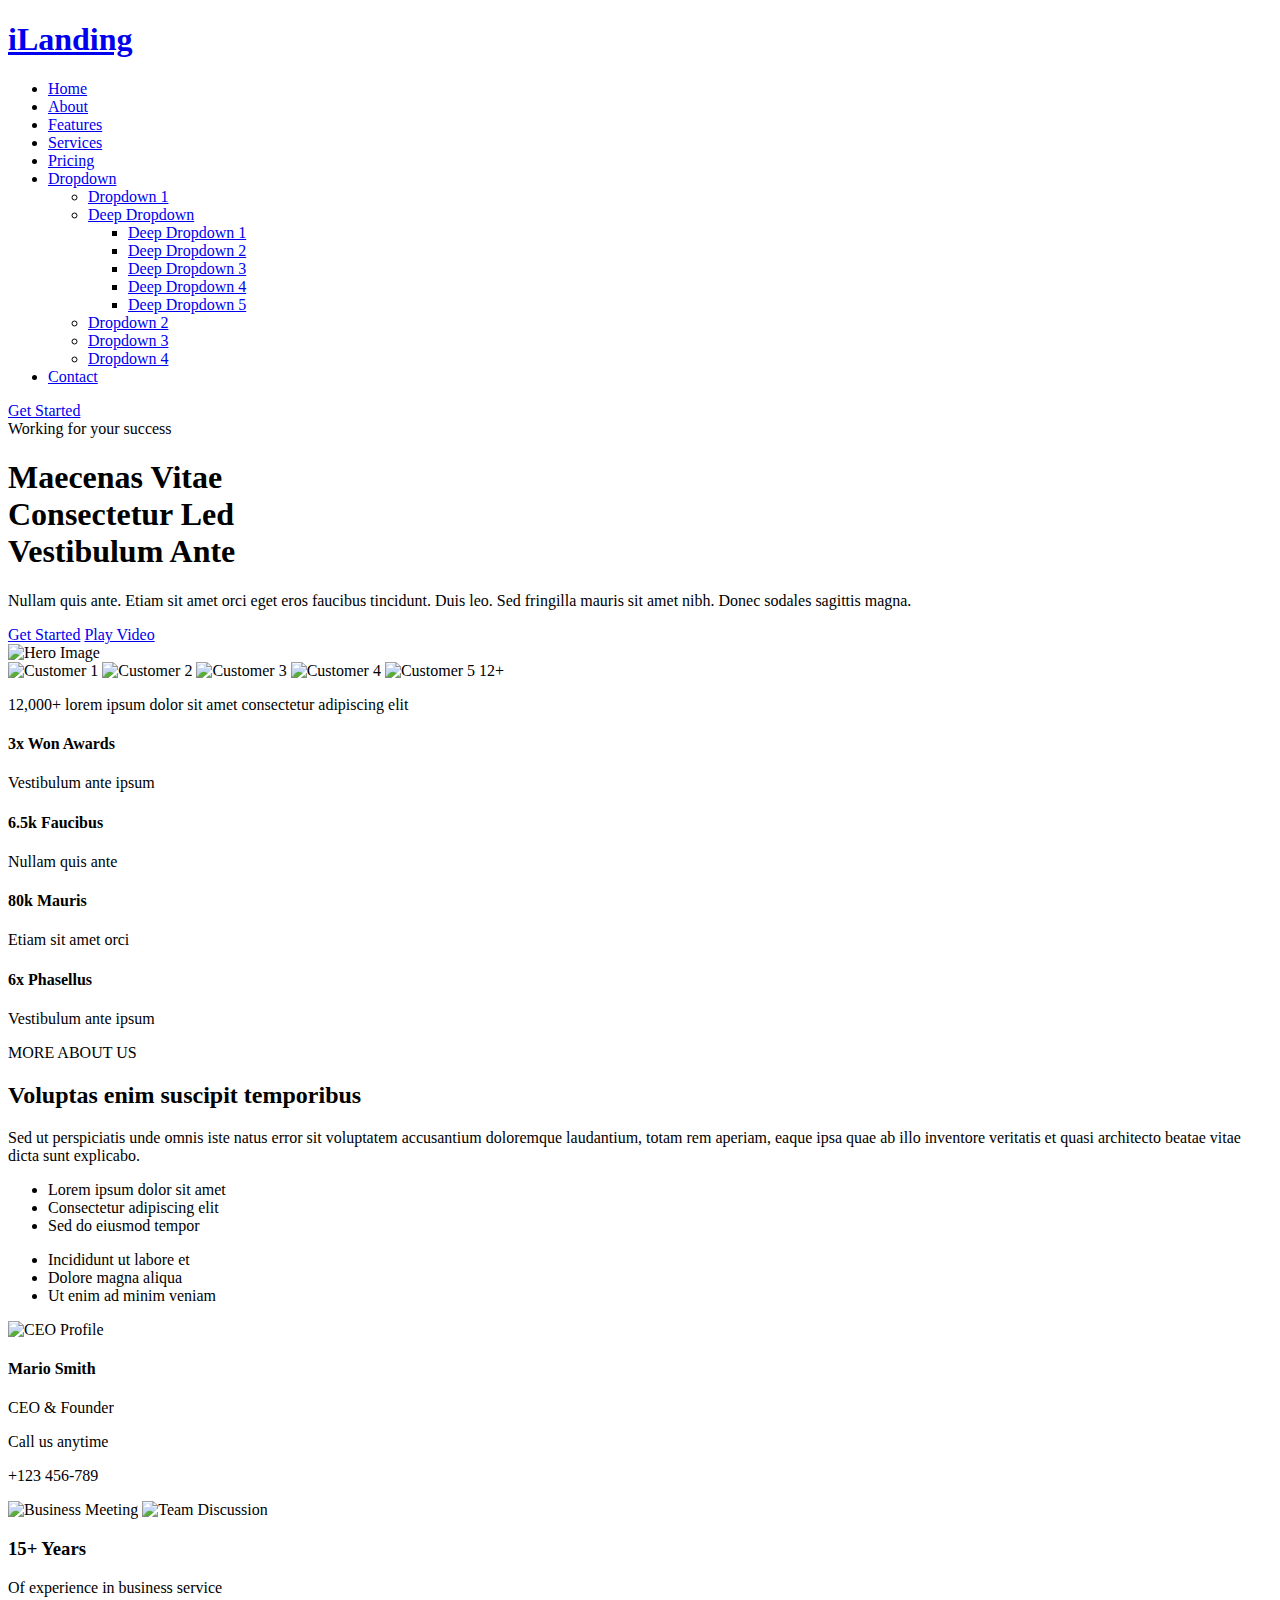
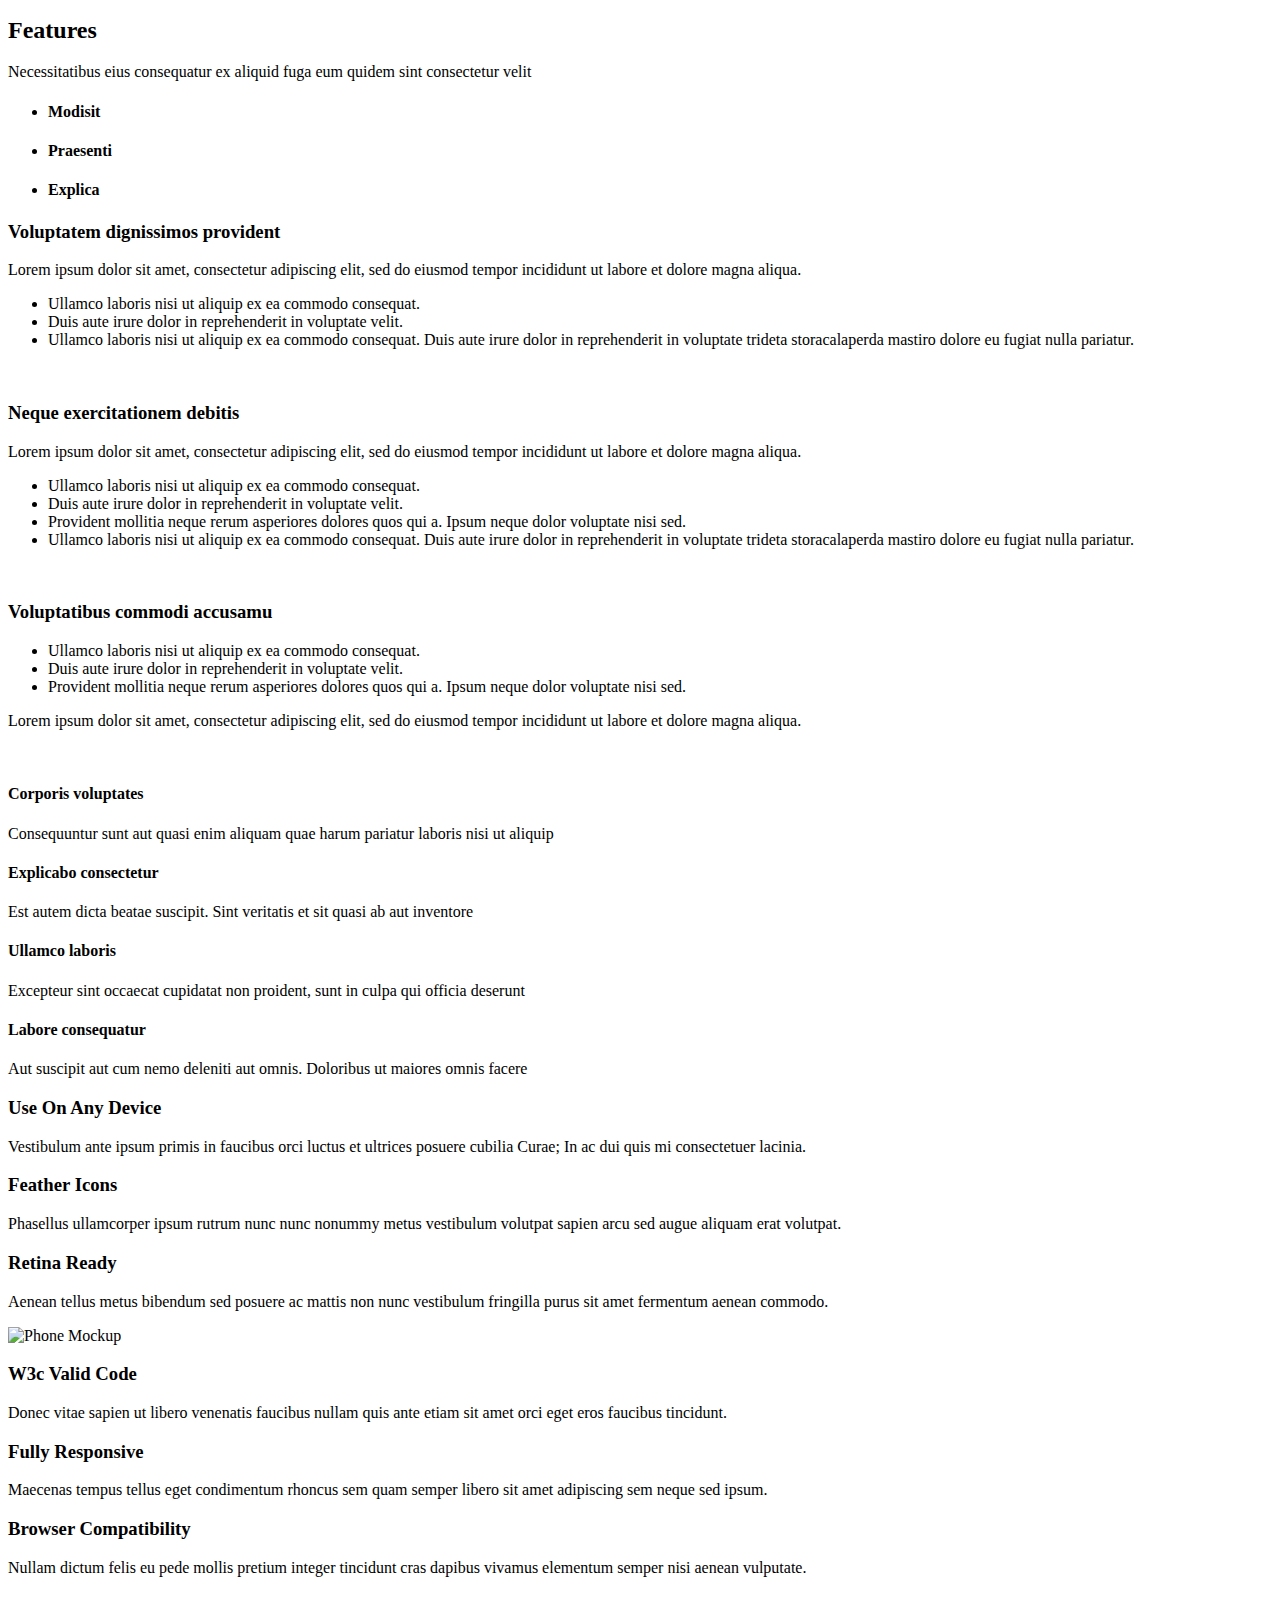
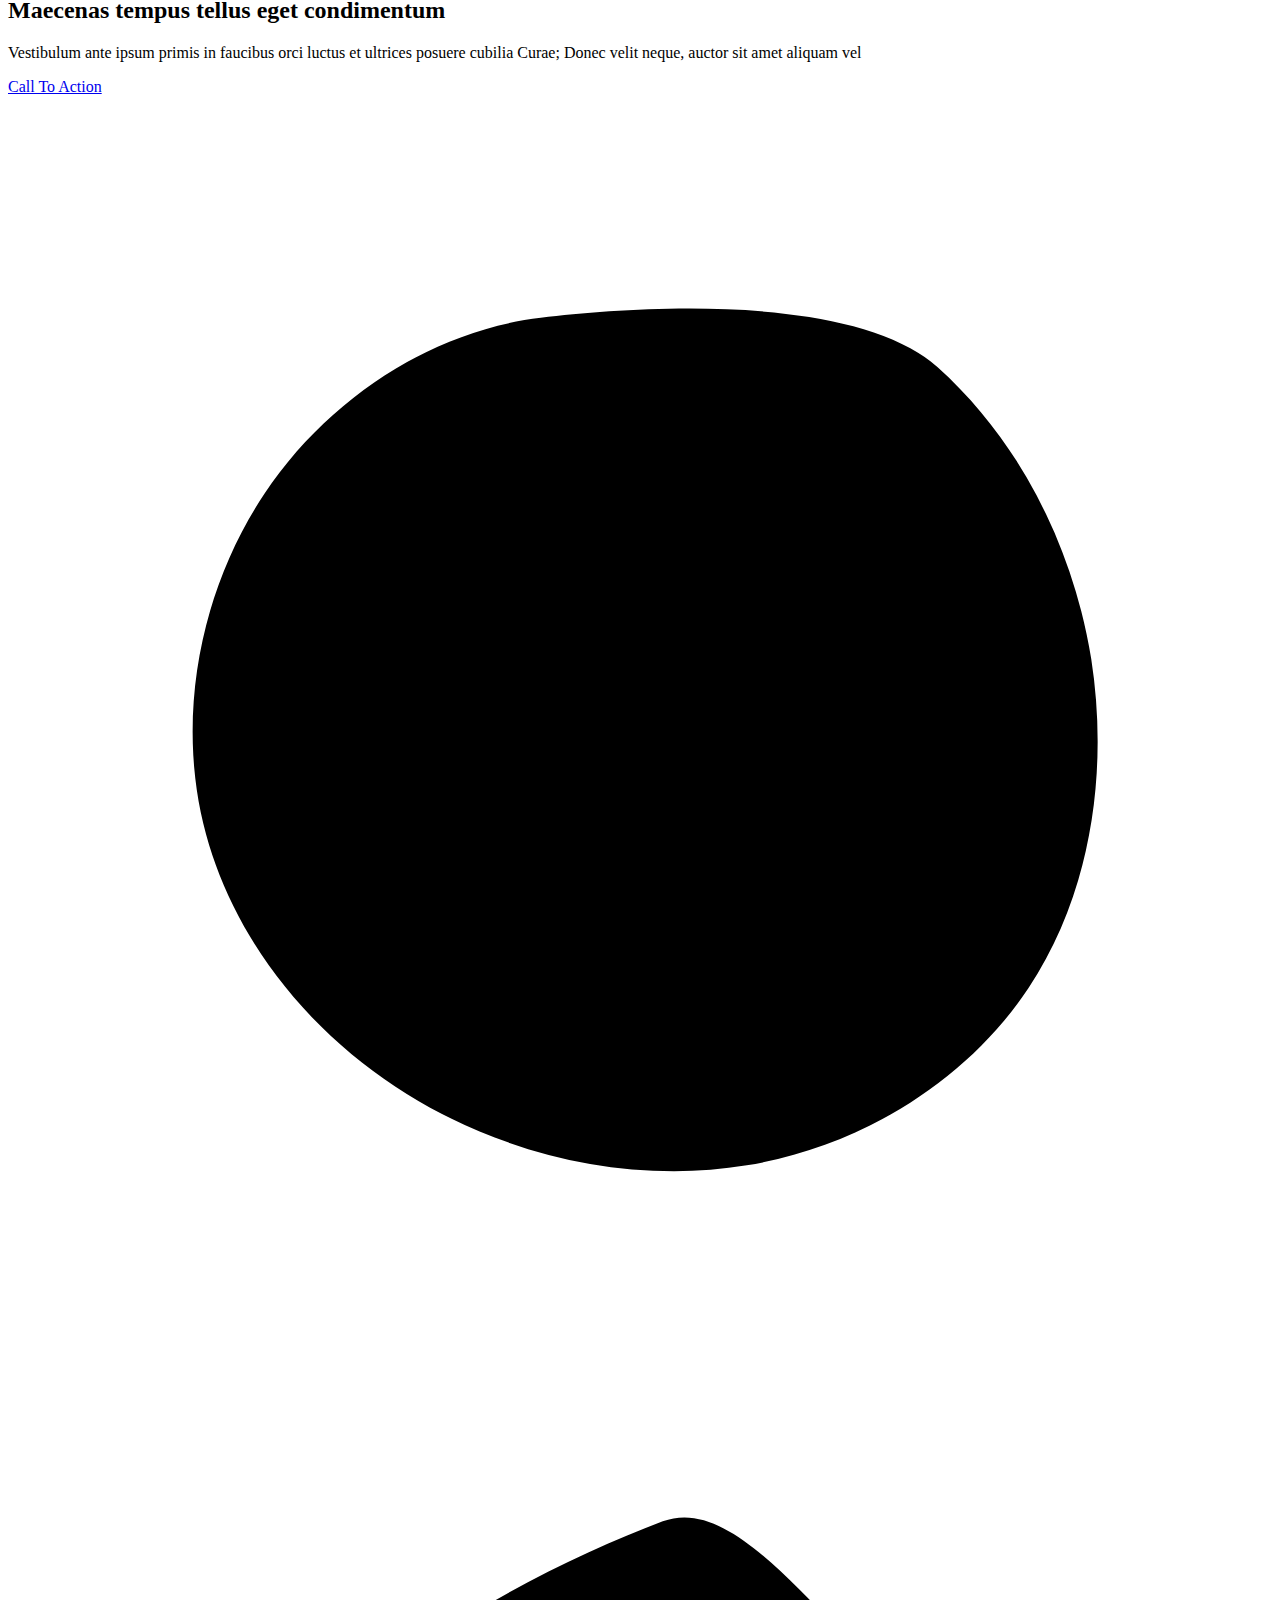
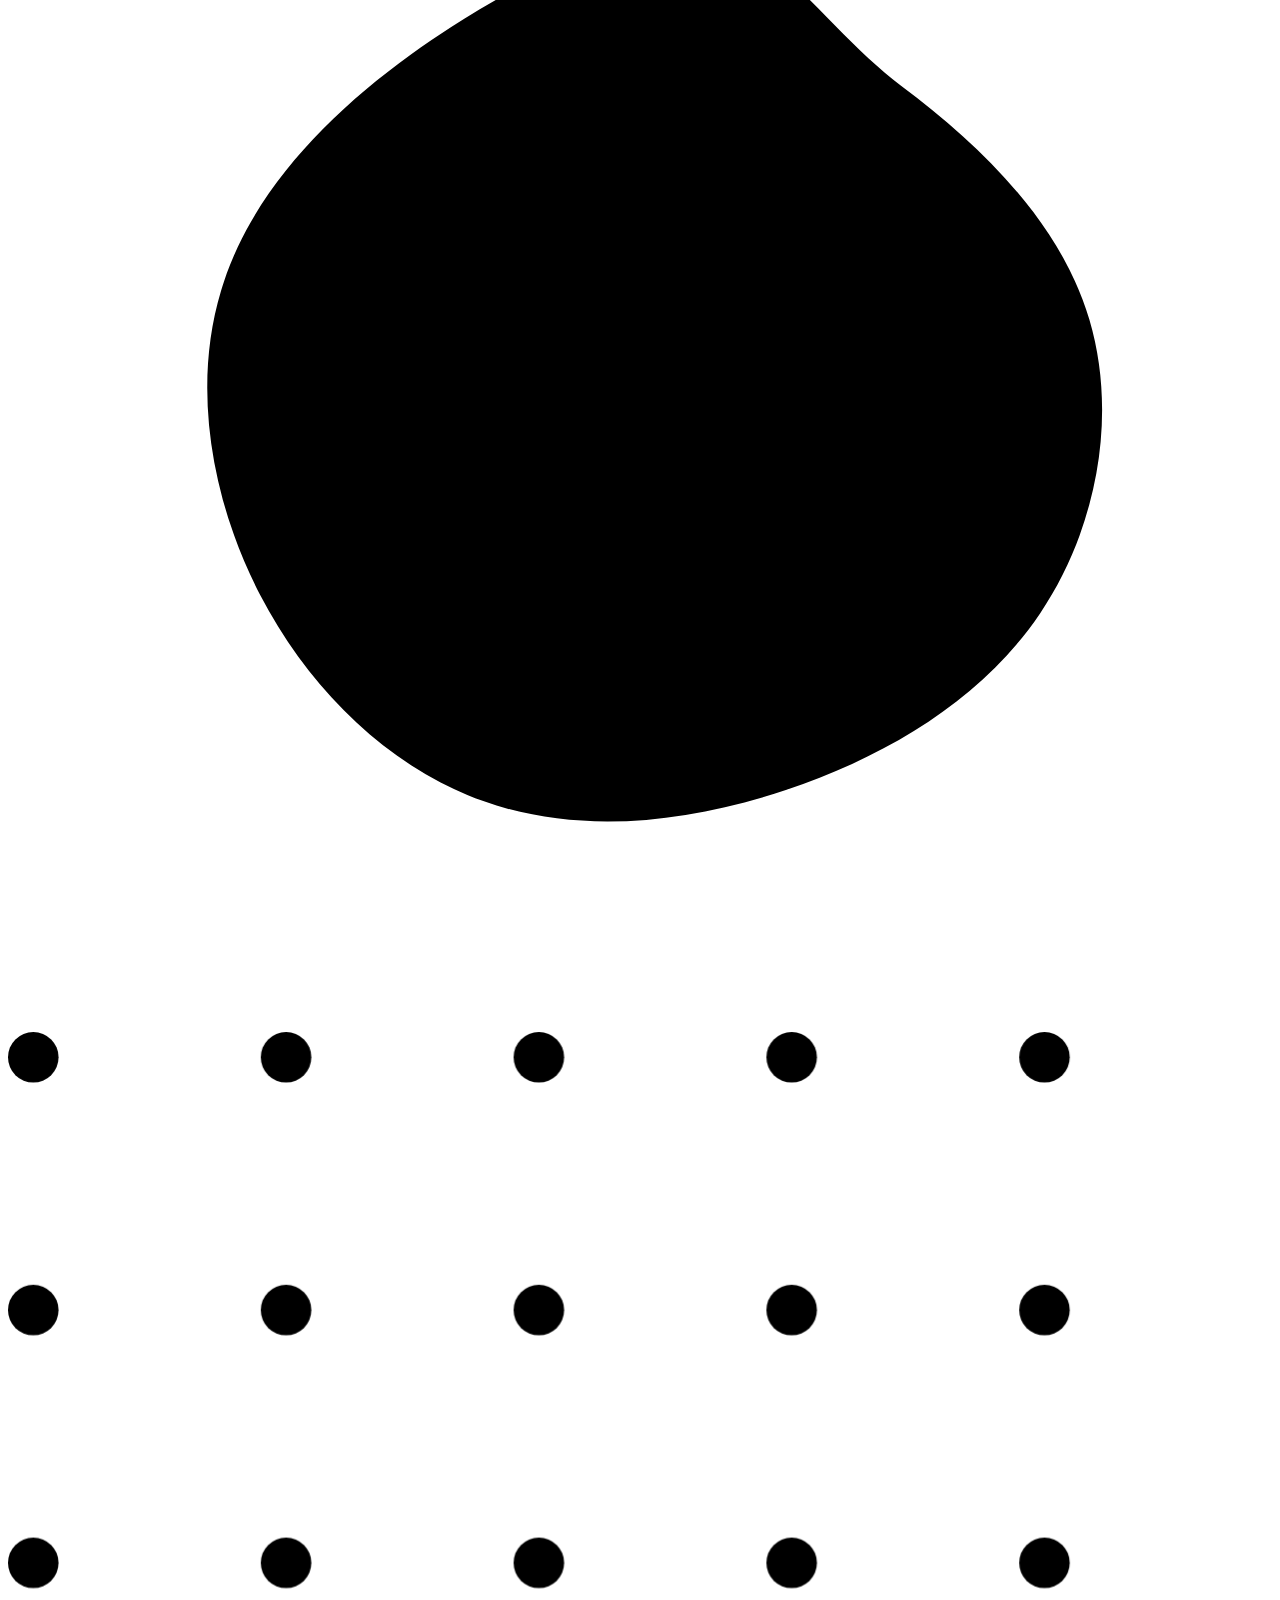
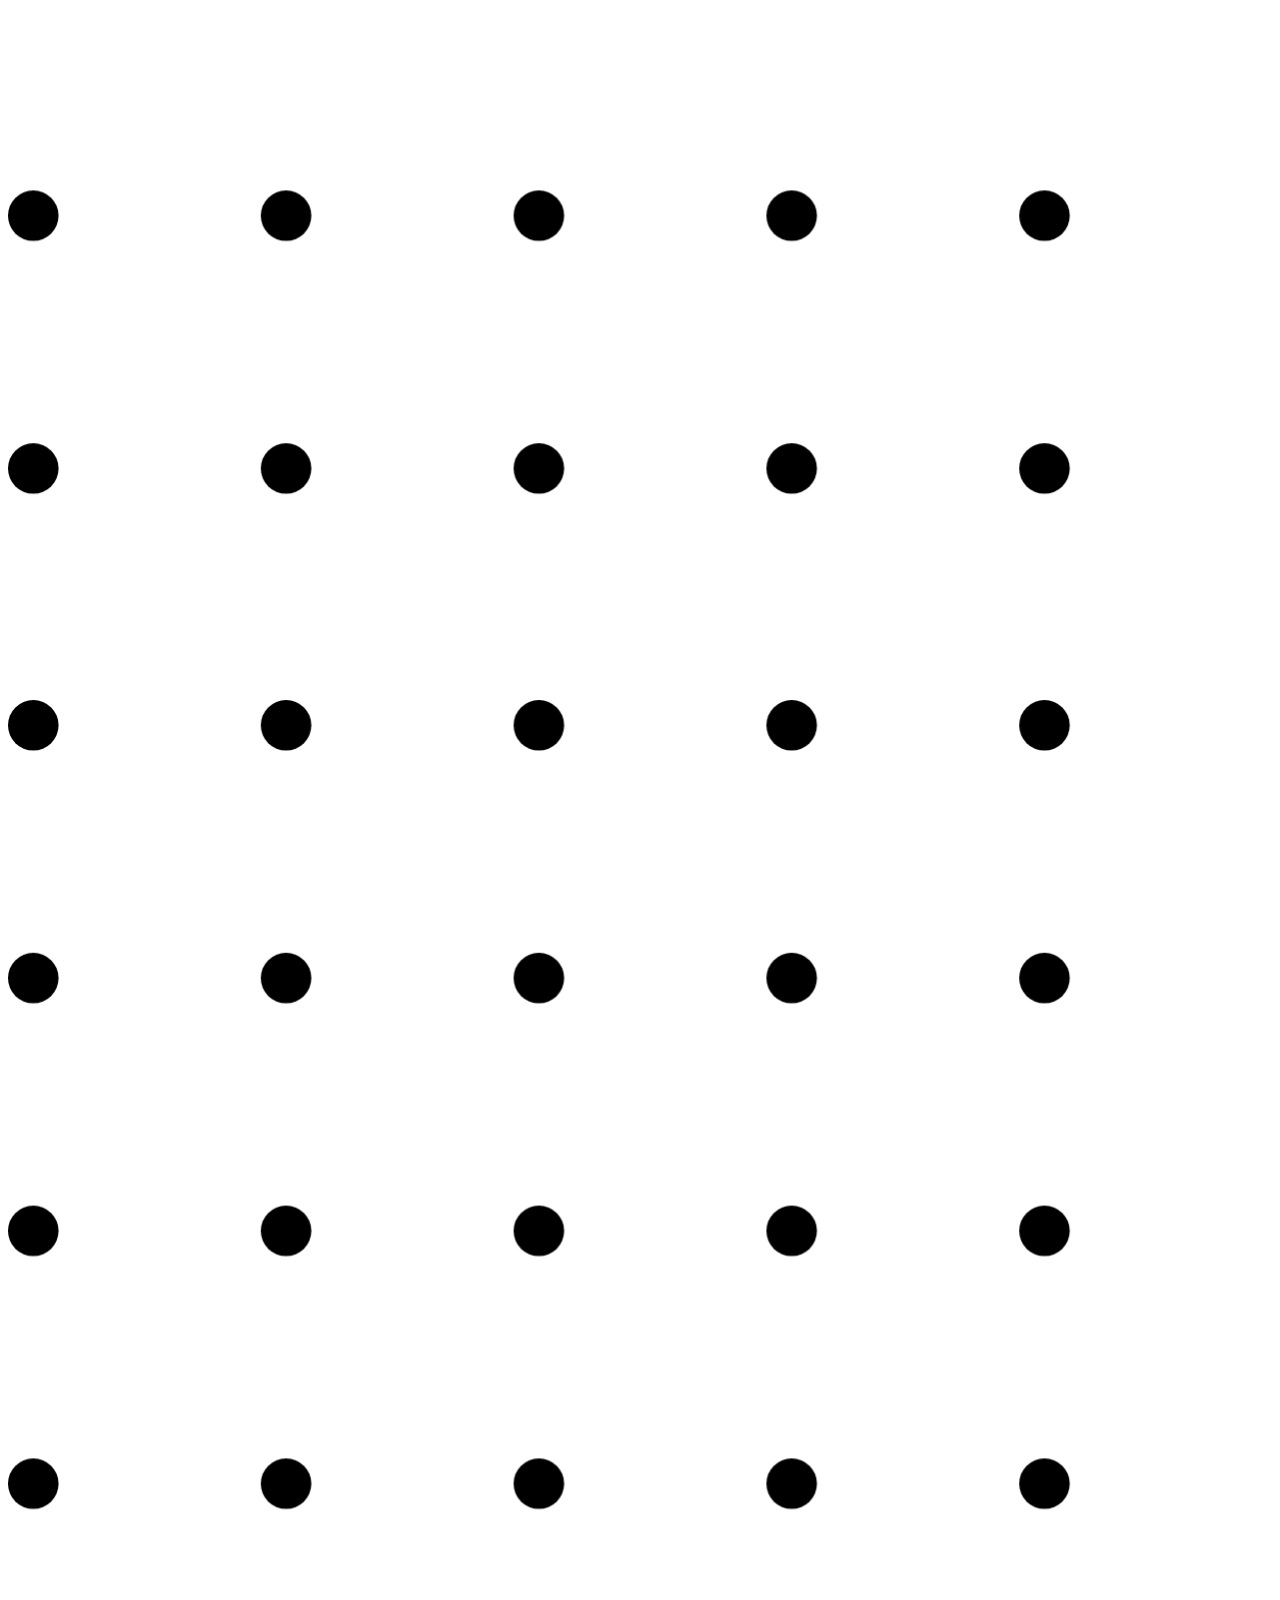
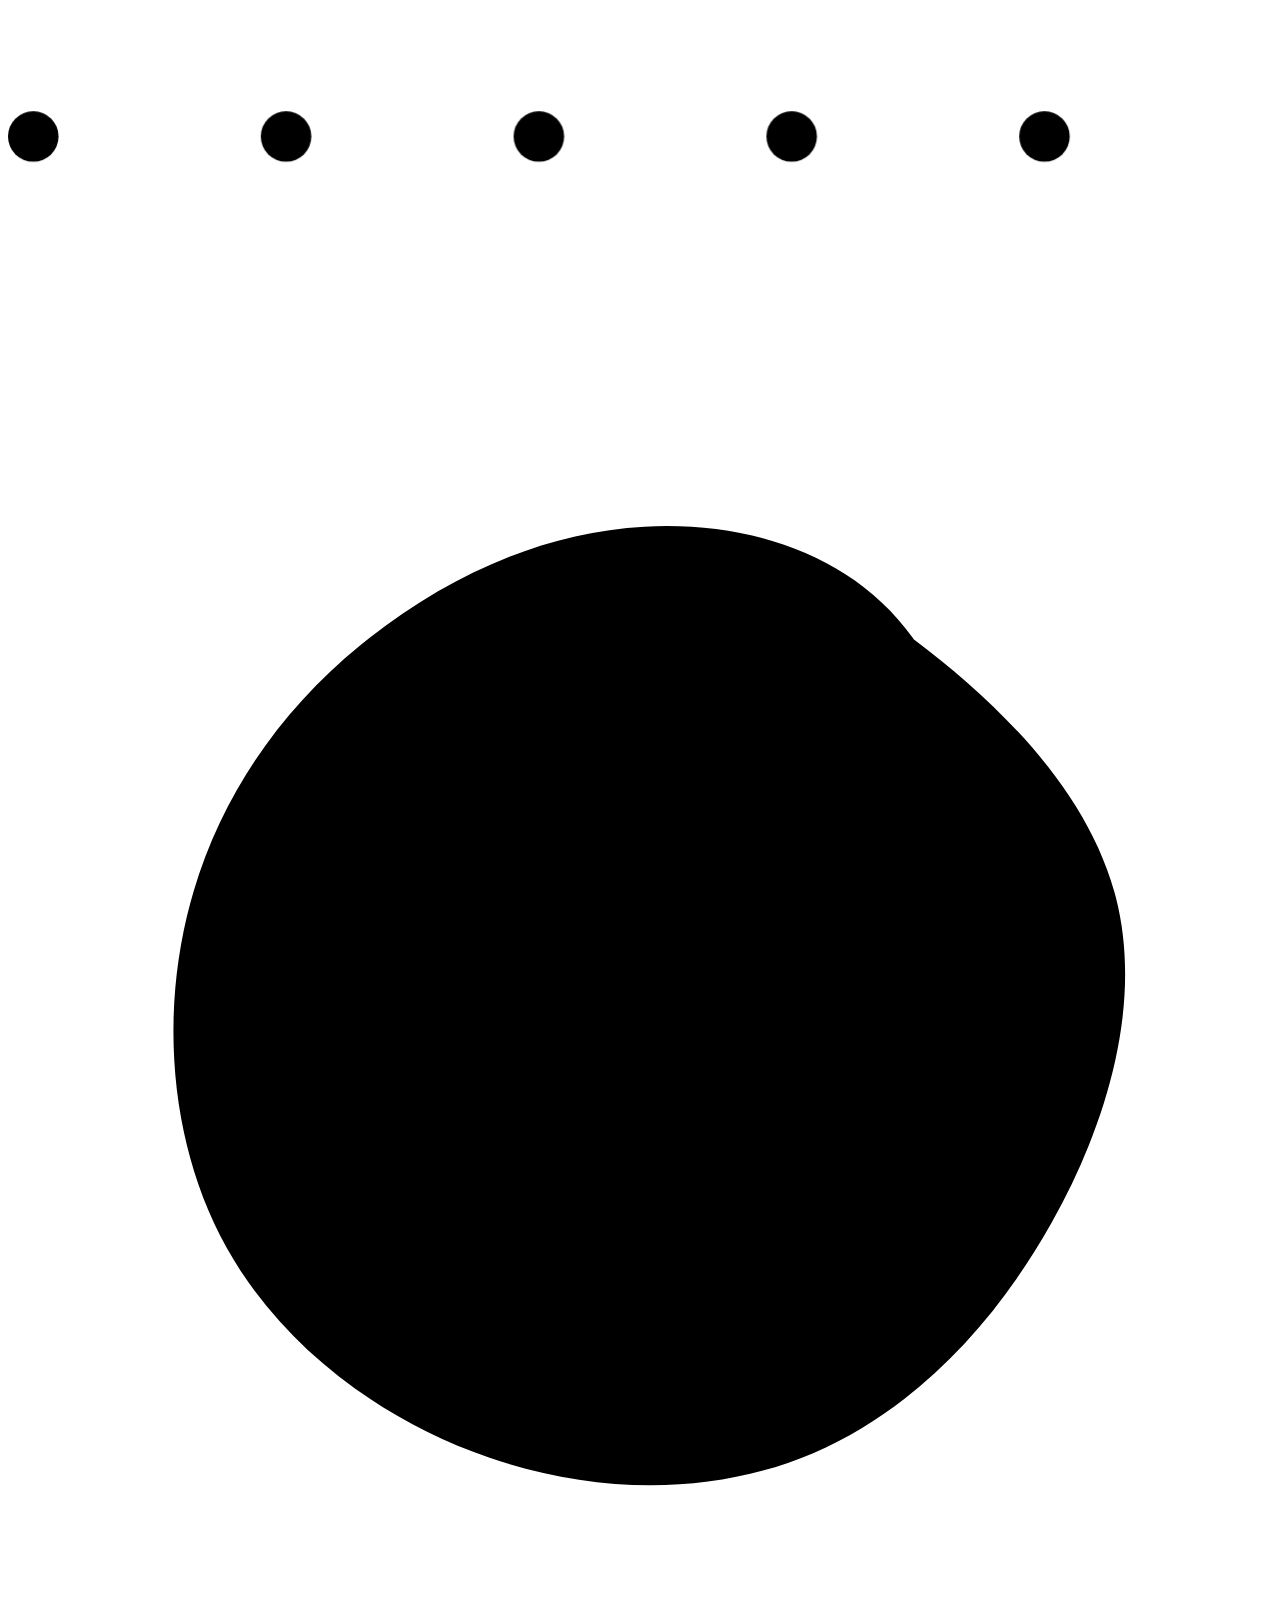
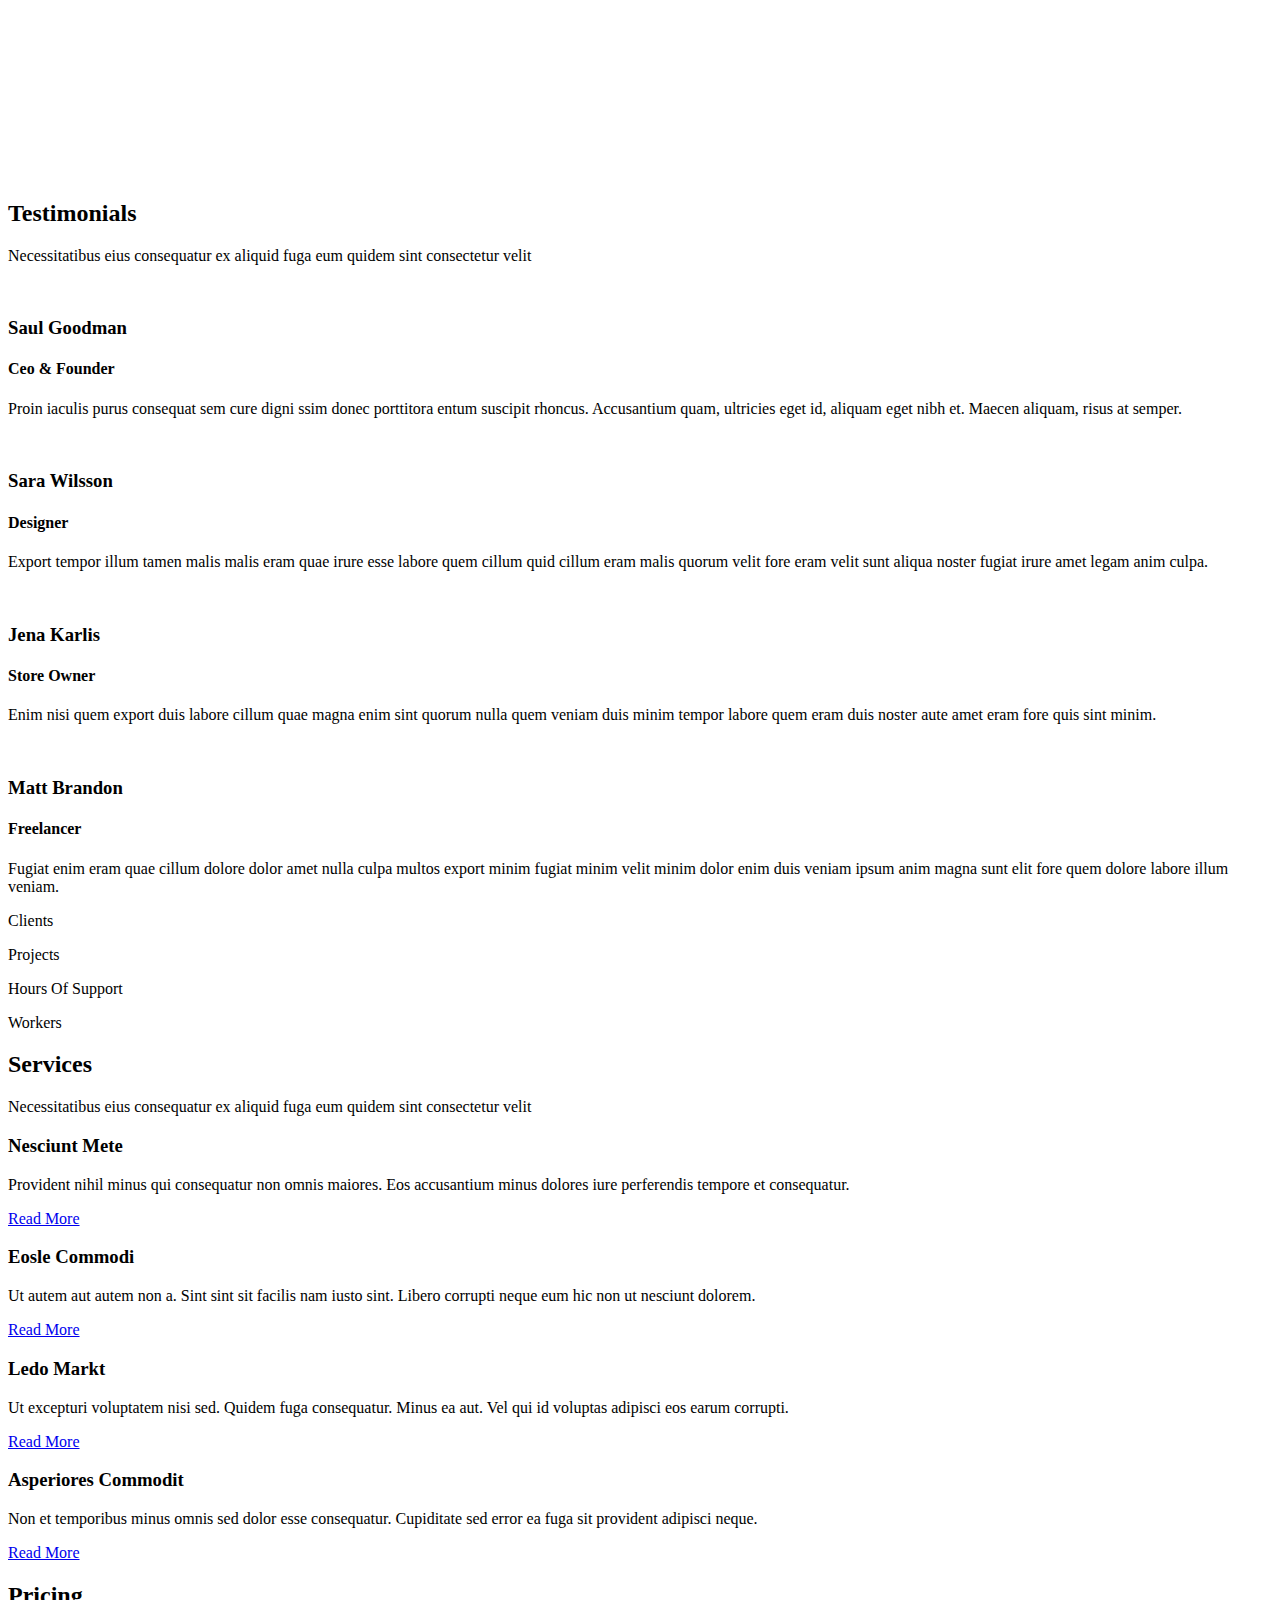
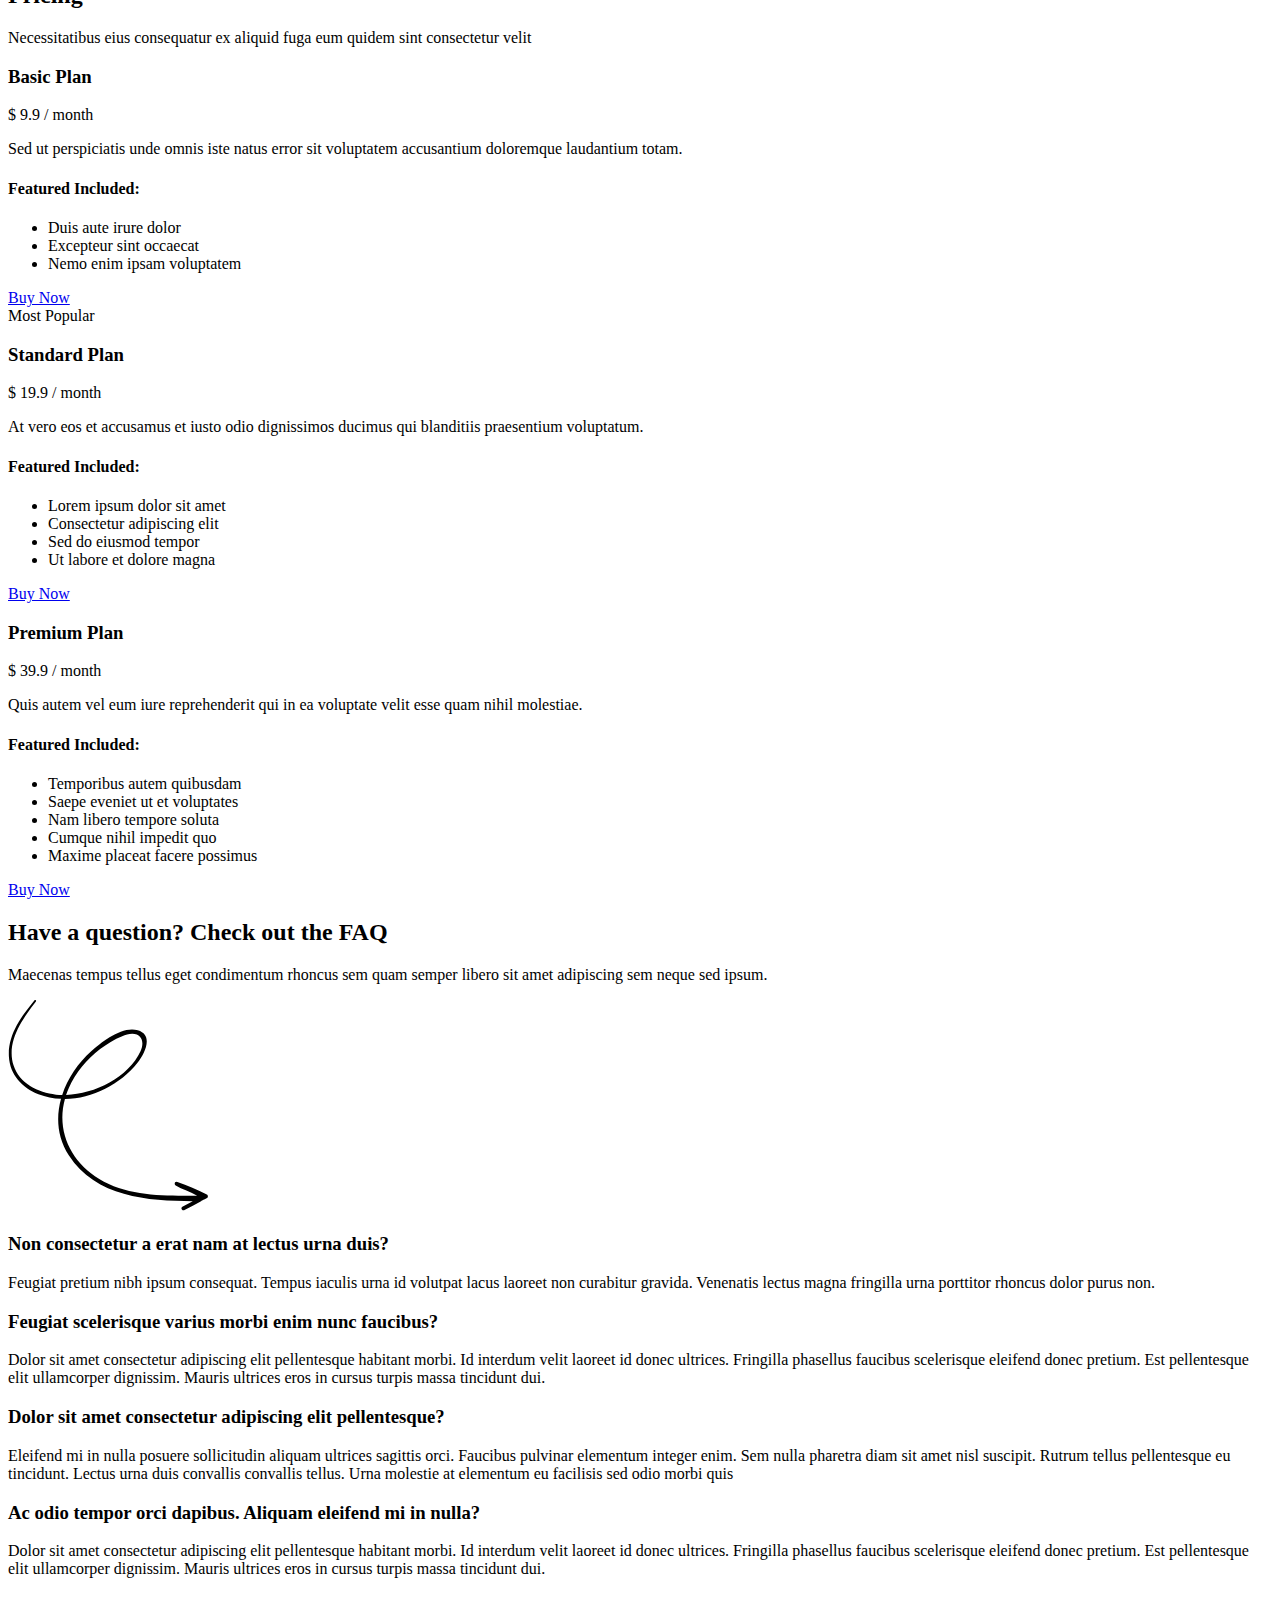
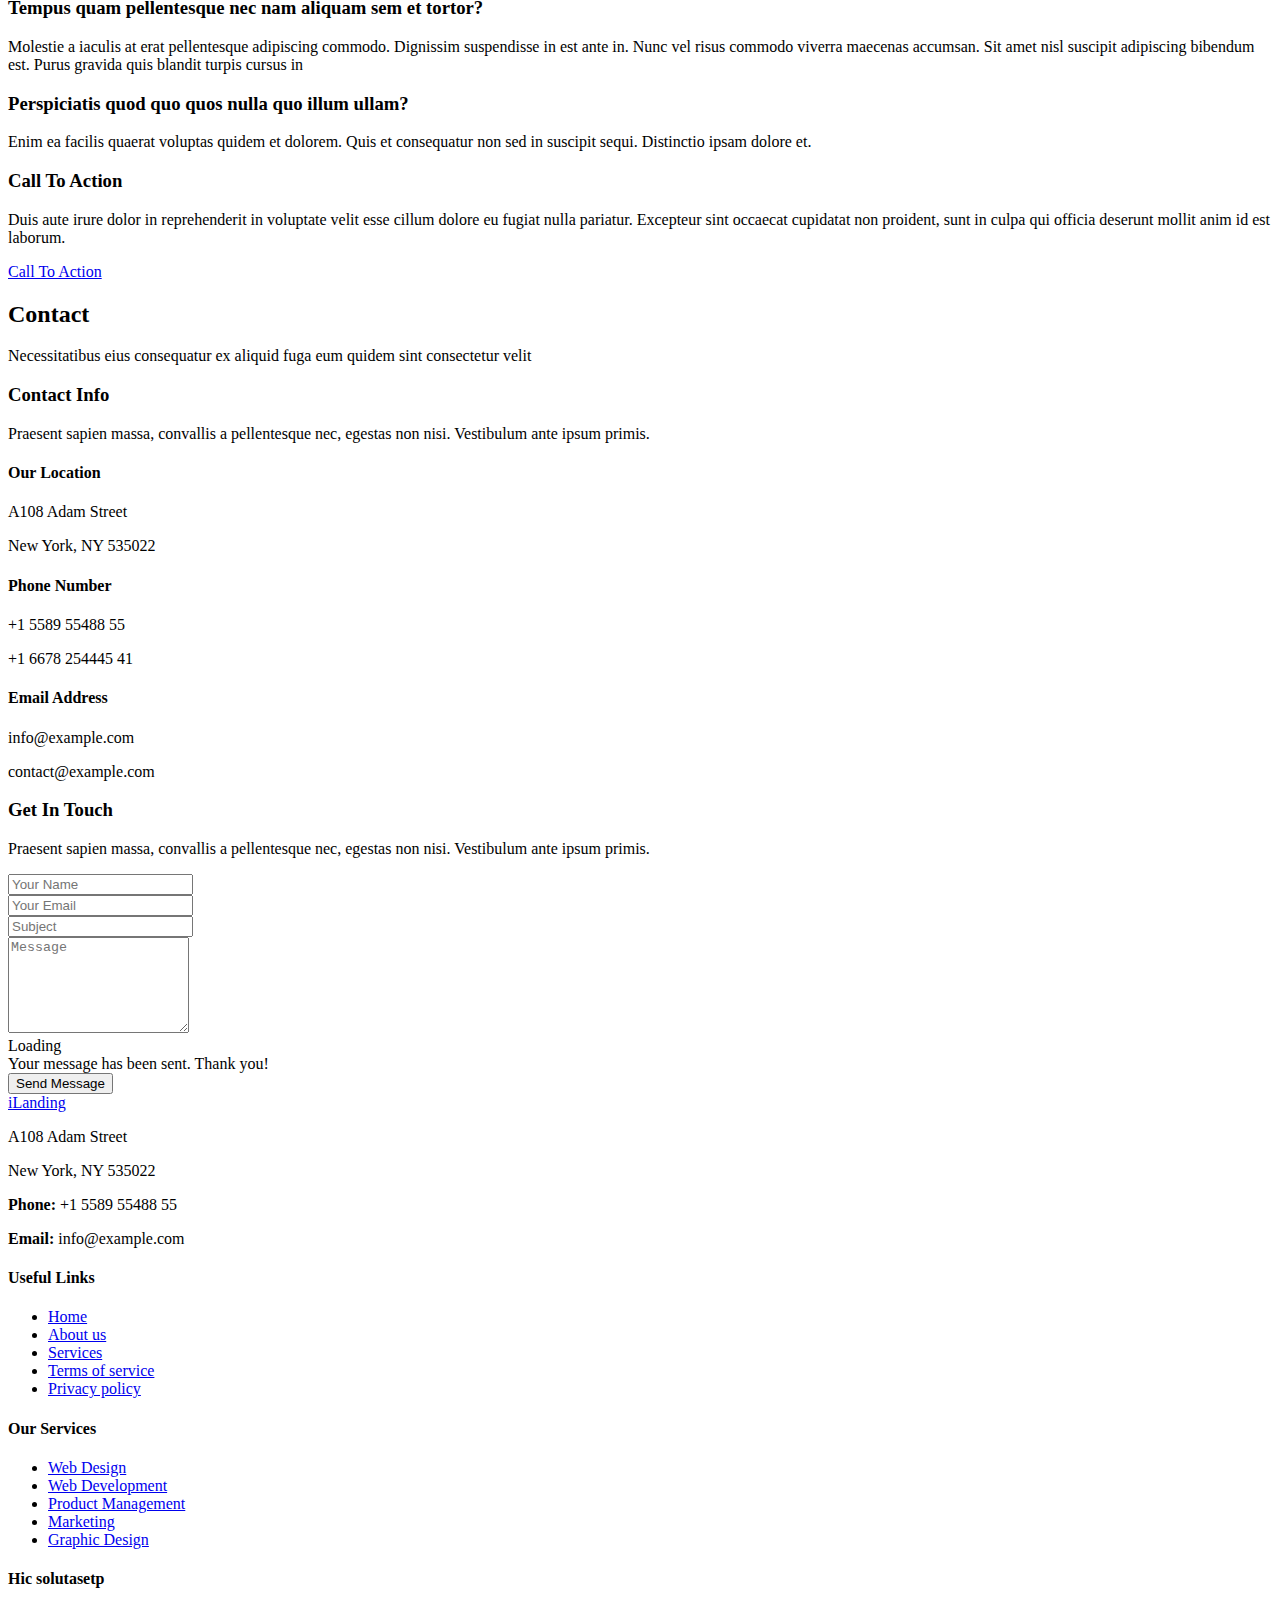
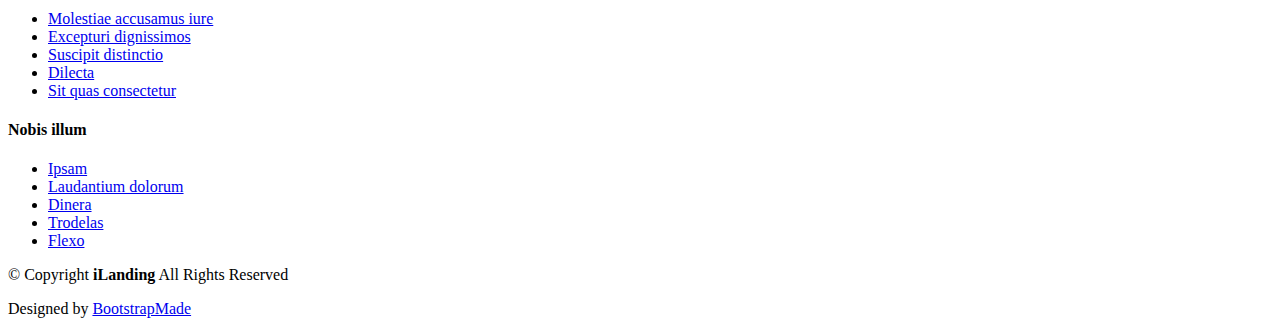
==== index.html @ 70998b7b "Add files via upload" ====
<!DOCTYPE html>
<html lang="en">

<head>
  <meta charset="utf-8">
  <meta content="width=device-width, initial-scale=1.0" name="viewport">
  <title>Index - iLanding Bootstrap Template</title>
  <meta name="description" content="">
  <meta name="keywords" content="">

  <!-- Favicons -->
  <link href="assets/img/favicon.png" rel="icon">
  <link href="assets/img/apple-touch-icon.png" rel="apple-touch-icon">

  <!-- Fonts -->
  <link href="https://fonts.googleapis.com" rel="preconnect">
  <link href="https://fonts.gstatic.com" rel="preconnect" crossorigin>
  <link href="https://fonts.googleapis.com/css2?family=Roboto:ital,wght@0,100;0,300;0,400;0,500;0,700;0,900;1,100;1,300;1,400;1,500;1,700;1,900&family=Inter:wght@100;200;300;400;500;600;700;800;900&family=Nunito:ital,wght@0,200;0,300;0,400;0,500;0,600;0,700;0,800;0,900;1,200;1,300;1,400;1,500;1,600;1,700;1,800;1,900&display=swap" rel="stylesheet">

  <!-- Vendor CSS Files -->
  <link href="assets/vendor/bootstrap/css/bootstrap.min.css" rel="stylesheet">
  <link href="assets/vendor/bootstrap-icons/bootstrap-icons.css" rel="stylesheet">
  <link href="assets/vendor/aos/aos.css" rel="stylesheet">
  <link href="assets/vendor/glightbox/css/glightbox.min.css" rel="stylesheet">
  <link href="assets/vendor/swiper/swiper-bundle.min.css" rel="stylesheet">

  <!-- Main CSS File -->
  <link href="assets/css/main.css" rel="stylesheet">

  <!-- =======================================================
  * Template Name: iLanding
  * Template URL: https://bootstrapmade.com/ilanding-bootstrap-landing-page-template/
  * Updated: Nov 12 2024 with Bootstrap v5.3.3
  * Author: BootstrapMade.com
  * License: https://bootstrapmade.com/license/
  ======================================================== -->
</head>

<body class="index-page">

  <header id="header" class="header d-flex align-items-center fixed-top">
    <div class="header-container container-fluid container-xl position-relative d-flex align-items-center justify-content-between">

      <a href="index.html" class="logo d-flex align-items-center me-auto me-xl-0">
        <!-- Uncomment the line below if you also wish to use an image logo -->
        <!-- <img src="assets/img/logo.png" alt=""> -->
        <h1 class="sitename">iLanding</h1>
      </a>

      <nav id="navmenu" class="navmenu">
        <ul>
          <li><a href="#hero" class="active">Home</a></li>
          <li><a href="#about">About</a></li>
          <li><a href="#features">Features</a></li>
          <li><a href="#services">Services</a></li>
          <li><a href="#pricing">Pricing</a></li>
          <li class="dropdown"><a href="#"><span>Dropdown</span> <i class="bi bi-chevron-down toggle-dropdown"></i></a>
            <ul>
              <li><a href="#">Dropdown 1</a></li>
              <li class="dropdown"><a href="#"><span>Deep Dropdown</span> <i class="bi bi-chevron-down toggle-dropdown"></i></a>
                <ul>
                  <li><a href="#">Deep Dropdown 1</a></li>
                  <li><a href="#">Deep Dropdown 2</a></li>
                  <li><a href="#">Deep Dropdown 3</a></li>
                  <li><a href="#">Deep Dropdown 4</a></li>
                  <li><a href="#">Deep Dropdown 5</a></li>
                </ul>
              </li>
              <li><a href="#">Dropdown 2</a></li>
              <li><a href="#">Dropdown 3</a></li>
              <li><a href="#">Dropdown 4</a></li>
            </ul>
          </li>
          <li><a href="#contact">Contact</a></li>
        </ul>
        <i class="mobile-nav-toggle d-xl-none bi bi-list"></i>
      </nav>

      <a class="btn-getstarted" href="index.html#about">Get Started</a>

    </div>
  </header>

  <main class="main">

    <!-- Hero Section -->
    <section id="hero" class="hero section">

      <div class="container" data-aos="fade-up" data-aos-delay="100">

        <div class="row align-items-center">
          <div class="col-lg-6">
            <div class="hero-content" data-aos="fade-up" data-aos-delay="200">
              <div class="company-badge mb-4">
                <i class="bi bi-gear-fill me-2"></i>
                Working for your success
              </div>

              <h1 class="mb-4">
                Maecenas Vitae <br>
                Consectetur Led <br>
                <span class="accent-text">Vestibulum Ante</span>
              </h1>

              <p class="mb-4 mb-md-5">
                Nullam quis ante. Etiam sit amet orci eget eros faucibus tincidunt.
                Duis leo. Sed fringilla mauris sit amet nibh. Donec sodales sagittis magna.
              </p>

              <div class="hero-buttons">
                <a href="#about" class="btn btn-primary me-0 me-sm-2 mx-1">Get Started</a>
                <a href="https://www.youtube.com/watch?v=Y7f98aduVJ8" class="btn btn-link mt-2 mt-sm-0 glightbox">
                  <i class="bi bi-play-circle me-1"></i>
                  Play Video
                </a>
              </div>
            </div>
          </div>

          <div class="col-lg-6">
            <div class="hero-image" data-aos="zoom-out" data-aos-delay="300">
              <img src="assets/img/illustration-1.webp" alt="Hero Image" class="img-fluid">

              <div class="customers-badge">
                <div class="customer-avatars">
                  <img src="assets/img/avatar-1.webp" alt="Customer 1" class="avatar">
                  <img src="assets/img/avatar-2.webp" alt="Customer 2" class="avatar">
                  <img src="assets/img/avatar-3.webp" alt="Customer 3" class="avatar">
                  <img src="assets/img/avatar-4.webp" alt="Customer 4" class="avatar">
                  <img src="assets/img/avatar-5.webp" alt="Customer 5" class="avatar">
                  <span class="avatar more">12+</span>
                </div>
                <p class="mb-0 mt-2">12,000+ lorem ipsum dolor sit amet consectetur adipiscing elit</p>
              </div>
            </div>
          </div>
        </div>

        <div class="row stats-row gy-4 mt-5" data-aos="fade-up" data-aos-delay="500">
          <div class="col-lg-3 col-md-6">
            <div class="stat-item">
              <div class="stat-icon">
                <i class="bi bi-trophy"></i>
              </div>
              <div class="stat-content">
                <h4>3x Won Awards</h4>
                <p class="mb-0">Vestibulum ante ipsum</p>
              </div>
            </div>
          </div>
          <div class="col-lg-3 col-md-6">
            <div class="stat-item">
              <div class="stat-icon">
                <i class="bi bi-briefcase"></i>
              </div>
              <div class="stat-content">
                <h4>6.5k Faucibus</h4>
                <p class="mb-0">Nullam quis ante</p>
              </div>
            </div>
          </div>
          <div class="col-lg-3 col-md-6">
            <div class="stat-item">
              <div class="stat-icon">
                <i class="bi bi-graph-up"></i>
              </div>
              <div class="stat-content">
                <h4>80k Mauris</h4>
                <p class="mb-0">Etiam sit amet orci</p>
              </div>
            </div>
          </div>
          <div class="col-lg-3 col-md-6">
            <div class="stat-item">
              <div class="stat-icon">
                <i class="bi bi-award"></i>
              </div>
              <div class="stat-content">
                <h4>6x Phasellus</h4>
                <p class="mb-0">Vestibulum ante ipsum</p>
              </div>
            </div>
          </div>
        </div>

      </div>

    </section><!-- /Hero Section -->

    <!-- About Section -->
    <section id="about" class="about section">

      <div class="container" data-aos="fade-up" data-aos-delay="100">

        <div class="row gy-4 align-items-center justify-content-between">

          <div class="col-xl-5" data-aos="fade-up" data-aos-delay="200">
            <span class="about-meta">MORE ABOUT US</span>
            <h2 class="about-title">Voluptas enim suscipit temporibus</h2>
            <p class="about-description">Sed ut perspiciatis unde omnis iste natus error sit voluptatem accusantium doloremque laudantium, totam rem aperiam, eaque ipsa quae ab illo inventore veritatis et quasi architecto beatae vitae dicta sunt explicabo.</p>

            <div class="row feature-list-wrapper">
              <div class="col-md-6">
                <ul class="feature-list">
                  <li><i class="bi bi-check-circle-fill"></i> Lorem ipsum dolor sit amet</li>
                  <li><i class="bi bi-check-circle-fill"></i> Consectetur adipiscing elit</li>
                  <li><i class="bi bi-check-circle-fill"></i> Sed do eiusmod tempor</li>
                </ul>
              </div>
              <div class="col-md-6">
                <ul class="feature-list">
                  <li><i class="bi bi-check-circle-fill"></i> Incididunt ut labore et</li>
                  <li><i class="bi bi-check-circle-fill"></i> Dolore magna aliqua</li>
                  <li><i class="bi bi-check-circle-fill"></i> Ut enim ad minim veniam</li>
                </ul>
              </div>
            </div>

            <div class="info-wrapper">
              <div class="row gy-4">
                <div class="col-lg-5">
                  <div class="profile d-flex align-items-center gap-3">
                    <img src="assets/img/avatar-1.webp" alt="CEO Profile" class="profile-image">
                    <div>
                      <h4 class="profile-name">Mario Smith</h4>
                      <p class="profile-position">CEO &amp; Founder</p>
                    </div>
                  </div>
                </div>
                <div class="col-lg-7">
                  <div class="contact-info d-flex align-items-center gap-2">
                    <i class="bi bi-telephone-fill"></i>
                    <div>
                      <p class="contact-label">Call us anytime</p>
                      <p class="contact-number">+123 456-789</p>
                    </div>
                  </div>
                </div>
              </div>
            </div>
          </div>

          <div class="col-xl-6" data-aos="fade-up" data-aos-delay="300">
            <div class="image-wrapper">
              <div class="images position-relative" data-aos="zoom-out" data-aos-delay="400">
                <img src="assets/img/about-5.webp" alt="Business Meeting" class="img-fluid main-image rounded-4">
                <img src="assets/img/about-2.webp" alt="Team Discussion" class="img-fluid small-image rounded-4">
              </div>
              <div class="experience-badge floating">
                <h3>15+ <span>Years</span></h3>
                <p>Of experience in business service</p>
              </div>
            </div>
          </div>
        </div>

      </div>

    </section><!-- /About Section -->

    <!-- Features Section -->
    <section id="features" class="features section">

      <!-- Section Title -->
      <div class="container section-title" data-aos="fade-up">
        <h2>Features</h2>
        <p>Necessitatibus eius consequatur ex aliquid fuga eum quidem sint consectetur velit</p>
      </div><!-- End Section Title -->

      <div class="container">

        <div class="d-flex justify-content-center">

          <ul class="nav nav-tabs" data-aos="fade-up" data-aos-delay="100">

            <li class="nav-item">
              <a class="nav-link active show" data-bs-toggle="tab" data-bs-target="#features-tab-1">
                <h4>Modisit</h4>
              </a>
            </li><!-- End tab nav item -->

            <li class="nav-item">
              <a class="nav-link" data-bs-toggle="tab" data-bs-target="#features-tab-2">
                <h4>Praesenti</h4>
              </a><!-- End tab nav item -->

            </li>
            <li class="nav-item">
              <a class="nav-link" data-bs-toggle="tab" data-bs-target="#features-tab-3">
                <h4>Explica</h4>
              </a>
            </li><!-- End tab nav item -->

          </ul>

        </div>

        <div class="tab-content" data-aos="fade-up" data-aos-delay="200">

          <div class="tab-pane fade active show" id="features-tab-1">
            <div class="row">
              <div class="col-lg-6 order-2 order-lg-1 mt-3 mt-lg-0 d-flex flex-column justify-content-center">
                <h3>Voluptatem dignissimos provident</h3>
                <p class="fst-italic">
                  Lorem ipsum dolor sit amet, consectetur adipiscing elit, sed do eiusmod tempor incididunt ut labore et dolore
                  magna aliqua.
                </p>
                <ul>
                  <li><i class="bi bi-check2-all"></i> <span>Ullamco laboris nisi ut aliquip ex ea commodo consequat.</span></li>
                  <li><i class="bi bi-check2-all"></i> <span>Duis aute irure dolor in reprehenderit in voluptate velit.</span></li>
                  <li><i class="bi bi-check2-all"></i> <span>Ullamco laboris nisi ut aliquip ex ea commodo consequat. Duis aute irure dolor in reprehenderit in voluptate trideta storacalaperda mastiro dolore eu fugiat nulla pariatur.</span></li>
                </ul>
              </div>
              <div class="col-lg-6 order-1 order-lg-2 text-center">
                <img src="assets/img/features-illustration-1.webp" alt="" class="img-fluid">
              </div>
            </div>
          </div><!-- End tab content item -->

          <div class="tab-pane fade" id="features-tab-2">
            <div class="row">
              <div class="col-lg-6 order-2 order-lg-1 mt-3 mt-lg-0 d-flex flex-column justify-content-center">
                <h3>Neque exercitationem debitis</h3>
                <p class="fst-italic">
                  Lorem ipsum dolor sit amet, consectetur adipiscing elit, sed do eiusmod tempor incididunt ut labore et dolore
                  magna aliqua.
                </p>
                <ul>
                  <li><i class="bi bi-check2-all"></i> <span>Ullamco laboris nisi ut aliquip ex ea commodo consequat.</span></li>
                  <li><i class="bi bi-check2-all"></i> <span>Duis aute irure dolor in reprehenderit in voluptate velit.</span></li>
                  <li><i class="bi bi-check2-all"></i> <span>Provident mollitia neque rerum asperiores dolores quos qui a. Ipsum neque dolor voluptate nisi sed.</span></li>
                  <li><i class="bi bi-check2-all"></i> <span>Ullamco laboris nisi ut aliquip ex ea commodo consequat. Duis aute irure dolor in reprehenderit in voluptate trideta storacalaperda mastiro dolore eu fugiat nulla pariatur.</span></li>
                </ul>
              </div>
              <div class="col-lg-6 order-1 order-lg-2 text-center">
                <img src="assets/img/features-illustration-2.webp" alt="" class="img-fluid">
              </div>
            </div>
          </div><!-- End tab content item -->

          <div class="tab-pane fade" id="features-tab-3">
            <div class="row">
              <div class="col-lg-6 order-2 order-lg-1 mt-3 mt-lg-0 d-flex flex-column justify-content-center">
                <h3>Voluptatibus commodi accusamu</h3>
                <ul>
                  <li><i class="bi bi-check2-all"></i> <span>Ullamco laboris nisi ut aliquip ex ea commodo consequat.</span></li>
                  <li><i class="bi bi-check2-all"></i> <span>Duis aute irure dolor in reprehenderit in voluptate velit.</span></li>
                  <li><i class="bi bi-check2-all"></i> <span>Provident mollitia neque rerum asperiores dolores quos qui a. Ipsum neque dolor voluptate nisi sed.</span></li>
                </ul>
                <p class="fst-italic">
                  Lorem ipsum dolor sit amet, consectetur adipiscing elit, sed do eiusmod tempor incididunt ut labore et dolore
                  magna aliqua.
                </p>
              </div>
              <div class="col-lg-6 order-1 order-lg-2 text-center">
                <img src="assets/img/features-illustration-3.webp" alt="" class="img-fluid">
              </div>
            </div>
          </div><!-- End tab content item -->

        </div>

      </div>

    </section><!-- /Features Section -->

    <!-- Features Cards Section -->
    <section id="features-cards" class="features-cards section">

      <div class="container">

        <div class="row gy-4">

          <div class="col-xl-3 col-md-6" data-aos="zoom-in" data-aos-delay="100">
            <div class="feature-box orange">
              <i class="bi bi-award"></i>
              <h4>Corporis voluptates</h4>
              <p>Consequuntur sunt aut quasi enim aliquam quae harum pariatur laboris nisi ut aliquip</p>
            </div>
          </div><!-- End Feature Borx-->

          <div class="col-xl-3 col-md-6" data-aos="zoom-in" data-aos-delay="200">
            <div class="feature-box blue">
              <i class="bi bi-patch-check"></i>
              <h4>Explicabo consectetur</h4>
              <p>Est autem dicta beatae suscipit. Sint veritatis et sit quasi ab aut inventore</p>
            </div>
          </div><!-- End Feature Borx-->

          <div class="col-xl-3 col-md-6" data-aos="zoom-in" data-aos-delay="300">
            <div class="feature-box green">
              <i class="bi bi-sunrise"></i>
              <h4>Ullamco laboris</h4>
              <p>Excepteur sint occaecat cupidatat non proident, sunt in culpa qui officia deserunt</p>
            </div>
          </div><!-- End Feature Borx-->

          <div class="col-xl-3 col-md-6" data-aos="zoom-in" data-aos-delay="400">
            <div class="feature-box red">
              <i class="bi bi-shield-check"></i>
              <h4>Labore consequatur</h4>
              <p>Aut suscipit aut cum nemo deleniti aut omnis. Doloribus ut maiores omnis facere</p>
            </div>
          </div><!-- End Feature Borx-->

        </div>

      </div>

    </section><!-- /Features Cards Section -->

    <!-- Features 2 Section -->
    <section id="features-2" class="features-2 section">

      <div class="container" data-aos="fade-up" data-aos-delay="100">

        <div class="row align-items-center">

          <div class="col-lg-4">

            <div class="feature-item text-end mb-5" data-aos="fade-right" data-aos-delay="200">
              <div class="d-flex align-items-center justify-content-end gap-4">
                <div class="feature-content">
                  <h3>Use On Any Device</h3>
                  <p>Vestibulum ante ipsum primis in faucibus orci luctus et ultrices posuere cubilia Curae; In ac dui quis mi consectetuer lacinia.</p>
                </div>
                <div class="feature-icon flex-shrink-0">
                  <i class="bi bi-display"></i>
                </div>
              </div>
            </div><!-- End .feature-item -->

            <div class="feature-item text-end mb-5" data-aos="fade-right" data-aos-delay="300">
              <div class="d-flex align-items-center justify-content-end gap-4">
                <div class="feature-content">
                  <h3>Feather Icons</h3>
                  <p>Phasellus ullamcorper ipsum rutrum nunc nunc nonummy metus vestibulum volutpat sapien arcu sed augue aliquam erat volutpat.</p>
                </div>
                <div class="feature-icon flex-shrink-0">
                  <i class="bi bi-feather"></i>
                </div>
              </div>
            </div><!-- End .feature-item -->

            <div class="feature-item text-end" data-aos="fade-right" data-aos-delay="400">
              <div class="d-flex align-items-center justify-content-end gap-4">
                <div class="feature-content">
                  <h3>Retina Ready</h3>
                  <p>Aenean tellus metus bibendum sed posuere ac mattis non nunc vestibulum fringilla purus sit amet fermentum aenean commodo.</p>
                </div>
                <div class="feature-icon flex-shrink-0">
                  <i class="bi bi-eye"></i>
                </div>
              </div>
            </div><!-- End .feature-item -->

          </div>

          <div class="col-lg-4" data-aos="zoom-in" data-aos-delay="200">
            <div class="phone-mockup text-center">
              <img src="assets/img/phone-app-screen.webp" alt="Phone Mockup" class="img-fluid">
            </div>
          </div><!-- End Phone Mockup -->

          <div class="col-lg-4">

            <div class="feature-item mb-5" data-aos="fade-left" data-aos-delay="200">
              <div class="d-flex align-items-center gap-4">
                <div class="feature-icon flex-shrink-0">
                  <i class="bi bi-code-square"></i>
                </div>
                <div class="feature-content">
                  <h3>W3c Valid Code</h3>
                  <p>Donec vitae sapien ut libero venenatis faucibus nullam quis ante etiam sit amet orci eget eros faucibus tincidunt.</p>
                </div>
              </div>
            </div><!-- End .feature-item -->

            <div class="feature-item mb-5" data-aos="fade-left" data-aos-delay="300">
              <div class="d-flex align-items-center gap-4">
                <div class="feature-icon flex-shrink-0">
                  <i class="bi bi-phone"></i>
                </div>
                <div class="feature-content">
                  <h3>Fully Responsive</h3>
                  <p>Maecenas tempus tellus eget condimentum rhoncus sem quam semper libero sit amet adipiscing sem neque sed ipsum.</p>
                </div>
              </div>
            </div><!-- End .feature-item -->

            <div class="feature-item" data-aos="fade-left" data-aos-delay="400">
              <div class="d-flex align-items-center gap-4">
                <div class="feature-icon flex-shrink-0">
                  <i class="bi bi-browser-chrome"></i>
                </div>
                <div class="feature-content">
                  <h3>Browser Compatibility</h3>
                  <p>Nullam dictum felis eu pede mollis pretium integer tincidunt cras dapibus vivamus elementum semper nisi aenean vulputate.</p>
                </div>
              </div>
            </div><!-- End .feature-item -->

          </div>
        </div>

      </div>

    </section><!-- /Features 2 Section -->

    <!-- Call To Action Section -->
    <section id="call-to-action" class="call-to-action section">

      <div class="container" data-aos="fade-up" data-aos-delay="100">

        <div class="row content justify-content-center align-items-center position-relative">
          <div class="col-lg-8 mx-auto text-center">
            <h2 class="display-4 mb-4">Maecenas tempus tellus eget condimentum</h2>
            <p class="mb-4">Vestibulum ante ipsum primis in faucibus orci luctus et ultrices posuere cubilia Curae; Donec velit neque, auctor sit amet aliquam vel</p>
            <a href="#" class="btn btn-cta">Call To Action</a>
          </div>

          <!-- Abstract Background Elements -->
          <div class="shape shape-1">
            <svg viewBox="0 0 200 200" xmlns="http://www.w3.org/2000/svg">
              <path d="M47.1,-57.1C59.9,-45.6,68.5,-28.9,71.4,-10.9C74.2,7.1,71.3,26.3,61.5,41.1C51.7,55.9,35,66.2,16.9,69.2C-1.3,72.2,-21,67.8,-36.9,57.9C-52.8,48,-64.9,32.6,-69.1,15.1C-73.3,-2.4,-69.5,-22,-59.4,-37.1C-49.3,-52.2,-32.8,-62.9,-15.7,-64.9C1.5,-67,34.3,-68.5,47.1,-57.1Z" transform="translate(100 100)"></path>
            </svg>
          </div>

          <div class="shape shape-2">
            <svg viewBox="0 0 200 200" xmlns="http://www.w3.org/2000/svg">
              <path d="M41.3,-49.1C54.4,-39.3,66.6,-27.2,71.1,-12.1C75.6,3,72.4,20.9,63.3,34.4C54.2,47.9,39.2,56.9,23.2,62.3C7.1,67.7,-10,69.4,-24.8,64.1C-39.7,58.8,-52.3,46.5,-60.1,31.5C-67.9,16.4,-70.9,-1.4,-66.3,-16.6C-61.8,-31.8,-49.7,-44.3,-36.3,-54C-22.9,-63.7,-8.2,-70.6,3.6,-75.1C15.4,-79.6,28.2,-58.9,41.3,-49.1Z" transform="translate(100 100)"></path>
            </svg>
          </div>

          <!-- Dot Pattern Groups -->
          <div class="dots dots-1">
            <svg viewBox="0 0 100 100" xmlns="http://www.w3.org/2000/svg">
              <pattern id="dot-pattern" x="0" y="0" width="20" height="20" patternUnits="userSpaceOnUse">
                <circle cx="2" cy="2" r="2" fill="currentColor"></circle>
              </pattern>
              <rect width="100" height="100" fill="url(#dot-pattern)"></rect>
            </svg>
          </div>

          <div class="dots dots-2">
            <svg viewBox="0 0 100 100" xmlns="http://www.w3.org/2000/svg">
              <pattern id="dot-pattern-2" x="0" y="0" width="20" height="20" patternUnits="userSpaceOnUse">
                <circle cx="2" cy="2" r="2" fill="currentColor"></circle>
              </pattern>
              <rect width="100" height="100" fill="url(#dot-pattern-2)"></rect>
            </svg>
          </div>

          <div class="shape shape-3">
            <svg viewBox="0 0 200 200" xmlns="http://www.w3.org/2000/svg">
              <path d="M43.3,-57.1C57.4,-46.5,71.1,-32.6,75.3,-16.2C79.5,0.2,74.2,19.1,65.1,35.3C56,51.5,43.1,65,27.4,71.7C11.7,78.4,-6.8,78.3,-23.9,72.4C-41,66.5,-56.7,54.8,-65.4,39.2C-74.1,23.6,-75.8,4,-71.7,-13.2C-67.6,-30.4,-57.7,-45.2,-44.3,-56.1C-30.9,-67,-15.5,-74,0.7,-74.9C16.8,-75.8,33.7,-70.7,43.3,-57.1Z" transform="translate(100 100)"></path>
            </svg>
          </div>
        </div>

      </div>

    </section><!-- /Call To Action Section -->

    <!-- Clients Section -->
    <section id="clients" class="clients section">

      <div class="container" data-aos="fade-up" data-aos-delay="100">

        <div class="swiper init-swiper">
          <script type="application/json" class="swiper-config">
            {
              "loop": true,
              "speed": 600,
              "autoplay": {
                "delay": 5000
              },
              "slidesPerView": "auto",
              "pagination": {
                "el": ".swiper-pagination",
                "type": "bullets",
                "clickable": true
              },
              "breakpoints": {
                "320": {
                  "slidesPerView": 2,
                  "spaceBetween": 40
                },
                "480": {
                  "slidesPerView": 3,
                  "spaceBetween": 60
                },
                "640": {
                  "slidesPerView": 4,
                  "spaceBetween": 80
                },
                "992": {
                  "slidesPerView": 6,
                  "spaceBetween": 120
                }
              }
            }
          </script>
          <div class="swiper-wrapper align-items-center">
            <div class="swiper-slide"><img src="assets/img/clients/client-1.png" class="img-fluid" alt=""></div>
            <div class="swiper-slide"><img src="assets/img/clients/client-2.png" class="img-fluid" alt=""></div>
            <div class="swiper-slide"><img src="assets/img/clients/client-3.png" class="img-fluid" alt=""></div>
            <div class="swiper-slide"><img src="assets/img/clients/client-4.png" class="img-fluid" alt=""></div>
            <div class="swiper-slide"><img src="assets/img/clients/client-5.png" class="img-fluid" alt=""></div>
            <div class="swiper-slide"><img src="assets/img/clients/client-6.png" class="img-fluid" alt=""></div>
            <div class="swiper-slide"><img src="assets/img/clients/client-7.png" class="img-fluid" alt=""></div>
            <div class="swiper-slide"><img src="assets/img/clients/client-8.png" class="img-fluid" alt=""></div>
          </div>
          <div class="swiper-pagination"></div>
        </div>

      </div>

    </section><!-- /Clients Section -->

    <!-- Testimonials Section -->
    <section id="testimonials" class="testimonials section light-background">

      <!-- Section Title -->
      <div class="container section-title" data-aos="fade-up">
        <h2>Testimonials</h2>
        <p>Necessitatibus eius consequatur ex aliquid fuga eum quidem sint consectetur velit</p>
      </div><!-- End Section Title -->

      <div class="container">

        <div class="row g-5">

          <div class="col-lg-6" data-aos="fade-up" data-aos-delay="100">
            <div class="testimonial-item">
              <img src="assets/img/testimonials/testimonials-1.jpg" class="testimonial-img" alt="">
              <h3>Saul Goodman</h3>
              <h4>Ceo &amp; Founder</h4>
              <div class="stars">
                <i class="bi bi-star-fill"></i><i class="bi bi-star-fill"></i><i class="bi bi-star-fill"></i><i class="bi bi-star-fill"></i><i class="bi bi-star-fill"></i>
              </div>
              <p>
                <i class="bi bi-quote quote-icon-left"></i>
                <span>Proin iaculis purus consequat sem cure digni ssim donec porttitora entum suscipit rhoncus. Accusantium quam, ultricies eget id, aliquam eget nibh et. Maecen aliquam, risus at semper.</span>
                <i class="bi bi-quote quote-icon-right"></i>
              </p>
            </div>
          </div><!-- End testimonial item -->

          <div class="col-lg-6" data-aos="fade-up" data-aos-delay="200">
            <div class="testimonial-item">
              <img src="assets/img/testimonials/testimonials-2.jpg" class="testimonial-img" alt="">
              <h3>Sara Wilsson</h3>
              <h4>Designer</h4>
              <div class="stars">
                <i class="bi bi-star-fill"></i><i class="bi bi-star-fill"></i><i class="bi bi-star-fill"></i><i class="bi bi-star-fill"></i><i class="bi bi-star-fill"></i>
              </div>
              <p>
                <i class="bi bi-quote quote-icon-left"></i>
                <span>Export tempor illum tamen malis malis eram quae irure esse labore quem cillum quid cillum eram malis quorum velit fore eram velit sunt aliqua noster fugiat irure amet legam anim culpa.</span>
                <i class="bi bi-quote quote-icon-right"></i>
              </p>
            </div>
          </div><!-- End testimonial item -->

          <div class="col-lg-6" data-aos="fade-up" data-aos-delay="300">
            <div class="testimonial-item">
              <img src="assets/img/testimonials/testimonials-3.jpg" class="testimonial-img" alt="">
              <h3>Jena Karlis</h3>
              <h4>Store Owner</h4>
              <div class="stars">
                <i class="bi bi-star-fill"></i><i class="bi bi-star-fill"></i><i class="bi bi-star-fill"></i><i class="bi bi-star-fill"></i><i class="bi bi-star-fill"></i>
              </div>
              <p>
                <i class="bi bi-quote quote-icon-left"></i>
                <span>Enim nisi quem export duis labore cillum quae magna enim sint quorum nulla quem veniam duis minim tempor labore quem eram duis noster aute amet eram fore quis sint minim.</span>
                <i class="bi bi-quote quote-icon-right"></i>
              </p>
            </div>
          </div><!-- End testimonial item -->

          <div class="col-lg-6" data-aos="fade-up" data-aos-delay="400">
            <div class="testimonial-item">
              <img src="assets/img/testimonials/testimonials-4.jpg" class="testimonial-img" alt="">
              <h3>Matt Brandon</h3>
              <h4>Freelancer</h4>
              <div class="stars">
                <i class="bi bi-star-fill"></i><i class="bi bi-star-fill"></i><i class="bi bi-star-fill"></i><i class="bi bi-star-fill"></i><i class="bi bi-star-fill"></i>
              </div>
              <p>
                <i class="bi bi-quote quote-icon-left"></i>
                <span>Fugiat enim eram quae cillum dolore dolor amet nulla culpa multos export minim fugiat minim velit minim dolor enim duis veniam ipsum anim magna sunt elit fore quem dolore labore illum veniam.</span>
                <i class="bi bi-quote quote-icon-right"></i>
              </p>
            </div>
          </div><!-- End testimonial item -->

        </div>

      </div>

    </section><!-- /Testimonials Section -->

    <!-- Stats Section -->
    <section id="stats" class="stats section">

      <div class="container" data-aos="fade-up" data-aos-delay="100">

        <div class="row gy-4">

          <div class="col-lg-3 col-md-6">
            <div class="stats-item text-center w-100 h-100">
              <span data-purecounter-start="0" data-purecounter-end="232" data-purecounter-duration="1" class="purecounter"></span>
              <p>Clients</p>
            </div>
          </div><!-- End Stats Item -->

          <div class="col-lg-3 col-md-6">
            <div class="stats-item text-center w-100 h-100">
              <span data-purecounter-start="0" data-purecounter-end="521" data-purecounter-duration="1" class="purecounter"></span>
              <p>Projects</p>
            </div>
          </div><!-- End Stats Item -->

          <div class="col-lg-3 col-md-6">
            <div class="stats-item text-center w-100 h-100">
              <span data-purecounter-start="0" data-purecounter-end="1453" data-purecounter-duration="1" class="purecounter"></span>
              <p>Hours Of Support</p>
            </div>
          </div><!-- End Stats Item -->

          <div class="col-lg-3 col-md-6">
            <div class="stats-item text-center w-100 h-100">
              <span data-purecounter-start="0" data-purecounter-end="32" data-purecounter-duration="1" class="purecounter"></span>
              <p>Workers</p>
            </div>
          </div><!-- End Stats Item -->

        </div>

      </div>

    </section><!-- /Stats Section -->

    <!-- Services Section -->
    <section id="services" class="services section light-background">

      <!-- Section Title -->
      <div class="container section-title" data-aos="fade-up">
        <h2>Services</h2>
        <p>Necessitatibus eius consequatur ex aliquid fuga eum quidem sint consectetur velit</p>
      </div><!-- End Section Title -->

      <div class="container" data-aos="fade-up" data-aos-delay="100">

        <div class="row g-4">

          <div class="col-lg-6" data-aos="fade-up" data-aos-delay="100">
            <div class="service-card d-flex">
              <div class="icon flex-shrink-0">
                <i class="bi bi-activity"></i>
              </div>
              <div>
                <h3>Nesciunt Mete</h3>
                <p>Provident nihil minus qui consequatur non omnis maiores. Eos accusantium minus dolores iure perferendis tempore et consequatur.</p>
                <a href="service-details.html" class="read-more">Read More <i class="bi bi-arrow-right"></i></a>
              </div>
            </div>
          </div><!-- End Service Card -->

          <div class="col-lg-6" data-aos="fade-up" data-aos-delay="200">
            <div class="service-card d-flex">
              <div class="icon flex-shrink-0">
                <i class="bi bi-diagram-3"></i>
              </div>
              <div>
                <h3>Eosle Commodi</h3>
                <p>Ut autem aut autem non a. Sint sint sit facilis nam iusto sint. Libero corrupti neque eum hic non ut nesciunt dolorem.</p>
                <a href="service-details.html" class="read-more">Read More <i class="bi bi-arrow-right"></i></a>
              </div>
            </div>
          </div><!-- End Service Card -->

          <div class="col-lg-6" data-aos="fade-up" data-aos-delay="300">
            <div class="service-card d-flex">
              <div class="icon flex-shrink-0">
                <i class="bi bi-easel"></i>
              </div>
              <div>
                <h3>Ledo Markt</h3>
                <p>Ut excepturi voluptatem nisi sed. Quidem fuga consequatur. Minus ea aut. Vel qui id voluptas adipisci eos earum corrupti.</p>
                <a href="service-details.html" class="read-more">Read More <i class="bi bi-arrow-right"></i></a>
              </div>
            </div>
          </div><!-- End Service Card -->

          <div class="col-lg-6" data-aos="fade-up" data-aos-delay="400">
            <div class="service-card d-flex">
              <div class="icon flex-shrink-0">
                <i class="bi bi-clipboard-data"></i>
              </div>
              <div>
                <h3>Asperiores Commodit</h3>
                <p>Non et temporibus minus omnis sed dolor esse consequatur. Cupiditate sed error ea fuga sit provident adipisci neque.</p>
                <a href="service-details.html" class="read-more">Read More <i class="bi bi-arrow-right"></i></a>
              </div>
            </div>
          </div><!-- End Service Card -->

        </div>

      </div>

    </section><!-- /Services Section -->

    <!-- Pricing Section -->
    <section id="pricing" class="pricing section light-background">

      <!-- Section Title -->
      <div class="container section-title" data-aos="fade-up">
        <h2>Pricing</h2>
        <p>Necessitatibus eius consequatur ex aliquid fuga eum quidem sint consectetur velit</p>
      </div><!-- End Section Title -->

      <div class="container" data-aos="fade-up" data-aos-delay="100">

        <div class="row g-4 justify-content-center">

          <!-- Basic Plan -->
          <div class="col-lg-4" data-aos="fade-up" data-aos-delay="100">
            <div class="pricing-card">
              <h3>Basic Plan</h3>
              <div class="price">
                <span class="currency">$</span>
                <span class="amount">9.9</span>
                <span class="period">/ month</span>
              </div>
              <p class="description">Sed ut perspiciatis unde omnis iste natus error sit voluptatem accusantium doloremque laudantium totam.</p>

              <h4>Featured Included:</h4>
              <ul class="features-list">
                <li>
                  <i class="bi bi-check-circle-fill"></i>
                  Duis aute irure dolor
                </li>
                <li>
                  <i class="bi bi-check-circle-fill"></i>
                  Excepteur sint occaecat
                </li>
                <li>
                  <i class="bi bi-check-circle-fill"></i>
                  Nemo enim ipsam voluptatem
                </li>
              </ul>

              <a href="#" class="btn btn-primary">
                Buy Now
                <i class="bi bi-arrow-right"></i>
              </a>
            </div>
          </div>

          <!-- Standard Plan -->
          <div class="col-lg-4" data-aos="fade-up" data-aos-delay="200">
            <div class="pricing-card popular">
              <div class="popular-badge">Most Popular</div>
              <h3>Standard Plan</h3>
              <div class="price">
                <span class="currency">$</span>
                <span class="amount">19.9</span>
                <span class="period">/ month</span>
              </div>
              <p class="description">At vero eos et accusamus et iusto odio dignissimos ducimus qui blanditiis praesentium voluptatum.</p>

              <h4>Featured Included:</h4>
              <ul class="features-list">
                <li>
                  <i class="bi bi-check-circle-fill"></i>
                  Lorem ipsum dolor sit amet
                </li>
                <li>
                  <i class="bi bi-check-circle-fill"></i>
                  Consectetur adipiscing elit
                </li>
                <li>
                  <i class="bi bi-check-circle-fill"></i>
                  Sed do eiusmod tempor
                </li>
                <li>
                  <i class="bi bi-check-circle-fill"></i>
                  Ut labore et dolore magna
                </li>
              </ul>

              <a href="#" class="btn btn-light">
                Buy Now
                <i class="bi bi-arrow-right"></i>
              </a>
            </div>
          </div>

          <!-- Premium Plan -->
          <div class="col-lg-4" data-aos="fade-up" data-aos-delay="300">
            <div class="pricing-card">
              <h3>Premium Plan</h3>
              <div class="price">
                <span class="currency">$</span>
                <span class="amount">39.9</span>
                <span class="period">/ month</span>
              </div>
              <p class="description">Quis autem vel eum iure reprehenderit qui in ea voluptate velit esse quam nihil molestiae.</p>

              <h4>Featured Included:</h4>
              <ul class="features-list">
                <li>
                  <i class="bi bi-check-circle-fill"></i>
                  Temporibus autem quibusdam
                </li>
                <li>
                  <i class="bi bi-check-circle-fill"></i>
                  Saepe eveniet ut et voluptates
                </li>
                <li>
                  <i class="bi bi-check-circle-fill"></i>
                  Nam libero tempore soluta
                </li>
                <li>
                  <i class="bi bi-check-circle-fill"></i>
                  Cumque nihil impedit quo
                </li>
                <li>
                  <i class="bi bi-check-circle-fill"></i>
                  Maxime placeat facere possimus
                </li>
              </ul>

              <a href="#" class="btn btn-primary">
                Buy Now
                <i class="bi bi-arrow-right"></i>
              </a>
            </div>
          </div>

        </div>

      </div>

    </section><!-- /Pricing Section -->

    <!-- Faq Section -->
    <section class="faq-9 faq section light-background" id="faq">

      <div class="container">
        <div class="row">

          <div class="col-lg-5" data-aos="fade-up">
            <h2 class="faq-title">Have a question? Check out the FAQ</h2>
            <p class="faq-description">Maecenas tempus tellus eget condimentum rhoncus sem quam semper libero sit amet adipiscing sem neque sed ipsum.</p>
            <div class="faq-arrow d-none d-lg-block" data-aos="fade-up" data-aos-delay="200">
              <svg class="faq-arrow" width="200" height="211" viewBox="0 0 200 211" fill="none" xmlns="http://www.w3.org/2000/svg">
                <path d="M198.804 194.488C189.279 189.596 179.529 185.52 169.407 182.07L169.384 182.049C169.227 181.994 169.07 181.939 168.912 181.884C166.669 181.139 165.906 184.546 167.669 185.615C174.053 189.473 182.761 191.837 189.146 195.695C156.603 195.912 119.781 196.591 91.266 179.049C62.5221 161.368 48.1094 130.695 56.934 98.891C84.5539 98.7247 112.556 84.0176 129.508 62.667C136.396 53.9724 146.193 35.1448 129.773 30.2717C114.292 25.6624 93.7109 41.8875 83.1971 51.3147C70.1109 63.039 59.63 78.433 54.2039 95.0087C52.1221 94.9842 50.0776 94.8683 48.0703 94.6608C30.1803 92.8027 11.2197 83.6338 5.44902 65.1074C-1.88449 41.5699 14.4994 19.0183 27.9202 1.56641C28.6411 0.625793 27.2862 -0.561638 26.5419 0.358501C13.4588 16.4098 -0.221091 34.5242 0.896608 56.5659C1.8218 74.6941 14.221 87.9401 30.4121 94.2058C37.7076 97.0203 45.3454 98.5003 53.0334 98.8449C47.8679 117.532 49.2961 137.487 60.7729 155.283C87.7615 197.081 139.616 201.147 184.786 201.155L174.332 206.827C172.119 208.033 174.345 211.287 176.537 210.105C182.06 207.125 187.582 204.122 193.084 201.144C193.346 201.147 195.161 199.887 195.423 199.868C197.08 198.548 193.084 201.144 195.528 199.81C196.688 199.192 197.846 198.552 199.006 197.935C200.397 197.167 200.007 195.087 198.804 194.488ZM60.8213 88.0427C67.6894 72.648 78.8538 59.1566 92.1207 49.0388C98.8475 43.9065 106.334 39.2953 114.188 36.1439C117.295 34.8947 120.798 33.6609 124.168 33.635C134.365 33.5511 136.354 42.9911 132.638 51.031C120.47 77.4222 86.8639 93.9837 58.0983 94.9666C58.8971 92.6666 59.783 90.3603 60.8213 88.0427Z" fill="currentColor"></path>
              </svg>
            </div>
          </div>

          <div class="col-lg-7" data-aos="fade-up" data-aos-delay="300">
            <div class="faq-container">

              <div class="faq-item faq-active">
                <h3>Non consectetur a erat nam at lectus urna duis?</h3>
                <div class="faq-content">
                  <p>Feugiat pretium nibh ipsum consequat. Tempus iaculis urna id volutpat lacus laoreet non curabitur gravida. Venenatis lectus magna fringilla urna porttitor rhoncus dolor purus non.</p>
                </div>
                <i class="faq-toggle bi bi-chevron-right"></i>
              </div><!-- End Faq item-->

              <div class="faq-item">
                <h3>Feugiat scelerisque varius morbi enim nunc faucibus?</h3>
                <div class="faq-content">
                  <p>Dolor sit amet consectetur adipiscing elit pellentesque habitant morbi. Id interdum velit laoreet id donec ultrices. Fringilla phasellus faucibus scelerisque eleifend donec pretium. Est pellentesque elit ullamcorper dignissim. Mauris ultrices eros in cursus turpis massa tincidunt dui.</p>
                </div>
                <i class="faq-toggle bi bi-chevron-right"></i>
              </div><!-- End Faq item-->

              <div class="faq-item">
                <h3>Dolor sit amet consectetur adipiscing elit pellentesque?</h3>
                <div class="faq-content">
                  <p>Eleifend mi in nulla posuere sollicitudin aliquam ultrices sagittis orci. Faucibus pulvinar elementum integer enim. Sem nulla pharetra diam sit amet nisl suscipit. Rutrum tellus pellentesque eu tincidunt. Lectus urna duis convallis convallis tellus. Urna molestie at elementum eu facilisis sed odio morbi quis</p>
                </div>
                <i class="faq-toggle bi bi-chevron-right"></i>
              </div><!-- End Faq item-->

              <div class="faq-item">
                <h3>Ac odio tempor orci dapibus. Aliquam eleifend mi in nulla?</h3>
                <div class="faq-content">
                  <p>Dolor sit amet consectetur adipiscing elit pellentesque habitant morbi. Id interdum velit laoreet id donec ultrices. Fringilla phasellus faucibus scelerisque eleifend donec pretium. Est pellentesque elit ullamcorper dignissim. Mauris ultrices eros in cursus turpis massa tincidunt dui.</p>
                </div>
                <i class="faq-toggle bi bi-chevron-right"></i>
              </div><!-- End Faq item-->

              <div class="faq-item">
                <h3>Tempus quam pellentesque nec nam aliquam sem et tortor?</h3>
                <div class="faq-content">
                  <p>Molestie a iaculis at erat pellentesque adipiscing commodo. Dignissim suspendisse in est ante in. Nunc vel risus commodo viverra maecenas accumsan. Sit amet nisl suscipit adipiscing bibendum est. Purus gravida quis blandit turpis cursus in</p>
                </div>
                <i class="faq-toggle bi bi-chevron-right"></i>
              </div><!-- End Faq item-->

              <div class="faq-item">
                <h3>Perspiciatis quod quo quos nulla quo illum ullam?</h3>
                <div class="faq-content">
                  <p>Enim ea facilis quaerat voluptas quidem et dolorem. Quis et consequatur non sed in suscipit sequi. Distinctio ipsam dolore et.</p>
                </div>
                <i class="faq-toggle bi bi-chevron-right"></i>
              </div><!-- End Faq item-->

            </div>
          </div>

        </div>
      </div>
    </section><!-- /Faq Section -->

    <!-- Call To Action 2 Section -->
    <section id="call-to-action-2" class="call-to-action-2 section dark-background">

      <div class="container">
        <div class="row justify-content-center" data-aos="zoom-in" data-aos-delay="100">
          <div class="col-xl-10">
            <div class="text-center">
              <h3>Call To Action</h3>
              <p>Duis aute irure dolor in reprehenderit in voluptate velit esse cillum dolore eu fugiat nulla pariatur. Excepteur sint occaecat cupidatat non proident, sunt in culpa qui officia deserunt mollit anim id est laborum.</p>
              <a class="cta-btn" href="#">Call To Action</a>
            </div>
          </div>
        </div>
      </div>

    </section><!-- /Call To Action 2 Section -->

    <!-- Contact Section -->
    <section id="contact" class="contact section light-background">

      <!-- Section Title -->
      <div class="container section-title" data-aos="fade-up">
        <h2>Contact</h2>
        <p>Necessitatibus eius consequatur ex aliquid fuga eum quidem sint consectetur velit</p>
      </div><!-- End Section Title -->

      <div class="container" data-aos="fade-up" data-aos-delay="100">

        <div class="row g-4 g-lg-5">
          <div class="col-lg-5">
            <div class="info-box" data-aos="fade-up" data-aos-delay="200">
              <h3>Contact Info</h3>
              <p>Praesent sapien massa, convallis a pellentesque nec, egestas non nisi. Vestibulum ante ipsum primis.</p>

              <div class="info-item" data-aos="fade-up" data-aos-delay="300">
                <div class="icon-box">
                  <i class="bi bi-geo-alt"></i>
                </div>
                <div class="content">
                  <h4>Our Location</h4>
                  <p>A108 Adam Street</p>
                  <p>New York, NY 535022</p>
                </div>
              </div>

              <div class="info-item" data-aos="fade-up" data-aos-delay="400">
                <div class="icon-box">
                  <i class="bi bi-telephone"></i>
                </div>
                <div class="content">
                  <h4>Phone Number</h4>
                  <p>+1 5589 55488 55</p>
                  <p>+1 6678 254445 41</p>
                </div>
              </div>

              <div class="info-item" data-aos="fade-up" data-aos-delay="500">
                <div class="icon-box">
                  <i class="bi bi-envelope"></i>
                </div>
                <div class="content">
                  <h4>Email Address</h4>
                  <p>info@example.com</p>
                  <p>contact@example.com</p>
                </div>
              </div>
            </div>
          </div>

          <div class="col-lg-7">
            <div class="contact-form" data-aos="fade-up" data-aos-delay="300">
              <h3>Get In Touch</h3>
              <p>Praesent sapien massa, convallis a pellentesque nec, egestas non nisi. Vestibulum ante ipsum primis.</p>

              <form action="forms/contact.php" method="post" class="php-email-form" data-aos="fade-up" data-aos-delay="200">
                <div class="row gy-4">

                  <div class="col-md-6">
                    <input type="text" name="name" class="form-control" placeholder="Your Name" required="">
                  </div>

                  <div class="col-md-6 ">
                    <input type="email" class="form-control" name="email" placeholder="Your Email" required="">
                  </div>

                  <div class="col-12">
                    <input type="text" class="form-control" name="subject" placeholder="Subject" required="">
                  </div>

                  <div class="col-12">
                    <textarea class="form-control" name="message" rows="6" placeholder="Message" required=""></textarea>
                  </div>

                  <div class="col-12 text-center">
                    <div class="loading">Loading</div>
                    <div class="error-message"></div>
                    <div class="sent-message">Your message has been sent. Thank you!</div>

                    <button type="submit" class="btn">Send Message</button>
                  </div>

                </div>
              </form>

            </div>
          </div>

        </div>

      </div>

    </section><!-- /Contact Section -->

  </main>

  <footer id="footer" class="footer">

    <div class="container footer-top">
      <div class="row gy-4">
        <div class="col-lg-4 col-md-6 footer-about">
          <a href="index.html" class="logo d-flex align-items-center">
            <span class="sitename">iLanding</span>
          </a>
          <div class="footer-contact pt-3">
            <p>A108 Adam Street</p>
            <p>New York, NY 535022</p>
            <p class="mt-3"><strong>Phone:</strong> <span>+1 5589 55488 55</span></p>
            <p><strong>Email:</strong> <span>info@example.com</span></p>
          </div>
          <div class="social-links d-flex mt-4">
            <a href=""><i class="bi bi-twitter-x"></i></a>
            <a href=""><i class="bi bi-facebook"></i></a>
            <a href=""><i class="bi bi-instagram"></i></a>
            <a href=""><i class="bi bi-linkedin"></i></a>
          </div>
        </div>

        <div class="col-lg-2 col-md-3 footer-links">
          <h4>Useful Links</h4>
          <ul>
            <li><a href="#">Home</a></li>
            <li><a href="#">About us</a></li>
            <li><a href="#">Services</a></li>
            <li><a href="#">Terms of service</a></li>
            <li><a href="#">Privacy policy</a></li>
          </ul>
        </div>

        <div class="col-lg-2 col-md-3 footer-links">
          <h4>Our Services</h4>
          <ul>
            <li><a href="#">Web Design</a></li>
            <li><a href="#">Web Development</a></li>
            <li><a href="#">Product Management</a></li>
            <li><a href="#">Marketing</a></li>
            <li><a href="#">Graphic Design</a></li>
          </ul>
        </div>

        <div class="col-lg-2 col-md-3 footer-links">
          <h4>Hic solutasetp</h4>
          <ul>
            <li><a href="#">Molestiae accusamus iure</a></li>
            <li><a href="#">Excepturi dignissimos</a></li>
            <li><a href="#">Suscipit distinctio</a></li>
            <li><a href="#">Dilecta</a></li>
            <li><a href="#">Sit quas consectetur</a></li>
          </ul>
        </div>

        <div class="col-lg-2 col-md-3 footer-links">
          <h4>Nobis illum</h4>
          <ul>
            <li><a href="#">Ipsam</a></li>
            <li><a href="#">Laudantium dolorum</a></li>
            <li><a href="#">Dinera</a></li>
            <li><a href="#">Trodelas</a></li>
            <li><a href="#">Flexo</a></li>
          </ul>
        </div>

      </div>
    </div>

    <div class="container copyright text-center mt-4">
      <p>© <span>Copyright</span> <strong class="px-1 sitename">iLanding</strong> <span>All Rights Reserved</span></p>
      <div class="credits">
        <!-- All the links in the footer should remain intact. -->
        <!-- You can delete the links only if you've purchased the pro version. -->
        <!-- Licensing information: https://bootstrapmade.com/license/ -->
        <!-- Purchase the pro version with working PHP/AJAX contact form: [buy-url] -->
        Designed by <a href="https://bootstrapmade.com/">BootstrapMade</a>
      </div>
    </div>

  </footer>

  <!-- Scroll Top -->
  <a href="#" id="scroll-top" class="scroll-top d-flex align-items-center justify-content-center"><i class="bi bi-arrow-up-short"></i></a>

  <!-- Vendor JS Files -->
  <script src="assets/vendor/bootstrap/js/bootstrap.bundle.min.js"></script>
  <script src="assets/vendor/php-email-form/validate.js"></script>
  <script src="assets/vendor/aos/aos.js"></script>
  <script src="assets/vendor/glightbox/js/glightbox.min.js"></script>
  <script src="assets/vendor/swiper/swiper-bundle.min.js"></script>
  <script src="assets/vendor/purecounter/purecounter_vanilla.js"></script>

  <!-- Main JS File -->
  <script src="assets/js/main.js"></script>

</body>

</html>
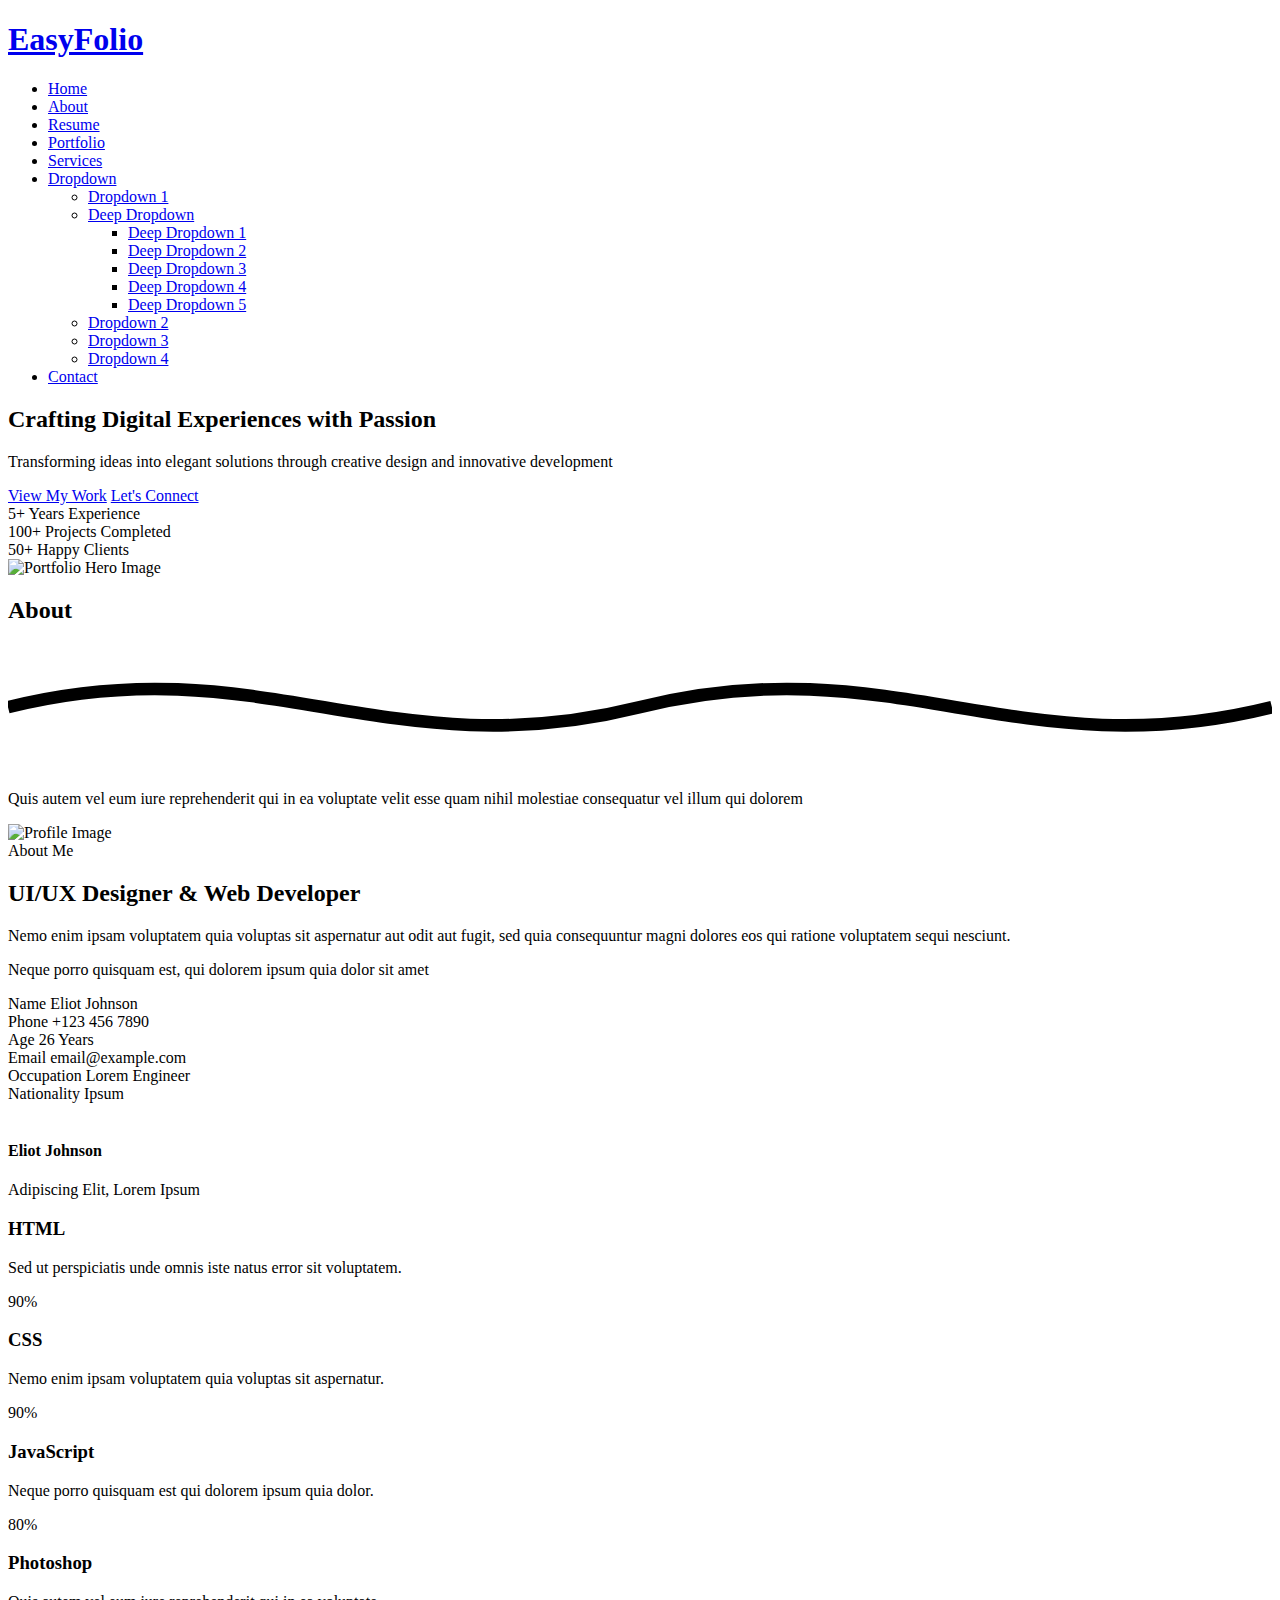
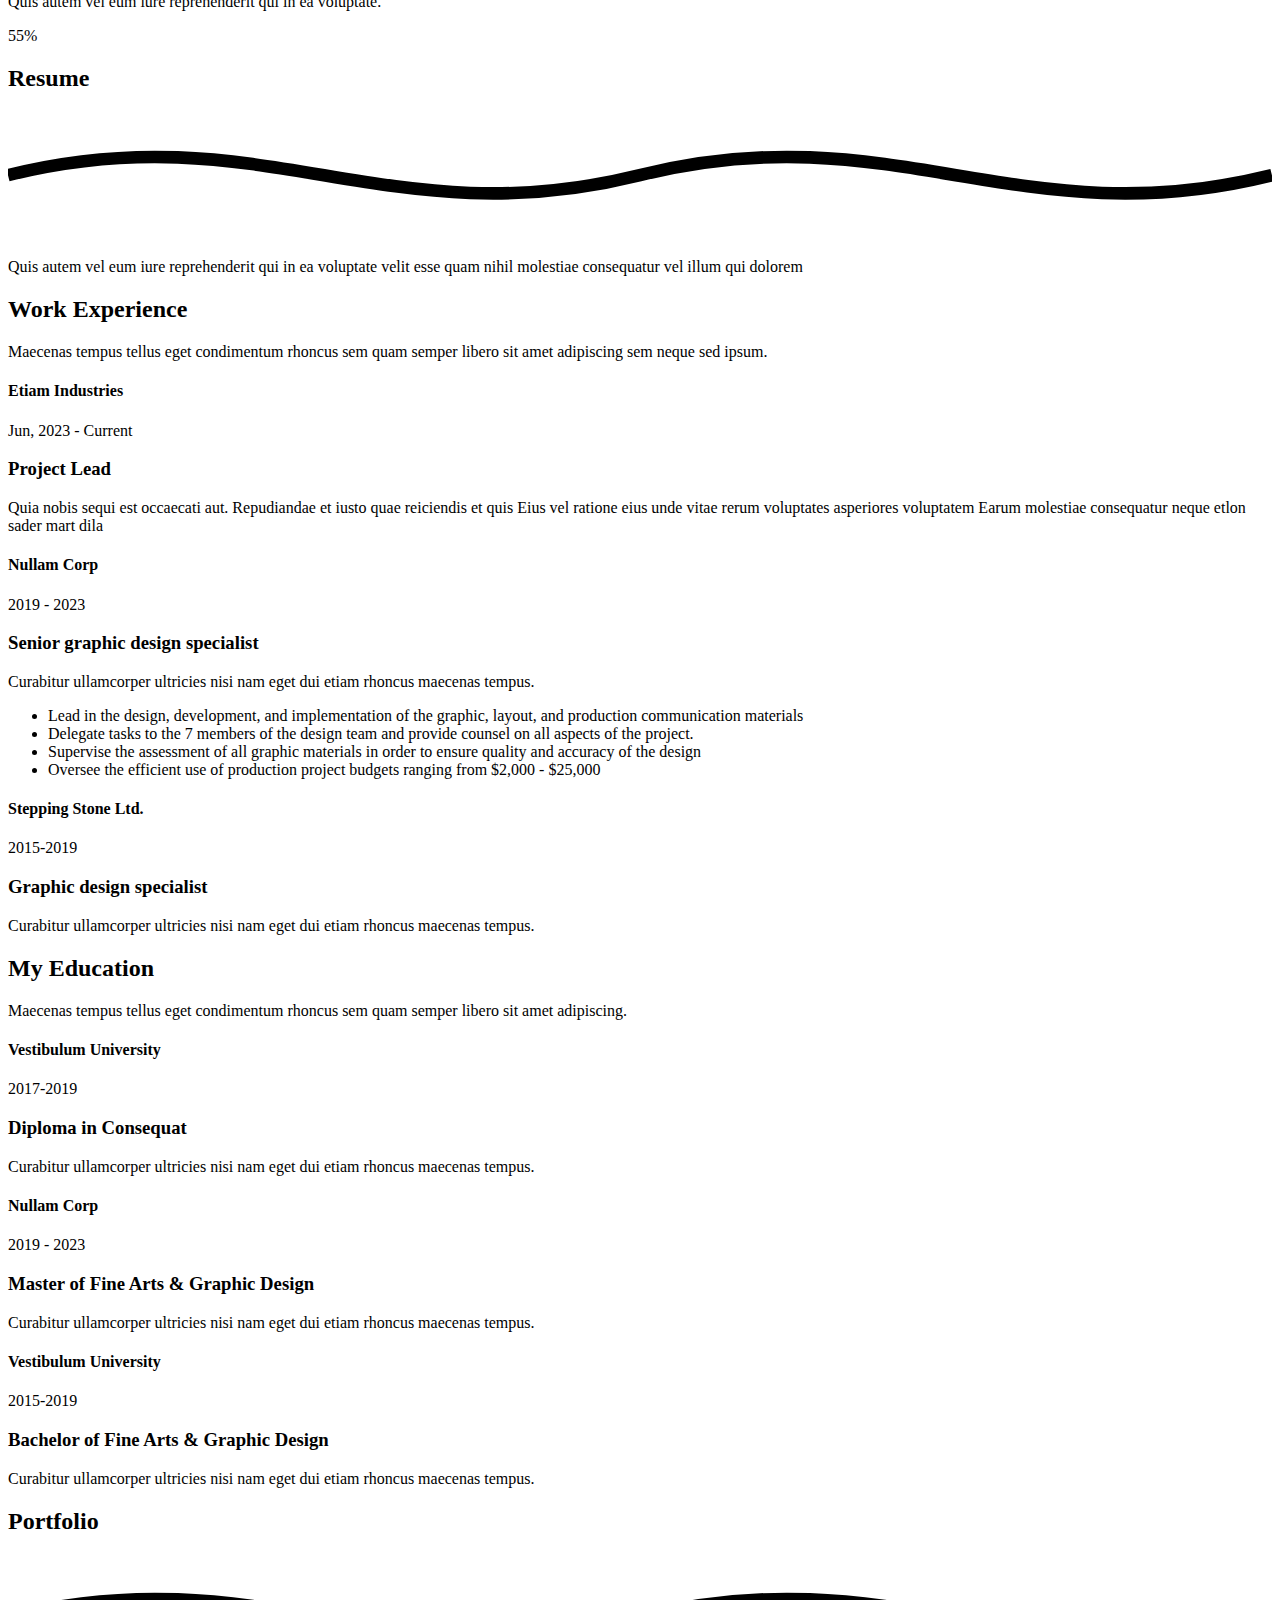
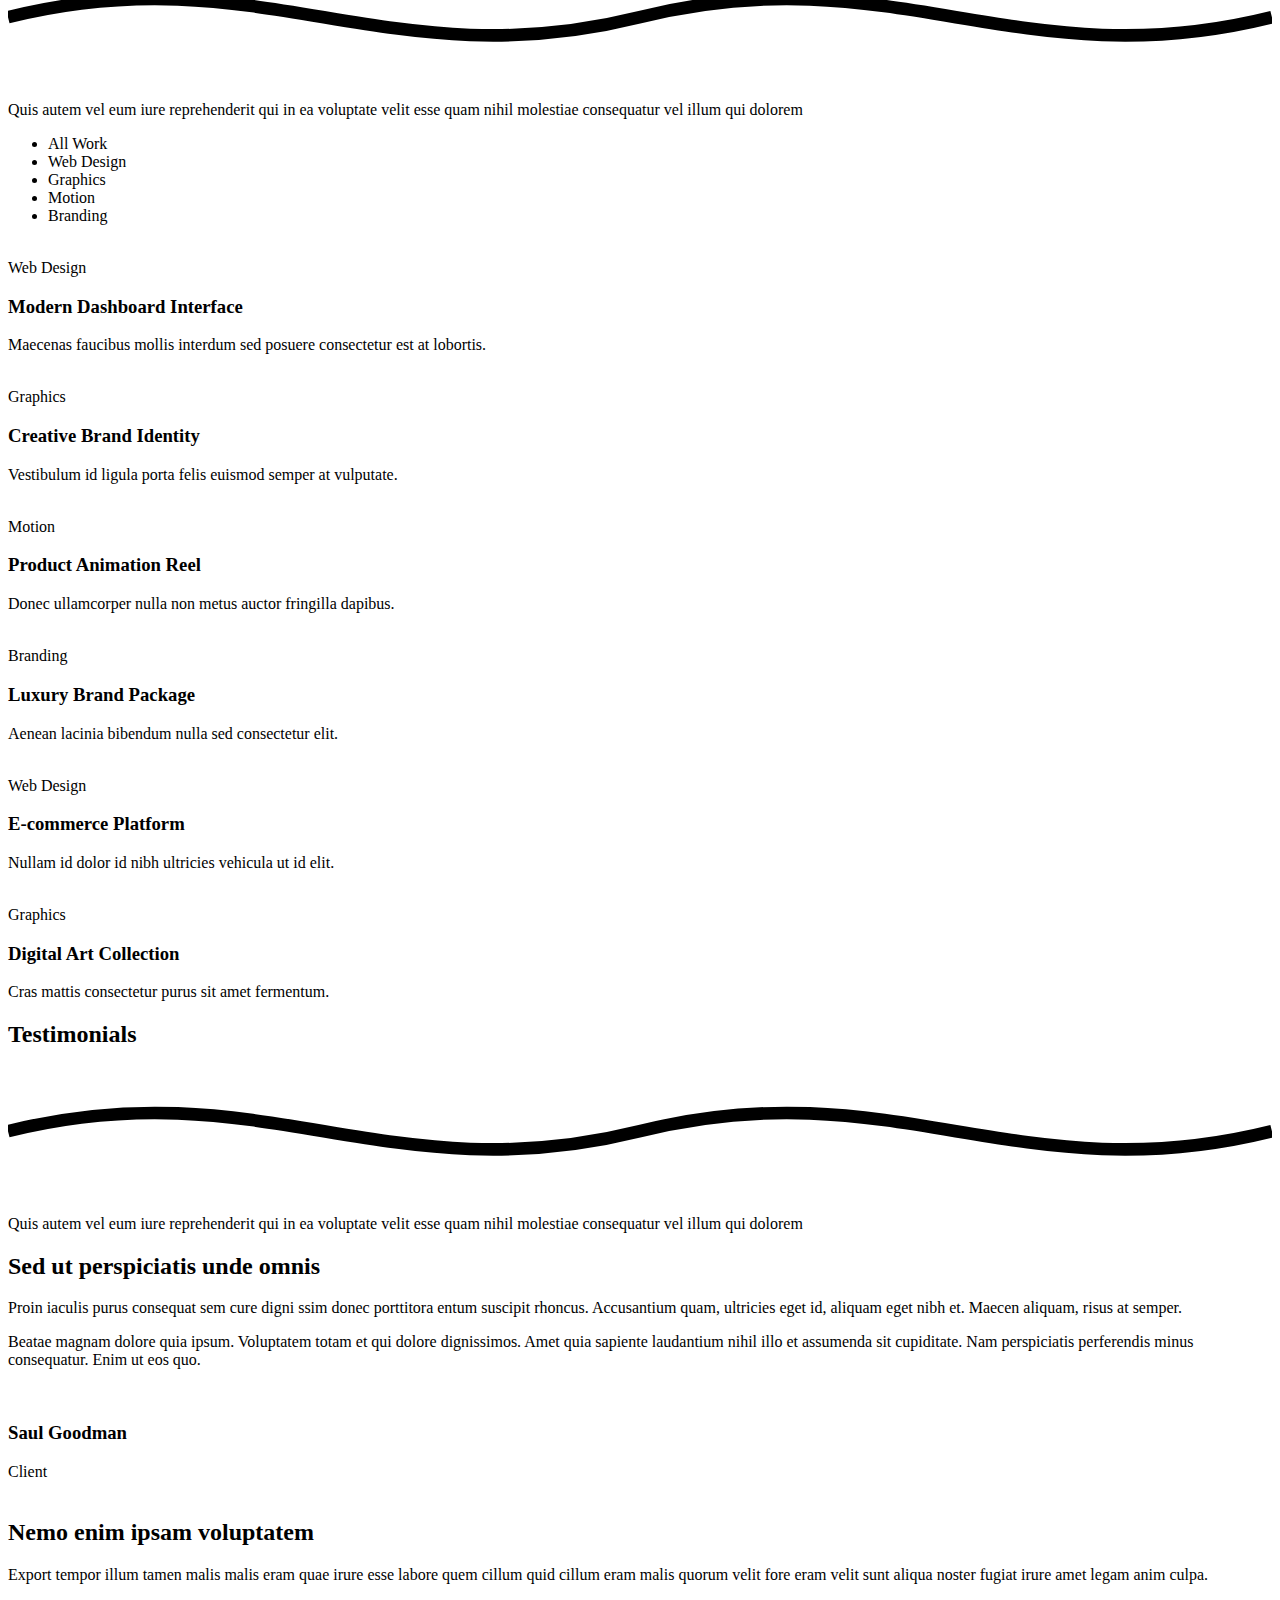
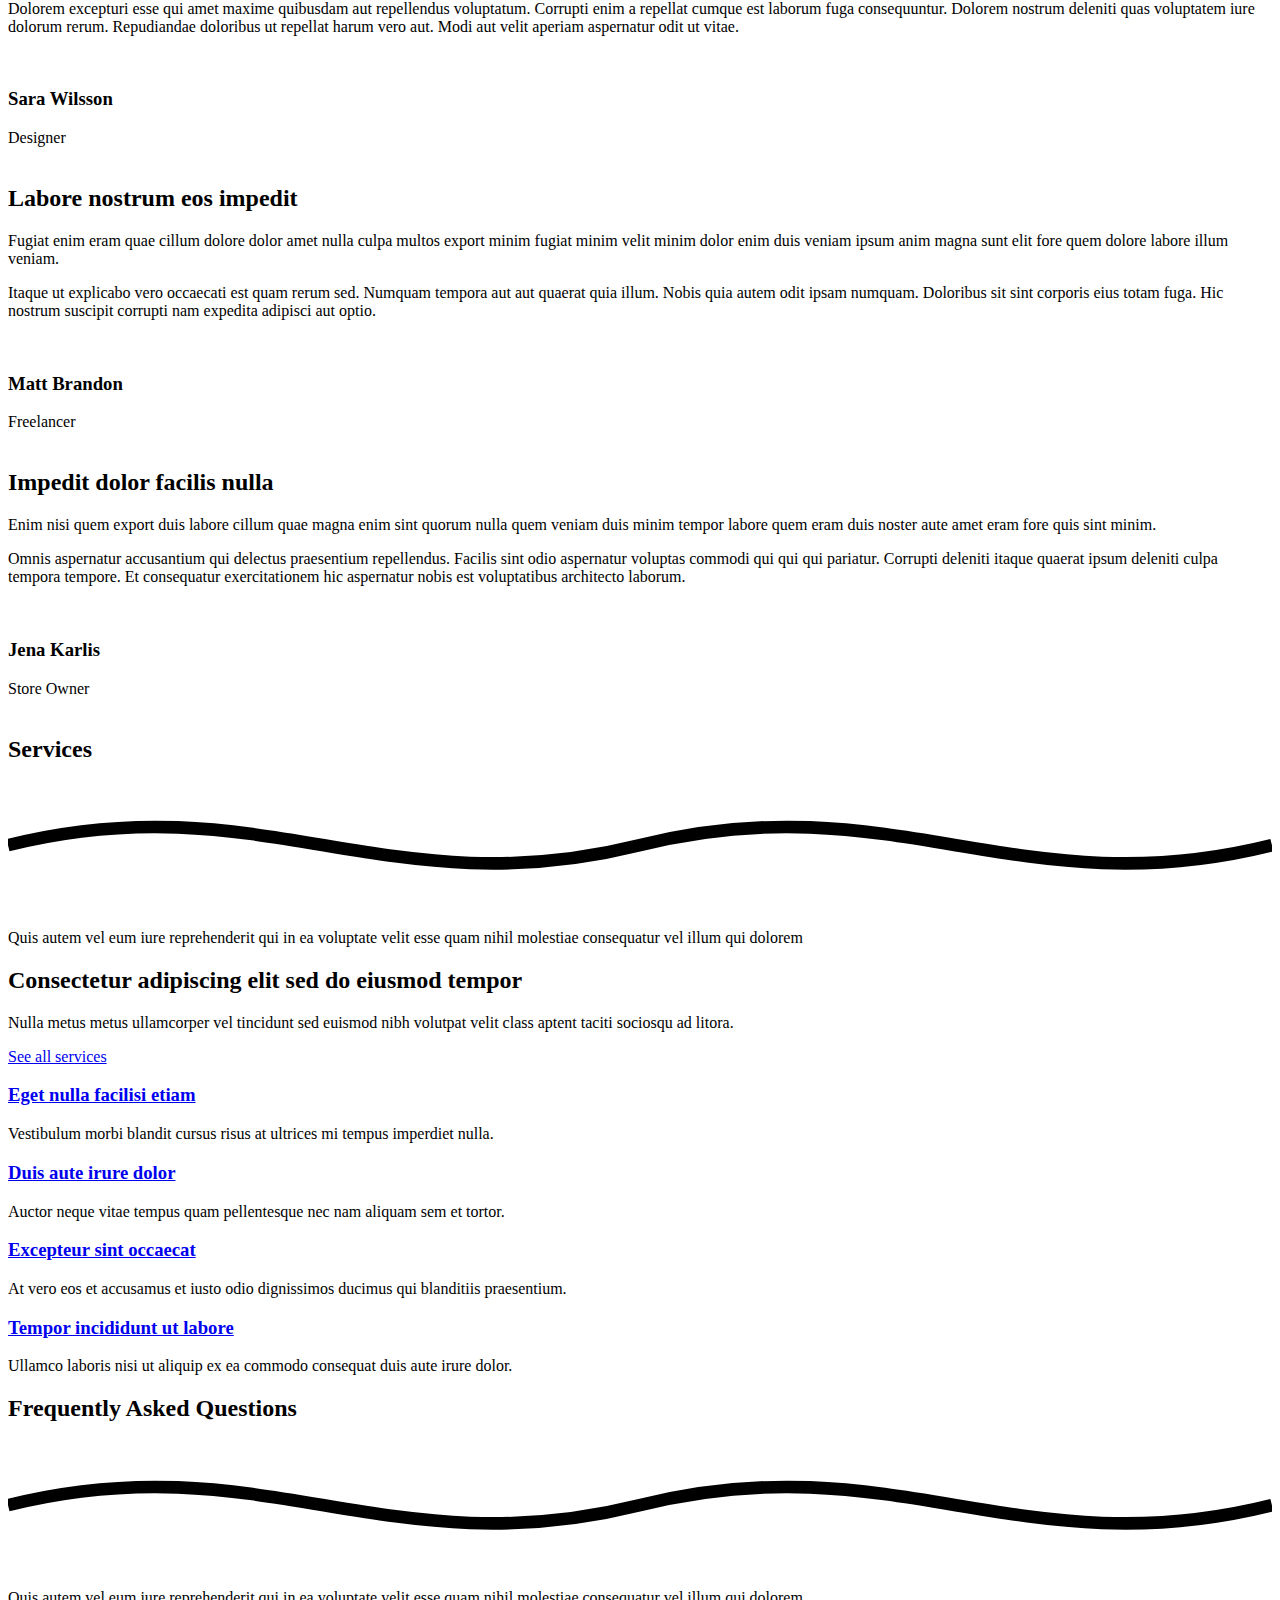
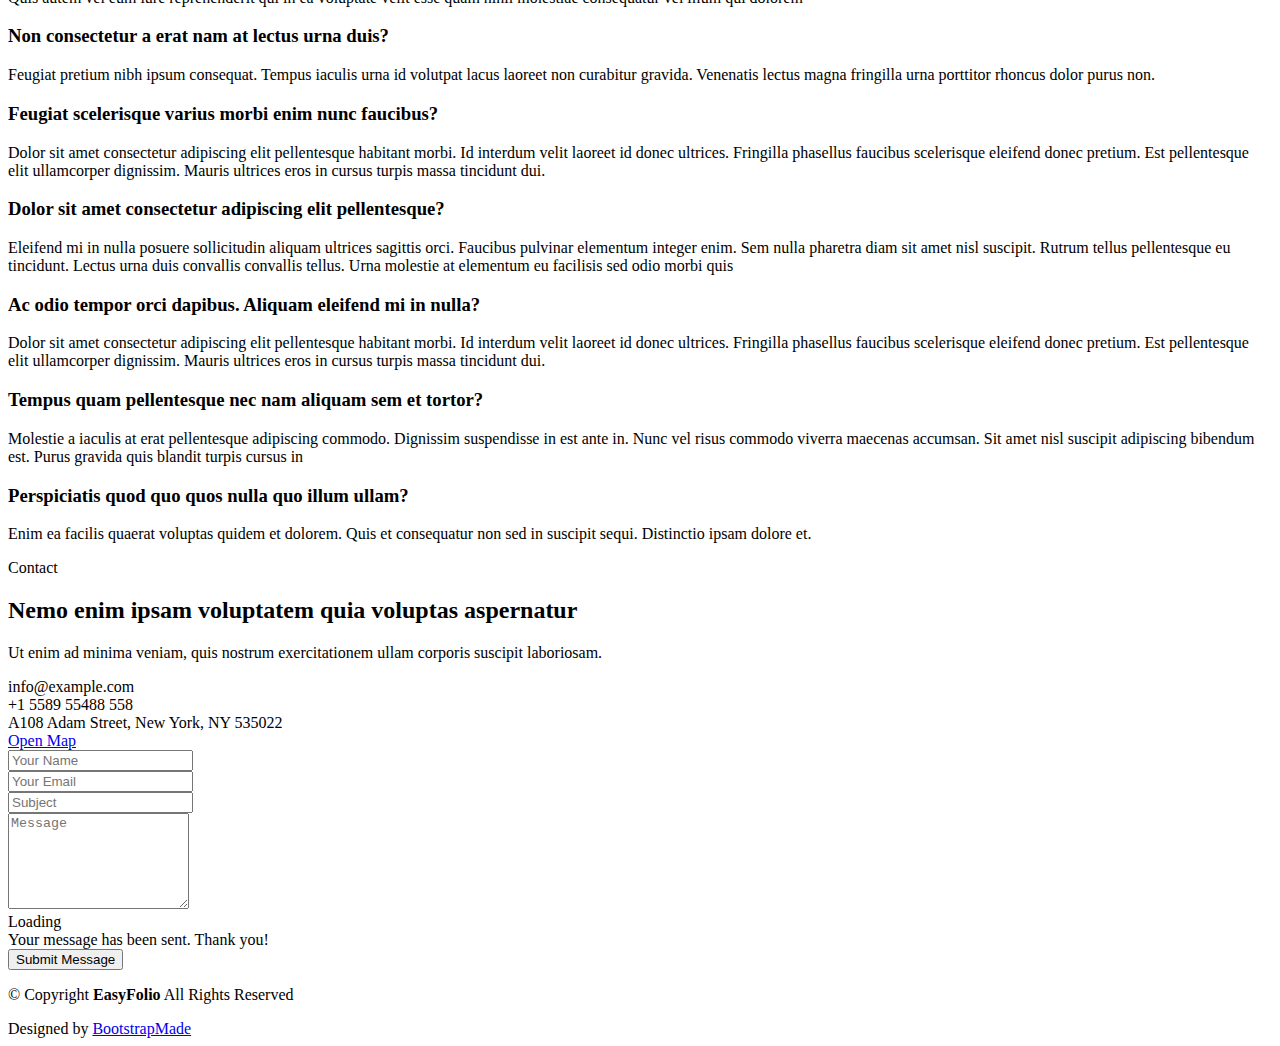
==== commit 75f3190a: "Add files via upload" ====
--- a/index.html
+++ b/index.html
@@ -4,7 +4,7 @@
 <head>
   <meta charset="utf-8">
   <meta content="width=device-width, initial-scale=1.0" name="viewport">
-  <title>Index - iLanding Bootstrap Template</title>
+  <title>Index - EasyFolio Bootstrap Template</title>
   <meta name="description" content="">
   <meta name="keywords" content="">
 
@@ -15,7 +15,7 @@
   <!-- Fonts -->
   <link href="https://fonts.googleapis.com" rel="preconnect">
   <link href="https://fonts.gstatic.com" rel="preconnect" crossorigin>
-  <link href="https://fonts.googleapis.com/css2?family=Roboto:ital,wght@0,100;0,300;0,400;0,500;0,700;0,900;1,100;1,300;1,400;1,500;1,700;1,900&family=Inter:wght@100;200;300;400;500;600;700;800;900&family=Nunito:ital,wght@0,200;0,300;0,400;0,500;0,600;0,700;0,800;0,900;1,200;1,300;1,400;1,500;1,600;1,700;1,800;1,900&display=swap" rel="stylesheet">
+  <link href="https://fonts.googleapis.com/css2?family=Roboto:ital,wght@0,100;0,300;0,400;0,500;0,700;0,900;1,100;1,300;1,400;1,500;1,700;1,900&family=Noto+Sans:ital,wght@0,100;0,200;0,300;0,400;0,500;0,600;0,700;0,800;0,900;1,100;1,200;1,300;1,400;1,500;1,600;1,700;1,800;1,900&family=Questrial:wght@400&display=swap" rel="stylesheet">
 
   <!-- Vendor CSS Files -->
   <link href="assets/vendor/bootstrap/css/bootstrap.min.css" rel="stylesheet">
@@ -28,9 +28,9 @@
   <link href="assets/css/main.css" rel="stylesheet">
 
   <!-- =======================================================
-  * Template Name: iLanding
-  * Template URL: https://bootstrapmade.com/ilanding-bootstrap-landing-page-template/
-  * Updated: Nov 12 2024 with Bootstrap v5.3.3
+  * Template Name: EasyFolio
+  * Template URL: https://bootstrapmade.com/easyfolio-bootstrap-portfolio-template/
+  * Updated: Feb 21 2025 with Bootstrap v5.3.3
   * Author: BootstrapMade.com
   * License: https://bootstrapmade.com/license/
   ======================================================== -->
@@ -38,22 +38,22 @@
 
 <body class="index-page">
 
-  <header id="header" class="header d-flex align-items-center fixed-top">
+  <header id="header" class="header d-flex align-items-center sticky-top">
     <div class="header-container container-fluid container-xl position-relative d-flex align-items-center justify-content-between">
 
       <a href="index.html" class="logo d-flex align-items-center me-auto me-xl-0">
         <!-- Uncomment the line below if you also wish to use an image logo -->
-        <!-- <img src="assets/img/logo.png" alt=""> -->
-        <h1 class="sitename">iLanding</h1>
+        <!-- <img src="assets/img/logo.webp" alt=""> -->
+        <h1 class="sitename">EasyFolio</h1>
       </a>
 
       <nav id="navmenu" class="navmenu">
         <ul>
           <li><a href="#hero" class="active">Home</a></li>
           <li><a href="#about">About</a></li>
-          <li><a href="#features">Features</a></li>
+          <li><a href="#resume">Resume</a></li>
+          <li><a href="#portfolio">Portfolio</a></li>
           <li><a href="#services">Services</a></li>
-          <li><a href="#pricing">Pricing</a></li>
           <li class="dropdown"><a href="#"><span>Dropdown</span> <i class="bi bi-chevron-down toggle-dropdown"></i></a>
             <ul>
               <li><a href="#">Dropdown 1</a></li>
@@ -76,7 +76,12 @@
         <i class="mobile-nav-toggle d-xl-none bi bi-list"></i>
       </nav>
 
-      <a class="btn-getstarted" href="index.html#about">Get Started</a>
+      <div class="header-social-links">
+        <a href="#" class="twitter"><i class="bi bi-twitter-x"></i></a>
+        <a href="#" class="facebook"><i class="bi bi-facebook"></i></a>
+        <a href="#" class="instagram"><i class="bi bi-instagram"></i></a>
+        <a href="#" class="linkedin"><i class="bi bi-linkedin"></i></a>
+      </div>
 
     </div>
   </header>
@@ -88,97 +93,34 @@
 
       <div class="container" data-aos="fade-up" data-aos-delay="100">
 
-        <div class="row align-items-center">
+        <div class="row align-items-center content">
+          <div class="col-lg-6" data-aos="fade-up" data-aos-delay="200">
+            <h2>Crafting Digital Experiences with Passion</h2>
+            <p class="lead">Transforming ideas into elegant solutions through creative design and innovative development</p>
+            <div class="cta-buttons" data-aos="fade-up" data-aos-delay="300">
+              <a href="#portfolio" class="btn btn-primary">View My Work</a>
+              <a href="#contact" class="btn btn-outline">Let's Connect</a>
+            </div>
+            <div class="hero-stats" data-aos="fade-up" data-aos-delay="400">
+              <div class="stat-item">
+                <span class="stat-number">5+</span>
+                <span class="stat-label">Years Experience</span>
+              </div>
+              <div class="stat-item">
+                <span class="stat-number">100+</span>
+                <span class="stat-label">Projects Completed</span>
+              </div>
+              <div class="stat-item">
+                <span class="stat-number">50+</span>
+                <span class="stat-label">Happy Clients</span>
+              </div>
+            </div>
+          </div>
           <div class="col-lg-6">
-            <div class="hero-content" data-aos="fade-up" data-aos-delay="200">
-              <div class="company-badge mb-4">
-                <i class="bi bi-gear-fill me-2"></i>
-                Working for your success
-              </div>
-
-              <h1 class="mb-4">
-                Maecenas Vitae <br>
-                Consectetur Led <br>
-                <span class="accent-text">Vestibulum Ante</span>
-              </h1>
-
-              <p class="mb-4 mb-md-5">
-                Nullam quis ante. Etiam sit amet orci eget eros faucibus tincidunt.
-                Duis leo. Sed fringilla mauris sit amet nibh. Donec sodales sagittis magna.
-              </p>
-
-              <div class="hero-buttons">
-                <a href="#about" class="btn btn-primary me-0 me-sm-2 mx-1">Get Started</a>
-                <a href="https://www.youtube.com/watch?v=Y7f98aduVJ8" class="btn btn-link mt-2 mt-sm-0 glightbox">
-                  <i class="bi bi-play-circle me-1"></i>
-                  Play Video
-                </a>
-              </div>
-            </div>
-          </div>
-
-          <div class="col-lg-6">
-            <div class="hero-image" data-aos="zoom-out" data-aos-delay="300">
-              <img src="assets/img/illustration-1.webp" alt="Hero Image" class="img-fluid">
-
-              <div class="customers-badge">
-                <div class="customer-avatars">
-                  <img src="assets/img/avatar-1.webp" alt="Customer 1" class="avatar">
-                  <img src="assets/img/avatar-2.webp" alt="Customer 2" class="avatar">
-                  <img src="assets/img/avatar-3.webp" alt="Customer 3" class="avatar">
-                  <img src="assets/img/avatar-4.webp" alt="Customer 4" class="avatar">
-                  <img src="assets/img/avatar-5.webp" alt="Customer 5" class="avatar">
-                  <span class="avatar more">12+</span>
-                </div>
-                <p class="mb-0 mt-2">12,000+ lorem ipsum dolor sit amet consectetur adipiscing elit</p>
-              </div>
-            </div>
-          </div>
-        </div>
-
-        <div class="row stats-row gy-4 mt-5" data-aos="fade-up" data-aos-delay="500">
-          <div class="col-lg-3 col-md-6">
-            <div class="stat-item">
-              <div class="stat-icon">
-                <i class="bi bi-trophy"></i>
-              </div>
-              <div class="stat-content">
-                <h4>3x Won Awards</h4>
-                <p class="mb-0">Vestibulum ante ipsum</p>
-              </div>
-            </div>
-          </div>
-          <div class="col-lg-3 col-md-6">
-            <div class="stat-item">
-              <div class="stat-icon">
-                <i class="bi bi-briefcase"></i>
-              </div>
-              <div class="stat-content">
-                <h4>6.5k Faucibus</h4>
-                <p class="mb-0">Nullam quis ante</p>
-              </div>
-            </div>
-          </div>
-          <div class="col-lg-3 col-md-6">
-            <div class="stat-item">
-              <div class="stat-icon">
-                <i class="bi bi-graph-up"></i>
-              </div>
-              <div class="stat-content">
-                <h4>80k Mauris</h4>
-                <p class="mb-0">Etiam sit amet orci</p>
-              </div>
-            </div>
-          </div>
-          <div class="col-lg-3 col-md-6">
-            <div class="stat-item">
-              <div class="stat-icon">
-                <i class="bi bi-award"></i>
-              </div>
-              <div class="stat-content">
-                <h4>6x Phasellus</h4>
-                <p class="mb-0">Vestibulum ante ipsum</p>
-              </div>
+            <div class="hero-image">
+              <img src="assets/img/profile/profile-1.webp" alt="Portfolio Hero Image" class="img-fluid" data-aos="zoom-out" data-aos-delay="300">
+              <div class="shape-1"></div>
+              <div class="shape-2"></div>
             </div>
           </div>
         </div>
@@ -188,512 +130,586 @@
     </section><!-- /Hero Section -->
 
     <!-- About Section -->
-    <section id="about" class="about section">
-
-      <div class="container" data-aos="fade-up" data-aos-delay="100">
-
-        <div class="row gy-4 align-items-center justify-content-between">
-
-          <div class="col-xl-5" data-aos="fade-up" data-aos-delay="200">
-            <span class="about-meta">MORE ABOUT US</span>
-            <h2 class="about-title">Voluptas enim suscipit temporibus</h2>
-            <p class="about-description">Sed ut perspiciatis unde omnis iste natus error sit voluptatem accusantium doloremque laudantium, totam rem aperiam, eaque ipsa quae ab illo inventore veritatis et quasi architecto beatae vitae dicta sunt explicabo.</p>
-
-            <div class="row feature-list-wrapper">
-              <div class="col-md-6">
-                <ul class="feature-list">
-                  <li><i class="bi bi-check-circle-fill"></i> Lorem ipsum dolor sit amet</li>
-                  <li><i class="bi bi-check-circle-fill"></i> Consectetur adipiscing elit</li>
-                  <li><i class="bi bi-check-circle-fill"></i> Sed do eiusmod tempor</li>
-                </ul>
-              </div>
-              <div class="col-md-6">
-                <ul class="feature-list">
-                  <li><i class="bi bi-check-circle-fill"></i> Incididunt ut labore et</li>
-                  <li><i class="bi bi-check-circle-fill"></i> Dolore magna aliqua</li>
-                  <li><i class="bi bi-check-circle-fill"></i> Ut enim ad minim veniam</li>
-                </ul>
-              </div>
-            </div>
-
-            <div class="info-wrapper">
-              <div class="row gy-4">
-                <div class="col-lg-5">
-                  <div class="profile d-flex align-items-center gap-3">
-                    <img src="assets/img/avatar-1.webp" alt="CEO Profile" class="profile-image">
-                    <div>
-                      <h4 class="profile-name">Mario Smith</h4>
-                      <p class="profile-position">CEO &amp; Founder</p>
-                    </div>
-                  </div>
-                </div>
-                <div class="col-lg-7">
-                  <div class="contact-info d-flex align-items-center gap-2">
-                    <i class="bi bi-telephone-fill"></i>
-                    <div>
-                      <p class="contact-label">Call us anytime</p>
-                      <p class="contact-number">+123 456-789</p>
-                    </div>
-                  </div>
-                </div>
-              </div>
-            </div>
-          </div>
-
-          <div class="col-xl-6" data-aos="fade-up" data-aos-delay="300">
-            <div class="image-wrapper">
-              <div class="images position-relative" data-aos="zoom-out" data-aos-delay="400">
-                <img src="assets/img/about-5.webp" alt="Business Meeting" class="img-fluid main-image rounded-4">
-                <img src="assets/img/about-2.webp" alt="Team Discussion" class="img-fluid small-image rounded-4">
-              </div>
-              <div class="experience-badge floating">
-                <h3>15+ <span>Years</span></h3>
-                <p>Of experience in business service</p>
-              </div>
-            </div>
-          </div>
-        </div>
-
-      </div>
-
-    </section><!-- /About Section -->
-
-    <!-- Features Section -->
-    <section id="features" class="features section">
+    <section id="about" class="about section light-background">
 
       <!-- Section Title -->
       <div class="container section-title" data-aos="fade-up">
-        <h2>Features</h2>
-        <p>Necessitatibus eius consequatur ex aliquid fuga eum quidem sint consectetur velit</p>
+        <h2>About</h2>
+        <div class="title-shape">
+          <svg viewBox="0 0 200 20" xmlns="http://www.w3.org/2000/svg">
+            <path d="M 0,10 C 40,0 60,20 100,10 C 140,0 160,20 200,10" fill="none" stroke="currentColor" stroke-width="2"></path>
+          </svg>
+        </div>
+        <p>Quis autem vel eum iure reprehenderit qui in ea voluptate velit esse quam nihil molestiae consequatur vel illum qui dolorem</p>
       </div><!-- End Section Title -->
 
-      <div class="container">
-
-        <div class="d-flex justify-content-center">
-
-          <ul class="nav nav-tabs" data-aos="fade-up" data-aos-delay="100">
-
-            <li class="nav-item">
-              <a class="nav-link active show" data-bs-toggle="tab" data-bs-target="#features-tab-1">
-                <h4>Modisit</h4>
-              </a>
-            </li><!-- End tab nav item -->
-
-            <li class="nav-item">
-              <a class="nav-link" data-bs-toggle="tab" data-bs-target="#features-tab-2">
-                <h4>Praesenti</h4>
-              </a><!-- End tab nav item -->
-
-            </li>
-            <li class="nav-item">
-              <a class="nav-link" data-bs-toggle="tab" data-bs-target="#features-tab-3">
-                <h4>Explica</h4>
-              </a>
-            </li><!-- End tab nav item -->
-
-          </ul>
-
-        </div>
-
-        <div class="tab-content" data-aos="fade-up" data-aos-delay="200">
-
-          <div class="tab-pane fade active show" id="features-tab-1">
-            <div class="row">
-              <div class="col-lg-6 order-2 order-lg-1 mt-3 mt-lg-0 d-flex flex-column justify-content-center">
-                <h3>Voluptatem dignissimos provident</h3>
-                <p class="fst-italic">
-                  Lorem ipsum dolor sit amet, consectetur adipiscing elit, sed do eiusmod tempor incididunt ut labore et dolore
-                  magna aliqua.
-                </p>
-                <ul>
-                  <li><i class="bi bi-check2-all"></i> <span>Ullamco laboris nisi ut aliquip ex ea commodo consequat.</span></li>
-                  <li><i class="bi bi-check2-all"></i> <span>Duis aute irure dolor in reprehenderit in voluptate velit.</span></li>
-                  <li><i class="bi bi-check2-all"></i> <span>Ullamco laboris nisi ut aliquip ex ea commodo consequat. Duis aute irure dolor in reprehenderit in voluptate trideta storacalaperda mastiro dolore eu fugiat nulla pariatur.</span></li>
-                </ul>
-              </div>
-              <div class="col-lg-6 order-1 order-lg-2 text-center">
-                <img src="assets/img/features-illustration-1.webp" alt="" class="img-fluid">
-              </div>
-            </div>
-          </div><!-- End tab content item -->
-
-          <div class="tab-pane fade" id="features-tab-2">
-            <div class="row">
-              <div class="col-lg-6 order-2 order-lg-1 mt-3 mt-lg-0 d-flex flex-column justify-content-center">
-                <h3>Neque exercitationem debitis</h3>
-                <p class="fst-italic">
-                  Lorem ipsum dolor sit amet, consectetur adipiscing elit, sed do eiusmod tempor incididunt ut labore et dolore
-                  magna aliqua.
-                </p>
-                <ul>
-                  <li><i class="bi bi-check2-all"></i> <span>Ullamco laboris nisi ut aliquip ex ea commodo consequat.</span></li>
-                  <li><i class="bi bi-check2-all"></i> <span>Duis aute irure dolor in reprehenderit in voluptate velit.</span></li>
-                  <li><i class="bi bi-check2-all"></i> <span>Provident mollitia neque rerum asperiores dolores quos qui a. Ipsum neque dolor voluptate nisi sed.</span></li>
-                  <li><i class="bi bi-check2-all"></i> <span>Ullamco laboris nisi ut aliquip ex ea commodo consequat. Duis aute irure dolor in reprehenderit in voluptate trideta storacalaperda mastiro dolore eu fugiat nulla pariatur.</span></li>
-                </ul>
-              </div>
-              <div class="col-lg-6 order-1 order-lg-2 text-center">
-                <img src="assets/img/features-illustration-2.webp" alt="" class="img-fluid">
-              </div>
-            </div>
-          </div><!-- End tab content item -->
-
-          <div class="tab-pane fade" id="features-tab-3">
-            <div class="row">
-              <div class="col-lg-6 order-2 order-lg-1 mt-3 mt-lg-0 d-flex flex-column justify-content-center">
-                <h3>Voluptatibus commodi accusamu</h3>
-                <ul>
-                  <li><i class="bi bi-check2-all"></i> <span>Ullamco laboris nisi ut aliquip ex ea commodo consequat.</span></li>
-                  <li><i class="bi bi-check2-all"></i> <span>Duis aute irure dolor in reprehenderit in voluptate velit.</span></li>
-                  <li><i class="bi bi-check2-all"></i> <span>Provident mollitia neque rerum asperiores dolores quos qui a. Ipsum neque dolor voluptate nisi sed.</span></li>
-                </ul>
-                <p class="fst-italic">
-                  Lorem ipsum dolor sit amet, consectetur adipiscing elit, sed do eiusmod tempor incididunt ut labore et dolore
-                  magna aliqua.
-                </p>
-              </div>
-              <div class="col-lg-6 order-1 order-lg-2 text-center">
-                <img src="assets/img/features-illustration-3.webp" alt="" class="img-fluid">
-              </div>
-            </div>
-          </div><!-- End tab content item -->
-
-        </div>
-
-      </div>
-
-    </section><!-- /Features Section -->
-
-    <!-- Features Cards Section -->
-    <section id="features-cards" class="features-cards section">
-
-      <div class="container">
-
-        <div class="row gy-4">
-
-          <div class="col-xl-3 col-md-6" data-aos="zoom-in" data-aos-delay="100">
-            <div class="feature-box orange">
-              <i class="bi bi-award"></i>
-              <h4>Corporis voluptates</h4>
-              <p>Consequuntur sunt aut quasi enim aliquam quae harum pariatur laboris nisi ut aliquip</p>
-            </div>
-          </div><!-- End Feature Borx-->
-
-          <div class="col-xl-3 col-md-6" data-aos="zoom-in" data-aos-delay="200">
-            <div class="feature-box blue">
-              <i class="bi bi-patch-check"></i>
-              <h4>Explicabo consectetur</h4>
-              <p>Est autem dicta beatae suscipit. Sint veritatis et sit quasi ab aut inventore</p>
-            </div>
-          </div><!-- End Feature Borx-->
-
-          <div class="col-xl-3 col-md-6" data-aos="zoom-in" data-aos-delay="300">
-            <div class="feature-box green">
-              <i class="bi bi-sunrise"></i>
-              <h4>Ullamco laboris</h4>
-              <p>Excepteur sint occaecat cupidatat non proident, sunt in culpa qui officia deserunt</p>
-            </div>
-          </div><!-- End Feature Borx-->
-
-          <div class="col-xl-3 col-md-6" data-aos="zoom-in" data-aos-delay="400">
-            <div class="feature-box red">
-              <i class="bi bi-shield-check"></i>
-              <h4>Labore consequatur</h4>
-              <p>Aut suscipit aut cum nemo deleniti aut omnis. Doloribus ut maiores omnis facere</p>
-            </div>
-          </div><!-- End Feature Borx-->
-
-        </div>
-
-      </div>
-
-    </section><!-- /Features Cards Section -->
-
-    <!-- Features 2 Section -->
-    <section id="features-2" class="features-2 section">
-
       <div class="container" data-aos="fade-up" data-aos-delay="100">
 
         <div class="row align-items-center">
-
-          <div class="col-lg-4">
-
-            <div class="feature-item text-end mb-5" data-aos="fade-right" data-aos-delay="200">
-              <div class="d-flex align-items-center justify-content-end gap-4">
-                <div class="feature-content">
-                  <h3>Use On Any Device</h3>
-                  <p>Vestibulum ante ipsum primis in faucibus orci luctus et ultrices posuere cubilia Curae; In ac dui quis mi consectetuer lacinia.</p>
-                </div>
-                <div class="feature-icon flex-shrink-0">
-                  <i class="bi bi-display"></i>
-                </div>
-              </div>
-            </div><!-- End .feature-item -->
-
-            <div class="feature-item text-end mb-5" data-aos="fade-right" data-aos-delay="300">
-              <div class="d-flex align-items-center justify-content-end gap-4">
-                <div class="feature-content">
-                  <h3>Feather Icons</h3>
-                  <p>Phasellus ullamcorper ipsum rutrum nunc nunc nonummy metus vestibulum volutpat sapien arcu sed augue aliquam erat volutpat.</p>
-                </div>
-                <div class="feature-icon flex-shrink-0">
-                  <i class="bi bi-feather"></i>
-                </div>
-              </div>
-            </div><!-- End .feature-item -->
-
-            <div class="feature-item text-end" data-aos="fade-right" data-aos-delay="400">
-              <div class="d-flex align-items-center justify-content-end gap-4">
-                <div class="feature-content">
-                  <h3>Retina Ready</h3>
-                  <p>Aenean tellus metus bibendum sed posuere ac mattis non nunc vestibulum fringilla purus sit amet fermentum aenean commodo.</p>
-                </div>
-                <div class="feature-icon flex-shrink-0">
-                  <i class="bi bi-eye"></i>
-                </div>
-              </div>
-            </div><!-- End .feature-item -->
-
-          </div>
-
-          <div class="col-lg-4" data-aos="zoom-in" data-aos-delay="200">
-            <div class="phone-mockup text-center">
-              <img src="assets/img/phone-app-screen.webp" alt="Phone Mockup" class="img-fluid">
-            </div>
-          </div><!-- End Phone Mockup -->
-
-          <div class="col-lg-4">
-
-            <div class="feature-item mb-5" data-aos="fade-left" data-aos-delay="200">
-              <div class="d-flex align-items-center gap-4">
-                <div class="feature-icon flex-shrink-0">
-                  <i class="bi bi-code-square"></i>
-                </div>
-                <div class="feature-content">
-                  <h3>W3c Valid Code</h3>
-                  <p>Donec vitae sapien ut libero venenatis faucibus nullam quis ante etiam sit amet orci eget eros faucibus tincidunt.</p>
-                </div>
-              </div>
-            </div><!-- End .feature-item -->
-
-            <div class="feature-item mb-5" data-aos="fade-left" data-aos-delay="300">
-              <div class="d-flex align-items-center gap-4">
-                <div class="feature-icon flex-shrink-0">
-                  <i class="bi bi-phone"></i>
-                </div>
-                <div class="feature-content">
-                  <h3>Fully Responsive</h3>
-                  <p>Maecenas tempus tellus eget condimentum rhoncus sem quam semper libero sit amet adipiscing sem neque sed ipsum.</p>
-                </div>
-              </div>
-            </div><!-- End .feature-item -->
-
-            <div class="feature-item" data-aos="fade-left" data-aos-delay="400">
-              <div class="d-flex align-items-center gap-4">
-                <div class="feature-icon flex-shrink-0">
-                  <i class="bi bi-browser-chrome"></i>
-                </div>
-                <div class="feature-content">
-                  <h3>Browser Compatibility</h3>
-                  <p>Nullam dictum felis eu pede mollis pretium integer tincidunt cras dapibus vivamus elementum semper nisi aenean vulputate.</p>
-                </div>
-              </div>
-            </div><!-- End .feature-item -->
-
-          </div>
-        </div>
-
-      </div>
-
-    </section><!-- /Features 2 Section -->
-
-    <!-- Call To Action Section -->
-    <section id="call-to-action" class="call-to-action section">
+          <div class="col-lg-6 position-relative" data-aos="fade-right" data-aos-delay="200">
+            <div class="about-image">
+              <img src="assets/img/profile/profile-square-2.webp" alt="Profile Image" class="img-fluid rounded-4">
+            </div>
+          </div>
+
+          <div class="col-lg-6" data-aos="fade-left" data-aos-delay="300">
+            <div class="about-content">
+              <span class="subtitle">About Me</span>
+
+              <h2>UI/UX Designer &amp; Web Developer</h2>
+
+              <p class="lead mb-4">Nemo enim ipsam voluptatem quia voluptas sit aspernatur aut odit aut fugit, sed quia consequuntur magni dolores eos qui ratione voluptatem sequi nesciunt.</p>
+
+              <p class="mb-4">Neque porro quisquam est, qui dolorem ipsum quia dolor sit amet</p>
+
+              <div class="personal-info">
+                <div class="row g-4">
+                  <div class="col-6">
+                    <div class="info-item">
+                      <span class="label">Name</span>
+                      <span class="value">Eliot Johnson</span>
+                    </div>
+                  </div>
+
+                  <div class="col-6">
+                    <div class="info-item">
+                      <span class="label">Phone</span>
+                      <span class="value">+123 456 7890</span>
+                    </div>
+                  </div>
+
+                  <div class="col-6">
+                    <div class="info-item">
+                      <span class="label">Age</span>
+                      <span class="value">26 Years</span>
+                    </div>
+                  </div>
+
+                  <div class="col-6">
+                    <div class="info-item">
+                      <span class="label">Email</span>
+                      <span class="value">email@example.com</span>
+                    </div>
+                  </div>
+
+                  <div class="col-6">
+                    <div class="info-item">
+                      <span class="label">Occupation</span>
+                      <span class="value">Lorem Engineer</span>
+                    </div>
+                  </div>
+
+                  <div class="col-6">
+                    <div class="info-item">
+                      <span class="label">Nationality</span>
+                      <span class="value">Ipsum</span>
+                    </div>
+                  </div>
+                </div>
+              </div>
+
+              <div class="signature mt-4">
+                <div class="signature-image">
+                  <img src="assets/img/misc/signature-1.webp" alt="" class="img-fluid">
+                </div>
+                <div class="signature-info">
+                  <h4>Eliot Johnson</h4>
+                  <p>Adipiscing Elit, Lorem Ipsum</p>
+                </div>
+              </div>
+            </div>
+          </div>
+        </div>
+
+      </div>
+
+    </section><!-- /About Section -->
+
+    <!-- Skills Section -->
+    <section id="skills" class="skills section">
 
       <div class="container" data-aos="fade-up" data-aos-delay="100">
 
-        <div class="row content justify-content-center align-items-center position-relative">
-          <div class="col-lg-8 mx-auto text-center">
-            <h2 class="display-4 mb-4">Maecenas tempus tellus eget condimentum</h2>
-            <p class="mb-4">Vestibulum ante ipsum primis in faucibus orci luctus et ultrices posuere cubilia Curae; Donec velit neque, auctor sit amet aliquam vel</p>
-            <a href="#" class="btn btn-cta">Call To Action</a>
-          </div>
-
-          <!-- Abstract Background Elements -->
-          <div class="shape shape-1">
-            <svg viewBox="0 0 200 200" xmlns="http://www.w3.org/2000/svg">
-              <path d="M47.1,-57.1C59.9,-45.6,68.5,-28.9,71.4,-10.9C74.2,7.1,71.3,26.3,61.5,41.1C51.7,55.9,35,66.2,16.9,69.2C-1.3,72.2,-21,67.8,-36.9,57.9C-52.8,48,-64.9,32.6,-69.1,15.1C-73.3,-2.4,-69.5,-22,-59.4,-37.1C-49.3,-52.2,-32.8,-62.9,-15.7,-64.9C1.5,-67,34.3,-68.5,47.1,-57.1Z" transform="translate(100 100)"></path>
-            </svg>
-          </div>
-
-          <div class="shape shape-2">
-            <svg viewBox="0 0 200 200" xmlns="http://www.w3.org/2000/svg">
-              <path d="M41.3,-49.1C54.4,-39.3,66.6,-27.2,71.1,-12.1C75.6,3,72.4,20.9,63.3,34.4C54.2,47.9,39.2,56.9,23.2,62.3C7.1,67.7,-10,69.4,-24.8,64.1C-39.7,58.8,-52.3,46.5,-60.1,31.5C-67.9,16.4,-70.9,-1.4,-66.3,-16.6C-61.8,-31.8,-49.7,-44.3,-36.3,-54C-22.9,-63.7,-8.2,-70.6,3.6,-75.1C15.4,-79.6,28.2,-58.9,41.3,-49.1Z" transform="translate(100 100)"></path>
-            </svg>
-          </div>
-
-          <!-- Dot Pattern Groups -->
-          <div class="dots dots-1">
-            <svg viewBox="0 0 100 100" xmlns="http://www.w3.org/2000/svg">
-              <pattern id="dot-pattern" x="0" y="0" width="20" height="20" patternUnits="userSpaceOnUse">
-                <circle cx="2" cy="2" r="2" fill="currentColor"></circle>
-              </pattern>
-              <rect width="100" height="100" fill="url(#dot-pattern)"></rect>
-            </svg>
-          </div>
-
-          <div class="dots dots-2">
-            <svg viewBox="0 0 100 100" xmlns="http://www.w3.org/2000/svg">
-              <pattern id="dot-pattern-2" x="0" y="0" width="20" height="20" patternUnits="userSpaceOnUse">
-                <circle cx="2" cy="2" r="2" fill="currentColor"></circle>
-              </pattern>
-              <rect width="100" height="100" fill="url(#dot-pattern-2)"></rect>
-            </svg>
-          </div>
-
-          <div class="shape shape-3">
-            <svg viewBox="0 0 200 200" xmlns="http://www.w3.org/2000/svg">
-              <path d="M43.3,-57.1C57.4,-46.5,71.1,-32.6,75.3,-16.2C79.5,0.2,74.2,19.1,65.1,35.3C56,51.5,43.1,65,27.4,71.7C11.7,78.4,-6.8,78.3,-23.9,72.4C-41,66.5,-56.7,54.8,-65.4,39.2C-74.1,23.6,-75.8,4,-71.7,-13.2C-67.6,-30.4,-57.7,-45.2,-44.3,-56.1C-30.9,-67,-15.5,-74,0.7,-74.9C16.8,-75.8,33.7,-70.7,43.3,-57.1Z" transform="translate(100 100)"></path>
-            </svg>
-          </div>
-        </div>
-
-      </div>
-
-    </section><!-- /Call To Action Section -->
-
-    <!-- Clients Section -->
-    <section id="clients" class="clients section">
+        <div class="row g-4 skills-animation">
+
+          <div class="col-md-6 col-lg-3" data-aos="fade-up" data-aos-delay="100">
+            <div class="skill-box">
+              <h3>HTML</h3>
+              <p>Sed ut perspiciatis unde omnis iste natus error sit voluptatem.</p>
+              <span class="text-end d-block">90%</span>
+              <div class="progress">
+                <div class="progress-bar" role="progressbar" aria-valuenow="90" aria-valuemin="0" aria-valuemax="100"></div>
+              </div>
+            </div>
+          </div>
+
+          <div class="col-md-6 col-lg-3" data-aos="fade-up" data-aos-delay="200">
+            <div class="skill-box">
+              <h3>CSS</h3>
+              <p>Nemo enim ipsam voluptatem quia voluptas sit aspernatur.</p>
+              <span class="text-end d-block">90%</span>
+              <div class="progress">
+                <div class="progress-bar" role="progressbar" aria-valuenow="95" aria-valuemin="0" aria-valuemax="100"></div>
+              </div>
+            </div>
+          </div>
+
+          <div class="col-md-6 col-lg-3" data-aos="fade-up" data-aos-delay="300">
+            <div class="skill-box">
+              <h3>JavaScript</h3>
+              <p>Neque porro quisquam est qui dolorem ipsum quia dolor.</p>
+              <span class="text-end d-block">80%</span>
+              <div class="progress">
+                <div class="progress-bar" role="progressbar" aria-valuenow="80" aria-valuemin="0" aria-valuemax="100"></div>
+              </div>
+            </div>
+          </div>
+
+          <div class="col-md-6 col-lg-3" data-aos="fade-up" data-aos-delay="400">
+            <div class="skill-box">
+              <h3>Photoshop</h3>
+              <p>Quis autem vel eum iure reprehenderit qui in ea voluptate.</p>
+              <span class="text-end d-block">55%</span>
+              <div class="progress">
+                <div class="progress-bar" role="progressbar" aria-valuenow="55" aria-valuemin="0" aria-valuemax="100">
+                </div>
+              </div>
+            </div>
+          </div>
+
+        </div>
+
+      </div>
+
+    </section><!-- /Skills Section -->
+
+    <!-- Resume Section -->
+    <section id="resume" class="resume section">
+
+      <!-- Section Title -->
+      <div class="container section-title" data-aos="fade-up">
+        <h2>Resume</h2>
+        <div class="title-shape">
+          <svg viewBox="0 0 200 20" xmlns="http://www.w3.org/2000/svg">
+            <path d="M 0,10 C 40,0 60,20 100,10 C 140,0 160,20 200,10" fill="none" stroke="currentColor" stroke-width="2"></path>
+          </svg>
+        </div>
+        <p>Quis autem vel eum iure reprehenderit qui in ea voluptate velit esse quam nihil molestiae consequatur vel illum qui dolorem</p>
+      </div><!-- End Section Title -->
 
       <div class="container" data-aos="fade-up" data-aos-delay="100">
 
-        <div class="swiper init-swiper">
+        <div class="row">
+          <div class="col-12">
+            <div class="resume-wrapper">
+              <div class="resume-block" data-aos="fade-up">
+                <h2>Work Experience</h2>
+                <p class="lead">Maecenas tempus tellus eget condimentum rhoncus sem quam semper libero sit amet adipiscing sem neque sed ipsum.</p>
+
+                <div class="timeline">
+                  <div class="timeline-item" data-aos="fade-up" data-aos-delay="200">
+                    <div class="timeline-left">
+                      <h4 class="company">Etiam Industries</h4>
+                      <span class="period">Jun, 2023 - Current</span>
+                    </div>
+                    <div class="timeline-dot"></div>
+                    <div class="timeline-right">
+                      <h3 class="position">Project Lead</h3>
+                      <p class="description">Quia nobis sequi est occaecati aut. Repudiandae et iusto quae reiciendis et quis Eius vel ratione eius unde vitae rerum voluptates asperiores voluptatem Earum molestiae consequatur neque etlon sader mart dila</p>
+                    </div>
+                  </div>
+
+                  <div class="timeline-item" data-aos="fade-up" data-aos-delay="300">
+                    <div class="timeline-left">
+                      <h4 class="company">Nullam Corp</h4>
+                      <span class="period">2019 - 2023</span>
+                    </div>
+                    <div class="timeline-dot"></div>
+                    <div class="timeline-right">
+                      <h3 class="position">Senior graphic design specialist</h3>
+                      <p class="description">
+                        Curabitur ullamcorper ultricies nisi nam eget dui etiam rhoncus maecenas tempus.
+                      </p>
+                      <ul>
+                        <li>Lead in the design, development, and implementation of the graphic, layout, and production communication materials</li>
+                        <li>Delegate tasks to the 7 members of the design team and provide counsel on all aspects of the project. </li>
+                        <li>Supervise the assessment of all graphic materials in order to ensure quality and accuracy of the design</li>
+                        <li>Oversee the efficient use of production project budgets ranging from $2,000 - $25,000</li>
+                      </ul>
+                      <p></p>
+                    </div>
+                  </div>
+
+                  <div class="timeline-item" data-aos="fade-up" data-aos-delay="400">
+                    <div class="timeline-left">
+                      <h4 class="company">Stepping Stone Ltd.</h4>
+                      <span class="period">2015-2019</span>
+                    </div>
+                    <div class="timeline-dot"></div>
+                    <div class="timeline-right">
+                      <h3 class="position">Graphic design specialist</h3>
+                      <p class="description">Curabitur ullamcorper ultricies nisi nam eget dui etiam rhoncus maecenas tempus.</p>
+                    </div>
+                  </div>
+                </div>
+              </div>
+
+              <div class="resume-block" data-aos="fade-up" data-aos-delay="100">
+                <h2>My Education</h2>
+                <p class="lead">Maecenas tempus tellus eget condimentum rhoncus sem quam semper libero sit amet adipiscing.</p>
+
+                <div class="timeline">
+                  <div class="timeline-item" data-aos="fade-up" data-aos-delay="200">
+                    <div class="timeline-left">
+                      <h4 class="company">Vestibulum University</h4>
+                      <span class="period">2017-2019</span>
+                    </div>
+                    <div class="timeline-dot"></div>
+                    <div class="timeline-right">
+                      <h3 class="position">Diploma in Consequat</h3>
+                      <p class="description">Curabitur ullamcorper ultricies nisi nam eget dui etiam rhoncus maecenas tempus.</p>
+                    </div>
+                  </div>
+
+                  <div class="timeline-item" data-aos="fade-up" data-aos-delay="300">
+                    <div class="timeline-left">
+                      <h4 class="company">Nullam Corp</h4>
+                      <span class="period">2019 - 2023</span>
+                    </div>
+                    <div class="timeline-dot"></div>
+                    <div class="timeline-right">
+                      <h3 class="position">Master of Fine Arts &amp; Graphic Design</h3>
+                      <p class="description">Curabitur ullamcorper ultricies nisi nam eget dui etiam rhoncus maecenas tempus.</p>
+                    </div>
+                  </div>
+
+                  <div class="timeline-item" data-aos="fade-up" data-aos-delay="400">
+                    <div class="timeline-left">
+                      <h4 class="company">Vestibulum University</h4>
+                      <span class="period">2015-2019</span>
+                    </div>
+                    <div class="timeline-dot"></div>
+                    <div class="timeline-right">
+                      <h3 class="position">Bachelor of Fine Arts &amp; Graphic Design</h3>
+                      <p class="description">Curabitur ullamcorper ultricies nisi nam eget dui etiam rhoncus maecenas tempus.</p>
+                    </div>
+                  </div>
+                </div>
+              </div>
+            </div>
+          </div>
+        </div>
+
+      </div>
+
+    </section><!-- /Resume Section -->
+
+    <!-- Portfolio Section -->
+    <section id="portfolio" class="portfolio section">
+
+      <!-- Section Title -->
+      <div class="container section-title" data-aos="fade-up">
+        <h2>Portfolio</h2>
+        <div class="title-shape">
+          <svg viewBox="0 0 200 20" xmlns="http://www.w3.org/2000/svg">
+            <path d="M 0,10 C 40,0 60,20 100,10 C 140,0 160,20 200,10" fill="none" stroke="currentColor" stroke-width="2"></path>
+          </svg>
+        </div>
+        <p>Quis autem vel eum iure reprehenderit qui in ea voluptate velit esse quam nihil molestiae consequatur vel illum qui dolorem</p>
+      </div><!-- End Section Title -->
+
+      <div class="container" data-aos="fade-up" data-aos-delay="100">
+
+        <div class="isotope-layout" data-default-filter="*" data-layout="masonry" data-sort="original-order">
+
+          <div class="portfolio-filters-container" data-aos="fade-up" data-aos-delay="200">
+            <ul class="portfolio-filters isotope-filters">
+              <li data-filter="*" class="filter-active">All Work</li>
+              <li data-filter=".filter-web">Web Design</li>
+              <li data-filter=".filter-graphics">Graphics</li>
+              <li data-filter=".filter-motion">Motion</li>
+              <li data-filter=".filter-brand">Branding</li>
+            </ul>
+          </div>
+
+          <div class="row g-4 isotope-container" data-aos="fade-up" data-aos-delay="300">
+
+            <div class="col-lg-6 col-md-6 portfolio-item isotope-item filter-web">
+              <div class="portfolio-card">
+                <div class="portfolio-image">
+                  <img src="assets/img/portfolio/portfolio-1.webp" class="img-fluid" alt="" loading="lazy">
+                  <div class="portfolio-overlay">
+                    <div class="portfolio-actions">
+                      <a href="assets/img/portfolio/portfolio-1.webp" class="glightbox preview-link" data-gallery="portfolio-gallery-web"><i class="bi bi-eye"></i></a>
+                      <a href="portfolio-details.html" class="details-link"><i class="bi bi-arrow-right"></i></a>
+                    </div>
+                  </div>
+                </div>
+                <div class="portfolio-content">
+                  <span class="category">Web Design</span>
+                  <h3>Modern Dashboard Interface</h3>
+                  <p>Maecenas faucibus mollis interdum sed posuere consectetur est at lobortis.</p>
+                </div>
+              </div>
+            </div><!-- End Portfolio Item -->
+
+            <div class="col-lg-6 col-md-6 portfolio-item isotope-item filter-graphics">
+              <div class="portfolio-card">
+                <div class="portfolio-image">
+                  <img src="assets/img/portfolio/portfolio-10.webp" class="img-fluid" alt="" loading="lazy">
+                  <div class="portfolio-overlay">
+                    <div class="portfolio-actions">
+                      <a href="assets/img/portfolio/portfolio-10.webp" class="glightbox preview-link" data-gallery="portfolio-gallery-graphics"><i class="bi bi-eye"></i></a>
+                      <a href="portfolio-details.html" class="details-link"><i class="bi bi-arrow-right"></i></a>
+                    </div>
+                  </div>
+                </div>
+                <div class="portfolio-content">
+                  <span class="category">Graphics</span>
+                  <h3>Creative Brand Identity</h3>
+                  <p>Vestibulum id ligula porta felis euismod semper at vulputate.</p>
+                </div>
+              </div>
+            </div><!-- End Portfolio Item -->
+
+            <div class="col-lg-6 col-md-6 portfolio-item isotope-item filter-motion">
+              <div class="portfolio-card">
+                <div class="portfolio-image">
+                  <img src="assets/img/portfolio/portfolio-7.webp" class="img-fluid" alt="" loading="lazy">
+                  <div class="portfolio-overlay">
+                    <div class="portfolio-actions">
+                      <a href="assets/img/portfolio/portfolio-7.webp" class="glightbox preview-link" data-gallery="portfolio-gallery-motion"><i class="bi bi-eye"></i></a>
+                      <a href="portfolio-details.html" class="details-link"><i class="bi bi-arrow-right"></i></a>
+                    </div>
+                  </div>
+                </div>
+                <div class="portfolio-content">
+                  <span class="category">Motion</span>
+                  <h3>Product Animation Reel</h3>
+                  <p>Donec ullamcorper nulla non metus auctor fringilla dapibus.</p>
+                </div>
+              </div>
+            </div><!-- End Portfolio Item -->
+
+            <div class="col-lg-6 col-md-6 portfolio-item isotope-item filter-brand">
+              <div class="portfolio-card">
+                <div class="portfolio-image">
+                  <img src="assets/img/portfolio/portfolio-4.webp" class="img-fluid" alt="" loading="lazy">
+                  <div class="portfolio-overlay">
+                    <div class="portfolio-actions">
+                      <a href="assets/img/portfolio/portfolio-4.webp" class="glightbox preview-link" data-gallery="portfolio-gallery-brand"><i class="bi bi-eye"></i></a>
+                      <a href="portfolio-details.html" class="details-link"><i class="bi bi-arrow-right"></i></a>
+                    </div>
+                  </div>
+                </div>
+                <div class="portfolio-content">
+                  <span class="category">Branding</span>
+                  <h3>Luxury Brand Package</h3>
+                  <p>Aenean lacinia bibendum nulla sed consectetur elit.</p>
+                </div>
+              </div>
+            </div><!-- End Portfolio Item -->
+
+            <div class="col-lg-6 col-md-6 portfolio-item isotope-item filter-web">
+              <div class="portfolio-card">
+                <div class="portfolio-image">
+                  <img src="assets/img/portfolio/portfolio-2.webp" class="img-fluid" alt="" loading="lazy">
+                  <div class="portfolio-overlay">
+                    <div class="portfolio-actions">
+                      <a href="assets/img/portfolio/portfolio-2.webp" class="glightbox preview-link" data-gallery="portfolio-gallery-web"><i class="bi bi-eye"></i></a>
+                      <a href="portfolio-details.html" class="details-link"><i class="bi bi-arrow-right"></i></a>
+                    </div>
+                  </div>
+                </div>
+                <div class="portfolio-content">
+                  <span class="category">Web Design</span>
+                  <h3>E-commerce Platform</h3>
+                  <p>Nullam id dolor id nibh ultricies vehicula ut id elit.</p>
+                </div>
+              </div>
+            </div><!-- End Portfolio Item -->
+
+            <div class="col-lg-6 col-md-6 portfolio-item isotope-item filter-graphics">
+              <div class="portfolio-card">
+                <div class="portfolio-image">
+                  <img src="assets/img/portfolio/portfolio-11.webp" class="img-fluid" alt="" loading="lazy">
+                  <div class="portfolio-overlay">
+                    <div class="portfolio-actions">
+                      <a href="assets/img/portfolio/portfolio-11.webp" class="glightbox preview-link" data-gallery="portfolio-gallery-graphics"><i class="bi bi-eye"></i></a>
+                      <a href="portfolio-details.html" class="details-link"><i class="bi bi-arrow-right"></i></a>
+                    </div>
+                  </div>
+                </div>
+                <div class="portfolio-content">
+                  <span class="category">Graphics</span>
+                  <h3>Digital Art Collection</h3>
+                  <p>Cras mattis consectetur purus sit amet fermentum.</p>
+                </div>
+              </div>
+            </div><!-- End Portfolio Item -->
+
+          </div><!-- End Portfolio Container -->
+
+        </div>
+
+      </div>
+
+    </section><!-- /Portfolio Section -->
+
+    <!-- Testimonials Section -->
+    <section id="testimonials" class="testimonials section light-background">
+
+      <!-- Section Title -->
+      <div class="container section-title" data-aos="fade-up">
+        <h2>Testimonials</h2>
+        <div class="title-shape">
+          <svg viewBox="0 0 200 20" xmlns="http://www.w3.org/2000/svg">
+            <path d="M 0,10 C 40,0 60,20 100,10 C 140,0 160,20 200,10" fill="none" stroke="currentColor" stroke-width="2"></path>
+          </svg>
+        </div>
+        <p>Quis autem vel eum iure reprehenderit qui in ea voluptate velit esse quam nihil molestiae consequatur vel illum qui dolorem</p>
+      </div><!-- End Section Title -->
+
+      <div class="container" data-aos="fade-up" data-aos-delay="100">
+
+        <div class="testimonials-slider swiper init-swiper">
           <script type="application/json" class="swiper-config">
             {
+              "slidesPerView": 1,
               "loop": true,
               "speed": 600,
               "autoplay": {
                 "delay": 5000
               },
-              "slidesPerView": "auto",
-              "pagination": {
-                "el": ".swiper-pagination",
-                "type": "bullets",
-                "clickable": true
-              },
-              "breakpoints": {
-                "320": {
-                  "slidesPerView": 2,
-                  "spaceBetween": 40
-                },
-                "480": {
-                  "slidesPerView": 3,
-                  "spaceBetween": 60
-                },
-                "640": {
-                  "slidesPerView": 4,
-                  "spaceBetween": 80
-                },
-                "992": {
-                  "slidesPerView": 6,
-                  "spaceBetween": 120
-                }
+              "navigation": {
+                "nextEl": ".swiper-button-next",
+                "prevEl": ".swiper-button-prev"
               }
             }
           </script>
-          <div class="swiper-wrapper align-items-center">
-            <div class="swiper-slide"><img src="assets/img/clients/client-1.png" class="img-fluid" alt=""></div>
-            <div class="swiper-slide"><img src="assets/img/clients/client-2.png" class="img-fluid" alt=""></div>
-            <div class="swiper-slide"><img src="assets/img/clients/client-3.png" class="img-fluid" alt=""></div>
-            <div class="swiper-slide"><img src="assets/img/clients/client-4.png" class="img-fluid" alt=""></div>
-            <div class="swiper-slide"><img src="assets/img/clients/client-5.png" class="img-fluid" alt=""></div>
-            <div class="swiper-slide"><img src="assets/img/clients/client-6.png" class="img-fluid" alt=""></div>
-            <div class="swiper-slide"><img src="assets/img/clients/client-7.png" class="img-fluid" alt=""></div>
-            <div class="swiper-slide"><img src="assets/img/clients/client-8.png" class="img-fluid" alt=""></div>
-          </div>
-          <div class="swiper-pagination"></div>
-        </div>
-
-      </div>
-
-    </section><!-- /Clients Section -->
-
-    <!-- Testimonials Section -->
-    <section id="testimonials" class="testimonials section light-background">
-
-      <!-- Section Title -->
-      <div class="container section-title" data-aos="fade-up">
-        <h2>Testimonials</h2>
-        <p>Necessitatibus eius consequatur ex aliquid fuga eum quidem sint consectetur velit</p>
-      </div><!-- End Section Title -->
-
-      <div class="container">
-
-        <div class="row g-5">
-
-          <div class="col-lg-6" data-aos="fade-up" data-aos-delay="100">
-            <div class="testimonial-item">
-              <img src="assets/img/testimonials/testimonials-1.jpg" class="testimonial-img" alt="">
-              <h3>Saul Goodman</h3>
-              <h4>Ceo &amp; Founder</h4>
-              <div class="stars">
-                <i class="bi bi-star-fill"></i><i class="bi bi-star-fill"></i><i class="bi bi-star-fill"></i><i class="bi bi-star-fill"></i><i class="bi bi-star-fill"></i>
-              </div>
-              <p>
-                <i class="bi bi-quote quote-icon-left"></i>
-                <span>Proin iaculis purus consequat sem cure digni ssim donec porttitora entum suscipit rhoncus. Accusantium quam, ultricies eget id, aliquam eget nibh et. Maecen aliquam, risus at semper.</span>
-                <i class="bi bi-quote quote-icon-right"></i>
-              </p>
-            </div>
-          </div><!-- End testimonial item -->
-
-          <div class="col-lg-6" data-aos="fade-up" data-aos-delay="200">
-            <div class="testimonial-item">
-              <img src="assets/img/testimonials/testimonials-2.jpg" class="testimonial-img" alt="">
-              <h3>Sara Wilsson</h3>
-              <h4>Designer</h4>
-              <div class="stars">
-                <i class="bi bi-star-fill"></i><i class="bi bi-star-fill"></i><i class="bi bi-star-fill"></i><i class="bi bi-star-fill"></i><i class="bi bi-star-fill"></i>
-              </div>
-              <p>
-                <i class="bi bi-quote quote-icon-left"></i>
-                <span>Export tempor illum tamen malis malis eram quae irure esse labore quem cillum quid cillum eram malis quorum velit fore eram velit sunt aliqua noster fugiat irure amet legam anim culpa.</span>
-                <i class="bi bi-quote quote-icon-right"></i>
-              </p>
-            </div>
-          </div><!-- End testimonial item -->
-
-          <div class="col-lg-6" data-aos="fade-up" data-aos-delay="300">
-            <div class="testimonial-item">
-              <img src="assets/img/testimonials/testimonials-3.jpg" class="testimonial-img" alt="">
-              <h3>Jena Karlis</h3>
-              <h4>Store Owner</h4>
-              <div class="stars">
-                <i class="bi bi-star-fill"></i><i class="bi bi-star-fill"></i><i class="bi bi-star-fill"></i><i class="bi bi-star-fill"></i><i class="bi bi-star-fill"></i>
-              </div>
-              <p>
-                <i class="bi bi-quote quote-icon-left"></i>
-                <span>Enim nisi quem export duis labore cillum quae magna enim sint quorum nulla quem veniam duis minim tempor labore quem eram duis noster aute amet eram fore quis sint minim.</span>
-                <i class="bi bi-quote quote-icon-right"></i>
-              </p>
-            </div>
-          </div><!-- End testimonial item -->
-
-          <div class="col-lg-6" data-aos="fade-up" data-aos-delay="400">
-            <div class="testimonial-item">
-              <img src="assets/img/testimonials/testimonials-4.jpg" class="testimonial-img" alt="">
-              <h3>Matt Brandon</h3>
-              <h4>Freelancer</h4>
-              <div class="stars">
-                <i class="bi bi-star-fill"></i><i class="bi bi-star-fill"></i><i class="bi bi-star-fill"></i><i class="bi bi-star-fill"></i><i class="bi bi-star-fill"></i>
-              </div>
-              <p>
-                <i class="bi bi-quote quote-icon-left"></i>
-                <span>Fugiat enim eram quae cillum dolore dolor amet nulla culpa multos export minim fugiat minim velit minim dolor enim duis veniam ipsum anim magna sunt elit fore quem dolore labore illum veniam.</span>
-                <i class="bi bi-quote quote-icon-right"></i>
-              </p>
-            </div>
-          </div><!-- End testimonial item -->
+
+          <div class="swiper-wrapper">
+
+            <div class="swiper-slide">
+              <div class="testimonial-item">
+                <div class="row">
+                  <div class="col-lg-8">
+                    <h2>Sed ut perspiciatis unde omnis</h2>
+                    <p>
+                      Proin iaculis purus consequat sem cure digni ssim donec porttitora entum suscipit rhoncus. Accusantium quam, ultricies eget id, aliquam eget nibh et. Maecen aliquam, risus at semper.
+                    </p>
+                    <p>
+                      Beatae magnam dolore quia ipsum. Voluptatem totam et qui dolore dignissimos. Amet quia sapiente laudantium nihil illo et assumenda sit cupiditate. Nam perspiciatis perferendis minus consequatur. Enim ut eos quo.
+                    </p>
+                    <div class="profile d-flex align-items-center">
+                      <img src="assets/img/person/person-m-7.webp" class="profile-img" alt="">
+                      <div class="profile-info">
+                        <h3>Saul Goodman</h3>
+                        <span>Client</span>
+                      </div>
+                    </div>
+                  </div>
+                  <div class="col-lg-4 d-none d-lg-block">
+                    <div class="featured-img-wrapper">
+                      <img src="assets/img/person/person-m-7.webp" class="featured-img" alt="">
+                    </div>
+                  </div>
+                </div>
+              </div>
+            </div><!-- End Testimonial Item -->
+
+            <div class="swiper-slide">
+              <div class="testimonial-item">
+                <div class="row">
+                  <div class="col-lg-8">
+                    <h2>Nemo enim ipsam voluptatem</h2>
+                    <p>
+                      Export tempor illum tamen malis malis eram quae irure esse labore quem cillum quid cillum eram malis quorum velit fore eram velit sunt aliqua noster fugiat irure amet legam anim culpa.
+                    </p>
+                    <p>
+                      Dolorem excepturi esse qui amet maxime quibusdam aut repellendus voluptatum. Corrupti enim a repellat cumque est laborum fuga consequuntur. Dolorem nostrum deleniti quas voluptatem iure dolorum rerum. Repudiandae doloribus ut repellat harum vero aut. Modi aut velit aperiam aspernatur odit ut vitae.
+                    </p>
+                    <div class="profile d-flex align-items-center">
+                      <img src="assets/img/person/person-f-8.webp" class="profile-img" alt="">
+                      <div class="profile-info">
+                        <h3>Sara Wilsson</h3>
+                        <span>Designer</span>
+                      </div>
+                    </div>
+                  </div>
+                  <div class="col-lg-4 d-none d-lg-block">
+                    <div class="featured-img-wrapper">
+                      <img src="assets/img/person/person-f-8.webp" class="featured-img" alt="">
+                    </div>
+                  </div>
+                </div>
+              </div>
+            </div><!-- End Testimonial Item -->
+
+            <div class="swiper-slide">
+              <div class="testimonial-item">
+                <div class="row">
+                  <div class="col-lg-8">
+                    <h2>
+                      Labore nostrum eos impedit
+                    </h2>
+                    <p>
+                      Fugiat enim eram quae cillum dolore dolor amet nulla culpa multos export minim fugiat minim velit minim dolor enim duis veniam ipsum anim magna sunt elit fore quem dolore labore illum veniam.
+                    </p>
+                    <p>
+                      Itaque ut explicabo vero occaecati est quam rerum sed. Numquam tempora aut aut quaerat quia illum. Nobis quia autem odit ipsam numquam. Doloribus sit sint corporis eius totam fuga. Hic nostrum suscipit corrupti nam expedita adipisci aut optio.
+                    </p>
+                    <div class="profile d-flex align-items-center">
+                      <img src="assets/img/person/person-m-9.webp" class="profile-img" alt="">
+                      <div class="profile-info">
+                        <h3>Matt Brandon</h3>
+                        <span>Freelancer</span>
+                      </div>
+                    </div>
+                  </div>
+                  <div class="col-lg-4 d-none d-lg-block">
+                    <div class="featured-img-wrapper">
+                      <img src="assets/img/person/person-m-9.webp" class="featured-img" alt="">
+                    </div>
+                  </div>
+                </div>
+              </div>
+            </div><!-- End Testimonial Item -->
+
+            <div class="swiper-slide">
+              <div class="testimonial-item">
+                <div class="row">
+                  <div class="col-lg-8">
+                    <h2>Impedit dolor facilis nulla</h2>
+                    <p>
+                      Enim nisi quem export duis labore cillum quae magna enim sint quorum nulla quem veniam duis minim tempor labore quem eram duis noster aute amet eram fore quis sint minim.
+                    </p>
+                    <p>
+                      Omnis aspernatur accusantium qui delectus praesentium repellendus. Facilis sint odio aspernatur voluptas commodi qui qui qui pariatur. Corrupti deleniti itaque quaerat ipsum deleniti culpa tempora tempore. Et consequatur exercitationem hic aspernatur nobis est voluptatibus architecto laborum.
+                    </p>
+                    <div class="profile d-flex align-items-center">
+                      <img src="assets/img/person/person-f-10.webp" class="profile-img" alt="">
+                      <div class="profile-info">
+                        <h3>Jena Karlis</h3>
+                        <span>Store Owner</span>
+                      </div>
+                    </div>
+                  </div>
+                  <div class="col-lg-4 d-none d-lg-block">
+                    <div class="featured-img-wrapper">
+                      <img src="assets/img/person/person-f-10.webp" class="featured-img" alt="">
+                    </div>
+                  </div>
+                </div>
+              </div>
+            </div><!-- End Testimonial Item -->
+
+          </div>
+
+          <div class="swiper-navigation w-100 d-flex align-items-center justify-content-center">
+            <div class="swiper-button-prev"></div>
+            <div class="swiper-button-next"></div>
+          </div>
 
         </div>
 
@@ -701,269 +717,91 @@
 
     </section><!-- /Testimonials Section -->
 
-    <!-- Stats Section -->
-    <section id="stats" class="stats section">
-
-      <div class="container" data-aos="fade-up" data-aos-delay="100">
-
-        <div class="row gy-4">
-
-          <div class="col-lg-3 col-md-6">
-            <div class="stats-item text-center w-100 h-100">
-              <span data-purecounter-start="0" data-purecounter-end="232" data-purecounter-duration="1" class="purecounter"></span>
-              <p>Clients</p>
-            </div>
-          </div><!-- End Stats Item -->
-
-          <div class="col-lg-3 col-md-6">
-            <div class="stats-item text-center w-100 h-100">
-              <span data-purecounter-start="0" data-purecounter-end="521" data-purecounter-duration="1" class="purecounter"></span>
-              <p>Projects</p>
-            </div>
-          </div><!-- End Stats Item -->
-
-          <div class="col-lg-3 col-md-6">
-            <div class="stats-item text-center w-100 h-100">
-              <span data-purecounter-start="0" data-purecounter-end="1453" data-purecounter-duration="1" class="purecounter"></span>
-              <p>Hours Of Support</p>
-            </div>
-          </div><!-- End Stats Item -->
-
-          <div class="col-lg-3 col-md-6">
-            <div class="stats-item text-center w-100 h-100">
-              <span data-purecounter-start="0" data-purecounter-end="32" data-purecounter-duration="1" class="purecounter"></span>
-              <p>Workers</p>
-            </div>
-          </div><!-- End Stats Item -->
-
-        </div>
-
-      </div>
-
-    </section><!-- /Stats Section -->
-
     <!-- Services Section -->
-    <section id="services" class="services section light-background">
+    <section id="services" class="services section">
 
       <!-- Section Title -->
       <div class="container section-title" data-aos="fade-up">
         <h2>Services</h2>
-        <p>Necessitatibus eius consequatur ex aliquid fuga eum quidem sint consectetur velit</p>
+        <div class="title-shape">
+          <svg viewBox="0 0 200 20" xmlns="http://www.w3.org/2000/svg">
+            <path d="M 0,10 C 40,0 60,20 100,10 C 140,0 160,20 200,10" fill="none" stroke="currentColor" stroke-width="2"></path>
+          </svg>
+        </div>
+        <p>Quis autem vel eum iure reprehenderit qui in ea voluptate velit esse quam nihil molestiae consequatur vel illum qui dolorem</p>
       </div><!-- End Section Title -->
 
       <div class="container" data-aos="fade-up" data-aos-delay="100">
 
-        <div class="row g-4">
-
-          <div class="col-lg-6" data-aos="fade-up" data-aos-delay="100">
-            <div class="service-card d-flex">
-              <div class="icon flex-shrink-0">
-                <i class="bi bi-activity"></i>
-              </div>
-              <div>
-                <h3>Nesciunt Mete</h3>
-                <p>Provident nihil minus qui consequatur non omnis maiores. Eos accusantium minus dolores iure perferendis tempore et consequatur.</p>
-                <a href="service-details.html" class="read-more">Read More <i class="bi bi-arrow-right"></i></a>
-              </div>
-            </div>
-          </div><!-- End Service Card -->
-
-          <div class="col-lg-6" data-aos="fade-up" data-aos-delay="200">
-            <div class="service-card d-flex">
-              <div class="icon flex-shrink-0">
-                <i class="bi bi-diagram-3"></i>
-              </div>
-              <div>
-                <h3>Eosle Commodi</h3>
-                <p>Ut autem aut autem non a. Sint sint sit facilis nam iusto sint. Libero corrupti neque eum hic non ut nesciunt dolorem.</p>
-                <a href="service-details.html" class="read-more">Read More <i class="bi bi-arrow-right"></i></a>
-              </div>
-            </div>
-          </div><!-- End Service Card -->
-
-          <div class="col-lg-6" data-aos="fade-up" data-aos-delay="300">
-            <div class="service-card d-flex">
-              <div class="icon flex-shrink-0">
-                <i class="bi bi-easel"></i>
-              </div>
-              <div>
-                <h3>Ledo Markt</h3>
-                <p>Ut excepturi voluptatem nisi sed. Quidem fuga consequatur. Minus ea aut. Vel qui id voluptas adipisci eos earum corrupti.</p>
-                <a href="service-details.html" class="read-more">Read More <i class="bi bi-arrow-right"></i></a>
-              </div>
-            </div>
-          </div><!-- End Service Card -->
-
-          <div class="col-lg-6" data-aos="fade-up" data-aos-delay="400">
-            <div class="service-card d-flex">
-              <div class="icon flex-shrink-0">
-                <i class="bi bi-clipboard-data"></i>
-              </div>
-              <div>
-                <h3>Asperiores Commodit</h3>
-                <p>Non et temporibus minus omnis sed dolor esse consequatur. Cupiditate sed error ea fuga sit provident adipisci neque.</p>
-                <a href="service-details.html" class="read-more">Read More <i class="bi bi-arrow-right"></i></a>
-              </div>
-            </div>
-          </div><!-- End Service Card -->
-
+        <div class="row align-items-center">
+          <div class="col-lg-4 mb-5 mb-lg-0">
+            <h2 class="fw-bold mb-4 servies-title">Consectetur adipiscing elit sed do eiusmod tempor</h2>
+            <p class="mb-4">Nulla metus metus ullamcorper vel tincidunt sed euismod nibh volutpat velit class aptent taciti sociosqu ad litora.</p>
+            <a href="#" class="btn btn-outline-primary">See all services</a>
+          </div>
+          <div class="col-lg-8">
+            <div class="row g-4">
+
+              <div class="col-md-6" data-aos="fade-up" data-aos-delay="200">
+                <div class="service-item">
+                  <i class="bi bi-activity icon"></i>
+                  <h3><a href="service-details.html">Eget nulla facilisi etiam</a></h3>
+                  <p>Vestibulum morbi blandit cursus risus at ultrices mi tempus imperdiet nulla.</p>
+                </div>
+              </div><!-- End Service Item -->
+
+              <div class="col-md-6" data-aos="fade-up" data-aos-delay="300">
+                <div class="service-item">
+                  <i class="bi bi-easel icon"></i>
+                  <h3><a href="service-details.html">Duis aute irure dolor</a></h3>
+                  <p>Auctor neque vitae tempus quam pellentesque nec nam aliquam sem et tortor.</p>
+                </div>
+              </div><!-- End Service Item -->
+
+              <div class="col-md-6" data-aos="fade-up" data-aos-delay="400">
+                <div class="service-item">
+                  <i class="bi bi-broadcast icon"></i>
+                  <h3><a href="service-details.html">Excepteur sint occaecat</a></h3>
+                  <p>At vero eos et accusamus et iusto odio dignissimos ducimus qui blanditiis praesentium.</p>
+                </div>
+              </div><!-- End Service Item -->
+
+              <div class="col-md-6" data-aos="fade-up" data-aos-delay="500">
+                <div class="service-item">
+                  <i class="bi bi-bounding-box-circles icon"></i>
+                  <h3><a href="service-details.html">Tempor incididunt ut labore</a></h3>
+                  <p>Ullamco laboris nisi ut aliquip ex ea commodo consequat duis aute irure dolor.</p>
+                </div>
+              </div><!-- End Service Item -->
+
+            </div>
+          </div>
         </div>
 
       </div>
 
     </section><!-- /Services Section -->
 
-    <!-- Pricing Section -->
-    <section id="pricing" class="pricing section light-background">
+    <!-- Faq Section -->
+    <section id="faq" class="faq section">
 
       <!-- Section Title -->
       <div class="container section-title" data-aos="fade-up">
-        <h2>Pricing</h2>
-        <p>Necessitatibus eius consequatur ex aliquid fuga eum quidem sint consectetur velit</p>
+        <h2>Frequently Asked Questions</h2>
+        <div class="title-shape">
+          <svg viewBox="0 0 200 20" xmlns="http://www.w3.org/2000/svg">
+            <path d="M 0,10 C 40,0 60,20 100,10 C 140,0 160,20 200,10" fill="none" stroke="currentColor" stroke-width="2"></path>
+          </svg>
+        </div>
+        <p>Quis autem vel eum iure reprehenderit qui in ea voluptate velit esse quam nihil molestiae consequatur vel illum qui dolorem</p>
       </div><!-- End Section Title -->
 
-      <div class="container" data-aos="fade-up" data-aos-delay="100">
-
-        <div class="row g-4 justify-content-center">
-
-          <!-- Basic Plan -->
-          <div class="col-lg-4" data-aos="fade-up" data-aos-delay="100">
-            <div class="pricing-card">
-              <h3>Basic Plan</h3>
-              <div class="price">
-                <span class="currency">$</span>
-                <span class="amount">9.9</span>
-                <span class="period">/ month</span>
-              </div>
-              <p class="description">Sed ut perspiciatis unde omnis iste natus error sit voluptatem accusantium doloremque laudantium totam.</p>
-
-              <h4>Featured Included:</h4>
-              <ul class="features-list">
-                <li>
-                  <i class="bi bi-check-circle-fill"></i>
-                  Duis aute irure dolor
-                </li>
-                <li>
-                  <i class="bi bi-check-circle-fill"></i>
-                  Excepteur sint occaecat
-                </li>
-                <li>
-                  <i class="bi bi-check-circle-fill"></i>
-                  Nemo enim ipsam voluptatem
-                </li>
-              </ul>
-
-              <a href="#" class="btn btn-primary">
-                Buy Now
-                <i class="bi bi-arrow-right"></i>
-              </a>
-            </div>
-          </div>
-
-          <!-- Standard Plan -->
-          <div class="col-lg-4" data-aos="fade-up" data-aos-delay="200">
-            <div class="pricing-card popular">
-              <div class="popular-badge">Most Popular</div>
-              <h3>Standard Plan</h3>
-              <div class="price">
-                <span class="currency">$</span>
-                <span class="amount">19.9</span>
-                <span class="period">/ month</span>
-              </div>
-              <p class="description">At vero eos et accusamus et iusto odio dignissimos ducimus qui blanditiis praesentium voluptatum.</p>
-
-              <h4>Featured Included:</h4>
-              <ul class="features-list">
-                <li>
-                  <i class="bi bi-check-circle-fill"></i>
-                  Lorem ipsum dolor sit amet
-                </li>
-                <li>
-                  <i class="bi bi-check-circle-fill"></i>
-                  Consectetur adipiscing elit
-                </li>
-                <li>
-                  <i class="bi bi-check-circle-fill"></i>
-                  Sed do eiusmod tempor
-                </li>
-                <li>
-                  <i class="bi bi-check-circle-fill"></i>
-                  Ut labore et dolore magna
-                </li>
-              </ul>
-
-              <a href="#" class="btn btn-light">
-                Buy Now
-                <i class="bi bi-arrow-right"></i>
-              </a>
-            </div>
-          </div>
-
-          <!-- Premium Plan -->
-          <div class="col-lg-4" data-aos="fade-up" data-aos-delay="300">
-            <div class="pricing-card">
-              <h3>Premium Plan</h3>
-              <div class="price">
-                <span class="currency">$</span>
-                <span class="amount">39.9</span>
-                <span class="period">/ month</span>
-              </div>
-              <p class="description">Quis autem vel eum iure reprehenderit qui in ea voluptate velit esse quam nihil molestiae.</p>
-
-              <h4>Featured Included:</h4>
-              <ul class="features-list">
-                <li>
-                  <i class="bi bi-check-circle-fill"></i>
-                  Temporibus autem quibusdam
-                </li>
-                <li>
-                  <i class="bi bi-check-circle-fill"></i>
-                  Saepe eveniet ut et voluptates
-                </li>
-                <li>
-                  <i class="bi bi-check-circle-fill"></i>
-                  Nam libero tempore soluta
-                </li>
-                <li>
-                  <i class="bi bi-check-circle-fill"></i>
-                  Cumque nihil impedit quo
-                </li>
-                <li>
-                  <i class="bi bi-check-circle-fill"></i>
-                  Maxime placeat facere possimus
-                </li>
-              </ul>
-
-              <a href="#" class="btn btn-primary">
-                Buy Now
-                <i class="bi bi-arrow-right"></i>
-              </a>
-            </div>
-          </div>
-
-        </div>
-
-      </div>
-
-    </section><!-- /Pricing Section -->
-
-    <!-- Faq Section -->
-    <section class="faq-9 faq section light-background" id="faq">
-
       <div class="container">
-        <div class="row">
-
-          <div class="col-lg-5" data-aos="fade-up">
-            <h2 class="faq-title">Have a question? Check out the FAQ</h2>
-            <p class="faq-description">Maecenas tempus tellus eget condimentum rhoncus sem quam semper libero sit amet adipiscing sem neque sed ipsum.</p>
-            <div class="faq-arrow d-none d-lg-block" data-aos="fade-up" data-aos-delay="200">
-              <svg class="faq-arrow" width="200" height="211" viewBox="0 0 200 211" fill="none" xmlns="http://www.w3.org/2000/svg">
-                <path d="M198.804 194.488C189.279 189.596 179.529 185.52 169.407 182.07L169.384 182.049C169.227 181.994 169.07 181.939 168.912 181.884C166.669 181.139 165.906 184.546 167.669 185.615C174.053 189.473 182.761 191.837 189.146 195.695C156.603 195.912 119.781 196.591 91.266 179.049C62.5221 161.368 48.1094 130.695 56.934 98.891C84.5539 98.7247 112.556 84.0176 129.508 62.667C136.396 53.9724 146.193 35.1448 129.773 30.2717C114.292 25.6624 93.7109 41.8875 83.1971 51.3147C70.1109 63.039 59.63 78.433 54.2039 95.0087C52.1221 94.9842 50.0776 94.8683 48.0703 94.6608C30.1803 92.8027 11.2197 83.6338 5.44902 65.1074C-1.88449 41.5699 14.4994 19.0183 27.9202 1.56641C28.6411 0.625793 27.2862 -0.561638 26.5419 0.358501C13.4588 16.4098 -0.221091 34.5242 0.896608 56.5659C1.8218 74.6941 14.221 87.9401 30.4121 94.2058C37.7076 97.0203 45.3454 98.5003 53.0334 98.8449C47.8679 117.532 49.2961 137.487 60.7729 155.283C87.7615 197.081 139.616 201.147 184.786 201.155L174.332 206.827C172.119 208.033 174.345 211.287 176.537 210.105C182.06 207.125 187.582 204.122 193.084 201.144C193.346 201.147 195.161 199.887 195.423 199.868C197.08 198.548 193.084 201.144 195.528 199.81C196.688 199.192 197.846 198.552 199.006 197.935C200.397 197.167 200.007 195.087 198.804 194.488ZM60.8213 88.0427C67.6894 72.648 78.8538 59.1566 92.1207 49.0388C98.8475 43.9065 106.334 39.2953 114.188 36.1439C117.295 34.8947 120.798 33.6609 124.168 33.635C134.365 33.5511 136.354 42.9911 132.638 51.031C120.47 77.4222 86.8639 93.9837 58.0983 94.9666C58.8971 92.6666 59.783 90.3603 60.8213 88.0427Z" fill="currentColor"></path>
-              </svg>
-            </div>
-          </div>
-
-          <div class="col-lg-7" data-aos="fade-up" data-aos-delay="300">
+
+        <div class="row justify-content-center">
+
+          <div class="col-lg-10" data-aos="fade-up" data-aos-delay="100">
+
             <div class="faq-container">
 
               <div class="faq-item faq-active">
@@ -1015,116 +853,86 @@
               </div><!-- End Faq item-->
 
             </div>
-          </div>
-
-        </div>
-      </div>
+
+          </div><!-- End Faq Column-->
+
+        </div>
+
+      </div>
+
     </section><!-- /Faq Section -->
-
-    <!-- Call To Action 2 Section -->
-    <section id="call-to-action-2" class="call-to-action-2 section dark-background">
-
-      <div class="container">
-        <div class="row justify-content-center" data-aos="zoom-in" data-aos-delay="100">
-          <div class="col-xl-10">
-            <div class="text-center">
-              <h3>Call To Action</h3>
-              <p>Duis aute irure dolor in reprehenderit in voluptate velit esse cillum dolore eu fugiat nulla pariatur. Excepteur sint occaecat cupidatat non proident, sunt in culpa qui officia deserunt mollit anim id est laborum.</p>
-              <a class="cta-btn" href="#">Call To Action</a>
-            </div>
-          </div>
-        </div>
-      </div>
-
-    </section><!-- /Call To Action 2 Section -->
 
     <!-- Contact Section -->
     <section id="contact" class="contact section light-background">
 
-      <!-- Section Title -->
-      <div class="container section-title" data-aos="fade-up">
-        <h2>Contact</h2>
-        <p>Necessitatibus eius consequatur ex aliquid fuga eum quidem sint consectetur velit</p>
-      </div><!-- End Section Title -->
-
       <div class="container" data-aos="fade-up" data-aos-delay="100">
 
-        <div class="row g-4 g-lg-5">
-          <div class="col-lg-5">
-            <div class="info-box" data-aos="fade-up" data-aos-delay="200">
-              <h3>Contact Info</h3>
-              <p>Praesent sapien massa, convallis a pellentesque nec, egestas non nisi. Vestibulum ante ipsum primis.</p>
-
-              <div class="info-item" data-aos="fade-up" data-aos-delay="300">
-                <div class="icon-box">
-                  <i class="bi bi-geo-alt"></i>
-                </div>
-                <div class="content">
-                  <h4>Our Location</h4>
-                  <p>A108 Adam Street</p>
-                  <p>New York, NY 535022</p>
-                </div>
-              </div>
-
-              <div class="info-item" data-aos="fade-up" data-aos-delay="400">
-                <div class="icon-box">
-                  <i class="bi bi-telephone"></i>
-                </div>
-                <div class="content">
-                  <h4>Phone Number</h4>
-                  <p>+1 5589 55488 55</p>
-                  <p>+1 6678 254445 41</p>
-                </div>
-              </div>
-
-              <div class="info-item" data-aos="fade-up" data-aos-delay="500">
-                <div class="icon-box">
-                  <i class="bi bi-envelope"></i>
-                </div>
-                <div class="content">
-                  <h4>Email Address</h4>
-                  <p>info@example.com</p>
-                  <p>contact@example.com</p>
-                </div>
-              </div>
-            </div>
-          </div>
-
-          <div class="col-lg-7">
-            <div class="contact-form" data-aos="fade-up" data-aos-delay="300">
-              <h3>Get In Touch</h3>
-              <p>Praesent sapien massa, convallis a pellentesque nec, egestas non nisi. Vestibulum ante ipsum primis.</p>
-
-              <form action="forms/contact.php" method="post" class="php-email-form" data-aos="fade-up" data-aos-delay="200">
-                <div class="row gy-4">
-
-                  <div class="col-md-6">
-                    <input type="text" name="name" class="form-control" placeholder="Your Name" required="">
-                  </div>
-
-                  <div class="col-md-6 ">
-                    <input type="email" class="form-control" name="email" placeholder="Your Email" required="">
-                  </div>
-
-                  <div class="col-12">
-                    <input type="text" class="form-control" name="subject" placeholder="Subject" required="">
-                  </div>
-
-                  <div class="col-12">
-                    <textarea class="form-control" name="message" rows="6" placeholder="Message" required=""></textarea>
-                  </div>
-
-                  <div class="col-12 text-center">
-                    <div class="loading">Loading</div>
-                    <div class="error-message"></div>
-                    <div class="sent-message">Your message has been sent. Thank you!</div>
-
-                    <button type="submit" class="btn">Send Message</button>
-                  </div>
-
-                </div>
-              </form>
-
+        <div class="row g-5">
+          <div class="col-lg-6">
+            <div class="content" data-aos="fade-up" data-aos-delay="200">
+              <div class="section-category mb-3">Contact</div>
+              <h2 class="display-5 mb-4">Nemo enim ipsam voluptatem quia voluptas aspernatur</h2>
+              <p class="lead mb-4">Ut enim ad minima veniam, quis nostrum exercitationem ullam corporis suscipit laboriosam.</p>
+
+              <div class="contact-info mt-5">
+                <div class="info-item d-flex mb-3">
+                  <i class="bi bi-envelope-at me-3"></i>
+                  <span>info@example.com</span>
+                </div>
+
+                <div class="info-item d-flex mb-3">
+                  <i class="bi bi-telephone me-3"></i>
+                  <span>+1 5589 55488 558</span>
+                </div>
+
+                <div class="info-item d-flex mb-4">
+                  <i class="bi bi-geo-alt me-3"></i>
+                  <span>A108 Adam Street, New York, NY 535022</span>
+                </div>
+
+                <a href="#" class="map-link d-inline-flex align-items-center">
+                  Open Map
+                  <i class="bi bi-arrow-right ms-2"></i>
+                </a>
+              </div>
+            </div>
+          </div>
+
+          <div class="col-lg-6">
+            <div class="contact-form card" data-aos="fade-up" data-aos-delay="300">
+              <div class="card-body p-4 p-lg-5">
+
+                <form action="forms/contact.php" method="post" class="php-email-form">
+                  <div class="row gy-4">
+
+                    <div class="col-12">
+                      <input type="text" name="name" class="form-control" placeholder="Your Name" required="">
+                    </div>
+
+                    <div class="col-12 ">
+                      <input type="email" class="form-control" name="email" placeholder="Your Email" required="">
+                    </div>
+
+                    <div class="col-12">
+                      <input type="text" class="form-control" name="subject" placeholder="Subject" required="">
+                    </div>
+
+                    <div class="col-12">
+                      <textarea class="form-control" name="message" rows="6" placeholder="Message" required=""></textarea>
+                    </div>
+
+                    <div class="col-12 text-center">
+                      <div class="loading">Loading</div>
+                      <div class="error-message"></div>
+                      <div class="sent-message">Your message has been sent. Thank you!</div>
+
+                      <button type="submit" class="btn btn-submit w-100">Submit Message</button>
+                    </div>
+
+                  </div>
+                </form>
+
+              </div>
             </div>
           </div>
 
@@ -1138,75 +946,16 @@
 
   <footer id="footer" class="footer">
 
-    <div class="container footer-top">
-      <div class="row gy-4">
-        <div class="col-lg-4 col-md-6 footer-about">
-          <a href="index.html" class="logo d-flex align-items-center">
-            <span class="sitename">iLanding</span>
-          </a>
-          <div class="footer-contact pt-3">
-            <p>A108 Adam Street</p>
-            <p>New York, NY 535022</p>
-            <p class="mt-3"><strong>Phone:</strong> <span>+1 5589 55488 55</span></p>
-            <p><strong>Email:</strong> <span>info@example.com</span></p>
-          </div>
-          <div class="social-links d-flex mt-4">
-            <a href=""><i class="bi bi-twitter-x"></i></a>
-            <a href=""><i class="bi bi-facebook"></i></a>
-            <a href=""><i class="bi bi-instagram"></i></a>
-            <a href=""><i class="bi bi-linkedin"></i></a>
-          </div>
-        </div>
-
-        <div class="col-lg-2 col-md-3 footer-links">
-          <h4>Useful Links</h4>
-          <ul>
-            <li><a href="#">Home</a></li>
-            <li><a href="#">About us</a></li>
-            <li><a href="#">Services</a></li>
-            <li><a href="#">Terms of service</a></li>
-            <li><a href="#">Privacy policy</a></li>
-          </ul>
-        </div>
-
-        <div class="col-lg-2 col-md-3 footer-links">
-          <h4>Our Services</h4>
-          <ul>
-            <li><a href="#">Web Design</a></li>
-            <li><a href="#">Web Development</a></li>
-            <li><a href="#">Product Management</a></li>
-            <li><a href="#">Marketing</a></li>
-            <li><a href="#">Graphic Design</a></li>
-          </ul>
-        </div>
-
-        <div class="col-lg-2 col-md-3 footer-links">
-          <h4>Hic solutasetp</h4>
-          <ul>
-            <li><a href="#">Molestiae accusamus iure</a></li>
-            <li><a href="#">Excepturi dignissimos</a></li>
-            <li><a href="#">Suscipit distinctio</a></li>
-            <li><a href="#">Dilecta</a></li>
-            <li><a href="#">Sit quas consectetur</a></li>
-          </ul>
-        </div>
-
-        <div class="col-lg-2 col-md-3 footer-links">
-          <h4>Nobis illum</h4>
-          <ul>
-            <li><a href="#">Ipsam</a></li>
-            <li><a href="#">Laudantium dolorum</a></li>
-            <li><a href="#">Dinera</a></li>
-            <li><a href="#">Trodelas</a></li>
-            <li><a href="#">Flexo</a></li>
-          </ul>
-        </div>
-
-      </div>
-    </div>
-
-    <div class="container copyright text-center mt-4">
-      <p>© <span>Copyright</span> <strong class="px-1 sitename">iLanding</strong> <span>All Rights Reserved</span></p>
+    <div class="container">
+      <div class="copyright text-center ">
+        <p>© <span>Copyright</span> <strong class="px-1 sitename">EasyFolio</strong> <span>All Rights Reserved</span></p>
+      </div>
+      <div class="social-links d-flex justify-content-center">
+        <a href=""><i class="bi bi-twitter-x"></i></a>
+        <a href=""><i class="bi bi-facebook"></i></a>
+        <a href=""><i class="bi bi-instagram"></i></a>
+        <a href=""><i class="bi bi-linkedin"></i></a>
+      </div>
       <div class="credits">
         <!-- All the links in the footer should remain intact. -->
         <!-- You can delete the links only if you've purchased the pro version. -->
@@ -1225,9 +974,11 @@
   <script src="assets/vendor/bootstrap/js/bootstrap.bundle.min.js"></script>
   <script src="assets/vendor/php-email-form/validate.js"></script>
   <script src="assets/vendor/aos/aos.js"></script>
+  <script src="assets/vendor/waypoints/noframework.waypoints.js"></script>
   <script src="assets/vendor/glightbox/js/glightbox.min.js"></script>
+  <script src="assets/vendor/imagesloaded/imagesloaded.pkgd.min.js"></script>
+  <script src="assets/vendor/isotope-layout/isotope.pkgd.min.js"></script>
   <script src="assets/vendor/swiper/swiper-bundle.min.js"></script>
-  <script src="assets/vendor/purecounter/purecounter_vanilla.js"></script>
 
   <!-- Main JS File -->
   <script src="assets/js/main.js"></script>
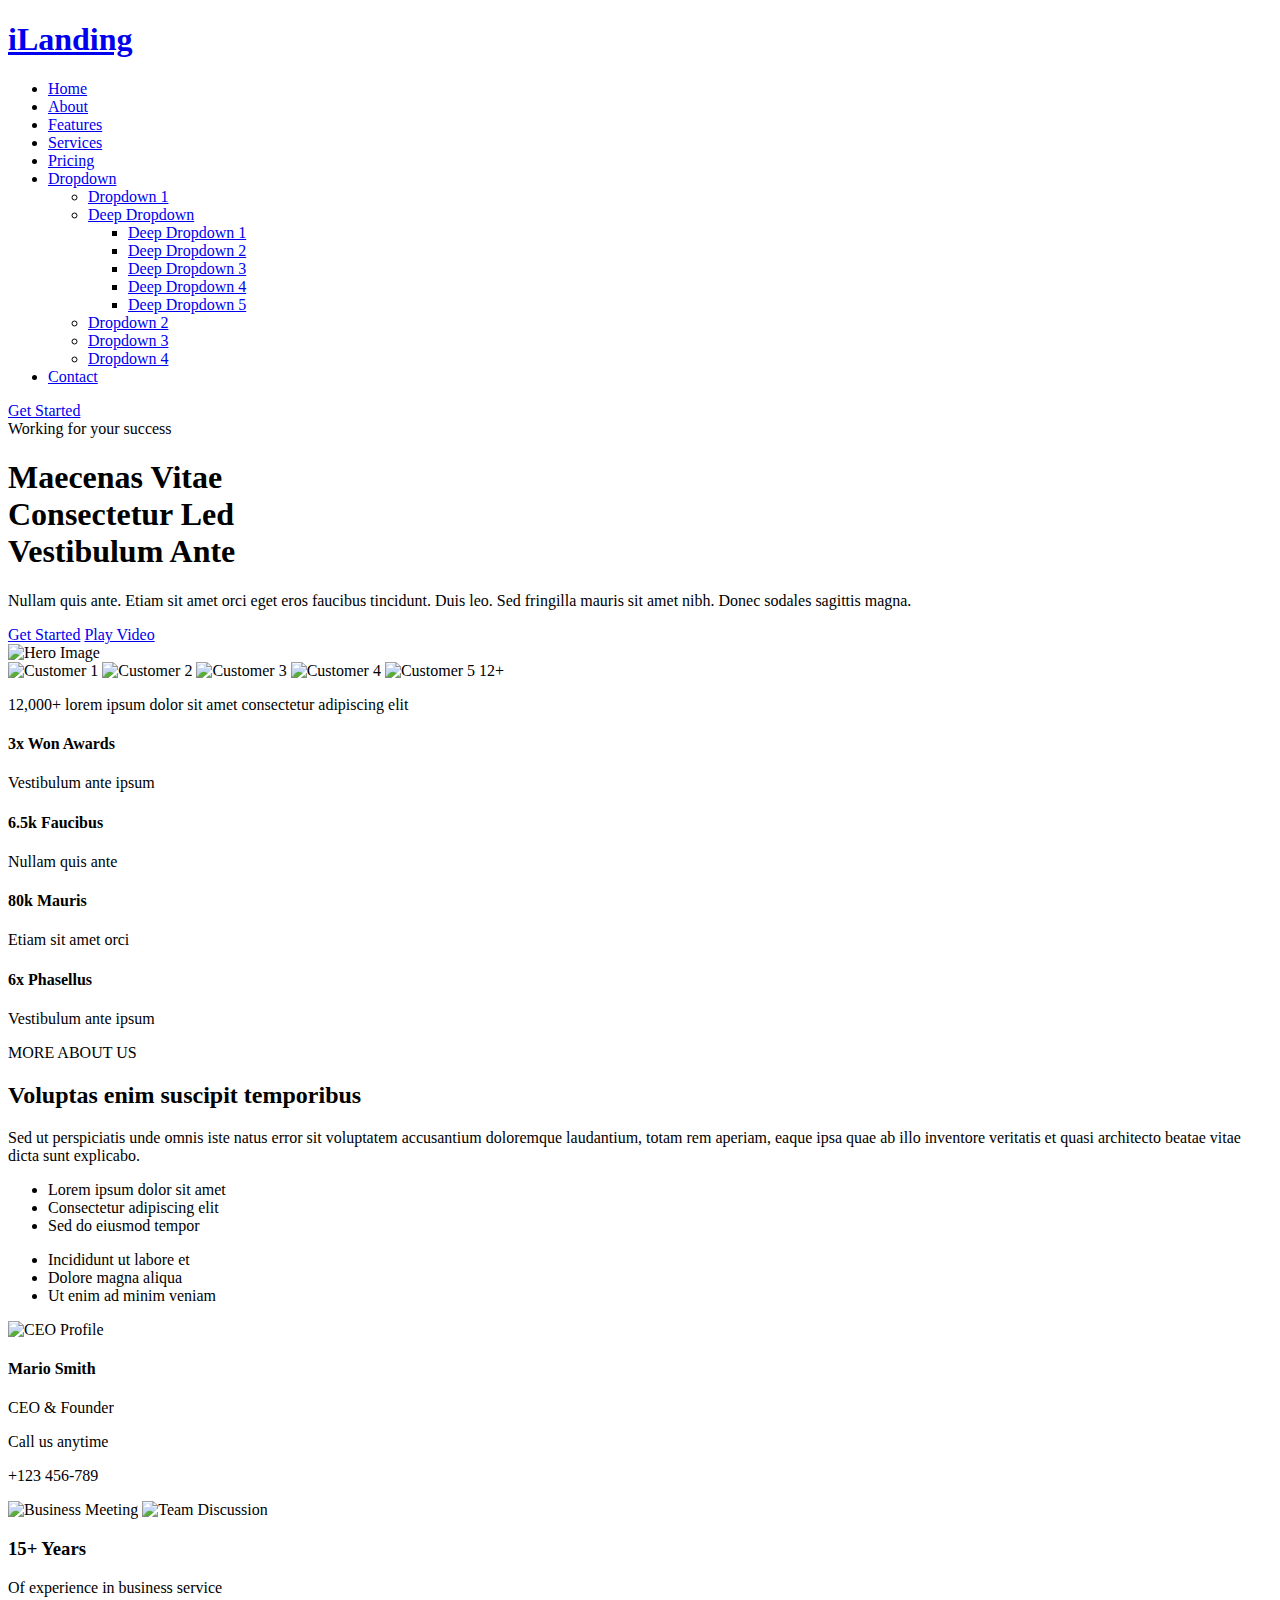
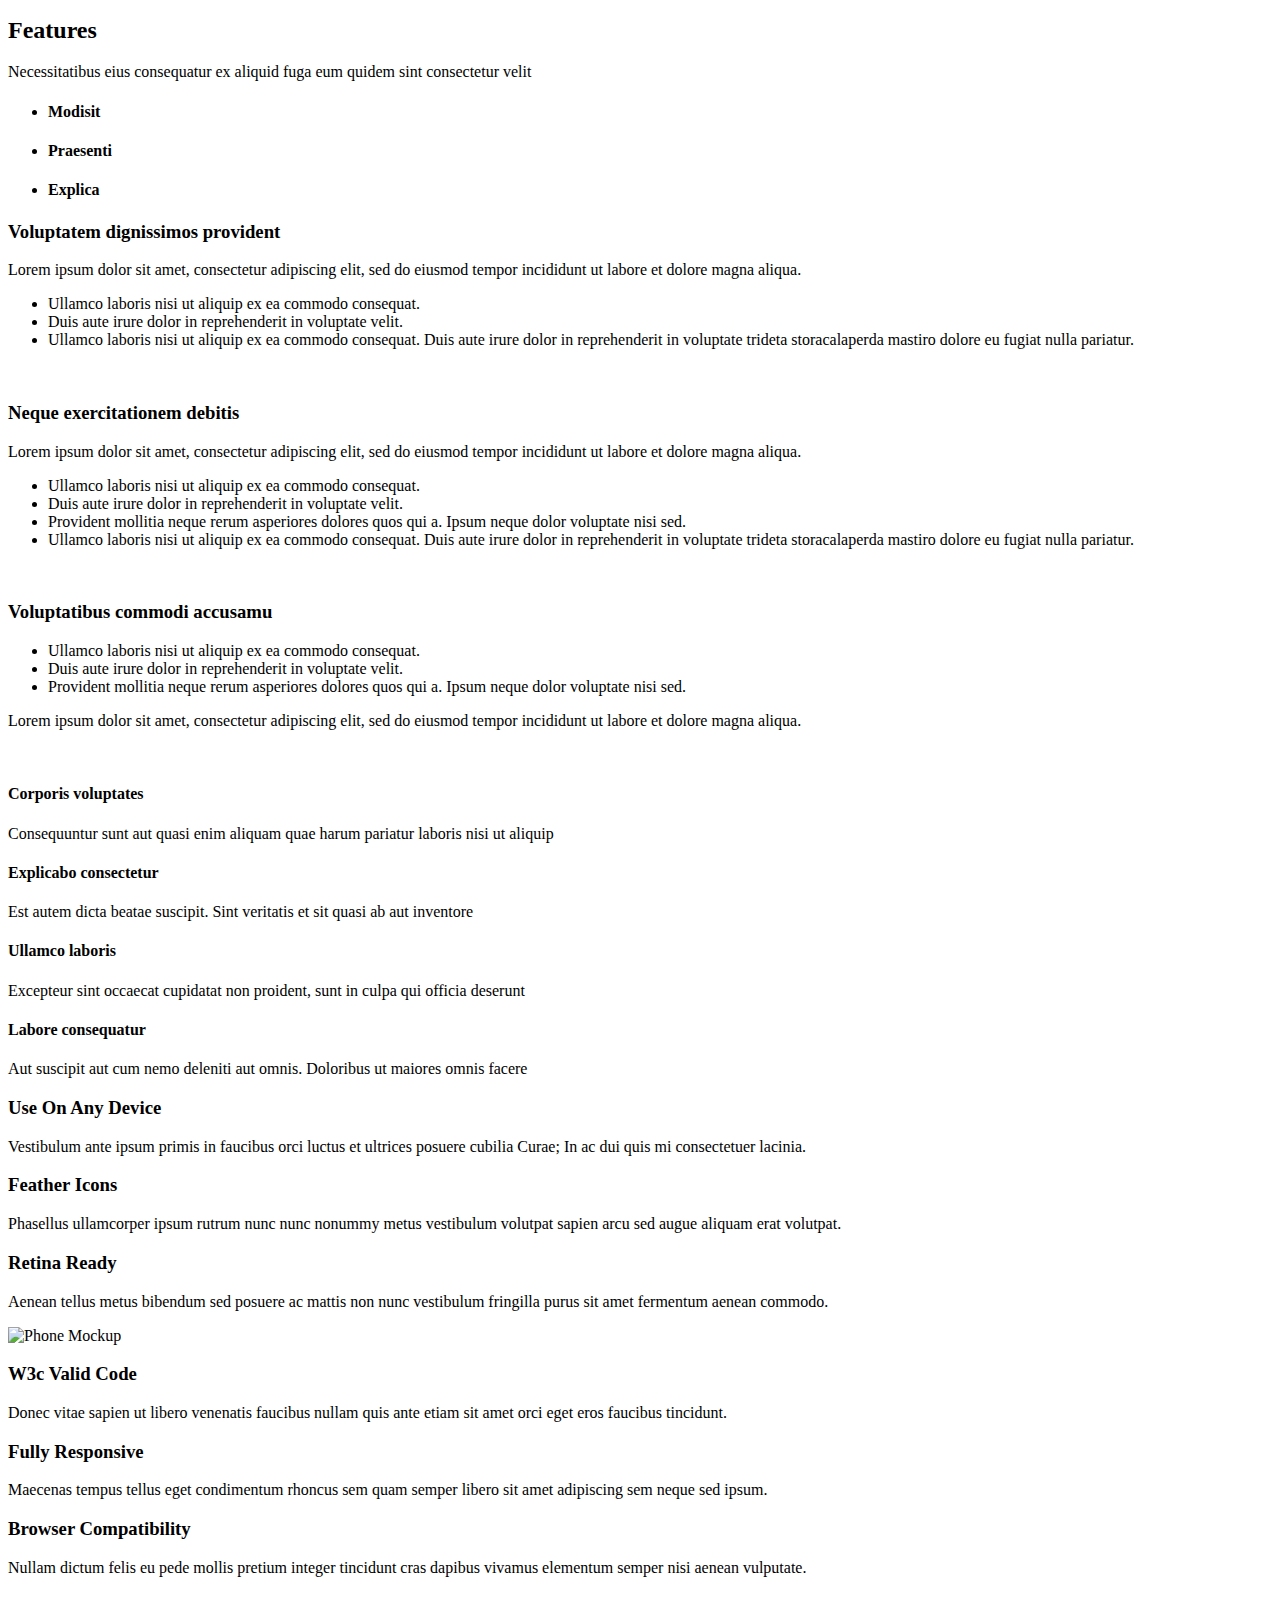
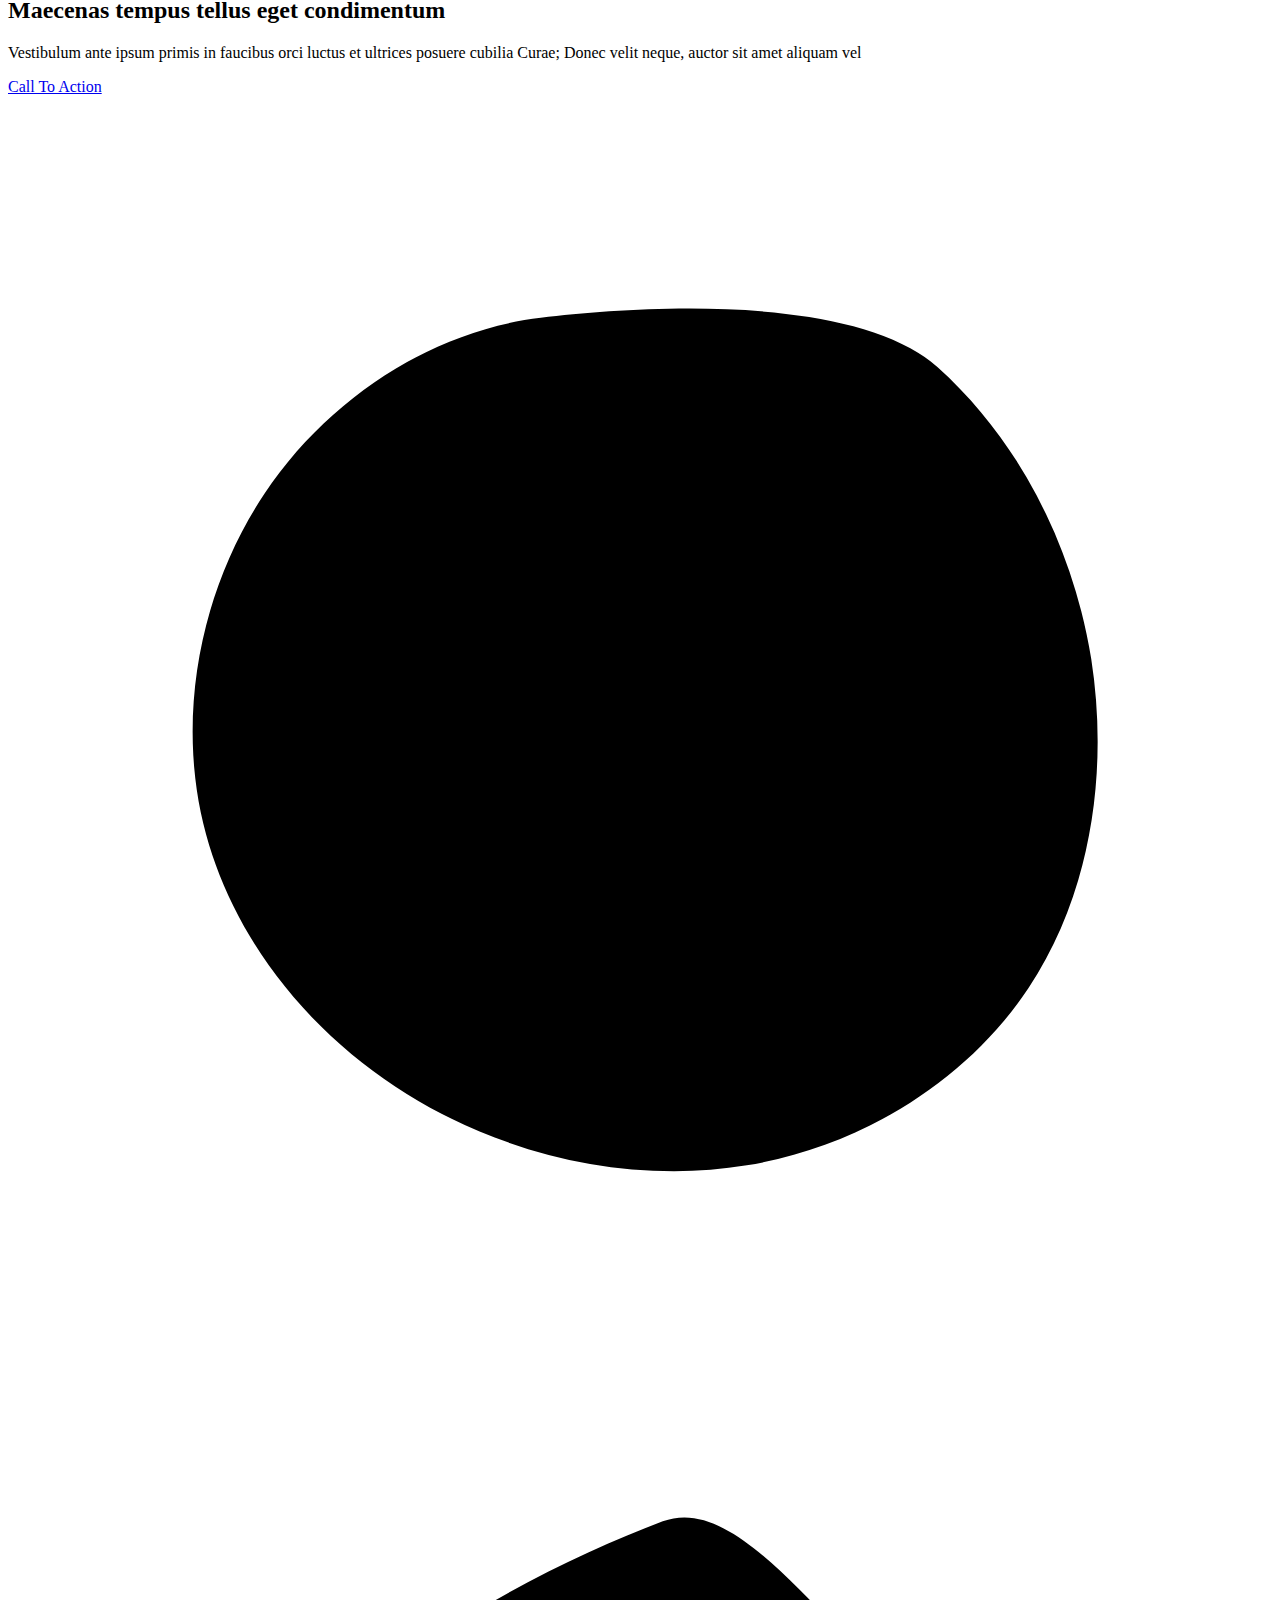
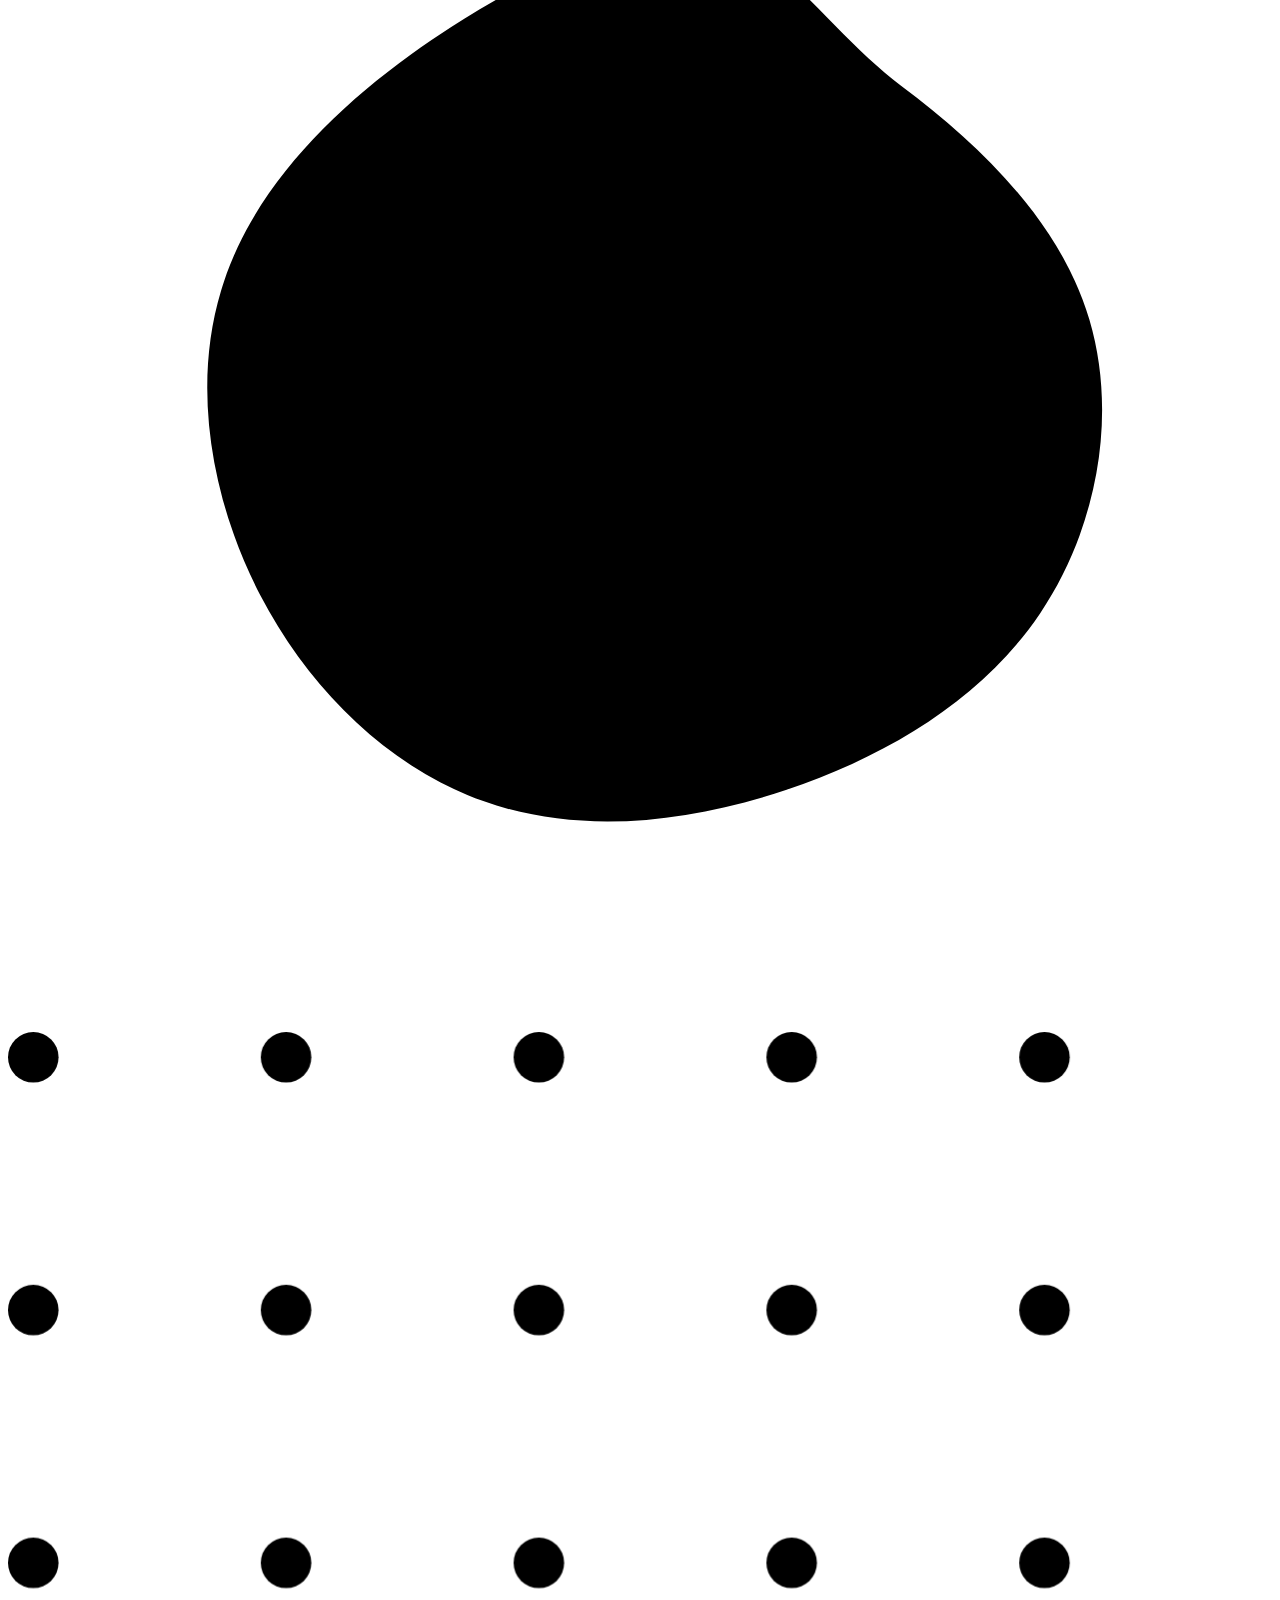
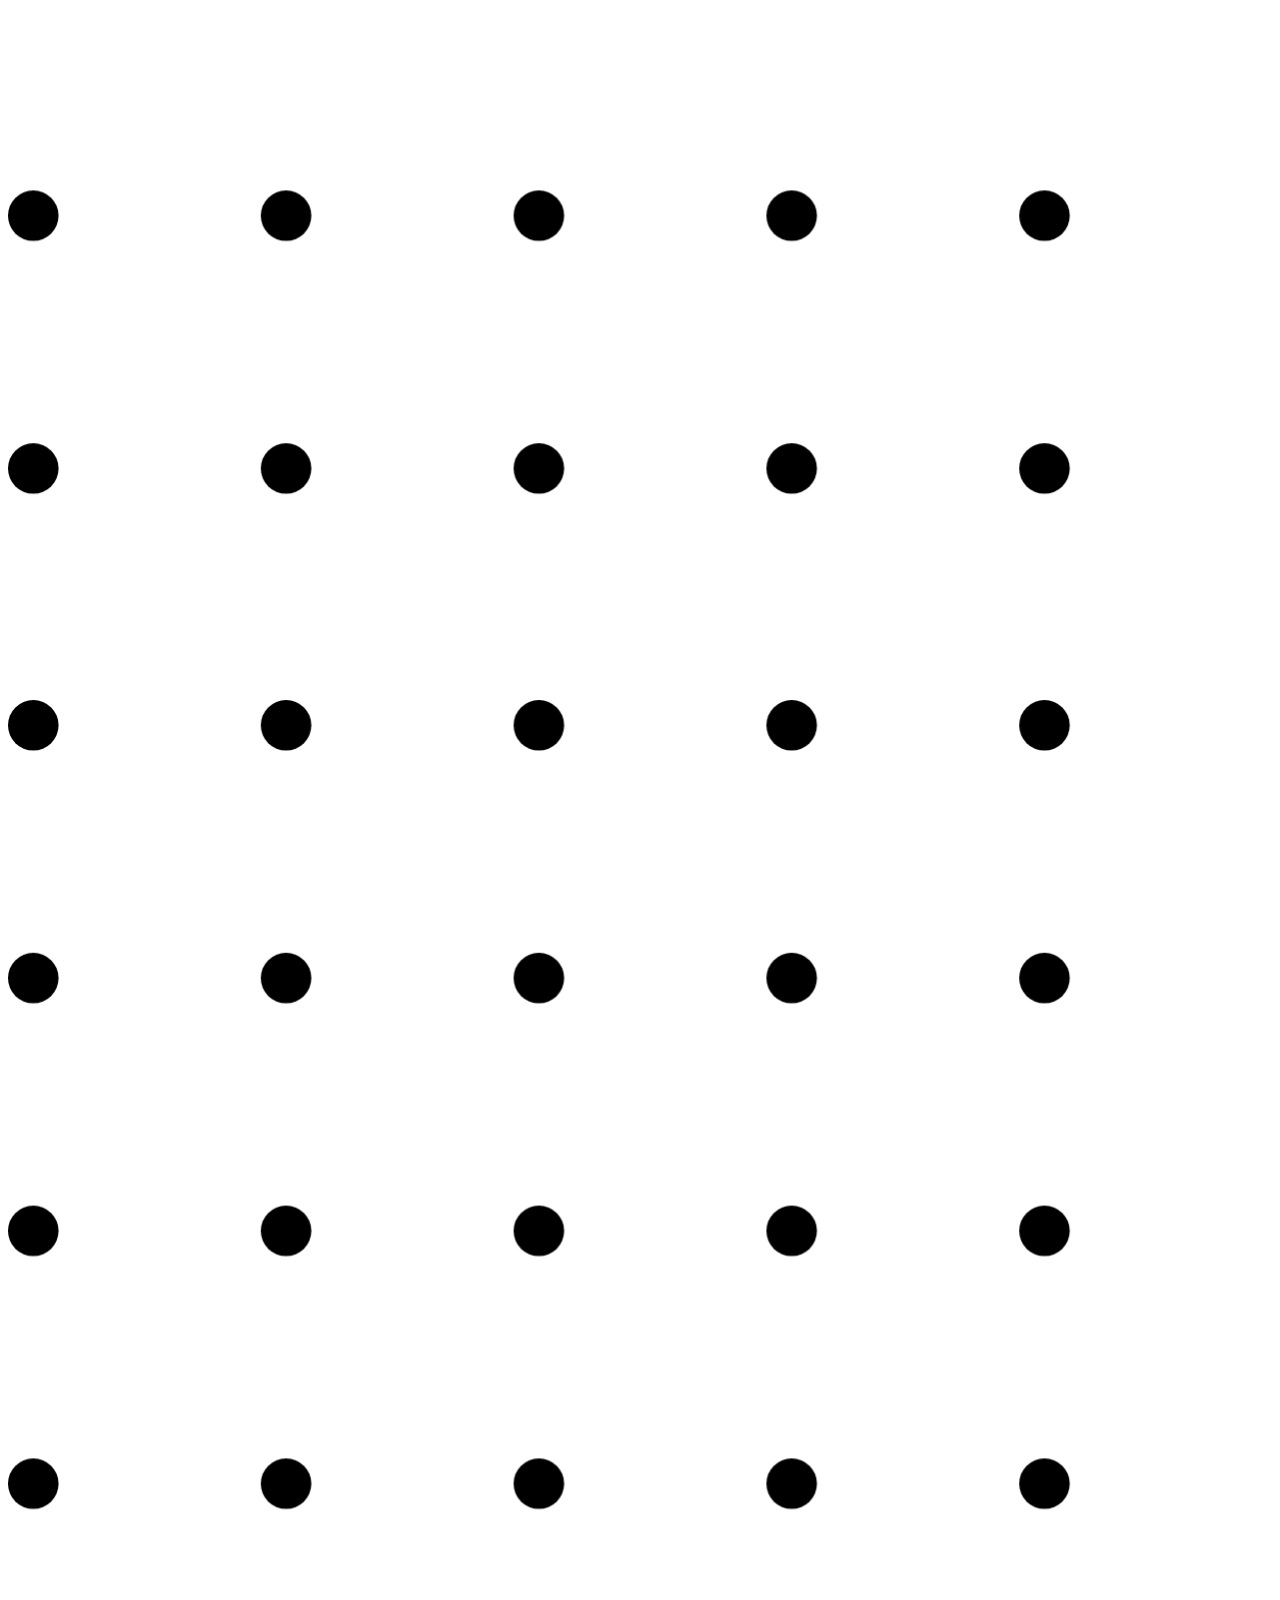
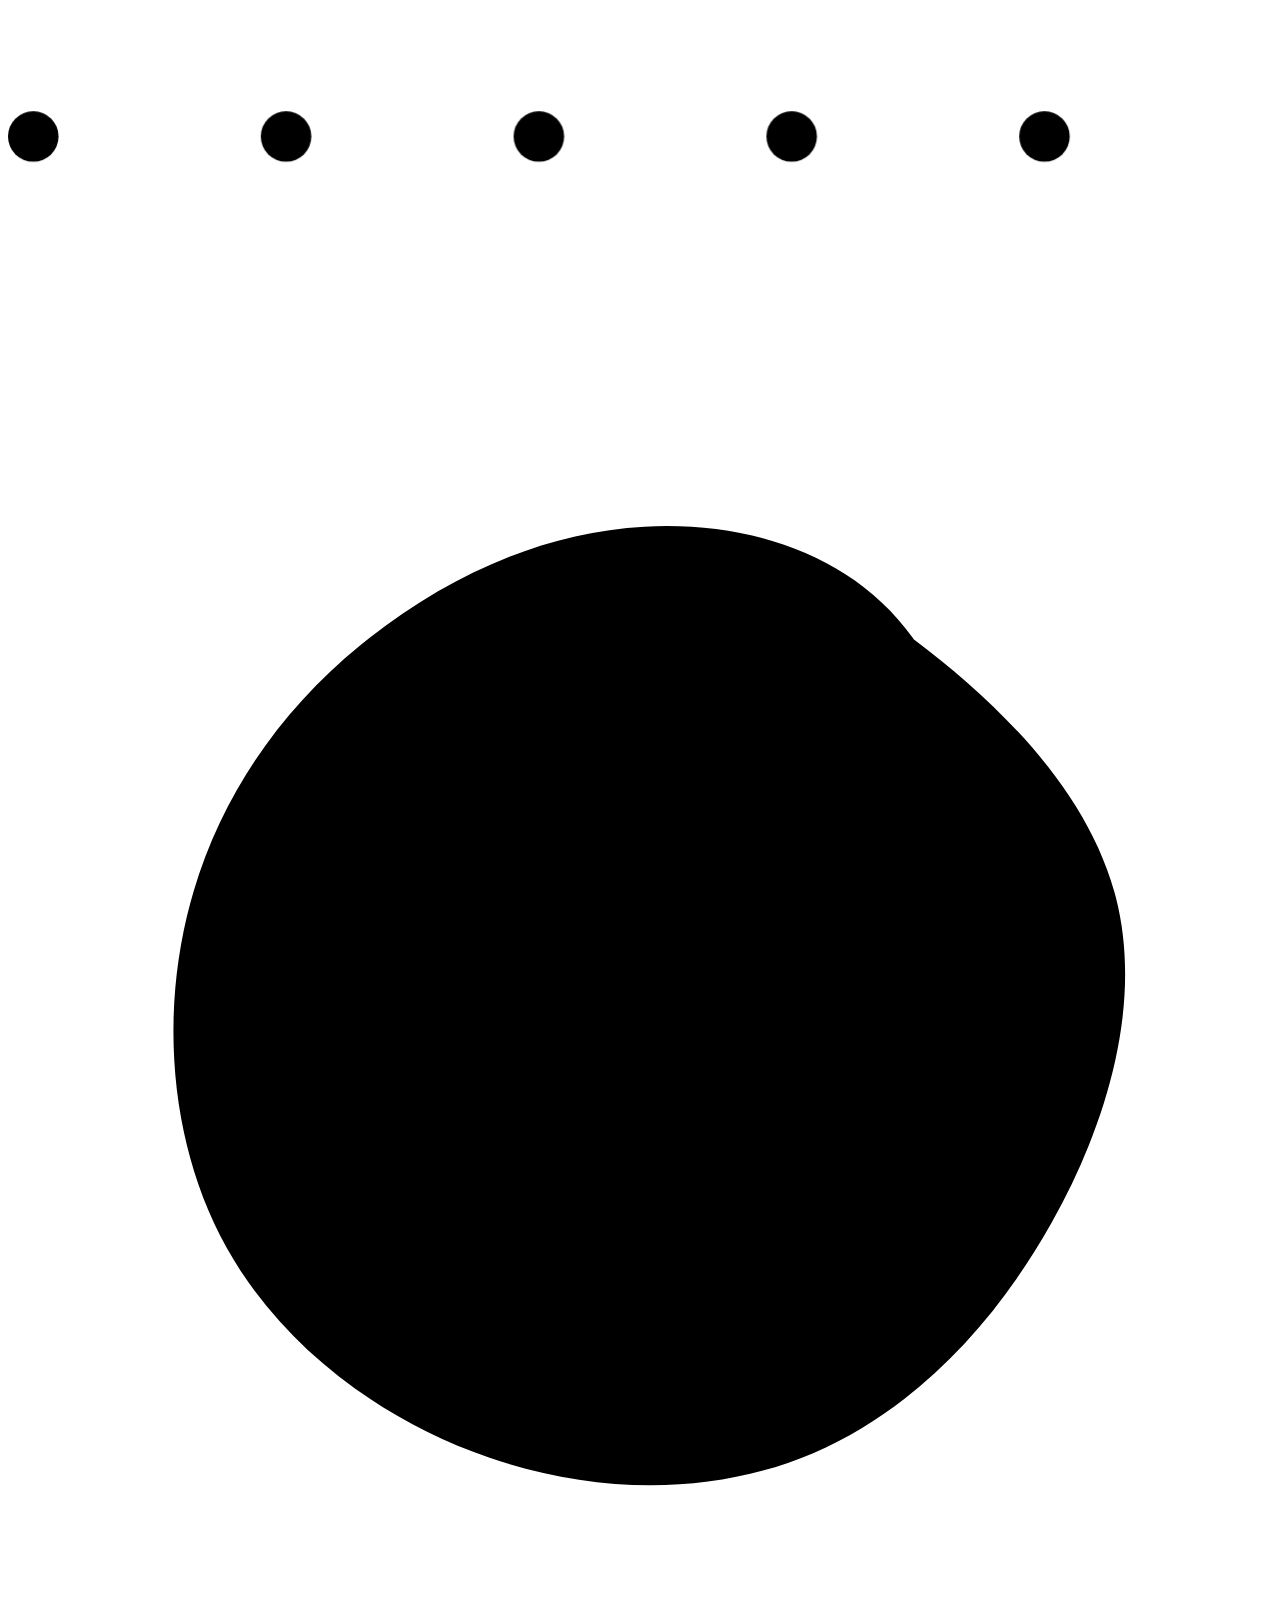
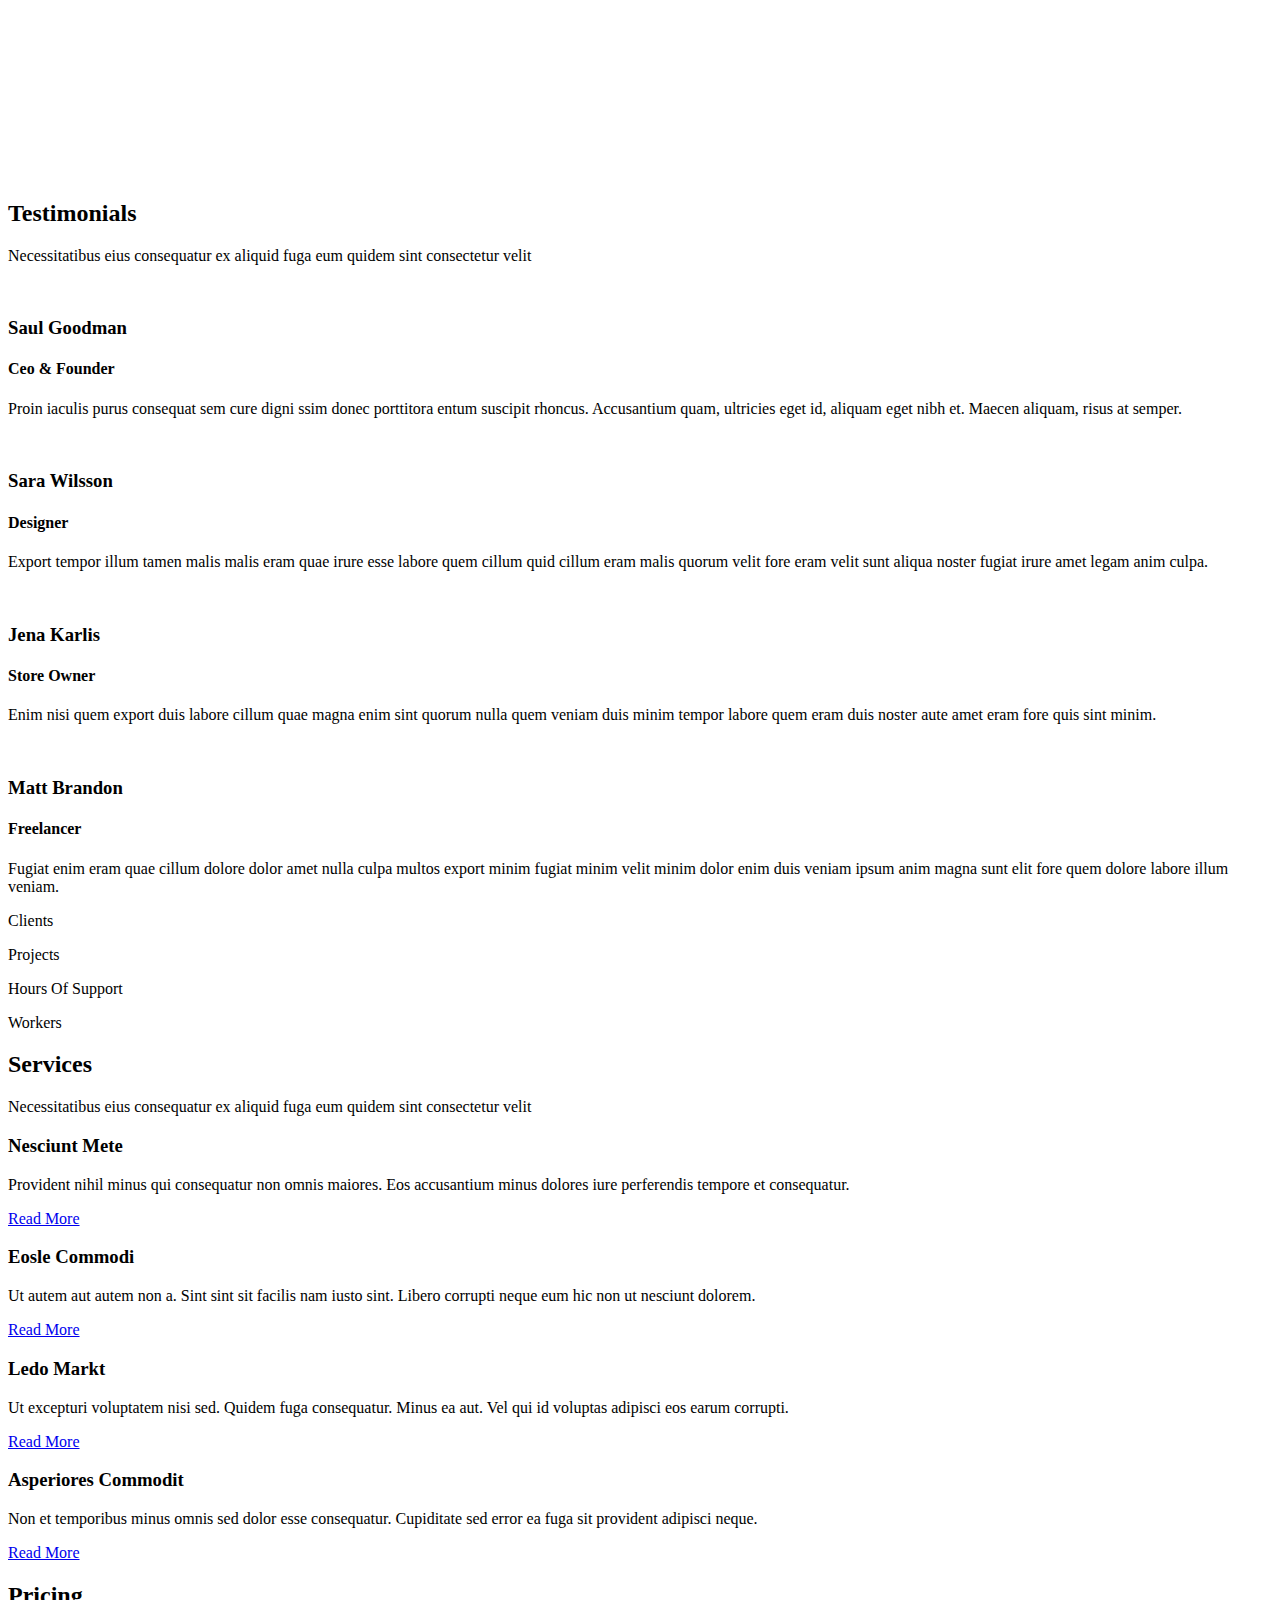
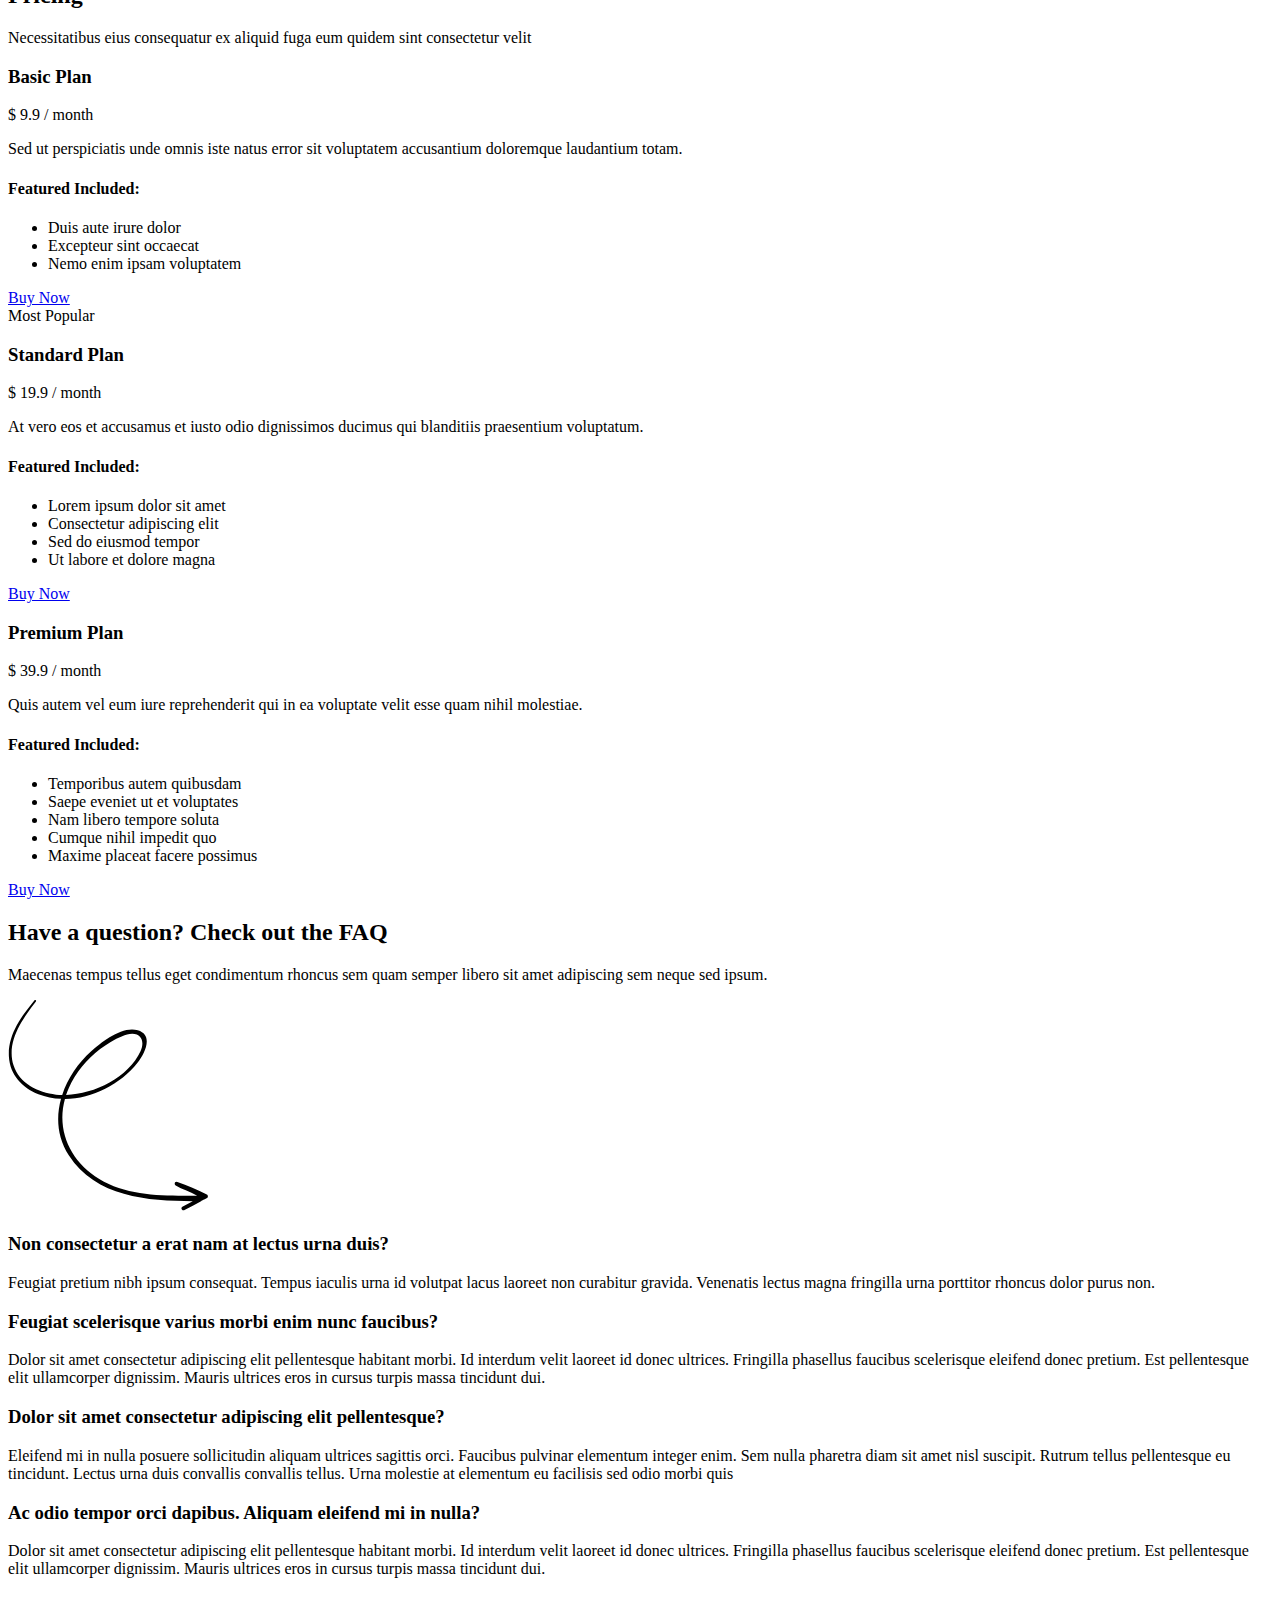
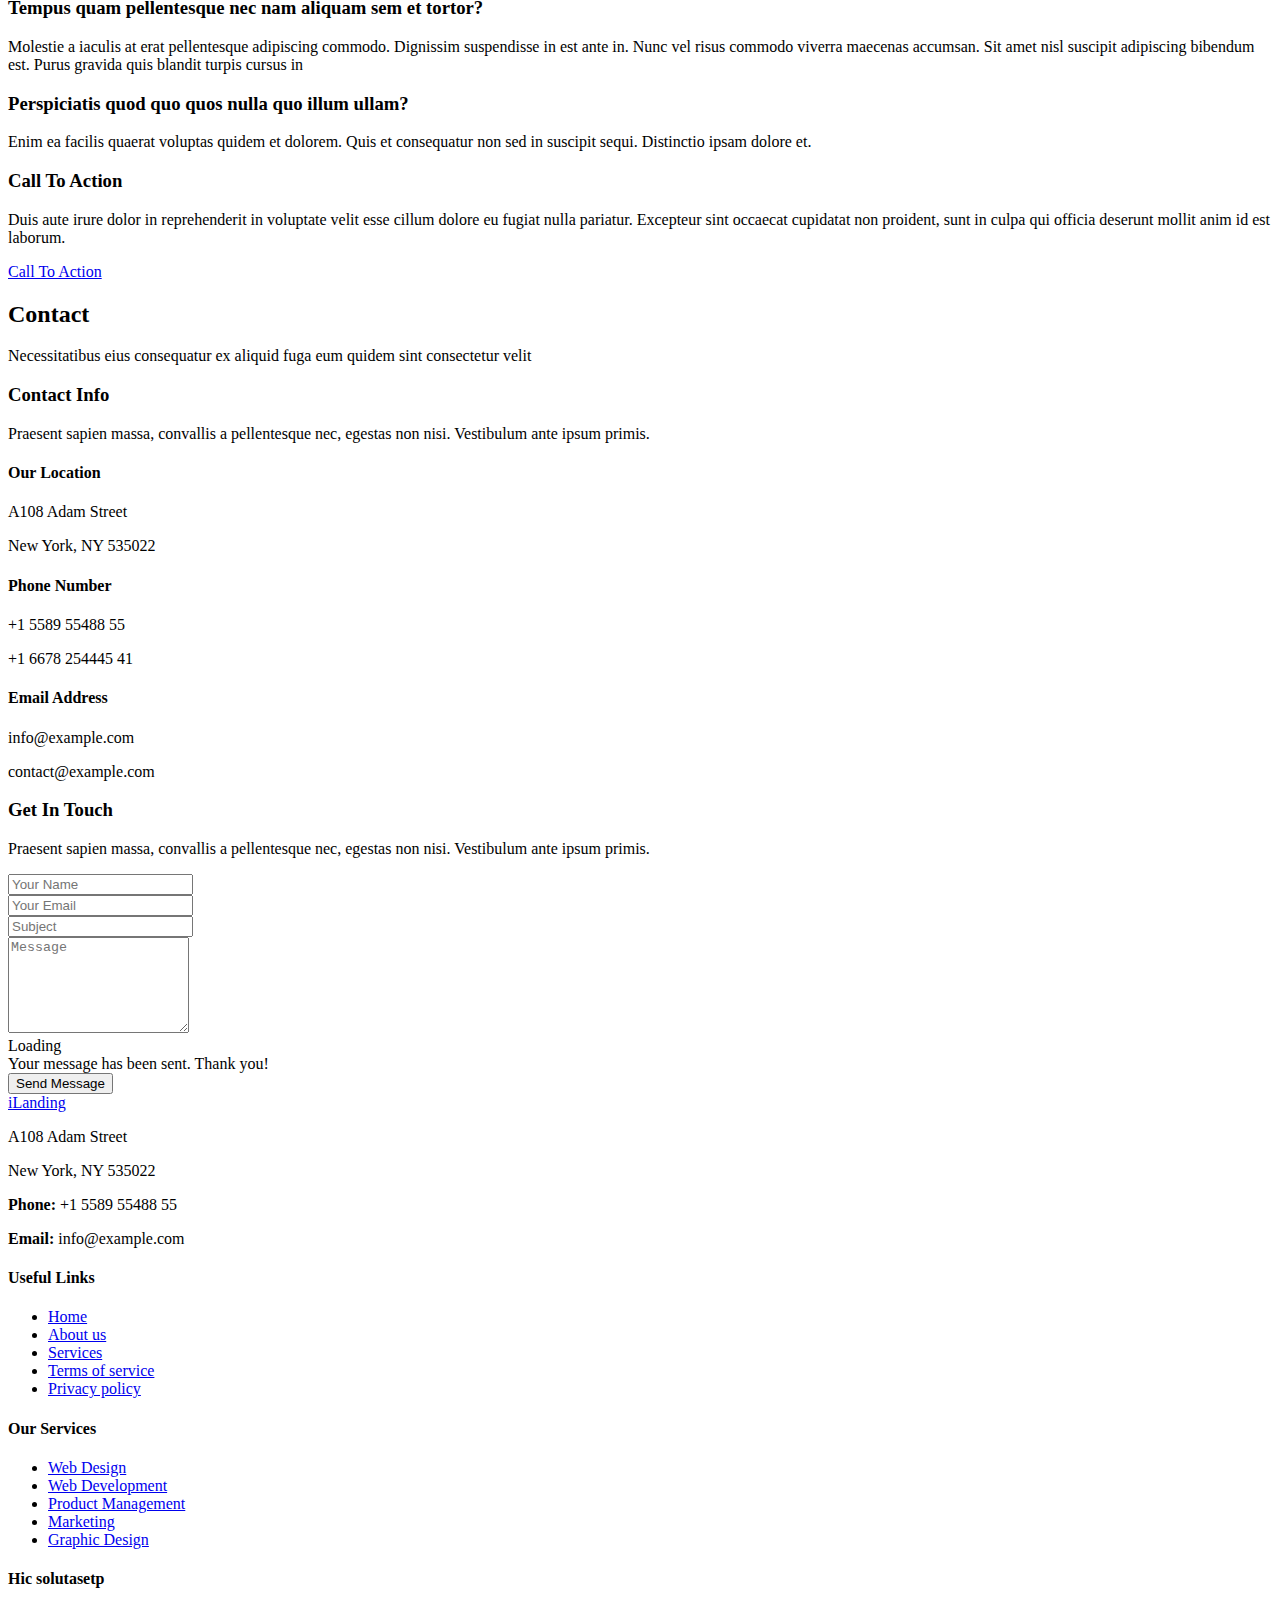
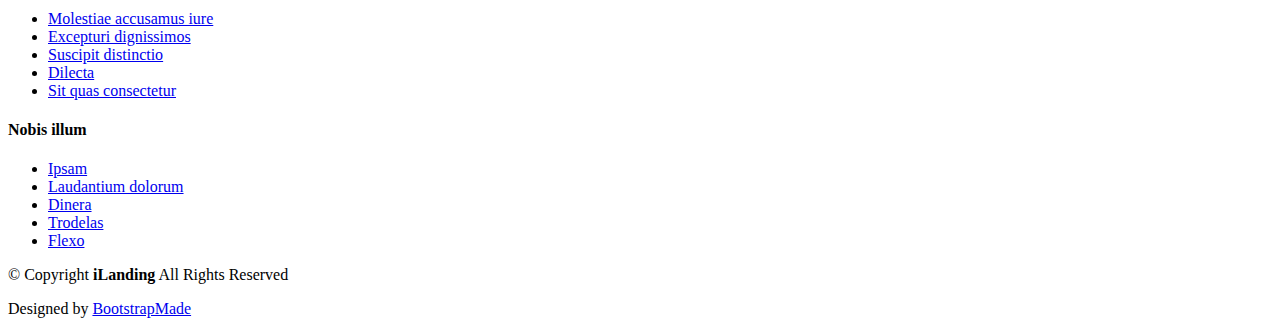
==== commit d54a3917: "Add files via upload" ====
--- a/index.html
+++ b/index.html
@@ -4,7 +4,7 @@
 <head>
   <meta charset="utf-8">
   <meta content="width=device-width, initial-scale=1.0" name="viewport">
-  <title>Index - EasyFolio Bootstrap Template</title>
+  <title>Index - iLanding Bootstrap Template</title>
   <meta name="description" content="">
   <meta name="keywords" content="">
 
@@ -15,7 +15,7 @@
   <!-- Fonts -->
   <link href="https://fonts.googleapis.com" rel="preconnect">
   <link href="https://fonts.gstatic.com" rel="preconnect" crossorigin>
-  <link href="https://fonts.googleapis.com/css2?family=Roboto:ital,wght@0,100;0,300;0,400;0,500;0,700;0,900;1,100;1,300;1,400;1,500;1,700;1,900&family=Noto+Sans:ital,wght@0,100;0,200;0,300;0,400;0,500;0,600;0,700;0,800;0,900;1,100;1,200;1,300;1,400;1,500;1,600;1,700;1,800;1,900&family=Questrial:wght@400&display=swap" rel="stylesheet">
+  <link href="https://fonts.googleapis.com/css2?family=Roboto:ital,wght@0,100;0,300;0,400;0,500;0,700;0,900;1,100;1,300;1,400;1,500;1,700;1,900&family=Inter:wght@100;200;300;400;500;600;700;800;900&family=Nunito:ital,wght@0,200;0,300;0,400;0,500;0,600;0,700;0,800;0,900;1,200;1,300;1,400;1,500;1,600;1,700;1,800;1,900&display=swap" rel="stylesheet">
 
   <!-- Vendor CSS Files -->
   <link href="assets/vendor/bootstrap/css/bootstrap.min.css" rel="stylesheet">
@@ -28,9 +28,9 @@
   <link href="assets/css/main.css" rel="stylesheet">
 
   <!-- =======================================================
-  * Template Name: EasyFolio
-  * Template URL: https://bootstrapmade.com/easyfolio-bootstrap-portfolio-template/
-  * Updated: Feb 21 2025 with Bootstrap v5.3.3
+  * Template Name: iLanding
+  * Template URL: https://bootstrapmade.com/ilanding-bootstrap-landing-page-template/
+  * Updated: Nov 12 2024 with Bootstrap v5.3.3
   * Author: BootstrapMade.com
   * License: https://bootstrapmade.com/license/
   ======================================================== -->
@@ -38,22 +38,22 @@
 
 <body class="index-page">
 
-  <header id="header" class="header d-flex align-items-center sticky-top">
+  <header id="header" class="header d-flex align-items-center fixed-top">
     <div class="header-container container-fluid container-xl position-relative d-flex align-items-center justify-content-between">
 
       <a href="index.html" class="logo d-flex align-items-center me-auto me-xl-0">
         <!-- Uncomment the line below if you also wish to use an image logo -->
-        <!-- <img src="assets/img/logo.webp" alt=""> -->
-        <h1 class="sitename">EasyFolio</h1>
+        <!-- <img src="assets/img/logo.png" alt=""> -->
+        <h1 class="sitename">iLanding</h1>
       </a>
 
       <nav id="navmenu" class="navmenu">
         <ul>
           <li><a href="#hero" class="active">Home</a></li>
           <li><a href="#about">About</a></li>
-          <li><a href="#resume">Resume</a></li>
-          <li><a href="#portfolio">Portfolio</a></li>
+          <li><a href="#features">Features</a></li>
           <li><a href="#services">Services</a></li>
+          <li><a href="#pricing">Pricing</a></li>
           <li class="dropdown"><a href="#"><span>Dropdown</span> <i class="bi bi-chevron-down toggle-dropdown"></i></a>
             <ul>
               <li><a href="#">Dropdown 1</a></li>
@@ -76,12 +76,7 @@
         <i class="mobile-nav-toggle d-xl-none bi bi-list"></i>
       </nav>
 
-      <div class="header-social-links">
-        <a href="#" class="twitter"><i class="bi bi-twitter-x"></i></a>
-        <a href="#" class="facebook"><i class="bi bi-facebook"></i></a>
-        <a href="#" class="instagram"><i class="bi bi-instagram"></i></a>
-        <a href="#" class="linkedin"><i class="bi bi-linkedin"></i></a>
-      </div>
+      <a class="btn-getstarted" href="index.html#about">Get Started</a>
 
     </div>
   </header>
@@ -93,34 +88,97 @@
 
       <div class="container" data-aos="fade-up" data-aos-delay="100">
 
-        <div class="row align-items-center content">
-          <div class="col-lg-6" data-aos="fade-up" data-aos-delay="200">
-            <h2>Crafting Digital Experiences with Passion</h2>
-            <p class="lead">Transforming ideas into elegant solutions through creative design and innovative development</p>
-            <div class="cta-buttons" data-aos="fade-up" data-aos-delay="300">
-              <a href="#portfolio" class="btn btn-primary">View My Work</a>
-              <a href="#contact" class="btn btn-outline">Let's Connect</a>
-            </div>
-            <div class="hero-stats" data-aos="fade-up" data-aos-delay="400">
-              <div class="stat-item">
-                <span class="stat-number">5+</span>
-                <span class="stat-label">Years Experience</span>
-              </div>
-              <div class="stat-item">
-                <span class="stat-number">100+</span>
-                <span class="stat-label">Projects Completed</span>
-              </div>
-              <div class="stat-item">
-                <span class="stat-number">50+</span>
-                <span class="stat-label">Happy Clients</span>
-              </div>
-            </div>
-          </div>
+        <div class="row align-items-center">
           <div class="col-lg-6">
-            <div class="hero-image">
-              <img src="assets/img/profile/profile-1.webp" alt="Portfolio Hero Image" class="img-fluid" data-aos="zoom-out" data-aos-delay="300">
-              <div class="shape-1"></div>
-              <div class="shape-2"></div>
+            <div class="hero-content" data-aos="fade-up" data-aos-delay="200">
+              <div class="company-badge mb-4">
+                <i class="bi bi-gear-fill me-2"></i>
+                Working for your success
+              </div>
+
+              <h1 class="mb-4">
+                Maecenas Vitae <br>
+                Consectetur Led <br>
+                <span class="accent-text">Vestibulum Ante</span>
+              </h1>
+
+              <p class="mb-4 mb-md-5">
+                Nullam quis ante. Etiam sit amet orci eget eros faucibus tincidunt.
+                Duis leo. Sed fringilla mauris sit amet nibh. Donec sodales sagittis magna.
+              </p>
+
+              <div class="hero-buttons">
+                <a href="#about" class="btn btn-primary me-0 me-sm-2 mx-1">Get Started</a>
+                <a href="https://www.youtube.com/watch?v=Y7f98aduVJ8" class="btn btn-link mt-2 mt-sm-0 glightbox">
+                  <i class="bi bi-play-circle me-1"></i>
+                  Play Video
+                </a>
+              </div>
+            </div>
+          </div>
+
+          <div class="col-lg-6">
+            <div class="hero-image" data-aos="zoom-out" data-aos-delay="300">
+              <img src="assets/img/illustration-1.webp" alt="Hero Image" class="img-fluid">
+
+              <div class="customers-badge">
+                <div class="customer-avatars">
+                  <img src="assets/img/avatar-1.webp" alt="Customer 1" class="avatar">
+                  <img src="assets/img/avatar-2.webp" alt="Customer 2" class="avatar">
+                  <img src="assets/img/avatar-3.webp" alt="Customer 3" class="avatar">
+                  <img src="assets/img/avatar-4.webp" alt="Customer 4" class="avatar">
+                  <img src="assets/img/avatar-5.webp" alt="Customer 5" class="avatar">
+                  <span class="avatar more">12+</span>
+                </div>
+                <p class="mb-0 mt-2">12,000+ lorem ipsum dolor sit amet consectetur adipiscing elit</p>
+              </div>
+            </div>
+          </div>
+        </div>
+
+        <div class="row stats-row gy-4 mt-5" data-aos="fade-up" data-aos-delay="500">
+          <div class="col-lg-3 col-md-6">
+            <div class="stat-item">
+              <div class="stat-icon">
+                <i class="bi bi-trophy"></i>
+              </div>
+              <div class="stat-content">
+                <h4>3x Won Awards</h4>
+                <p class="mb-0">Vestibulum ante ipsum</p>
+              </div>
+            </div>
+          </div>
+          <div class="col-lg-3 col-md-6">
+            <div class="stat-item">
+              <div class="stat-icon">
+                <i class="bi bi-briefcase"></i>
+              </div>
+              <div class="stat-content">
+                <h4>6.5k Faucibus</h4>
+                <p class="mb-0">Nullam quis ante</p>
+              </div>
+            </div>
+          </div>
+          <div class="col-lg-3 col-md-6">
+            <div class="stat-item">
+              <div class="stat-icon">
+                <i class="bi bi-graph-up"></i>
+              </div>
+              <div class="stat-content">
+                <h4>80k Mauris</h4>
+                <p class="mb-0">Etiam sit amet orci</p>
+              </div>
+            </div>
+          </div>
+          <div class="col-lg-3 col-md-6">
+            <div class="stat-item">
+              <div class="stat-icon">
+                <i class="bi bi-award"></i>
+              </div>
+              <div class="stat-content">
+                <h4>6x Phasellus</h4>
+                <p class="mb-0">Vestibulum ante ipsum</p>
+              </div>
             </div>
           </div>
         </div>
@@ -130,586 +188,512 @@
     </section><!-- /Hero Section -->
 
     <!-- About Section -->
-    <section id="about" class="about section light-background">
+    <section id="about" class="about section">
+
+      <div class="container" data-aos="fade-up" data-aos-delay="100">
+
+        <div class="row gy-4 align-items-center justify-content-between">
+
+          <div class="col-xl-5" data-aos="fade-up" data-aos-delay="200">
+            <span class="about-meta">MORE ABOUT US</span>
+            <h2 class="about-title">Voluptas enim suscipit temporibus</h2>
+            <p class="about-description">Sed ut perspiciatis unde omnis iste natus error sit voluptatem accusantium doloremque laudantium, totam rem aperiam, eaque ipsa quae ab illo inventore veritatis et quasi architecto beatae vitae dicta sunt explicabo.</p>
+
+            <div class="row feature-list-wrapper">
+              <div class="col-md-6">
+                <ul class="feature-list">
+                  <li><i class="bi bi-check-circle-fill"></i> Lorem ipsum dolor sit amet</li>
+                  <li><i class="bi bi-check-circle-fill"></i> Consectetur adipiscing elit</li>
+                  <li><i class="bi bi-check-circle-fill"></i> Sed do eiusmod tempor</li>
+                </ul>
+              </div>
+              <div class="col-md-6">
+                <ul class="feature-list">
+                  <li><i class="bi bi-check-circle-fill"></i> Incididunt ut labore et</li>
+                  <li><i class="bi bi-check-circle-fill"></i> Dolore magna aliqua</li>
+                  <li><i class="bi bi-check-circle-fill"></i> Ut enim ad minim veniam</li>
+                </ul>
+              </div>
+            </div>
+
+            <div class="info-wrapper">
+              <div class="row gy-4">
+                <div class="col-lg-5">
+                  <div class="profile d-flex align-items-center gap-3">
+                    <img src="assets/img/avatar-1.webp" alt="CEO Profile" class="profile-image">
+                    <div>
+                      <h4 class="profile-name">Mario Smith</h4>
+                      <p class="profile-position">CEO &amp; Founder</p>
+                    </div>
+                  </div>
+                </div>
+                <div class="col-lg-7">
+                  <div class="contact-info d-flex align-items-center gap-2">
+                    <i class="bi bi-telephone-fill"></i>
+                    <div>
+                      <p class="contact-label">Call us anytime</p>
+                      <p class="contact-number">+123 456-789</p>
+                    </div>
+                  </div>
+                </div>
+              </div>
+            </div>
+          </div>
+
+          <div class="col-xl-6" data-aos="fade-up" data-aos-delay="300">
+            <div class="image-wrapper">
+              <div class="images position-relative" data-aos="zoom-out" data-aos-delay="400">
+                <img src="assets/img/about-5.webp" alt="Business Meeting" class="img-fluid main-image rounded-4">
+                <img src="assets/img/about-2.webp" alt="Team Discussion" class="img-fluid small-image rounded-4">
+              </div>
+              <div class="experience-badge floating">
+                <h3>15+ <span>Years</span></h3>
+                <p>Of experience in business service</p>
+              </div>
+            </div>
+          </div>
+        </div>
+
+      </div>
+
+    </section><!-- /About Section -->
+
+    <!-- Features Section -->
+    <section id="features" class="features section">
 
       <!-- Section Title -->
       <div class="container section-title" data-aos="fade-up">
-        <h2>About</h2>
-        <div class="title-shape">
-          <svg viewBox="0 0 200 20" xmlns="http://www.w3.org/2000/svg">
-            <path d="M 0,10 C 40,0 60,20 100,10 C 140,0 160,20 200,10" fill="none" stroke="currentColor" stroke-width="2"></path>
-          </svg>
-        </div>
-        <p>Quis autem vel eum iure reprehenderit qui in ea voluptate velit esse quam nihil molestiae consequatur vel illum qui dolorem</p>
+        <h2>Features</h2>
+        <p>Necessitatibus eius consequatur ex aliquid fuga eum quidem sint consectetur velit</p>
       </div><!-- End Section Title -->
 
+      <div class="container">
+
+        <div class="d-flex justify-content-center">
+
+          <ul class="nav nav-tabs" data-aos="fade-up" data-aos-delay="100">
+
+            <li class="nav-item">
+              <a class="nav-link active show" data-bs-toggle="tab" data-bs-target="#features-tab-1">
+                <h4>Modisit</h4>
+              </a>
+            </li><!-- End tab nav item -->
+
+            <li class="nav-item">
+              <a class="nav-link" data-bs-toggle="tab" data-bs-target="#features-tab-2">
+                <h4>Praesenti</h4>
+              </a><!-- End tab nav item -->
+
+            </li>
+            <li class="nav-item">
+              <a class="nav-link" data-bs-toggle="tab" data-bs-target="#features-tab-3">
+                <h4>Explica</h4>
+              </a>
+            </li><!-- End tab nav item -->
+
+          </ul>
+
+        </div>
+
+        <div class="tab-content" data-aos="fade-up" data-aos-delay="200">
+
+          <div class="tab-pane fade active show" id="features-tab-1">
+            <div class="row">
+              <div class="col-lg-6 order-2 order-lg-1 mt-3 mt-lg-0 d-flex flex-column justify-content-center">
+                <h3>Voluptatem dignissimos provident</h3>
+                <p class="fst-italic">
+                  Lorem ipsum dolor sit amet, consectetur adipiscing elit, sed do eiusmod tempor incididunt ut labore et dolore
+                  magna aliqua.
+                </p>
+                <ul>
+                  <li><i class="bi bi-check2-all"></i> <span>Ullamco laboris nisi ut aliquip ex ea commodo consequat.</span></li>
+                  <li><i class="bi bi-check2-all"></i> <span>Duis aute irure dolor in reprehenderit in voluptate velit.</span></li>
+                  <li><i class="bi bi-check2-all"></i> <span>Ullamco laboris nisi ut aliquip ex ea commodo consequat. Duis aute irure dolor in reprehenderit in voluptate trideta storacalaperda mastiro dolore eu fugiat nulla pariatur.</span></li>
+                </ul>
+              </div>
+              <div class="col-lg-6 order-1 order-lg-2 text-center">
+                <img src="assets/img/features-illustration-1.webp" alt="" class="img-fluid">
+              </div>
+            </div>
+          </div><!-- End tab content item -->
+
+          <div class="tab-pane fade" id="features-tab-2">
+            <div class="row">
+              <div class="col-lg-6 order-2 order-lg-1 mt-3 mt-lg-0 d-flex flex-column justify-content-center">
+                <h3>Neque exercitationem debitis</h3>
+                <p class="fst-italic">
+                  Lorem ipsum dolor sit amet, consectetur adipiscing elit, sed do eiusmod tempor incididunt ut labore et dolore
+                  magna aliqua.
+                </p>
+                <ul>
+                  <li><i class="bi bi-check2-all"></i> <span>Ullamco laboris nisi ut aliquip ex ea commodo consequat.</span></li>
+                  <li><i class="bi bi-check2-all"></i> <span>Duis aute irure dolor in reprehenderit in voluptate velit.</span></li>
+                  <li><i class="bi bi-check2-all"></i> <span>Provident mollitia neque rerum asperiores dolores quos qui a. Ipsum neque dolor voluptate nisi sed.</span></li>
+                  <li><i class="bi bi-check2-all"></i> <span>Ullamco laboris nisi ut aliquip ex ea commodo consequat. Duis aute irure dolor in reprehenderit in voluptate trideta storacalaperda mastiro dolore eu fugiat nulla pariatur.</span></li>
+                </ul>
+              </div>
+              <div class="col-lg-6 order-1 order-lg-2 text-center">
+                <img src="assets/img/features-illustration-2.webp" alt="" class="img-fluid">
+              </div>
+            </div>
+          </div><!-- End tab content item -->
+
+          <div class="tab-pane fade" id="features-tab-3">
+            <div class="row">
+              <div class="col-lg-6 order-2 order-lg-1 mt-3 mt-lg-0 d-flex flex-column justify-content-center">
+                <h3>Voluptatibus commodi accusamu</h3>
+                <ul>
+                  <li><i class="bi bi-check2-all"></i> <span>Ullamco laboris nisi ut aliquip ex ea commodo consequat.</span></li>
+                  <li><i class="bi bi-check2-all"></i> <span>Duis aute irure dolor in reprehenderit in voluptate velit.</span></li>
+                  <li><i class="bi bi-check2-all"></i> <span>Provident mollitia neque rerum asperiores dolores quos qui a. Ipsum neque dolor voluptate nisi sed.</span></li>
+                </ul>
+                <p class="fst-italic">
+                  Lorem ipsum dolor sit amet, consectetur adipiscing elit, sed do eiusmod tempor incididunt ut labore et dolore
+                  magna aliqua.
+                </p>
+              </div>
+              <div class="col-lg-6 order-1 order-lg-2 text-center">
+                <img src="assets/img/features-illustration-3.webp" alt="" class="img-fluid">
+              </div>
+            </div>
+          </div><!-- End tab content item -->
+
+        </div>
+
+      </div>
+
+    </section><!-- /Features Section -->
+
+    <!-- Features Cards Section -->
+    <section id="features-cards" class="features-cards section">
+
+      <div class="container">
+
+        <div class="row gy-4">
+
+          <div class="col-xl-3 col-md-6" data-aos="zoom-in" data-aos-delay="100">
+            <div class="feature-box orange">
+              <i class="bi bi-award"></i>
+              <h4>Corporis voluptates</h4>
+              <p>Consequuntur sunt aut quasi enim aliquam quae harum pariatur laboris nisi ut aliquip</p>
+            </div>
+          </div><!-- End Feature Borx-->
+
+          <div class="col-xl-3 col-md-6" data-aos="zoom-in" data-aos-delay="200">
+            <div class="feature-box blue">
+              <i class="bi bi-patch-check"></i>
+              <h4>Explicabo consectetur</h4>
+              <p>Est autem dicta beatae suscipit. Sint veritatis et sit quasi ab aut inventore</p>
+            </div>
+          </div><!-- End Feature Borx-->
+
+          <div class="col-xl-3 col-md-6" data-aos="zoom-in" data-aos-delay="300">
+            <div class="feature-box green">
+              <i class="bi bi-sunrise"></i>
+              <h4>Ullamco laboris</h4>
+              <p>Excepteur sint occaecat cupidatat non proident, sunt in culpa qui officia deserunt</p>
+            </div>
+          </div><!-- End Feature Borx-->
+
+          <div class="col-xl-3 col-md-6" data-aos="zoom-in" data-aos-delay="400">
+            <div class="feature-box red">
+              <i class="bi bi-shield-check"></i>
+              <h4>Labore consequatur</h4>
+              <p>Aut suscipit aut cum nemo deleniti aut omnis. Doloribus ut maiores omnis facere</p>
+            </div>
+          </div><!-- End Feature Borx-->
+
+        </div>
+
+      </div>
+
+    </section><!-- /Features Cards Section -->
+
+    <!-- Features 2 Section -->
+    <section id="features-2" class="features-2 section">
+
       <div class="container" data-aos="fade-up" data-aos-delay="100">
 
         <div class="row align-items-center">
-          <div class="col-lg-6 position-relative" data-aos="fade-right" data-aos-delay="200">
-            <div class="about-image">
-              <img src="assets/img/profile/profile-square-2.webp" alt="Profile Image" class="img-fluid rounded-4">
-            </div>
-          </div>
-
-          <div class="col-lg-6" data-aos="fade-left" data-aos-delay="300">
-            <div class="about-content">
-              <span class="subtitle">About Me</span>
-
-              <h2>UI/UX Designer &amp; Web Developer</h2>
-
-              <p class="lead mb-4">Nemo enim ipsam voluptatem quia voluptas sit aspernatur aut odit aut fugit, sed quia consequuntur magni dolores eos qui ratione voluptatem sequi nesciunt.</p>
-
-              <p class="mb-4">Neque porro quisquam est, qui dolorem ipsum quia dolor sit amet</p>
-
-              <div class="personal-info">
-                <div class="row g-4">
-                  <div class="col-6">
-                    <div class="info-item">
-                      <span class="label">Name</span>
-                      <span class="value">Eliot Johnson</span>
-                    </div>
-                  </div>
-
-                  <div class="col-6">
-                    <div class="info-item">
-                      <span class="label">Phone</span>
-                      <span class="value">+123 456 7890</span>
-                    </div>
-                  </div>
-
-                  <div class="col-6">
-                    <div class="info-item">
-                      <span class="label">Age</span>
-                      <span class="value">26 Years</span>
-                    </div>
-                  </div>
-
-                  <div class="col-6">
-                    <div class="info-item">
-                      <span class="label">Email</span>
-                      <span class="value">email@example.com</span>
-                    </div>
-                  </div>
-
-                  <div class="col-6">
-                    <div class="info-item">
-                      <span class="label">Occupation</span>
-                      <span class="value">Lorem Engineer</span>
-                    </div>
-                  </div>
-
-                  <div class="col-6">
-                    <div class="info-item">
-                      <span class="label">Nationality</span>
-                      <span class="value">Ipsum</span>
-                    </div>
-                  </div>
-                </div>
-              </div>
-
-              <div class="signature mt-4">
-                <div class="signature-image">
-                  <img src="assets/img/misc/signature-1.webp" alt="" class="img-fluid">
-                </div>
-                <div class="signature-info">
-                  <h4>Eliot Johnson</h4>
-                  <p>Adipiscing Elit, Lorem Ipsum</p>
-                </div>
-              </div>
-            </div>
-          </div>
-        </div>
-
-      </div>
-
-    </section><!-- /About Section -->
-
-    <!-- Skills Section -->
-    <section id="skills" class="skills section">
+
+          <div class="col-lg-4">
+
+            <div class="feature-item text-end mb-5" data-aos="fade-right" data-aos-delay="200">
+              <div class="d-flex align-items-center justify-content-end gap-4">
+                <div class="feature-content">
+                  <h3>Use On Any Device</h3>
+                  <p>Vestibulum ante ipsum primis in faucibus orci luctus et ultrices posuere cubilia Curae; In ac dui quis mi consectetuer lacinia.</p>
+                </div>
+                <div class="feature-icon flex-shrink-0">
+                  <i class="bi bi-display"></i>
+                </div>
+              </div>
+            </div><!-- End .feature-item -->
+
+            <div class="feature-item text-end mb-5" data-aos="fade-right" data-aos-delay="300">
+              <div class="d-flex align-items-center justify-content-end gap-4">
+                <div class="feature-content">
+                  <h3>Feather Icons</h3>
+                  <p>Phasellus ullamcorper ipsum rutrum nunc nunc nonummy metus vestibulum volutpat sapien arcu sed augue aliquam erat volutpat.</p>
+                </div>
+                <div class="feature-icon flex-shrink-0">
+                  <i class="bi bi-feather"></i>
+                </div>
+              </div>
+            </div><!-- End .feature-item -->
+
+            <div class="feature-item text-end" data-aos="fade-right" data-aos-delay="400">
+              <div class="d-flex align-items-center justify-content-end gap-4">
+                <div class="feature-content">
+                  <h3>Retina Ready</h3>
+                  <p>Aenean tellus metus bibendum sed posuere ac mattis non nunc vestibulum fringilla purus sit amet fermentum aenean commodo.</p>
+                </div>
+                <div class="feature-icon flex-shrink-0">
+                  <i class="bi bi-eye"></i>
+                </div>
+              </div>
+            </div><!-- End .feature-item -->
+
+          </div>
+
+          <div class="col-lg-4" data-aos="zoom-in" data-aos-delay="200">
+            <div class="phone-mockup text-center">
+              <img src="assets/img/phone-app-screen.webp" alt="Phone Mockup" class="img-fluid">
+            </div>
+          </div><!-- End Phone Mockup -->
+
+          <div class="col-lg-4">
+
+            <div class="feature-item mb-5" data-aos="fade-left" data-aos-delay="200">
+              <div class="d-flex align-items-center gap-4">
+                <div class="feature-icon flex-shrink-0">
+                  <i class="bi bi-code-square"></i>
+                </div>
+                <div class="feature-content">
+                  <h3>W3c Valid Code</h3>
+                  <p>Donec vitae sapien ut libero venenatis faucibus nullam quis ante etiam sit amet orci eget eros faucibus tincidunt.</p>
+                </div>
+              </div>
+            </div><!-- End .feature-item -->
+
+            <div class="feature-item mb-5" data-aos="fade-left" data-aos-delay="300">
+              <div class="d-flex align-items-center gap-4">
+                <div class="feature-icon flex-shrink-0">
+                  <i class="bi bi-phone"></i>
+                </div>
+                <div class="feature-content">
+                  <h3>Fully Responsive</h3>
+                  <p>Maecenas tempus tellus eget condimentum rhoncus sem quam semper libero sit amet adipiscing sem neque sed ipsum.</p>
+                </div>
+              </div>
+            </div><!-- End .feature-item -->
+
+            <div class="feature-item" data-aos="fade-left" data-aos-delay="400">
+              <div class="d-flex align-items-center gap-4">
+                <div class="feature-icon flex-shrink-0">
+                  <i class="bi bi-browser-chrome"></i>
+                </div>
+                <div class="feature-content">
+                  <h3>Browser Compatibility</h3>
+                  <p>Nullam dictum felis eu pede mollis pretium integer tincidunt cras dapibus vivamus elementum semper nisi aenean vulputate.</p>
+                </div>
+              </div>
+            </div><!-- End .feature-item -->
+
+          </div>
+        </div>
+
+      </div>
+
+    </section><!-- /Features 2 Section -->
+
+    <!-- Call To Action Section -->
+    <section id="call-to-action" class="call-to-action section">
 
       <div class="container" data-aos="fade-up" data-aos-delay="100">
 
-        <div class="row g-4 skills-animation">
-
-          <div class="col-md-6 col-lg-3" data-aos="fade-up" data-aos-delay="100">
-            <div class="skill-box">
-              <h3>HTML</h3>
-              <p>Sed ut perspiciatis unde omnis iste natus error sit voluptatem.</p>
-              <span class="text-end d-block">90%</span>
-              <div class="progress">
-                <div class="progress-bar" role="progressbar" aria-valuenow="90" aria-valuemin="0" aria-valuemax="100"></div>
-              </div>
-            </div>
-          </div>
-
-          <div class="col-md-6 col-lg-3" data-aos="fade-up" data-aos-delay="200">
-            <div class="skill-box">
-              <h3>CSS</h3>
-              <p>Nemo enim ipsam voluptatem quia voluptas sit aspernatur.</p>
-              <span class="text-end d-block">90%</span>
-              <div class="progress">
-                <div class="progress-bar" role="progressbar" aria-valuenow="95" aria-valuemin="0" aria-valuemax="100"></div>
-              </div>
-            </div>
-          </div>
-
-          <div class="col-md-6 col-lg-3" data-aos="fade-up" data-aos-delay="300">
-            <div class="skill-box">
-              <h3>JavaScript</h3>
-              <p>Neque porro quisquam est qui dolorem ipsum quia dolor.</p>
-              <span class="text-end d-block">80%</span>
-              <div class="progress">
-                <div class="progress-bar" role="progressbar" aria-valuenow="80" aria-valuemin="0" aria-valuemax="100"></div>
-              </div>
-            </div>
-          </div>
-
-          <div class="col-md-6 col-lg-3" data-aos="fade-up" data-aos-delay="400">
-            <div class="skill-box">
-              <h3>Photoshop</h3>
-              <p>Quis autem vel eum iure reprehenderit qui in ea voluptate.</p>
-              <span class="text-end d-block">55%</span>
-              <div class="progress">
-                <div class="progress-bar" role="progressbar" aria-valuenow="55" aria-valuemin="0" aria-valuemax="100">
-                </div>
-              </div>
-            </div>
-          </div>
-
-        </div>
-
-      </div>
-
-    </section><!-- /Skills Section -->
-
-    <!-- Resume Section -->
-    <section id="resume" class="resume section">
-
-      <!-- Section Title -->
-      <div class="container section-title" data-aos="fade-up">
-        <h2>Resume</h2>
-        <div class="title-shape">
-          <svg viewBox="0 0 200 20" xmlns="http://www.w3.org/2000/svg">
-            <path d="M 0,10 C 40,0 60,20 100,10 C 140,0 160,20 200,10" fill="none" stroke="currentColor" stroke-width="2"></path>
-          </svg>
-        </div>
-        <p>Quis autem vel eum iure reprehenderit qui in ea voluptate velit esse quam nihil molestiae consequatur vel illum qui dolorem</p>
-      </div><!-- End Section Title -->
+        <div class="row content justify-content-center align-items-center position-relative">
+          <div class="col-lg-8 mx-auto text-center">
+            <h2 class="display-4 mb-4">Maecenas tempus tellus eget condimentum</h2>
+            <p class="mb-4">Vestibulum ante ipsum primis in faucibus orci luctus et ultrices posuere cubilia Curae; Donec velit neque, auctor sit amet aliquam vel</p>
+            <a href="#" class="btn btn-cta">Call To Action</a>
+          </div>
+
+          <!-- Abstract Background Elements -->
+          <div class="shape shape-1">
+            <svg viewBox="0 0 200 200" xmlns="http://www.w3.org/2000/svg">
+              <path d="M47.1,-57.1C59.9,-45.6,68.5,-28.9,71.4,-10.9C74.2,7.1,71.3,26.3,61.5,41.1C51.7,55.9,35,66.2,16.9,69.2C-1.3,72.2,-21,67.8,-36.9,57.9C-52.8,48,-64.9,32.6,-69.1,15.1C-73.3,-2.4,-69.5,-22,-59.4,-37.1C-49.3,-52.2,-32.8,-62.9,-15.7,-64.9C1.5,-67,34.3,-68.5,47.1,-57.1Z" transform="translate(100 100)"></path>
+            </svg>
+          </div>
+
+          <div class="shape shape-2">
+            <svg viewBox="0 0 200 200" xmlns="http://www.w3.org/2000/svg">
+              <path d="M41.3,-49.1C54.4,-39.3,66.6,-27.2,71.1,-12.1C75.6,3,72.4,20.9,63.3,34.4C54.2,47.9,39.2,56.9,23.2,62.3C7.1,67.7,-10,69.4,-24.8,64.1C-39.7,58.8,-52.3,46.5,-60.1,31.5C-67.9,16.4,-70.9,-1.4,-66.3,-16.6C-61.8,-31.8,-49.7,-44.3,-36.3,-54C-22.9,-63.7,-8.2,-70.6,3.6,-75.1C15.4,-79.6,28.2,-58.9,41.3,-49.1Z" transform="translate(100 100)"></path>
+            </svg>
+          </div>
+
+          <!-- Dot Pattern Groups -->
+          <div class="dots dots-1">
+            <svg viewBox="0 0 100 100" xmlns="http://www.w3.org/2000/svg">
+              <pattern id="dot-pattern" x="0" y="0" width="20" height="20" patternUnits="userSpaceOnUse">
+                <circle cx="2" cy="2" r="2" fill="currentColor"></circle>
+              </pattern>
+              <rect width="100" height="100" fill="url(#dot-pattern)"></rect>
+            </svg>
+          </div>
+
+          <div class="dots dots-2">
+            <svg viewBox="0 0 100 100" xmlns="http://www.w3.org/2000/svg">
+              <pattern id="dot-pattern-2" x="0" y="0" width="20" height="20" patternUnits="userSpaceOnUse">
+                <circle cx="2" cy="2" r="2" fill="currentColor"></circle>
+              </pattern>
+              <rect width="100" height="100" fill="url(#dot-pattern-2)"></rect>
+            </svg>
+          </div>
+
+          <div class="shape shape-3">
+            <svg viewBox="0 0 200 200" xmlns="http://www.w3.org/2000/svg">
+              <path d="M43.3,-57.1C57.4,-46.5,71.1,-32.6,75.3,-16.2C79.5,0.2,74.2,19.1,65.1,35.3C56,51.5,43.1,65,27.4,71.7C11.7,78.4,-6.8,78.3,-23.9,72.4C-41,66.5,-56.7,54.8,-65.4,39.2C-74.1,23.6,-75.8,4,-71.7,-13.2C-67.6,-30.4,-57.7,-45.2,-44.3,-56.1C-30.9,-67,-15.5,-74,0.7,-74.9C16.8,-75.8,33.7,-70.7,43.3,-57.1Z" transform="translate(100 100)"></path>
+            </svg>
+          </div>
+        </div>
+
+      </div>
+
+    </section><!-- /Call To Action Section -->
+
+    <!-- Clients Section -->
+    <section id="clients" class="clients section">
 
       <div class="container" data-aos="fade-up" data-aos-delay="100">
 
-        <div class="row">
-          <div class="col-12">
-            <div class="resume-wrapper">
-              <div class="resume-block" data-aos="fade-up">
-                <h2>Work Experience</h2>
-                <p class="lead">Maecenas tempus tellus eget condimentum rhoncus sem quam semper libero sit amet adipiscing sem neque sed ipsum.</p>
-
-                <div class="timeline">
-                  <div class="timeline-item" data-aos="fade-up" data-aos-delay="200">
-                    <div class="timeline-left">
-                      <h4 class="company">Etiam Industries</h4>
-                      <span class="period">Jun, 2023 - Current</span>
-                    </div>
-                    <div class="timeline-dot"></div>
-                    <div class="timeline-right">
-                      <h3 class="position">Project Lead</h3>
-                      <p class="description">Quia nobis sequi est occaecati aut. Repudiandae et iusto quae reiciendis et quis Eius vel ratione eius unde vitae rerum voluptates asperiores voluptatem Earum molestiae consequatur neque etlon sader mart dila</p>
-                    </div>
-                  </div>
-
-                  <div class="timeline-item" data-aos="fade-up" data-aos-delay="300">
-                    <div class="timeline-left">
-                      <h4 class="company">Nullam Corp</h4>
-                      <span class="period">2019 - 2023</span>
-                    </div>
-                    <div class="timeline-dot"></div>
-                    <div class="timeline-right">
-                      <h3 class="position">Senior graphic design specialist</h3>
-                      <p class="description">
-                        Curabitur ullamcorper ultricies nisi nam eget dui etiam rhoncus maecenas tempus.
-                      </p>
-                      <ul>
-                        <li>Lead in the design, development, and implementation of the graphic, layout, and production communication materials</li>
-                        <li>Delegate tasks to the 7 members of the design team and provide counsel on all aspects of the project. </li>
-                        <li>Supervise the assessment of all graphic materials in order to ensure quality and accuracy of the design</li>
-                        <li>Oversee the efficient use of production project budgets ranging from $2,000 - $25,000</li>
-                      </ul>
-                      <p></p>
-                    </div>
-                  </div>
-
-                  <div class="timeline-item" data-aos="fade-up" data-aos-delay="400">
-                    <div class="timeline-left">
-                      <h4 class="company">Stepping Stone Ltd.</h4>
-                      <span class="period">2015-2019</span>
-                    </div>
-                    <div class="timeline-dot"></div>
-                    <div class="timeline-right">
-                      <h3 class="position">Graphic design specialist</h3>
-                      <p class="description">Curabitur ullamcorper ultricies nisi nam eget dui etiam rhoncus maecenas tempus.</p>
-                    </div>
-                  </div>
-                </div>
-              </div>
-
-              <div class="resume-block" data-aos="fade-up" data-aos-delay="100">
-                <h2>My Education</h2>
-                <p class="lead">Maecenas tempus tellus eget condimentum rhoncus sem quam semper libero sit amet adipiscing.</p>
-
-                <div class="timeline">
-                  <div class="timeline-item" data-aos="fade-up" data-aos-delay="200">
-                    <div class="timeline-left">
-                      <h4 class="company">Vestibulum University</h4>
-                      <span class="period">2017-2019</span>
-                    </div>
-                    <div class="timeline-dot"></div>
-                    <div class="timeline-right">
-                      <h3 class="position">Diploma in Consequat</h3>
-                      <p class="description">Curabitur ullamcorper ultricies nisi nam eget dui etiam rhoncus maecenas tempus.</p>
-                    </div>
-                  </div>
-
-                  <div class="timeline-item" data-aos="fade-up" data-aos-delay="300">
-                    <div class="timeline-left">
-                      <h4 class="company">Nullam Corp</h4>
-                      <span class="period">2019 - 2023</span>
-                    </div>
-                    <div class="timeline-dot"></div>
-                    <div class="timeline-right">
-                      <h3 class="position">Master of Fine Arts &amp; Graphic Design</h3>
-                      <p class="description">Curabitur ullamcorper ultricies nisi nam eget dui etiam rhoncus maecenas tempus.</p>
-                    </div>
-                  </div>
-
-                  <div class="timeline-item" data-aos="fade-up" data-aos-delay="400">
-                    <div class="timeline-left">
-                      <h4 class="company">Vestibulum University</h4>
-                      <span class="period">2015-2019</span>
-                    </div>
-                    <div class="timeline-dot"></div>
-                    <div class="timeline-right">
-                      <h3 class="position">Bachelor of Fine Arts &amp; Graphic Design</h3>
-                      <p class="description">Curabitur ullamcorper ultricies nisi nam eget dui etiam rhoncus maecenas tempus.</p>
-                    </div>
-                  </div>
-                </div>
-              </div>
-            </div>
-          </div>
-        </div>
-
-      </div>
-
-    </section><!-- /Resume Section -->
-
-    <!-- Portfolio Section -->
-    <section id="portfolio" class="portfolio section">
-
-      <!-- Section Title -->
-      <div class="container section-title" data-aos="fade-up">
-        <h2>Portfolio</h2>
-        <div class="title-shape">
-          <svg viewBox="0 0 200 20" xmlns="http://www.w3.org/2000/svg">
-            <path d="M 0,10 C 40,0 60,20 100,10 C 140,0 160,20 200,10" fill="none" stroke="currentColor" stroke-width="2"></path>
-          </svg>
-        </div>
-        <p>Quis autem vel eum iure reprehenderit qui in ea voluptate velit esse quam nihil molestiae consequatur vel illum qui dolorem</p>
-      </div><!-- End Section Title -->
-
-      <div class="container" data-aos="fade-up" data-aos-delay="100">
-
-        <div class="isotope-layout" data-default-filter="*" data-layout="masonry" data-sort="original-order">
-
-          <div class="portfolio-filters-container" data-aos="fade-up" data-aos-delay="200">
-            <ul class="portfolio-filters isotope-filters">
-              <li data-filter="*" class="filter-active">All Work</li>
-              <li data-filter=".filter-web">Web Design</li>
-              <li data-filter=".filter-graphics">Graphics</li>
-              <li data-filter=".filter-motion">Motion</li>
-              <li data-filter=".filter-brand">Branding</li>
-            </ul>
-          </div>
-
-          <div class="row g-4 isotope-container" data-aos="fade-up" data-aos-delay="300">
-
-            <div class="col-lg-6 col-md-6 portfolio-item isotope-item filter-web">
-              <div class="portfolio-card">
-                <div class="portfolio-image">
-                  <img src="assets/img/portfolio/portfolio-1.webp" class="img-fluid" alt="" loading="lazy">
-                  <div class="portfolio-overlay">
-                    <div class="portfolio-actions">
-                      <a href="assets/img/portfolio/portfolio-1.webp" class="glightbox preview-link" data-gallery="portfolio-gallery-web"><i class="bi bi-eye"></i></a>
-                      <a href="portfolio-details.html" class="details-link"><i class="bi bi-arrow-right"></i></a>
-                    </div>
-                  </div>
-                </div>
-                <div class="portfolio-content">
-                  <span class="category">Web Design</span>
-                  <h3>Modern Dashboard Interface</h3>
-                  <p>Maecenas faucibus mollis interdum sed posuere consectetur est at lobortis.</p>
-                </div>
-              </div>
-            </div><!-- End Portfolio Item -->
-
-            <div class="col-lg-6 col-md-6 portfolio-item isotope-item filter-graphics">
-              <div class="portfolio-card">
-                <div class="portfolio-image">
-                  <img src="assets/img/portfolio/portfolio-10.webp" class="img-fluid" alt="" loading="lazy">
-                  <div class="portfolio-overlay">
-                    <div class="portfolio-actions">
-                      <a href="assets/img/portfolio/portfolio-10.webp" class="glightbox preview-link" data-gallery="portfolio-gallery-graphics"><i class="bi bi-eye"></i></a>
-                      <a href="portfolio-details.html" class="details-link"><i class="bi bi-arrow-right"></i></a>
-                    </div>
-                  </div>
-                </div>
-                <div class="portfolio-content">
-                  <span class="category">Graphics</span>
-                  <h3>Creative Brand Identity</h3>
-                  <p>Vestibulum id ligula porta felis euismod semper at vulputate.</p>
-                </div>
-              </div>
-            </div><!-- End Portfolio Item -->
-
-            <div class="col-lg-6 col-md-6 portfolio-item isotope-item filter-motion">
-              <div class="portfolio-card">
-                <div class="portfolio-image">
-                  <img src="assets/img/portfolio/portfolio-7.webp" class="img-fluid" alt="" loading="lazy">
-                  <div class="portfolio-overlay">
-                    <div class="portfolio-actions">
-                      <a href="assets/img/portfolio/portfolio-7.webp" class="glightbox preview-link" data-gallery="portfolio-gallery-motion"><i class="bi bi-eye"></i></a>
-                      <a href="portfolio-details.html" class="details-link"><i class="bi bi-arrow-right"></i></a>
-                    </div>
-                  </div>
-                </div>
-                <div class="portfolio-content">
-                  <span class="category">Motion</span>
-                  <h3>Product Animation Reel</h3>
-                  <p>Donec ullamcorper nulla non metus auctor fringilla dapibus.</p>
-                </div>
-              </div>
-            </div><!-- End Portfolio Item -->
-
-            <div class="col-lg-6 col-md-6 portfolio-item isotope-item filter-brand">
-              <div class="portfolio-card">
-                <div class="portfolio-image">
-                  <img src="assets/img/portfolio/portfolio-4.webp" class="img-fluid" alt="" loading="lazy">
-                  <div class="portfolio-overlay">
-                    <div class="portfolio-actions">
-                      <a href="assets/img/portfolio/portfolio-4.webp" class="glightbox preview-link" data-gallery="portfolio-gallery-brand"><i class="bi bi-eye"></i></a>
-                      <a href="portfolio-details.html" class="details-link"><i class="bi bi-arrow-right"></i></a>
-                    </div>
-                  </div>
-                </div>
-                <div class="portfolio-content">
-                  <span class="category">Branding</span>
-                  <h3>Luxury Brand Package</h3>
-                  <p>Aenean lacinia bibendum nulla sed consectetur elit.</p>
-                </div>
-              </div>
-            </div><!-- End Portfolio Item -->
-
-            <div class="col-lg-6 col-md-6 portfolio-item isotope-item filter-web">
-              <div class="portfolio-card">
-                <div class="portfolio-image">
-                  <img src="assets/img/portfolio/portfolio-2.webp" class="img-fluid" alt="" loading="lazy">
-                  <div class="portfolio-overlay">
-                    <div class="portfolio-actions">
-                      <a href="assets/img/portfolio/portfolio-2.webp" class="glightbox preview-link" data-gallery="portfolio-gallery-web"><i class="bi bi-eye"></i></a>
-                      <a href="portfolio-details.html" class="details-link"><i class="bi bi-arrow-right"></i></a>
-                    </div>
-                  </div>
-                </div>
-                <div class="portfolio-content">
-                  <span class="category">Web Design</span>
-                  <h3>E-commerce Platform</h3>
-                  <p>Nullam id dolor id nibh ultricies vehicula ut id elit.</p>
-                </div>
-              </div>
-            </div><!-- End Portfolio Item -->
-
-            <div class="col-lg-6 col-md-6 portfolio-item isotope-item filter-graphics">
-              <div class="portfolio-card">
-                <div class="portfolio-image">
-                  <img src="assets/img/portfolio/portfolio-11.webp" class="img-fluid" alt="" loading="lazy">
-                  <div class="portfolio-overlay">
-                    <div class="portfolio-actions">
-                      <a href="assets/img/portfolio/portfolio-11.webp" class="glightbox preview-link" data-gallery="portfolio-gallery-graphics"><i class="bi bi-eye"></i></a>
-                      <a href="portfolio-details.html" class="details-link"><i class="bi bi-arrow-right"></i></a>
-                    </div>
-                  </div>
-                </div>
-                <div class="portfolio-content">
-                  <span class="category">Graphics</span>
-                  <h3>Digital Art Collection</h3>
-                  <p>Cras mattis consectetur purus sit amet fermentum.</p>
-                </div>
-              </div>
-            </div><!-- End Portfolio Item -->
-
-          </div><!-- End Portfolio Container -->
-
-        </div>
-
-      </div>
-
-    </section><!-- /Portfolio Section -->
-
-    <!-- Testimonials Section -->
-    <section id="testimonials" class="testimonials section light-background">
-
-      <!-- Section Title -->
-      <div class="container section-title" data-aos="fade-up">
-        <h2>Testimonials</h2>
-        <div class="title-shape">
-          <svg viewBox="0 0 200 20" xmlns="http://www.w3.org/2000/svg">
-            <path d="M 0,10 C 40,0 60,20 100,10 C 140,0 160,20 200,10" fill="none" stroke="currentColor" stroke-width="2"></path>
-          </svg>
-        </div>
-        <p>Quis autem vel eum iure reprehenderit qui in ea voluptate velit esse quam nihil molestiae consequatur vel illum qui dolorem</p>
-      </div><!-- End Section Title -->
-
-      <div class="container" data-aos="fade-up" data-aos-delay="100">
-
-        <div class="testimonials-slider swiper init-swiper">
+        <div class="swiper init-swiper">
           <script type="application/json" class="swiper-config">
             {
-              "slidesPerView": 1,
               "loop": true,
               "speed": 600,
               "autoplay": {
                 "delay": 5000
               },
-              "navigation": {
-                "nextEl": ".swiper-button-next",
-                "prevEl": ".swiper-button-prev"
+              "slidesPerView": "auto",
+              "pagination": {
+                "el": ".swiper-pagination",
+                "type": "bullets",
+                "clickable": true
+              },
+              "breakpoints": {
+                "320": {
+                  "slidesPerView": 2,
+                  "spaceBetween": 40
+                },
+                "480": {
+                  "slidesPerView": 3,
+                  "spaceBetween": 60
+                },
+                "640": {
+                  "slidesPerView": 4,
+                  "spaceBetween": 80
+                },
+                "992": {
+                  "slidesPerView": 6,
+                  "spaceBetween": 120
+                }
               }
             }
           </script>
-
-          <div class="swiper-wrapper">
-
-            <div class="swiper-slide">
-              <div class="testimonial-item">
-                <div class="row">
-                  <div class="col-lg-8">
-                    <h2>Sed ut perspiciatis unde omnis</h2>
-                    <p>
-                      Proin iaculis purus consequat sem cure digni ssim donec porttitora entum suscipit rhoncus. Accusantium quam, ultricies eget id, aliquam eget nibh et. Maecen aliquam, risus at semper.
-                    </p>
-                    <p>
-                      Beatae magnam dolore quia ipsum. Voluptatem totam et qui dolore dignissimos. Amet quia sapiente laudantium nihil illo et assumenda sit cupiditate. Nam perspiciatis perferendis minus consequatur. Enim ut eos quo.
-                    </p>
-                    <div class="profile d-flex align-items-center">
-                      <img src="assets/img/person/person-m-7.webp" class="profile-img" alt="">
-                      <div class="profile-info">
-                        <h3>Saul Goodman</h3>
-                        <span>Client</span>
-                      </div>
-                    </div>
-                  </div>
-                  <div class="col-lg-4 d-none d-lg-block">
-                    <div class="featured-img-wrapper">
-                      <img src="assets/img/person/person-m-7.webp" class="featured-img" alt="">
-                    </div>
-                  </div>
-                </div>
-              </div>
-            </div><!-- End Testimonial Item -->
-
-            <div class="swiper-slide">
-              <div class="testimonial-item">
-                <div class="row">
-                  <div class="col-lg-8">
-                    <h2>Nemo enim ipsam voluptatem</h2>
-                    <p>
-                      Export tempor illum tamen malis malis eram quae irure esse labore quem cillum quid cillum eram malis quorum velit fore eram velit sunt aliqua noster fugiat irure amet legam anim culpa.
-                    </p>
-                    <p>
-                      Dolorem excepturi esse qui amet maxime quibusdam aut repellendus voluptatum. Corrupti enim a repellat cumque est laborum fuga consequuntur. Dolorem nostrum deleniti quas voluptatem iure dolorum rerum. Repudiandae doloribus ut repellat harum vero aut. Modi aut velit aperiam aspernatur odit ut vitae.
-                    </p>
-                    <div class="profile d-flex align-items-center">
-                      <img src="assets/img/person/person-f-8.webp" class="profile-img" alt="">
-                      <div class="profile-info">
-                        <h3>Sara Wilsson</h3>
-                        <span>Designer</span>
-                      </div>
-                    </div>
-                  </div>
-                  <div class="col-lg-4 d-none d-lg-block">
-                    <div class="featured-img-wrapper">
-                      <img src="assets/img/person/person-f-8.webp" class="featured-img" alt="">
-                    </div>
-                  </div>
-                </div>
-              </div>
-            </div><!-- End Testimonial Item -->
-
-            <div class="swiper-slide">
-              <div class="testimonial-item">
-                <div class="row">
-                  <div class="col-lg-8">
-                    <h2>
-                      Labore nostrum eos impedit
-                    </h2>
-                    <p>
-                      Fugiat enim eram quae cillum dolore dolor amet nulla culpa multos export minim fugiat minim velit minim dolor enim duis veniam ipsum anim magna sunt elit fore quem dolore labore illum veniam.
-                    </p>
-                    <p>
-                      Itaque ut explicabo vero occaecati est quam rerum sed. Numquam tempora aut aut quaerat quia illum. Nobis quia autem odit ipsam numquam. Doloribus sit sint corporis eius totam fuga. Hic nostrum suscipit corrupti nam expedita adipisci aut optio.
-                    </p>
-                    <div class="profile d-flex align-items-center">
-                      <img src="assets/img/person/person-m-9.webp" class="profile-img" alt="">
-                      <div class="profile-info">
-                        <h3>Matt Brandon</h3>
-                        <span>Freelancer</span>
-                      </div>
-                    </div>
-                  </div>
-                  <div class="col-lg-4 d-none d-lg-block">
-                    <div class="featured-img-wrapper">
-                      <img src="assets/img/person/person-m-9.webp" class="featured-img" alt="">
-                    </div>
-                  </div>
-                </div>
-              </div>
-            </div><!-- End Testimonial Item -->
-
-            <div class="swiper-slide">
-              <div class="testimonial-item">
-                <div class="row">
-                  <div class="col-lg-8">
-                    <h2>Impedit dolor facilis nulla</h2>
-                    <p>
-                      Enim nisi quem export duis labore cillum quae magna enim sint quorum nulla quem veniam duis minim tempor labore quem eram duis noster aute amet eram fore quis sint minim.
-                    </p>
-                    <p>
-                      Omnis aspernatur accusantium qui delectus praesentium repellendus. Facilis sint odio aspernatur voluptas commodi qui qui qui pariatur. Corrupti deleniti itaque quaerat ipsum deleniti culpa tempora tempore. Et consequatur exercitationem hic aspernatur nobis est voluptatibus architecto laborum.
-                    </p>
-                    <div class="profile d-flex align-items-center">
-                      <img src="assets/img/person/person-f-10.webp" class="profile-img" alt="">
-                      <div class="profile-info">
-                        <h3>Jena Karlis</h3>
-                        <span>Store Owner</span>
-                      </div>
-                    </div>
-                  </div>
-                  <div class="col-lg-4 d-none d-lg-block">
-                    <div class="featured-img-wrapper">
-                      <img src="assets/img/person/person-f-10.webp" class="featured-img" alt="">
-                    </div>
-                  </div>
-                </div>
-              </div>
-            </div><!-- End Testimonial Item -->
-
-          </div>
-
-          <div class="swiper-navigation w-100 d-flex align-items-center justify-content-center">
-            <div class="swiper-button-prev"></div>
-            <div class="swiper-button-next"></div>
-          </div>
+          <div class="swiper-wrapper align-items-center">
+            <div class="swiper-slide"><img src="assets/img/clients/client-1.png" class="img-fluid" alt=""></div>
+            <div class="swiper-slide"><img src="assets/img/clients/client-2.png" class="img-fluid" alt=""></div>
+            <div class="swiper-slide"><img src="assets/img/clients/client-3.png" class="img-fluid" alt=""></div>
+            <div class="swiper-slide"><img src="assets/img/clients/client-4.png" class="img-fluid" alt=""></div>
+            <div class="swiper-slide"><img src="assets/img/clients/client-5.png" class="img-fluid" alt=""></div>
+            <div class="swiper-slide"><img src="assets/img/clients/client-6.png" class="img-fluid" alt=""></div>
+            <div class="swiper-slide"><img src="assets/img/clients/client-7.png" class="img-fluid" alt=""></div>
+            <div class="swiper-slide"><img src="assets/img/clients/client-8.png" class="img-fluid" alt=""></div>
+          </div>
+          <div class="swiper-pagination"></div>
+        </div>
+
+      </div>
+
+    </section><!-- /Clients Section -->
+
+    <!-- Testimonials Section -->
+    <section id="testimonials" class="testimonials section light-background">
+
+      <!-- Section Title -->
+      <div class="container section-title" data-aos="fade-up">
+        <h2>Testimonials</h2>
+        <p>Necessitatibus eius consequatur ex aliquid fuga eum quidem sint consectetur velit</p>
+      </div><!-- End Section Title -->
+
+      <div class="container">
+
+        <div class="row g-5">
+
+          <div class="col-lg-6" data-aos="fade-up" data-aos-delay="100">
+            <div class="testimonial-item">
+              <img src="assets/img/testimonials/testimonials-1.jpg" class="testimonial-img" alt="">
+              <h3>Saul Goodman</h3>
+              <h4>Ceo &amp; Founder</h4>
+              <div class="stars">
+                <i class="bi bi-star-fill"></i><i class="bi bi-star-fill"></i><i class="bi bi-star-fill"></i><i class="bi bi-star-fill"></i><i class="bi bi-star-fill"></i>
+              </div>
+              <p>
+                <i class="bi bi-quote quote-icon-left"></i>
+                <span>Proin iaculis purus consequat sem cure digni ssim donec porttitora entum suscipit rhoncus. Accusantium quam, ultricies eget id, aliquam eget nibh et. Maecen aliquam, risus at semper.</span>
+                <i class="bi bi-quote quote-icon-right"></i>
+              </p>
+            </div>
+          </div><!-- End testimonial item -->
+
+          <div class="col-lg-6" data-aos="fade-up" data-aos-delay="200">
+            <div class="testimonial-item">
+              <img src="assets/img/testimonials/testimonials-2.jpg" class="testimonial-img" alt="">
+              <h3>Sara Wilsson</h3>
+              <h4>Designer</h4>
+              <div class="stars">
+                <i class="bi bi-star-fill"></i><i class="bi bi-star-fill"></i><i class="bi bi-star-fill"></i><i class="bi bi-star-fill"></i><i class="bi bi-star-fill"></i>
+              </div>
+              <p>
+                <i class="bi bi-quote quote-icon-left"></i>
+                <span>Export tempor illum tamen malis malis eram quae irure esse labore quem cillum quid cillum eram malis quorum velit fore eram velit sunt aliqua noster fugiat irure amet legam anim culpa.</span>
+                <i class="bi bi-quote quote-icon-right"></i>
+              </p>
+            </div>
+          </div><!-- End testimonial item -->
+
+          <div class="col-lg-6" data-aos="fade-up" data-aos-delay="300">
+            <div class="testimonial-item">
+              <img src="assets/img/testimonials/testimonials-3.jpg" class="testimonial-img" alt="">
+              <h3>Jena Karlis</h3>
+              <h4>Store Owner</h4>
+              <div class="stars">
+                <i class="bi bi-star-fill"></i><i class="bi bi-star-fill"></i><i class="bi bi-star-fill"></i><i class="bi bi-star-fill"></i><i class="bi bi-star-fill"></i>
+              </div>
+              <p>
+                <i class="bi bi-quote quote-icon-left"></i>
+                <span>Enim nisi quem export duis labore cillum quae magna enim sint quorum nulla quem veniam duis minim tempor labore quem eram duis noster aute amet eram fore quis sint minim.</span>
+                <i class="bi bi-quote quote-icon-right"></i>
+              </p>
+            </div>
+          </div><!-- End testimonial item -->
+
+          <div class="col-lg-6" data-aos="fade-up" data-aos-delay="400">
+            <div class="testimonial-item">
+              <img src="assets/img/testimonials/testimonials-4.jpg" class="testimonial-img" alt="">
+              <h3>Matt Brandon</h3>
+              <h4>Freelancer</h4>
+              <div class="stars">
+                <i class="bi bi-star-fill"></i><i class="bi bi-star-fill"></i><i class="bi bi-star-fill"></i><i class="bi bi-star-fill"></i><i class="bi bi-star-fill"></i>
+              </div>
+              <p>
+                <i class="bi bi-quote quote-icon-left"></i>
+                <span>Fugiat enim eram quae cillum dolore dolor amet nulla culpa multos export minim fugiat minim velit minim dolor enim duis veniam ipsum anim magna sunt elit fore quem dolore labore illum veniam.</span>
+                <i class="bi bi-quote quote-icon-right"></i>
+              </p>
+            </div>
+          </div><!-- End testimonial item -->
 
         </div>
 
@@ -717,91 +701,269 @@
 
     </section><!-- /Testimonials Section -->
 
+    <!-- Stats Section -->
+    <section id="stats" class="stats section">
+
+      <div class="container" data-aos="fade-up" data-aos-delay="100">
+
+        <div class="row gy-4">
+
+          <div class="col-lg-3 col-md-6">
+            <div class="stats-item text-center w-100 h-100">
+              <span data-purecounter-start="0" data-purecounter-end="232" data-purecounter-duration="1" class="purecounter"></span>
+              <p>Clients</p>
+            </div>
+          </div><!-- End Stats Item -->
+
+          <div class="col-lg-3 col-md-6">
+            <div class="stats-item text-center w-100 h-100">
+              <span data-purecounter-start="0" data-purecounter-end="521" data-purecounter-duration="1" class="purecounter"></span>
+              <p>Projects</p>
+            </div>
+          </div><!-- End Stats Item -->
+
+          <div class="col-lg-3 col-md-6">
+            <div class="stats-item text-center w-100 h-100">
+              <span data-purecounter-start="0" data-purecounter-end="1453" data-purecounter-duration="1" class="purecounter"></span>
+              <p>Hours Of Support</p>
+            </div>
+          </div><!-- End Stats Item -->
+
+          <div class="col-lg-3 col-md-6">
+            <div class="stats-item text-center w-100 h-100">
+              <span data-purecounter-start="0" data-purecounter-end="32" data-purecounter-duration="1" class="purecounter"></span>
+              <p>Workers</p>
+            </div>
+          </div><!-- End Stats Item -->
+
+        </div>
+
+      </div>
+
+    </section><!-- /Stats Section -->
+
     <!-- Services Section -->
-    <section id="services" class="services section">
+    <section id="services" class="services section light-background">
 
       <!-- Section Title -->
       <div class="container section-title" data-aos="fade-up">
         <h2>Services</h2>
-        <div class="title-shape">
-          <svg viewBox="0 0 200 20" xmlns="http://www.w3.org/2000/svg">
-            <path d="M 0,10 C 40,0 60,20 100,10 C 140,0 160,20 200,10" fill="none" stroke="currentColor" stroke-width="2"></path>
-          </svg>
-        </div>
-        <p>Quis autem vel eum iure reprehenderit qui in ea voluptate velit esse quam nihil molestiae consequatur vel illum qui dolorem</p>
+        <p>Necessitatibus eius consequatur ex aliquid fuga eum quidem sint consectetur velit</p>
       </div><!-- End Section Title -->
 
       <div class="container" data-aos="fade-up" data-aos-delay="100">
 
-        <div class="row align-items-center">
-          <div class="col-lg-4 mb-5 mb-lg-0">
-            <h2 class="fw-bold mb-4 servies-title">Consectetur adipiscing elit sed do eiusmod tempor</h2>
-            <p class="mb-4">Nulla metus metus ullamcorper vel tincidunt sed euismod nibh volutpat velit class aptent taciti sociosqu ad litora.</p>
-            <a href="#" class="btn btn-outline-primary">See all services</a>
-          </div>
-          <div class="col-lg-8">
-            <div class="row g-4">
-
-              <div class="col-md-6" data-aos="fade-up" data-aos-delay="200">
-                <div class="service-item">
-                  <i class="bi bi-activity icon"></i>
-                  <h3><a href="service-details.html">Eget nulla facilisi etiam</a></h3>
-                  <p>Vestibulum morbi blandit cursus risus at ultrices mi tempus imperdiet nulla.</p>
-                </div>
-              </div><!-- End Service Item -->
-
-              <div class="col-md-6" data-aos="fade-up" data-aos-delay="300">
-                <div class="service-item">
-                  <i class="bi bi-easel icon"></i>
-                  <h3><a href="service-details.html">Duis aute irure dolor</a></h3>
-                  <p>Auctor neque vitae tempus quam pellentesque nec nam aliquam sem et tortor.</p>
-                </div>
-              </div><!-- End Service Item -->
-
-              <div class="col-md-6" data-aos="fade-up" data-aos-delay="400">
-                <div class="service-item">
-                  <i class="bi bi-broadcast icon"></i>
-                  <h3><a href="service-details.html">Excepteur sint occaecat</a></h3>
-                  <p>At vero eos et accusamus et iusto odio dignissimos ducimus qui blanditiis praesentium.</p>
-                </div>
-              </div><!-- End Service Item -->
-
-              <div class="col-md-6" data-aos="fade-up" data-aos-delay="500">
-                <div class="service-item">
-                  <i class="bi bi-bounding-box-circles icon"></i>
-                  <h3><a href="service-details.html">Tempor incididunt ut labore</a></h3>
-                  <p>Ullamco laboris nisi ut aliquip ex ea commodo consequat duis aute irure dolor.</p>
-                </div>
-              </div><!-- End Service Item -->
-
-            </div>
-          </div>
+        <div class="row g-4">
+
+          <div class="col-lg-6" data-aos="fade-up" data-aos-delay="100">
+            <div class="service-card d-flex">
+              <div class="icon flex-shrink-0">
+                <i class="bi bi-activity"></i>
+              </div>
+              <div>
+                <h3>Nesciunt Mete</h3>
+                <p>Provident nihil minus qui consequatur non omnis maiores. Eos accusantium minus dolores iure perferendis tempore et consequatur.</p>
+                <a href="service-details.html" class="read-more">Read More <i class="bi bi-arrow-right"></i></a>
+              </div>
+            </div>
+          </div><!-- End Service Card -->
+
+          <div class="col-lg-6" data-aos="fade-up" data-aos-delay="200">
+            <div class="service-card d-flex">
+              <div class="icon flex-shrink-0">
+                <i class="bi bi-diagram-3"></i>
+              </div>
+              <div>
+                <h3>Eosle Commodi</h3>
+                <p>Ut autem aut autem non a. Sint sint sit facilis nam iusto sint. Libero corrupti neque eum hic non ut nesciunt dolorem.</p>
+                <a href="service-details.html" class="read-more">Read More <i class="bi bi-arrow-right"></i></a>
+              </div>
+            </div>
+          </div><!-- End Service Card -->
+
+          <div class="col-lg-6" data-aos="fade-up" data-aos-delay="300">
+            <div class="service-card d-flex">
+              <div class="icon flex-shrink-0">
+                <i class="bi bi-easel"></i>
+              </div>
+              <div>
+                <h3>Ledo Markt</h3>
+                <p>Ut excepturi voluptatem nisi sed. Quidem fuga consequatur. Minus ea aut. Vel qui id voluptas adipisci eos earum corrupti.</p>
+                <a href="service-details.html" class="read-more">Read More <i class="bi bi-arrow-right"></i></a>
+              </div>
+            </div>
+          </div><!-- End Service Card -->
+
+          <div class="col-lg-6" data-aos="fade-up" data-aos-delay="400">
+            <div class="service-card d-flex">
+              <div class="icon flex-shrink-0">
+                <i class="bi bi-clipboard-data"></i>
+              </div>
+              <div>
+                <h3>Asperiores Commodit</h3>
+                <p>Non et temporibus minus omnis sed dolor esse consequatur. Cupiditate sed error ea fuga sit provident adipisci neque.</p>
+                <a href="service-details.html" class="read-more">Read More <i class="bi bi-arrow-right"></i></a>
+              </div>
+            </div>
+          </div><!-- End Service Card -->
+
         </div>
 
       </div>
 
     </section><!-- /Services Section -->
 
-    <!-- Faq Section -->
-    <section id="faq" class="faq section">
+    <!-- Pricing Section -->
+    <section id="pricing" class="pricing section light-background">
 
       <!-- Section Title -->
       <div class="container section-title" data-aos="fade-up">
-        <h2>Frequently Asked Questions</h2>
-        <div class="title-shape">
-          <svg viewBox="0 0 200 20" xmlns="http://www.w3.org/2000/svg">
-            <path d="M 0,10 C 40,0 60,20 100,10 C 140,0 160,20 200,10" fill="none" stroke="currentColor" stroke-width="2"></path>
-          </svg>
-        </div>
-        <p>Quis autem vel eum iure reprehenderit qui in ea voluptate velit esse quam nihil molestiae consequatur vel illum qui dolorem</p>
+        <h2>Pricing</h2>
+        <p>Necessitatibus eius consequatur ex aliquid fuga eum quidem sint consectetur velit</p>
       </div><!-- End Section Title -->
 
+      <div class="container" data-aos="fade-up" data-aos-delay="100">
+
+        <div class="row g-4 justify-content-center">
+
+          <!-- Basic Plan -->
+          <div class="col-lg-4" data-aos="fade-up" data-aos-delay="100">
+            <div class="pricing-card">
+              <h3>Basic Plan</h3>
+              <div class="price">
+                <span class="currency">$</span>
+                <span class="amount">9.9</span>
+                <span class="period">/ month</span>
+              </div>
+              <p class="description">Sed ut perspiciatis unde omnis iste natus error sit voluptatem accusantium doloremque laudantium totam.</p>
+
+              <h4>Featured Included:</h4>
+              <ul class="features-list">
+                <li>
+                  <i class="bi bi-check-circle-fill"></i>
+                  Duis aute irure dolor
+                </li>
+                <li>
+                  <i class="bi bi-check-circle-fill"></i>
+                  Excepteur sint occaecat
+                </li>
+                <li>
+                  <i class="bi bi-check-circle-fill"></i>
+                  Nemo enim ipsam voluptatem
+                </li>
+              </ul>
+
+              <a href="#" class="btn btn-primary">
+                Buy Now
+                <i class="bi bi-arrow-right"></i>
+              </a>
+            </div>
+          </div>
+
+          <!-- Standard Plan -->
+          <div class="col-lg-4" data-aos="fade-up" data-aos-delay="200">
+            <div class="pricing-card popular">
+              <div class="popular-badge">Most Popular</div>
+              <h3>Standard Plan</h3>
+              <div class="price">
+                <span class="currency">$</span>
+                <span class="amount">19.9</span>
+                <span class="period">/ month</span>
+              </div>
+              <p class="description">At vero eos et accusamus et iusto odio dignissimos ducimus qui blanditiis praesentium voluptatum.</p>
+
+              <h4>Featured Included:</h4>
+              <ul class="features-list">
+                <li>
+                  <i class="bi bi-check-circle-fill"></i>
+                  Lorem ipsum dolor sit amet
+                </li>
+                <li>
+                  <i class="bi bi-check-circle-fill"></i>
+                  Consectetur adipiscing elit
+                </li>
+                <li>
+                  <i class="bi bi-check-circle-fill"></i>
+                  Sed do eiusmod tempor
+                </li>
+                <li>
+                  <i class="bi bi-check-circle-fill"></i>
+                  Ut labore et dolore magna
+                </li>
+              </ul>
+
+              <a href="#" class="btn btn-light">
+                Buy Now
+                <i class="bi bi-arrow-right"></i>
+              </a>
+            </div>
+          </div>
+
+          <!-- Premium Plan -->
+          <div class="col-lg-4" data-aos="fade-up" data-aos-delay="300">
+            <div class="pricing-card">
+              <h3>Premium Plan</h3>
+              <div class="price">
+                <span class="currency">$</span>
+                <span class="amount">39.9</span>
+                <span class="period">/ month</span>
+              </div>
+              <p class="description">Quis autem vel eum iure reprehenderit qui in ea voluptate velit esse quam nihil molestiae.</p>
+
+              <h4>Featured Included:</h4>
+              <ul class="features-list">
+                <li>
+                  <i class="bi bi-check-circle-fill"></i>
+                  Temporibus autem quibusdam
+                </li>
+                <li>
+                  <i class="bi bi-check-circle-fill"></i>
+                  Saepe eveniet ut et voluptates
+                </li>
+                <li>
+                  <i class="bi bi-check-circle-fill"></i>
+                  Nam libero tempore soluta
+                </li>
+                <li>
+                  <i class="bi bi-check-circle-fill"></i>
+                  Cumque nihil impedit quo
+                </li>
+                <li>
+                  <i class="bi bi-check-circle-fill"></i>
+                  Maxime placeat facere possimus
+                </li>
+              </ul>
+
+              <a href="#" class="btn btn-primary">
+                Buy Now
+                <i class="bi bi-arrow-right"></i>
+              </a>
+            </div>
+          </div>
+
+        </div>
+
+      </div>
+
+    </section><!-- /Pricing Section -->
+
+    <!-- Faq Section -->
+    <section class="faq-9 faq section light-background" id="faq">
+
       <div class="container">
-
-        <div class="row justify-content-center">
-
-          <div class="col-lg-10" data-aos="fade-up" data-aos-delay="100">
-
+        <div class="row">
+
+          <div class="col-lg-5" data-aos="fade-up">
+            <h2 class="faq-title">Have a question? Check out the FAQ</h2>
+            <p class="faq-description">Maecenas tempus tellus eget condimentum rhoncus sem quam semper libero sit amet adipiscing sem neque sed ipsum.</p>
+            <div class="faq-arrow d-none d-lg-block" data-aos="fade-up" data-aos-delay="200">
+              <svg class="faq-arrow" width="200" height="211" viewBox="0 0 200 211" fill="none" xmlns="http://www.w3.org/2000/svg">
+                <path d="M198.804 194.488C189.279 189.596 179.529 185.52 169.407 182.07L169.384 182.049C169.227 181.994 169.07 181.939 168.912 181.884C166.669 181.139 165.906 184.546 167.669 185.615C174.053 189.473 182.761 191.837 189.146 195.695C156.603 195.912 119.781 196.591 91.266 179.049C62.5221 161.368 48.1094 130.695 56.934 98.891C84.5539 98.7247 112.556 84.0176 129.508 62.667C136.396 53.9724 146.193 35.1448 129.773 30.2717C114.292 25.6624 93.7109 41.8875 83.1971 51.3147C70.1109 63.039 59.63 78.433 54.2039 95.0087C52.1221 94.9842 50.0776 94.8683 48.0703 94.6608C30.1803 92.8027 11.2197 83.6338 5.44902 65.1074C-1.88449 41.5699 14.4994 19.0183 27.9202 1.56641C28.6411 0.625793 27.2862 -0.561638 26.5419 0.358501C13.4588 16.4098 -0.221091 34.5242 0.896608 56.5659C1.8218 74.6941 14.221 87.9401 30.4121 94.2058C37.7076 97.0203 45.3454 98.5003 53.0334 98.8449C47.8679 117.532 49.2961 137.487 60.7729 155.283C87.7615 197.081 139.616 201.147 184.786 201.155L174.332 206.827C172.119 208.033 174.345 211.287 176.537 210.105C182.06 207.125 187.582 204.122 193.084 201.144C193.346 201.147 195.161 199.887 195.423 199.868C197.08 198.548 193.084 201.144 195.528 199.81C196.688 199.192 197.846 198.552 199.006 197.935C200.397 197.167 200.007 195.087 198.804 194.488ZM60.8213 88.0427C67.6894 72.648 78.8538 59.1566 92.1207 49.0388C98.8475 43.9065 106.334 39.2953 114.188 36.1439C117.295 34.8947 120.798 33.6609 124.168 33.635C134.365 33.5511 136.354 42.9911 132.638 51.031C120.47 77.4222 86.8639 93.9837 58.0983 94.9666C58.8971 92.6666 59.783 90.3603 60.8213 88.0427Z" fill="currentColor"></path>
+              </svg>
+            </div>
+          </div>
+
+          <div class="col-lg-7" data-aos="fade-up" data-aos-delay="300">
             <div class="faq-container">
 
               <div class="faq-item faq-active">
@@ -853,86 +1015,116 @@
               </div><!-- End Faq item-->
 
             </div>
-
-          </div><!-- End Faq Column-->
-
-        </div>
-
-      </div>
-
+          </div>
+
+        </div>
+      </div>
     </section><!-- /Faq Section -->
+
+    <!-- Call To Action 2 Section -->
+    <section id="call-to-action-2" class="call-to-action-2 section dark-background">
+
+      <div class="container">
+        <div class="row justify-content-center" data-aos="zoom-in" data-aos-delay="100">
+          <div class="col-xl-10">
+            <div class="text-center">
+              <h3>Call To Action</h3>
+              <p>Duis aute irure dolor in reprehenderit in voluptate velit esse cillum dolore eu fugiat nulla pariatur. Excepteur sint occaecat cupidatat non proident, sunt in culpa qui officia deserunt mollit anim id est laborum.</p>
+              <a class="cta-btn" href="#">Call To Action</a>
+            </div>
+          </div>
+        </div>
+      </div>
+
+    </section><!-- /Call To Action 2 Section -->
 
     <!-- Contact Section -->
     <section id="contact" class="contact section light-background">
 
+      <!-- Section Title -->
+      <div class="container section-title" data-aos="fade-up">
+        <h2>Contact</h2>
+        <p>Necessitatibus eius consequatur ex aliquid fuga eum quidem sint consectetur velit</p>
+      </div><!-- End Section Title -->
+
       <div class="container" data-aos="fade-up" data-aos-delay="100">
 
-        <div class="row g-5">
-          <div class="col-lg-6">
-            <div class="content" data-aos="fade-up" data-aos-delay="200">
-              <div class="section-category mb-3">Contact</div>
-              <h2 class="display-5 mb-4">Nemo enim ipsam voluptatem quia voluptas aspernatur</h2>
-              <p class="lead mb-4">Ut enim ad minima veniam, quis nostrum exercitationem ullam corporis suscipit laboriosam.</p>
-
-              <div class="contact-info mt-5">
-                <div class="info-item d-flex mb-3">
-                  <i class="bi bi-envelope-at me-3"></i>
-                  <span>info@example.com</span>
-                </div>
-
-                <div class="info-item d-flex mb-3">
-                  <i class="bi bi-telephone me-3"></i>
-                  <span>+1 5589 55488 558</span>
-                </div>
-
-                <div class="info-item d-flex mb-4">
-                  <i class="bi bi-geo-alt me-3"></i>
-                  <span>A108 Adam Street, New York, NY 535022</span>
-                </div>
-
-                <a href="#" class="map-link d-inline-flex align-items-center">
-                  Open Map
-                  <i class="bi bi-arrow-right ms-2"></i>
-                </a>
-              </div>
-            </div>
-          </div>
-
-          <div class="col-lg-6">
-            <div class="contact-form card" data-aos="fade-up" data-aos-delay="300">
-              <div class="card-body p-4 p-lg-5">
-
-                <form action="forms/contact.php" method="post" class="php-email-form">
-                  <div class="row gy-4">
-
-                    <div class="col-12">
-                      <input type="text" name="name" class="form-control" placeholder="Your Name" required="">
-                    </div>
-
-                    <div class="col-12 ">
-                      <input type="email" class="form-control" name="email" placeholder="Your Email" required="">
-                    </div>
-
-                    <div class="col-12">
-                      <input type="text" class="form-control" name="subject" placeholder="Subject" required="">
-                    </div>
-
-                    <div class="col-12">
-                      <textarea class="form-control" name="message" rows="6" placeholder="Message" required=""></textarea>
-                    </div>
-
-                    <div class="col-12 text-center">
-                      <div class="loading">Loading</div>
-                      <div class="error-message"></div>
-                      <div class="sent-message">Your message has been sent. Thank you!</div>
-
-                      <button type="submit" class="btn btn-submit w-100">Submit Message</button>
-                    </div>
-
+        <div class="row g-4 g-lg-5">
+          <div class="col-lg-5">
+            <div class="info-box" data-aos="fade-up" data-aos-delay="200">
+              <h3>Contact Info</h3>
+              <p>Praesent sapien massa, convallis a pellentesque nec, egestas non nisi. Vestibulum ante ipsum primis.</p>
+
+              <div class="info-item" data-aos="fade-up" data-aos-delay="300">
+                <div class="icon-box">
+                  <i class="bi bi-geo-alt"></i>
+                </div>
+                <div class="content">
+                  <h4>Our Location</h4>
+                  <p>A108 Adam Street</p>
+                  <p>New York, NY 535022</p>
+                </div>
+              </div>
+
+              <div class="info-item" data-aos="fade-up" data-aos-delay="400">
+                <div class="icon-box">
+                  <i class="bi bi-telephone"></i>
+                </div>
+                <div class="content">
+                  <h4>Phone Number</h4>
+                  <p>+1 5589 55488 55</p>
+                  <p>+1 6678 254445 41</p>
+                </div>
+              </div>
+
+              <div class="info-item" data-aos="fade-up" data-aos-delay="500">
+                <div class="icon-box">
+                  <i class="bi bi-envelope"></i>
+                </div>
+                <div class="content">
+                  <h4>Email Address</h4>
+                  <p>info@example.com</p>
+                  <p>contact@example.com</p>
+                </div>
+              </div>
+            </div>
+          </div>
+
+          <div class="col-lg-7">
+            <div class="contact-form" data-aos="fade-up" data-aos-delay="300">
+              <h3>Get In Touch</h3>
+              <p>Praesent sapien massa, convallis a pellentesque nec, egestas non nisi. Vestibulum ante ipsum primis.</p>
+
+              <form action="forms/contact.php" method="post" class="php-email-form" data-aos="fade-up" data-aos-delay="200">
+                <div class="row gy-4">
+
+                  <div class="col-md-6">
+                    <input type="text" name="name" class="form-control" placeholder="Your Name" required="">
                   </div>
-                </form>
-
-              </div>
+
+                  <div class="col-md-6 ">
+                    <input type="email" class="form-control" name="email" placeholder="Your Email" required="">
+                  </div>
+
+                  <div class="col-12">
+                    <input type="text" class="form-control" name="subject" placeholder="Subject" required="">
+                  </div>
+
+                  <div class="col-12">
+                    <textarea class="form-control" name="message" rows="6" placeholder="Message" required=""></textarea>
+                  </div>
+
+                  <div class="col-12 text-center">
+                    <div class="loading">Loading</div>
+                    <div class="error-message"></div>
+                    <div class="sent-message">Your message has been sent. Thank you!</div>
+
+                    <button type="submit" class="btn">Send Message</button>
+                  </div>
+
+                </div>
+              </form>
+
             </div>
           </div>
 
@@ -946,16 +1138,75 @@
 
   <footer id="footer" class="footer">
 
-    <div class="container">
-      <div class="copyright text-center ">
-        <p>© <span>Copyright</span> <strong class="px-1 sitename">EasyFolio</strong> <span>All Rights Reserved</span></p>
-      </div>
-      <div class="social-links d-flex justify-content-center">
-        <a href=""><i class="bi bi-twitter-x"></i></a>
-        <a href=""><i class="bi bi-facebook"></i></a>
-        <a href=""><i class="bi bi-instagram"></i></a>
-        <a href=""><i class="bi bi-linkedin"></i></a>
-      </div>
+    <div class="container footer-top">
+      <div class="row gy-4">
+        <div class="col-lg-4 col-md-6 footer-about">
+          <a href="index.html" class="logo d-flex align-items-center">
+            <span class="sitename">iLanding</span>
+          </a>
+          <div class="footer-contact pt-3">
+            <p>A108 Adam Street</p>
+            <p>New York, NY 535022</p>
+            <p class="mt-3"><strong>Phone:</strong> <span>+1 5589 55488 55</span></p>
+            <p><strong>Email:</strong> <span>info@example.com</span></p>
+          </div>
+          <div class="social-links d-flex mt-4">
+            <a href=""><i class="bi bi-twitter-x"></i></a>
+            <a href=""><i class="bi bi-facebook"></i></a>
+            <a href=""><i class="bi bi-instagram"></i></a>
+            <a href=""><i class="bi bi-linkedin"></i></a>
+          </div>
+        </div>
+
+        <div class="col-lg-2 col-md-3 footer-links">
+          <h4>Useful Links</h4>
+          <ul>
+            <li><a href="#">Home</a></li>
+            <li><a href="#">About us</a></li>
+            <li><a href="#">Services</a></li>
+            <li><a href="#">Terms of service</a></li>
+            <li><a href="#">Privacy policy</a></li>
+          </ul>
+        </div>
+
+        <div class="col-lg-2 col-md-3 footer-links">
+          <h4>Our Services</h4>
+          <ul>
+            <li><a href="#">Web Design</a></li>
+            <li><a href="#">Web Development</a></li>
+            <li><a href="#">Product Management</a></li>
+            <li><a href="#">Marketing</a></li>
+            <li><a href="#">Graphic Design</a></li>
+          </ul>
+        </div>
+
+        <div class="col-lg-2 col-md-3 footer-links">
+          <h4>Hic solutasetp</h4>
+          <ul>
+            <li><a href="#">Molestiae accusamus iure</a></li>
+            <li><a href="#">Excepturi dignissimos</a></li>
+            <li><a href="#">Suscipit distinctio</a></li>
+            <li><a href="#">Dilecta</a></li>
+            <li><a href="#">Sit quas consectetur</a></li>
+          </ul>
+        </div>
+
+        <div class="col-lg-2 col-md-3 footer-links">
+          <h4>Nobis illum</h4>
+          <ul>
+            <li><a href="#">Ipsam</a></li>
+            <li><a href="#">Laudantium dolorum</a></li>
+            <li><a href="#">Dinera</a></li>
+            <li><a href="#">Trodelas</a></li>
+            <li><a href="#">Flexo</a></li>
+          </ul>
+        </div>
+
+      </div>
+    </div>
+
+    <div class="container copyright text-center mt-4">
+      <p>© <span>Copyright</span> <strong class="px-1 sitename">iLanding</strong> <span>All Rights Reserved</span></p>
       <div class="credits">
         <!-- All the links in the footer should remain intact. -->
         <!-- You can delete the links only if you've purchased the pro version. -->
@@ -974,11 +1225,9 @@
   <script src="assets/vendor/bootstrap/js/bootstrap.bundle.min.js"></script>
   <script src="assets/vendor/php-email-form/validate.js"></script>
   <script src="assets/vendor/aos/aos.js"></script>
-  <script src="assets/vendor/waypoints/noframework.waypoints.js"></script>
   <script src="assets/vendor/glightbox/js/glightbox.min.js"></script>
-  <script src="assets/vendor/imagesloaded/imagesloaded.pkgd.min.js"></script>
-  <script src="assets/vendor/isotope-layout/isotope.pkgd.min.js"></script>
   <script src="assets/vendor/swiper/swiper-bundle.min.js"></script>
+  <script src="assets/vendor/purecounter/purecounter_vanilla.js"></script>
 
   <!-- Main JS File -->
   <script src="assets/js/main.js"></script>
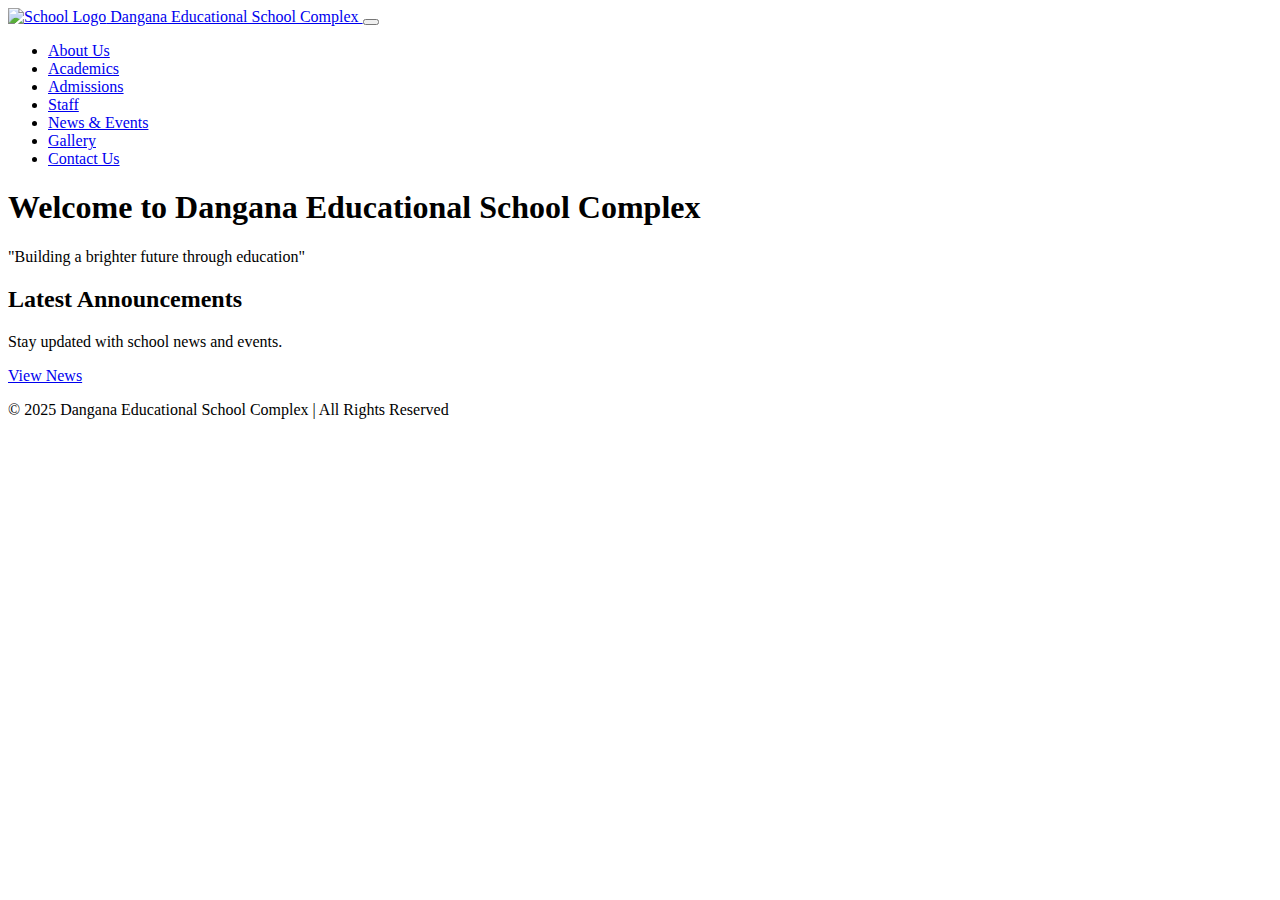
==== commit 28ccb2e0: "index.html" ====
--- a/index.html
+++ b/index.html
@@ -1,1237 +1,51 @@
 <!DOCTYPE html>
 <html lang="en">
+<head>
+    <meta charset="UTF-8">
+    <meta name="viewport" content="width=device-width, initial-scale=1.0">
+    <title>Dangana Educational School Complex</title>
+    <link rel="stylesheet" href="bootstrap/css/bootstrap.min.css">
+    <link rel="stylesheet" href="assets/css/style.css">
+</head>
+<body>
 
-<head>
-  <meta charset="utf-8">
-  <meta content="width=device-width, initial-scale=1.0" name="viewport">
-  <title>Index - iLanding Bootstrap Template</title>
-  <meta name="description" content="">
-  <meta name="keywords" content="">
+    <nav class="navbar navbar-expand-lg navbar-dark bg-primary">
+        <div class="container">
+            <a class="navbar-brand" href="index.html">
+                <img src="assets/images/logo.png" alt="School Logo" width="50"> Dangana Educational School Complex
+            </a>
+            <button class="navbar-toggler" type="button" data-bs-toggle="collapse" data-bs-target="#navbarNav">
+                <span class="navbar-toggler-icon"></span>
+            </button>
+            <div class="collapse navbar-collapse" id="navbarNav">
+                <ul class="navbar-nav ms-auto">
+                    <li class="nav-item"><a class="nav-link" href="about.html">About Us</a></li>
+                    <li class="nav-item"><a class="nav-link" href="academics.html">Academics</a></li>
+                    <li class="nav-item"><a class="nav-link" href="admissions.html">Admissions</a></li>
+                    <li class="nav-item"><a class="nav-link" href="staff.html">Staff</a></li>
+                    <li class="nav-item"><a class="nav-link" href="news.html">News & Events</a></li>
+                    <li class="nav-item"><a class="nav-link" href="gallery.html">Gallery</a></li>
+                    <li class="nav-item"><a class="nav-link" href="contact.html">Contact Us</a></li>
+                </ul>
+            </div>
+        </div>
+    </nav>
 
-  <!-- Favicons -->
-  <link href="assets/img/favicon.png" rel="icon">
-  <link href="assets/img/apple-touch-icon.png" rel="apple-touch-icon">
+    <header class="text-center py-5 bg-light">
+        <h1>Welcome to Dangana Educational School Complex</h1>
+        <p>"Building a brighter future through education"</p>
+    </header>
 
-  <!-- Fonts -->
-  <link href="https://fonts.googleapis.com" rel="preconnect">
-  <link href="https://fonts.gstatic.com" rel="preconnect" crossorigin>
-  <link href="https://fonts.googleapis.com/css2?family=Roboto:ital,wght@0,100;0,300;0,400;0,500;0,700;0,900;1,100;1,300;1,400;1,500;1,700;1,900&family=Inter:wght@100;200;300;400;500;600;700;800;900&family=Nunito:ital,wght@0,200;0,300;0,400;0,500;0,600;0,700;0,800;0,900;1,200;1,300;1,400;1,500;1,600;1,700;1,800;1,900&display=swap" rel="stylesheet">
+    <section class="container mt-5">
+        <h2>Latest Announcements</h2>
+        <p>Stay updated with school news and events.</p>
+        <a href="news.html" class="btn btn-primary">View News</a>
+    </section>
 
-  <!-- Vendor CSS Files -->
-  <link href="assets/vendor/bootstrap/css/bootstrap.min.css" rel="stylesheet">
-  <link href="assets/vendor/bootstrap-icons/bootstrap-icons.css" rel="stylesheet">
-  <link href="assets/vendor/aos/aos.css" rel="stylesheet">
-  <link href="assets/vendor/glightbox/css/glightbox.min.css" rel="stylesheet">
-  <link href="assets/vendor/swiper/swiper-bundle.min.css" rel="stylesheet">
+    <footer class="text-center py-4 bg-dark text-white mt-5">
+        <p>&copy; 2025 Dangana Educational School Complex | All Rights Reserved</p>
+    </footer>
 
-  <!-- Main CSS File -->
-  <link href="assets/css/main.css" rel="stylesheet">
-
-  <!-- =======================================================
-  * Template Name: iLanding
-  * Template URL: https://bootstrapmade.com/ilanding-bootstrap-landing-page-template/
-  * Updated: Nov 12 2024 with Bootstrap v5.3.3
-  * Author: BootstrapMade.com
-  * License: https://bootstrapmade.com/license/
-  ======================================================== -->
-</head>
-
-<body class="index-page">
-
-  <header id="header" class="header d-flex align-items-center fixed-top">
-    <div class="header-container container-fluid container-xl position-relative d-flex align-items-center justify-content-between">
-
-      <a href="index.html" class="logo d-flex align-items-center me-auto me-xl-0">
-        <!-- Uncomment the line below if you also wish to use an image logo -->
-        <!-- <img src="assets/img/logo.png" alt=""> -->
-        <h1 class="sitename">iLanding</h1>
-      </a>
-
-      <nav id="navmenu" class="navmenu">
-        <ul>
-          <li><a href="#hero" class="active">Home</a></li>
-          <li><a href="#about">About</a></li>
-          <li><a href="#features">Features</a></li>
-          <li><a href="#services">Services</a></li>
-          <li><a href="#pricing">Pricing</a></li>
-          <li class="dropdown"><a href="#"><span>Dropdown</span> <i class="bi bi-chevron-down toggle-dropdown"></i></a>
-            <ul>
-              <li><a href="#">Dropdown 1</a></li>
-              <li class="dropdown"><a href="#"><span>Deep Dropdown</span> <i class="bi bi-chevron-down toggle-dropdown"></i></a>
-                <ul>
-                  <li><a href="#">Deep Dropdown 1</a></li>
-                  <li><a href="#">Deep Dropdown 2</a></li>
-                  <li><a href="#">Deep Dropdown 3</a></li>
-                  <li><a href="#">Deep Dropdown 4</a></li>
-                  <li><a href="#">Deep Dropdown 5</a></li>
-                </ul>
-              </li>
-              <li><a href="#">Dropdown 2</a></li>
-              <li><a href="#">Dropdown 3</a></li>
-              <li><a href="#">Dropdown 4</a></li>
-            </ul>
-          </li>
-          <li><a href="#contact">Contact</a></li>
-        </ul>
-        <i class="mobile-nav-toggle d-xl-none bi bi-list"></i>
-      </nav>
-
-      <a class="btn-getstarted" href="index.html#about">Get Started</a>
-
-    </div>
-  </header>
-
-  <main class="main">
-
-    <!-- Hero Section -->
-    <section id="hero" class="hero section">
-
-      <div class="container" data-aos="fade-up" data-aos-delay="100">
-
-        <div class="row align-items-center">
-          <div class="col-lg-6">
-            <div class="hero-content" data-aos="fade-up" data-aos-delay="200">
-              <div class="company-badge mb-4">
-                <i class="bi bi-gear-fill me-2"></i>
-                Working for your success
-              </div>
-
-              <h1 class="mb-4">
-                Maecenas Vitae <br>
-                Consectetur Led <br>
-                <span class="accent-text">Vestibulum Ante</span>
-              </h1>
-
-              <p class="mb-4 mb-md-5">
-                Nullam quis ante. Etiam sit amet orci eget eros faucibus tincidunt.
-                Duis leo. Sed fringilla mauris sit amet nibh. Donec sodales sagittis magna.
-              </p>
-
-              <div class="hero-buttons">
-                <a href="#about" class="btn btn-primary me-0 me-sm-2 mx-1">Get Started</a>
-                <a href="https://www.youtube.com/watch?v=Y7f98aduVJ8" class="btn btn-link mt-2 mt-sm-0 glightbox">
-                  <i class="bi bi-play-circle me-1"></i>
-                  Play Video
-                </a>
-              </div>
-            </div>
-          </div>
-
-          <div class="col-lg-6">
-            <div class="hero-image" data-aos="zoom-out" data-aos-delay="300">
-              <img src="assets/img/illustration-1.webp" alt="Hero Image" class="img-fluid">
-
-              <div class="customers-badge">
-                <div class="customer-avatars">
-                  <img src="assets/img/avatar-1.webp" alt="Customer 1" class="avatar">
-                  <img src="assets/img/avatar-2.webp" alt="Customer 2" class="avatar">
-                  <img src="assets/img/avatar-3.webp" alt="Customer 3" class="avatar">
-                  <img src="assets/img/avatar-4.webp" alt="Customer 4" class="avatar">
-                  <img src="assets/img/avatar-5.webp" alt="Customer 5" class="avatar">
-                  <span class="avatar more">12+</span>
-                </div>
-                <p class="mb-0 mt-2">12,000+ lorem ipsum dolor sit amet consectetur adipiscing elit</p>
-              </div>
-            </div>
-          </div>
-        </div>
-
-        <div class="row stats-row gy-4 mt-5" data-aos="fade-up" data-aos-delay="500">
-          <div class="col-lg-3 col-md-6">
-            <div class="stat-item">
-              <div class="stat-icon">
-                <i class="bi bi-trophy"></i>
-              </div>
-              <div class="stat-content">
-                <h4>3x Won Awards</h4>
-                <p class="mb-0">Vestibulum ante ipsum</p>
-              </div>
-            </div>
-          </div>
-          <div class="col-lg-3 col-md-6">
-            <div class="stat-item">
-              <div class="stat-icon">
-                <i class="bi bi-briefcase"></i>
-              </div>
-              <div class="stat-content">
-                <h4>6.5k Faucibus</h4>
-                <p class="mb-0">Nullam quis ante</p>
-              </div>
-            </div>
-          </div>
-          <div class="col-lg-3 col-md-6">
-            <div class="stat-item">
-              <div class="stat-icon">
-                <i class="bi bi-graph-up"></i>
-              </div>
-              <div class="stat-content">
-                <h4>80k Mauris</h4>
-                <p class="mb-0">Etiam sit amet orci</p>
-              </div>
-            </div>
-          </div>
-          <div class="col-lg-3 col-md-6">
-            <div class="stat-item">
-              <div class="stat-icon">
-                <i class="bi bi-award"></i>
-              </div>
-              <div class="stat-content">
-                <h4>6x Phasellus</h4>
-                <p class="mb-0">Vestibulum ante ipsum</p>
-              </div>
-            </div>
-          </div>
-        </div>
-
-      </div>
-
-    </section><!-- /Hero Section -->
-
-    <!-- About Section -->
-    <section id="about" class="about section">
-
-      <div class="container" data-aos="fade-up" data-aos-delay="100">
-
-        <div class="row gy-4 align-items-center justify-content-between">
-
-          <div class="col-xl-5" data-aos="fade-up" data-aos-delay="200">
-            <span class="about-meta">MORE ABOUT US</span>
-            <h2 class="about-title">Voluptas enim suscipit temporibus</h2>
-            <p class="about-description">Sed ut perspiciatis unde omnis iste natus error sit voluptatem accusantium doloremque laudantium, totam rem aperiam, eaque ipsa quae ab illo inventore veritatis et quasi architecto beatae vitae dicta sunt explicabo.</p>
-
-            <div class="row feature-list-wrapper">
-              <div class="col-md-6">
-                <ul class="feature-list">
-                  <li><i class="bi bi-check-circle-fill"></i> Lorem ipsum dolor sit amet</li>
-                  <li><i class="bi bi-check-circle-fill"></i> Consectetur adipiscing elit</li>
-                  <li><i class="bi bi-check-circle-fill"></i> Sed do eiusmod tempor</li>
-                </ul>
-              </div>
-              <div class="col-md-6">
-                <ul class="feature-list">
-                  <li><i class="bi bi-check-circle-fill"></i> Incididunt ut labore et</li>
-                  <li><i class="bi bi-check-circle-fill"></i> Dolore magna aliqua</li>
-                  <li><i class="bi bi-check-circle-fill"></i> Ut enim ad minim veniam</li>
-                </ul>
-              </div>
-            </div>
-
-            <div class="info-wrapper">
-              <div class="row gy-4">
-                <div class="col-lg-5">
-                  <div class="profile d-flex align-items-center gap-3">
-                    <img src="assets/img/avatar-1.webp" alt="CEO Profile" class="profile-image">
-                    <div>
-                      <h4 class="profile-name">Mario Smith</h4>
-                      <p class="profile-position">CEO &amp; Founder</p>
-                    </div>
-                  </div>
-                </div>
-                <div class="col-lg-7">
-                  <div class="contact-info d-flex align-items-center gap-2">
-                    <i class="bi bi-telephone-fill"></i>
-                    <div>
-                      <p class="contact-label">Call us anytime</p>
-                      <p class="contact-number">+123 456-789</p>
-                    </div>
-                  </div>
-                </div>
-              </div>
-            </div>
-          </div>
-
-          <div class="col-xl-6" data-aos="fade-up" data-aos-delay="300">
-            <div class="image-wrapper">
-              <div class="images position-relative" data-aos="zoom-out" data-aos-delay="400">
-                <img src="assets/img/about-5.webp" alt="Business Meeting" class="img-fluid main-image rounded-4">
-                <img src="assets/img/about-2.webp" alt="Team Discussion" class="img-fluid small-image rounded-4">
-              </div>
-              <div class="experience-badge floating">
-                <h3>15+ <span>Years</span></h3>
-                <p>Of experience in business service</p>
-              </div>
-            </div>
-          </div>
-        </div>
-
-      </div>
-
-    </section><!-- /About Section -->
-
-    <!-- Features Section -->
-    <section id="features" class="features section">
-
-      <!-- Section Title -->
-      <div class="container section-title" data-aos="fade-up">
-        <h2>Features</h2>
-        <p>Necessitatibus eius consequatur ex aliquid fuga eum quidem sint consectetur velit</p>
-      </div><!-- End Section Title -->
-
-      <div class="container">
-
-        <div class="d-flex justify-content-center">
-
-          <ul class="nav nav-tabs" data-aos="fade-up" data-aos-delay="100">
-
-            <li class="nav-item">
-              <a class="nav-link active show" data-bs-toggle="tab" data-bs-target="#features-tab-1">
-                <h4>Modisit</h4>
-              </a>
-            </li><!-- End tab nav item -->
-
-            <li class="nav-item">
-              <a class="nav-link" data-bs-toggle="tab" data-bs-target="#features-tab-2">
-                <h4>Praesenti</h4>
-              </a><!-- End tab nav item -->
-
-            </li>
-            <li class="nav-item">
-              <a class="nav-link" data-bs-toggle="tab" data-bs-target="#features-tab-3">
-                <h4>Explica</h4>
-              </a>
-            </li><!-- End tab nav item -->
-
-          </ul>
-
-        </div>
-
-        <div class="tab-content" data-aos="fade-up" data-aos-delay="200">
-
-          <div class="tab-pane fade active show" id="features-tab-1">
-            <div class="row">
-              <div class="col-lg-6 order-2 order-lg-1 mt-3 mt-lg-0 d-flex flex-column justify-content-center">
-                <h3>Voluptatem dignissimos provident</h3>
-                <p class="fst-italic">
-                  Lorem ipsum dolor sit amet, consectetur adipiscing elit, sed do eiusmod tempor incididunt ut labore et dolore
-                  magna aliqua.
-                </p>
-                <ul>
-                  <li><i class="bi bi-check2-all"></i> <span>Ullamco laboris nisi ut aliquip ex ea commodo consequat.</span></li>
-                  <li><i class="bi bi-check2-all"></i> <span>Duis aute irure dolor in reprehenderit in voluptate velit.</span></li>
-                  <li><i class="bi bi-check2-all"></i> <span>Ullamco laboris nisi ut aliquip ex ea commodo consequat. Duis aute irure dolor in reprehenderit in voluptate trideta storacalaperda mastiro dolore eu fugiat nulla pariatur.</span></li>
-                </ul>
-              </div>
-              <div class="col-lg-6 order-1 order-lg-2 text-center">
-                <img src="assets/img/features-illustration-1.webp" alt="" class="img-fluid">
-              </div>
-            </div>
-          </div><!-- End tab content item -->
-
-          <div class="tab-pane fade" id="features-tab-2">
-            <div class="row">
-              <div class="col-lg-6 order-2 order-lg-1 mt-3 mt-lg-0 d-flex flex-column justify-content-center">
-                <h3>Neque exercitationem debitis</h3>
-                <p class="fst-italic">
-                  Lorem ipsum dolor sit amet, consectetur adipiscing elit, sed do eiusmod tempor incididunt ut labore et dolore
-                  magna aliqua.
-                </p>
-                <ul>
-                  <li><i class="bi bi-check2-all"></i> <span>Ullamco laboris nisi ut aliquip ex ea commodo consequat.</span></li>
-                  <li><i class="bi bi-check2-all"></i> <span>Duis aute irure dolor in reprehenderit in voluptate velit.</span></li>
-                  <li><i class="bi bi-check2-all"></i> <span>Provident mollitia neque rerum asperiores dolores quos qui a. Ipsum neque dolor voluptate nisi sed.</span></li>
-                  <li><i class="bi bi-check2-all"></i> <span>Ullamco laboris nisi ut aliquip ex ea commodo consequat. Duis aute irure dolor in reprehenderit in voluptate trideta storacalaperda mastiro dolore eu fugiat nulla pariatur.</span></li>
-                </ul>
-              </div>
-              <div class="col-lg-6 order-1 order-lg-2 text-center">
-                <img src="assets/img/features-illustration-2.webp" alt="" class="img-fluid">
-              </div>
-            </div>
-          </div><!-- End tab content item -->
-
-          <div class="tab-pane fade" id="features-tab-3">
-            <div class="row">
-              <div class="col-lg-6 order-2 order-lg-1 mt-3 mt-lg-0 d-flex flex-column justify-content-center">
-                <h3>Voluptatibus commodi accusamu</h3>
-                <ul>
-                  <li><i class="bi bi-check2-all"></i> <span>Ullamco laboris nisi ut aliquip ex ea commodo consequat.</span></li>
-                  <li><i class="bi bi-check2-all"></i> <span>Duis aute irure dolor in reprehenderit in voluptate velit.</span></li>
-                  <li><i class="bi bi-check2-all"></i> <span>Provident mollitia neque rerum asperiores dolores quos qui a. Ipsum neque dolor voluptate nisi sed.</span></li>
-                </ul>
-                <p class="fst-italic">
-                  Lorem ipsum dolor sit amet, consectetur adipiscing elit, sed do eiusmod tempor incididunt ut labore et dolore
-                  magna aliqua.
-                </p>
-              </div>
-              <div class="col-lg-6 order-1 order-lg-2 text-center">
-                <img src="assets/img/features-illustration-3.webp" alt="" class="img-fluid">
-              </div>
-            </div>
-          </div><!-- End tab content item -->
-
-        </div>
-
-      </div>
-
-    </section><!-- /Features Section -->
-
-    <!-- Features Cards Section -->
-    <section id="features-cards" class="features-cards section">
-
-      <div class="container">
-
-        <div class="row gy-4">
-
-          <div class="col-xl-3 col-md-6" data-aos="zoom-in" data-aos-delay="100">
-            <div class="feature-box orange">
-              <i class="bi bi-award"></i>
-              <h4>Corporis voluptates</h4>
-              <p>Consequuntur sunt aut quasi enim aliquam quae harum pariatur laboris nisi ut aliquip</p>
-            </div>
-          </div><!-- End Feature Borx-->
-
-          <div class="col-xl-3 col-md-6" data-aos="zoom-in" data-aos-delay="200">
-            <div class="feature-box blue">
-              <i class="bi bi-patch-check"></i>
-              <h4>Explicabo consectetur</h4>
-              <p>Est autem dicta beatae suscipit. Sint veritatis et sit quasi ab aut inventore</p>
-            </div>
-          </div><!-- End Feature Borx-->
-
-          <div class="col-xl-3 col-md-6" data-aos="zoom-in" data-aos-delay="300">
-            <div class="feature-box green">
-              <i class="bi bi-sunrise"></i>
-              <h4>Ullamco laboris</h4>
-              <p>Excepteur sint occaecat cupidatat non proident, sunt in culpa qui officia deserunt</p>
-            </div>
-          </div><!-- End Feature Borx-->
-
-          <div class="col-xl-3 col-md-6" data-aos="zoom-in" data-aos-delay="400">
-            <div class="feature-box red">
-              <i class="bi bi-shield-check"></i>
-              <h4>Labore consequatur</h4>
-              <p>Aut suscipit aut cum nemo deleniti aut omnis. Doloribus ut maiores omnis facere</p>
-            </div>
-          </div><!-- End Feature Borx-->
-
-        </div>
-
-      </div>
-
-    </section><!-- /Features Cards Section -->
-
-    <!-- Features 2 Section -->
-    <section id="features-2" class="features-2 section">
-
-      <div class="container" data-aos="fade-up" data-aos-delay="100">
-
-        <div class="row align-items-center">
-
-          <div class="col-lg-4">
-
-            <div class="feature-item text-end mb-5" data-aos="fade-right" data-aos-delay="200">
-              <div class="d-flex align-items-center justify-content-end gap-4">
-                <div class="feature-content">
-                  <h3>Use On Any Device</h3>
-                  <p>Vestibulum ante ipsum primis in faucibus orci luctus et ultrices posuere cubilia Curae; In ac dui quis mi consectetuer lacinia.</p>
-                </div>
-                <div class="feature-icon flex-shrink-0">
-                  <i class="bi bi-display"></i>
-                </div>
-              </div>
-            </div><!-- End .feature-item -->
-
-            <div class="feature-item text-end mb-5" data-aos="fade-right" data-aos-delay="300">
-              <div class="d-flex align-items-center justify-content-end gap-4">
-                <div class="feature-content">
-                  <h3>Feather Icons</h3>
-                  <p>Phasellus ullamcorper ipsum rutrum nunc nunc nonummy metus vestibulum volutpat sapien arcu sed augue aliquam erat volutpat.</p>
-                </div>
-                <div class="feature-icon flex-shrink-0">
-                  <i class="bi bi-feather"></i>
-                </div>
-              </div>
-            </div><!-- End .feature-item -->
-
-            <div class="feature-item text-end" data-aos="fade-right" data-aos-delay="400">
-              <div class="d-flex align-items-center justify-content-end gap-4">
-                <div class="feature-content">
-                  <h3>Retina Ready</h3>
-                  <p>Aenean tellus metus bibendum sed posuere ac mattis non nunc vestibulum fringilla purus sit amet fermentum aenean commodo.</p>
-                </div>
-                <div class="feature-icon flex-shrink-0">
-                  <i class="bi bi-eye"></i>
-                </div>
-              </div>
-            </div><!-- End .feature-item -->
-
-          </div>
-
-          <div class="col-lg-4" data-aos="zoom-in" data-aos-delay="200">
-            <div class="phone-mockup text-center">
-              <img src="assets/img/phone-app-screen.webp" alt="Phone Mockup" class="img-fluid">
-            </div>
-          </div><!-- End Phone Mockup -->
-
-          <div class="col-lg-4">
-
-            <div class="feature-item mb-5" data-aos="fade-left" data-aos-delay="200">
-              <div class="d-flex align-items-center gap-4">
-                <div class="feature-icon flex-shrink-0">
-                  <i class="bi bi-code-square"></i>
-                </div>
-                <div class="feature-content">
-                  <h3>W3c Valid Code</h3>
-                  <p>Donec vitae sapien ut libero venenatis faucibus nullam quis ante etiam sit amet orci eget eros faucibus tincidunt.</p>
-                </div>
-              </div>
-            </div><!-- End .feature-item -->
-
-            <div class="feature-item mb-5" data-aos="fade-left" data-aos-delay="300">
-              <div class="d-flex align-items-center gap-4">
-                <div class="feature-icon flex-shrink-0">
-                  <i class="bi bi-phone"></i>
-                </div>
-                <div class="feature-content">
-                  <h3>Fully Responsive</h3>
-                  <p>Maecenas tempus tellus eget condimentum rhoncus sem quam semper libero sit amet adipiscing sem neque sed ipsum.</p>
-                </div>
-              </div>
-            </div><!-- End .feature-item -->
-
-            <div class="feature-item" data-aos="fade-left" data-aos-delay="400">
-              <div class="d-flex align-items-center gap-4">
-                <div class="feature-icon flex-shrink-0">
-                  <i class="bi bi-browser-chrome"></i>
-                </div>
-                <div class="feature-content">
-                  <h3>Browser Compatibility</h3>
-                  <p>Nullam dictum felis eu pede mollis pretium integer tincidunt cras dapibus vivamus elementum semper nisi aenean vulputate.</p>
-                </div>
-              </div>
-            </div><!-- End .feature-item -->
-
-          </div>
-        </div>
-
-      </div>
-
-    </section><!-- /Features 2 Section -->
-
-    <!-- Call To Action Section -->
-    <section id="call-to-action" class="call-to-action section">
-
-      <div class="container" data-aos="fade-up" data-aos-delay="100">
-
-        <div class="row content justify-content-center align-items-center position-relative">
-          <div class="col-lg-8 mx-auto text-center">
-            <h2 class="display-4 mb-4">Maecenas tempus tellus eget condimentum</h2>
-            <p class="mb-4">Vestibulum ante ipsum primis in faucibus orci luctus et ultrices posuere cubilia Curae; Donec velit neque, auctor sit amet aliquam vel</p>
-            <a href="#" class="btn btn-cta">Call To Action</a>
-          </div>
-
-          <!-- Abstract Background Elements -->
-          <div class="shape shape-1">
-            <svg viewBox="0 0 200 200" xmlns="http://www.w3.org/2000/svg">
-              <path d="M47.1,-57.1C59.9,-45.6,68.5,-28.9,71.4,-10.9C74.2,7.1,71.3,26.3,61.5,41.1C51.7,55.9,35,66.2,16.9,69.2C-1.3,72.2,-21,67.8,-36.9,57.9C-52.8,48,-64.9,32.6,-69.1,15.1C-73.3,-2.4,-69.5,-22,-59.4,-37.1C-49.3,-52.2,-32.8,-62.9,-15.7,-64.9C1.5,-67,34.3,-68.5,47.1,-57.1Z" transform="translate(100 100)"></path>
-            </svg>
-          </div>
-
-          <div class="shape shape-2">
-            <svg viewBox="0 0 200 200" xmlns="http://www.w3.org/2000/svg">
-              <path d="M41.3,-49.1C54.4,-39.3,66.6,-27.2,71.1,-12.1C75.6,3,72.4,20.9,63.3,34.4C54.2,47.9,39.2,56.9,23.2,62.3C7.1,67.7,-10,69.4,-24.8,64.1C-39.7,58.8,-52.3,46.5,-60.1,31.5C-67.9,16.4,-70.9,-1.4,-66.3,-16.6C-61.8,-31.8,-49.7,-44.3,-36.3,-54C-22.9,-63.7,-8.2,-70.6,3.6,-75.1C15.4,-79.6,28.2,-58.9,41.3,-49.1Z" transform="translate(100 100)"></path>
-            </svg>
-          </div>
-
-          <!-- Dot Pattern Groups -->
-          <div class="dots dots-1">
-            <svg viewBox="0 0 100 100" xmlns="http://www.w3.org/2000/svg">
-              <pattern id="dot-pattern" x="0" y="0" width="20" height="20" patternUnits="userSpaceOnUse">
-                <circle cx="2" cy="2" r="2" fill="currentColor"></circle>
-              </pattern>
-              <rect width="100" height="100" fill="url(#dot-pattern)"></rect>
-            </svg>
-          </div>
-
-          <div class="dots dots-2">
-            <svg viewBox="0 0 100 100" xmlns="http://www.w3.org/2000/svg">
-              <pattern id="dot-pattern-2" x="0" y="0" width="20" height="20" patternUnits="userSpaceOnUse">
-                <circle cx="2" cy="2" r="2" fill="currentColor"></circle>
-              </pattern>
-              <rect width="100" height="100" fill="url(#dot-pattern-2)"></rect>
-            </svg>
-          </div>
-
-          <div class="shape shape-3">
-            <svg viewBox="0 0 200 200" xmlns="http://www.w3.org/2000/svg">
-              <path d="M43.3,-57.1C57.4,-46.5,71.1,-32.6,75.3,-16.2C79.5,0.2,74.2,19.1,65.1,35.3C56,51.5,43.1,65,27.4,71.7C11.7,78.4,-6.8,78.3,-23.9,72.4C-41,66.5,-56.7,54.8,-65.4,39.2C-74.1,23.6,-75.8,4,-71.7,-13.2C-67.6,-30.4,-57.7,-45.2,-44.3,-56.1C-30.9,-67,-15.5,-74,0.7,-74.9C16.8,-75.8,33.7,-70.7,43.3,-57.1Z" transform="translate(100 100)"></path>
-            </svg>
-          </div>
-        </div>
-
-      </div>
-
-    </section><!-- /Call To Action Section -->
-
-    <!-- Clients Section -->
-    <section id="clients" class="clients section">
-
-      <div class="container" data-aos="fade-up" data-aos-delay="100">
-
-        <div class="swiper init-swiper">
-          <script type="application/json" class="swiper-config">
-            {
-              "loop": true,
-              "speed": 600,
-              "autoplay": {
-                "delay": 5000
-              },
-              "slidesPerView": "auto",
-              "pagination": {
-                "el": ".swiper-pagination",
-                "type": "bullets",
-                "clickable": true
-              },
-              "breakpoints": {
-                "320": {
-                  "slidesPerView": 2,
-                  "spaceBetween": 40
-                },
-                "480": {
-                  "slidesPerView": 3,
-                  "spaceBetween": 60
-                },
-                "640": {
-                  "slidesPerView": 4,
-                  "spaceBetween": 80
-                },
-                "992": {
-                  "slidesPerView": 6,
-                  "spaceBetween": 120
-                }
-              }
-            }
-          </script>
-          <div class="swiper-wrapper align-items-center">
-            <div class="swiper-slide"><img src="assets/img/clients/client-1.png" class="img-fluid" alt=""></div>
-            <div class="swiper-slide"><img src="assets/img/clients/client-2.png" class="img-fluid" alt=""></div>
-            <div class="swiper-slide"><img src="assets/img/clients/client-3.png" class="img-fluid" alt=""></div>
-            <div class="swiper-slide"><img src="assets/img/clients/client-4.png" class="img-fluid" alt=""></div>
-            <div class="swiper-slide"><img src="assets/img/clients/client-5.png" class="img-fluid" alt=""></div>
-            <div class="swiper-slide"><img src="assets/img/clients/client-6.png" class="img-fluid" alt=""></div>
-            <div class="swiper-slide"><img src="assets/img/clients/client-7.png" class="img-fluid" alt=""></div>
-            <div class="swiper-slide"><img src="assets/img/clients/client-8.png" class="img-fluid" alt=""></div>
-          </div>
-          <div class="swiper-pagination"></div>
-        </div>
-
-      </div>
-
-    </section><!-- /Clients Section -->
-
-    <!-- Testimonials Section -->
-    <section id="testimonials" class="testimonials section light-background">
-
-      <!-- Section Title -->
-      <div class="container section-title" data-aos="fade-up">
-        <h2>Testimonials</h2>
-        <p>Necessitatibus eius consequatur ex aliquid fuga eum quidem sint consectetur velit</p>
-      </div><!-- End Section Title -->
-
-      <div class="container">
-
-        <div class="row g-5">
-
-          <div class="col-lg-6" data-aos="fade-up" data-aos-delay="100">
-            <div class="testimonial-item">
-              <img src="assets/img/testimonials/testimonials-1.jpg" class="testimonial-img" alt="">
-              <h3>Saul Goodman</h3>
-              <h4>Ceo &amp; Founder</h4>
-              <div class="stars">
-                <i class="bi bi-star-fill"></i><i class="bi bi-star-fill"></i><i class="bi bi-star-fill"></i><i class="bi bi-star-fill"></i><i class="bi bi-star-fill"></i>
-              </div>
-              <p>
-                <i class="bi bi-quote quote-icon-left"></i>
-                <span>Proin iaculis purus consequat sem cure digni ssim donec porttitora entum suscipit rhoncus. Accusantium quam, ultricies eget id, aliquam eget nibh et. Maecen aliquam, risus at semper.</span>
-                <i class="bi bi-quote quote-icon-right"></i>
-              </p>
-            </div>
-          </div><!-- End testimonial item -->
-
-          <div class="col-lg-6" data-aos="fade-up" data-aos-delay="200">
-            <div class="testimonial-item">
-              <img src="assets/img/testimonials/testimonials-2.jpg" class="testimonial-img" alt="">
-              <h3>Sara Wilsson</h3>
-              <h4>Designer</h4>
-              <div class="stars">
-                <i class="bi bi-star-fill"></i><i class="bi bi-star-fill"></i><i class="bi bi-star-fill"></i><i class="bi bi-star-fill"></i><i class="bi bi-star-fill"></i>
-              </div>
-              <p>
-                <i class="bi bi-quote quote-icon-left"></i>
-                <span>Export tempor illum tamen malis malis eram quae irure esse labore quem cillum quid cillum eram malis quorum velit fore eram velit sunt aliqua noster fugiat irure amet legam anim culpa.</span>
-                <i class="bi bi-quote quote-icon-right"></i>
-              </p>
-            </div>
-          </div><!-- End testimonial item -->
-
-          <div class="col-lg-6" data-aos="fade-up" data-aos-delay="300">
-            <div class="testimonial-item">
-              <img src="assets/img/testimonials/testimonials-3.jpg" class="testimonial-img" alt="">
-              <h3>Jena Karlis</h3>
-              <h4>Store Owner</h4>
-              <div class="stars">
-                <i class="bi bi-star-fill"></i><i class="bi bi-star-fill"></i><i class="bi bi-star-fill"></i><i class="bi bi-star-fill"></i><i class="bi bi-star-fill"></i>
-              </div>
-              <p>
-                <i class="bi bi-quote quote-icon-left"></i>
-                <span>Enim nisi quem export duis labore cillum quae magna enim sint quorum nulla quem veniam duis minim tempor labore quem eram duis noster aute amet eram fore quis sint minim.</span>
-                <i class="bi bi-quote quote-icon-right"></i>
-              </p>
-            </div>
-          </div><!-- End testimonial item -->
-
-          <div class="col-lg-6" data-aos="fade-up" data-aos-delay="400">
-            <div class="testimonial-item">
-              <img src="assets/img/testimonials/testimonials-4.jpg" class="testimonial-img" alt="">
-              <h3>Matt Brandon</h3>
-              <h4>Freelancer</h4>
-              <div class="stars">
-                <i class="bi bi-star-fill"></i><i class="bi bi-star-fill"></i><i class="bi bi-star-fill"></i><i class="bi bi-star-fill"></i><i class="bi bi-star-fill"></i>
-              </div>
-              <p>
-                <i class="bi bi-quote quote-icon-left"></i>
-                <span>Fugiat enim eram quae cillum dolore dolor amet nulla culpa multos export minim fugiat minim velit minim dolor enim duis veniam ipsum anim magna sunt elit fore quem dolore labore illum veniam.</span>
-                <i class="bi bi-quote quote-icon-right"></i>
-              </p>
-            </div>
-          </div><!-- End testimonial item -->
-
-        </div>
-
-      </div>
-
-    </section><!-- /Testimonials Section -->
-
-    <!-- Stats Section -->
-    <section id="stats" class="stats section">
-
-      <div class="container" data-aos="fade-up" data-aos-delay="100">
-
-        <div class="row gy-4">
-
-          <div class="col-lg-3 col-md-6">
-            <div class="stats-item text-center w-100 h-100">
-              <span data-purecounter-start="0" data-purecounter-end="232" data-purecounter-duration="1" class="purecounter"></span>
-              <p>Clients</p>
-            </div>
-          </div><!-- End Stats Item -->
-
-          <div class="col-lg-3 col-md-6">
-            <div class="stats-item text-center w-100 h-100">
-              <span data-purecounter-start="0" data-purecounter-end="521" data-purecounter-duration="1" class="purecounter"></span>
-              <p>Projects</p>
-            </div>
-          </div><!-- End Stats Item -->
-
-          <div class="col-lg-3 col-md-6">
-            <div class="stats-item text-center w-100 h-100">
-              <span data-purecounter-start="0" data-purecounter-end="1453" data-purecounter-duration="1" class="purecounter"></span>
-              <p>Hours Of Support</p>
-            </div>
-          </div><!-- End Stats Item -->
-
-          <div class="col-lg-3 col-md-6">
-            <div class="stats-item text-center w-100 h-100">
-              <span data-purecounter-start="0" data-purecounter-end="32" data-purecounter-duration="1" class="purecounter"></span>
-              <p>Workers</p>
-            </div>
-          </div><!-- End Stats Item -->
-
-        </div>
-
-      </div>
-
-    </section><!-- /Stats Section -->
-
-    <!-- Services Section -->
-    <section id="services" class="services section light-background">
-
-      <!-- Section Title -->
-      <div class="container section-title" data-aos="fade-up">
-        <h2>Services</h2>
-        <p>Necessitatibus eius consequatur ex aliquid fuga eum quidem sint consectetur velit</p>
-      </div><!-- End Section Title -->
-
-      <div class="container" data-aos="fade-up" data-aos-delay="100">
-
-        <div class="row g-4">
-
-          <div class="col-lg-6" data-aos="fade-up" data-aos-delay="100">
-            <div class="service-card d-flex">
-              <div class="icon flex-shrink-0">
-                <i class="bi bi-activity"></i>
-              </div>
-              <div>
-                <h3>Nesciunt Mete</h3>
-                <p>Provident nihil minus qui consequatur non omnis maiores. Eos accusantium minus dolores iure perferendis tempore et consequatur.</p>
-                <a href="service-details.html" class="read-more">Read More <i class="bi bi-arrow-right"></i></a>
-              </div>
-            </div>
-          </div><!-- End Service Card -->
-
-          <div class="col-lg-6" data-aos="fade-up" data-aos-delay="200">
-            <div class="service-card d-flex">
-              <div class="icon flex-shrink-0">
-                <i class="bi bi-diagram-3"></i>
-              </div>
-              <div>
-                <h3>Eosle Commodi</h3>
-                <p>Ut autem aut autem non a. Sint sint sit facilis nam iusto sint. Libero corrupti neque eum hic non ut nesciunt dolorem.</p>
-                <a href="service-details.html" class="read-more">Read More <i class="bi bi-arrow-right"></i></a>
-              </div>
-            </div>
-          </div><!-- End Service Card -->
-
-          <div class="col-lg-6" data-aos="fade-up" data-aos-delay="300">
-            <div class="service-card d-flex">
-              <div class="icon flex-shrink-0">
-                <i class="bi bi-easel"></i>
-              </div>
-              <div>
-                <h3>Ledo Markt</h3>
-                <p>Ut excepturi voluptatem nisi sed. Quidem fuga consequatur. Minus ea aut. Vel qui id voluptas adipisci eos earum corrupti.</p>
-                <a href="service-details.html" class="read-more">Read More <i class="bi bi-arrow-right"></i></a>
-              </div>
-            </div>
-          </div><!-- End Service Card -->
-
-          <div class="col-lg-6" data-aos="fade-up" data-aos-delay="400">
-            <div class="service-card d-flex">
-              <div class="icon flex-shrink-0">
-                <i class="bi bi-clipboard-data"></i>
-              </div>
-              <div>
-                <h3>Asperiores Commodit</h3>
-                <p>Non et temporibus minus omnis sed dolor esse consequatur. Cupiditate sed error ea fuga sit provident adipisci neque.</p>
-                <a href="service-details.html" class="read-more">Read More <i class="bi bi-arrow-right"></i></a>
-              </div>
-            </div>
-          </div><!-- End Service Card -->
-
-        </div>
-
-      </div>
-
-    </section><!-- /Services Section -->
-
-    <!-- Pricing Section -->
-    <section id="pricing" class="pricing section light-background">
-
-      <!-- Section Title -->
-      <div class="container section-title" data-aos="fade-up">
-        <h2>Pricing</h2>
-        <p>Necessitatibus eius consequatur ex aliquid fuga eum quidem sint consectetur velit</p>
-      </div><!-- End Section Title -->
-
-      <div class="container" data-aos="fade-up" data-aos-delay="100">
-
-        <div class="row g-4 justify-content-center">
-
-          <!-- Basic Plan -->
-          <div class="col-lg-4" data-aos="fade-up" data-aos-delay="100">
-            <div class="pricing-card">
-              <h3>Basic Plan</h3>
-              <div class="price">
-                <span class="currency">$</span>
-                <span class="amount">9.9</span>
-                <span class="period">/ month</span>
-              </div>
-              <p class="description">Sed ut perspiciatis unde omnis iste natus error sit voluptatem accusantium doloremque laudantium totam.</p>
-
-              <h4>Featured Included:</h4>
-              <ul class="features-list">
-                <li>
-                  <i class="bi bi-check-circle-fill"></i>
-                  Duis aute irure dolor
-                </li>
-                <li>
-                  <i class="bi bi-check-circle-fill"></i>
-                  Excepteur sint occaecat
-                </li>
-                <li>
-                  <i class="bi bi-check-circle-fill"></i>
-                  Nemo enim ipsam voluptatem
-                </li>
-              </ul>
-
-              <a href="#" class="btn btn-primary">
-                Buy Now
-                <i class="bi bi-arrow-right"></i>
-              </a>
-            </div>
-          </div>
-
-          <!-- Standard Plan -->
-          <div class="col-lg-4" data-aos="fade-up" data-aos-delay="200">
-            <div class="pricing-card popular">
-              <div class="popular-badge">Most Popular</div>
-              <h3>Standard Plan</h3>
-              <div class="price">
-                <span class="currency">$</span>
-                <span class="amount">19.9</span>
-                <span class="period">/ month</span>
-              </div>
-              <p class="description">At vero eos et accusamus et iusto odio dignissimos ducimus qui blanditiis praesentium voluptatum.</p>
-
-              <h4>Featured Included:</h4>
-              <ul class="features-list">
-                <li>
-                  <i class="bi bi-check-circle-fill"></i>
-                  Lorem ipsum dolor sit amet
-                </li>
-                <li>
-                  <i class="bi bi-check-circle-fill"></i>
-                  Consectetur adipiscing elit
-                </li>
-                <li>
-                  <i class="bi bi-check-circle-fill"></i>
-                  Sed do eiusmod tempor
-                </li>
-                <li>
-                  <i class="bi bi-check-circle-fill"></i>
-                  Ut labore et dolore magna
-                </li>
-              </ul>
-
-              <a href="#" class="btn btn-light">
-                Buy Now
-                <i class="bi bi-arrow-right"></i>
-              </a>
-            </div>
-          </div>
-
-          <!-- Premium Plan -->
-          <div class="col-lg-4" data-aos="fade-up" data-aos-delay="300">
-            <div class="pricing-card">
-              <h3>Premium Plan</h3>
-              <div class="price">
-                <span class="currency">$</span>
-                <span class="amount">39.9</span>
-                <span class="period">/ month</span>
-              </div>
-              <p class="description">Quis autem vel eum iure reprehenderit qui in ea voluptate velit esse quam nihil molestiae.</p>
-
-              <h4>Featured Included:</h4>
-              <ul class="features-list">
-                <li>
-                  <i class="bi bi-check-circle-fill"></i>
-                  Temporibus autem quibusdam
-                </li>
-                <li>
-                  <i class="bi bi-check-circle-fill"></i>
-                  Saepe eveniet ut et voluptates
-                </li>
-                <li>
-                  <i class="bi bi-check-circle-fill"></i>
-                  Nam libero tempore soluta
-                </li>
-                <li>
-                  <i class="bi bi-check-circle-fill"></i>
-                  Cumque nihil impedit quo
-                </li>
-                <li>
-                  <i class="bi bi-check-circle-fill"></i>
-                  Maxime placeat facere possimus
-                </li>
-              </ul>
-
-              <a href="#" class="btn btn-primary">
-                Buy Now
-                <i class="bi bi-arrow-right"></i>
-              </a>
-            </div>
-          </div>
-
-        </div>
-
-      </div>
-
-    </section><!-- /Pricing Section -->
-
-    <!-- Faq Section -->
-    <section class="faq-9 faq section light-background" id="faq">
-
-      <div class="container">
-        <div class="row">
-
-          <div class="col-lg-5" data-aos="fade-up">
-            <h2 class="faq-title">Have a question? Check out the FAQ</h2>
-            <p class="faq-description">Maecenas tempus tellus eget condimentum rhoncus sem quam semper libero sit amet adipiscing sem neque sed ipsum.</p>
-            <div class="faq-arrow d-none d-lg-block" data-aos="fade-up" data-aos-delay="200">
-              <svg class="faq-arrow" width="200" height="211" viewBox="0 0 200 211" fill="none" xmlns="http://www.w3.org/2000/svg">
-                <path d="M198.804 194.488C189.279 189.596 179.529 185.52 169.407 182.07L169.384 182.049C169.227 181.994 169.07 181.939 168.912 181.884C166.669 181.139 165.906 184.546 167.669 185.615C174.053 189.473 182.761 191.837 189.146 195.695C156.603 195.912 119.781 196.591 91.266 179.049C62.5221 161.368 48.1094 130.695 56.934 98.891C84.5539 98.7247 112.556 84.0176 129.508 62.667C136.396 53.9724 146.193 35.1448 129.773 30.2717C114.292 25.6624 93.7109 41.8875 83.1971 51.3147C70.1109 63.039 59.63 78.433 54.2039 95.0087C52.1221 94.9842 50.0776 94.8683 48.0703 94.6608C30.1803 92.8027 11.2197 83.6338 5.44902 65.1074C-1.88449 41.5699 14.4994 19.0183 27.9202 1.56641C28.6411 0.625793 27.2862 -0.561638 26.5419 0.358501C13.4588 16.4098 -0.221091 34.5242 0.896608 56.5659C1.8218 74.6941 14.221 87.9401 30.4121 94.2058C37.7076 97.0203 45.3454 98.5003 53.0334 98.8449C47.8679 117.532 49.2961 137.487 60.7729 155.283C87.7615 197.081 139.616 201.147 184.786 201.155L174.332 206.827C172.119 208.033 174.345 211.287 176.537 210.105C182.06 207.125 187.582 204.122 193.084 201.144C193.346 201.147 195.161 199.887 195.423 199.868C197.08 198.548 193.084 201.144 195.528 199.81C196.688 199.192 197.846 198.552 199.006 197.935C200.397 197.167 200.007 195.087 198.804 194.488ZM60.8213 88.0427C67.6894 72.648 78.8538 59.1566 92.1207 49.0388C98.8475 43.9065 106.334 39.2953 114.188 36.1439C117.295 34.8947 120.798 33.6609 124.168 33.635C134.365 33.5511 136.354 42.9911 132.638 51.031C120.47 77.4222 86.8639 93.9837 58.0983 94.9666C58.8971 92.6666 59.783 90.3603 60.8213 88.0427Z" fill="currentColor"></path>
-              </svg>
-            </div>
-          </div>
-
-          <div class="col-lg-7" data-aos="fade-up" data-aos-delay="300">
-            <div class="faq-container">
-
-              <div class="faq-item faq-active">
-                <h3>Non consectetur a erat nam at lectus urna duis?</h3>
-                <div class="faq-content">
-                  <p>Feugiat pretium nibh ipsum consequat. Tempus iaculis urna id volutpat lacus laoreet non curabitur gravida. Venenatis lectus magna fringilla urna porttitor rhoncus dolor purus non.</p>
-                </div>
-                <i class="faq-toggle bi bi-chevron-right"></i>
-              </div><!-- End Faq item-->
-
-              <div class="faq-item">
-                <h3>Feugiat scelerisque varius morbi enim nunc faucibus?</h3>
-                <div class="faq-content">
-                  <p>Dolor sit amet consectetur adipiscing elit pellentesque habitant morbi. Id interdum velit laoreet id donec ultrices. Fringilla phasellus faucibus scelerisque eleifend donec pretium. Est pellentesque elit ullamcorper dignissim. Mauris ultrices eros in cursus turpis massa tincidunt dui.</p>
-                </div>
-                <i class="faq-toggle bi bi-chevron-right"></i>
-              </div><!-- End Faq item-->
-
-              <div class="faq-item">
-                <h3>Dolor sit amet consectetur adipiscing elit pellentesque?</h3>
-                <div class="faq-content">
-                  <p>Eleifend mi in nulla posuere sollicitudin aliquam ultrices sagittis orci. Faucibus pulvinar elementum integer enim. Sem nulla pharetra diam sit amet nisl suscipit. Rutrum tellus pellentesque eu tincidunt. Lectus urna duis convallis convallis tellus. Urna molestie at elementum eu facilisis sed odio morbi quis</p>
-                </div>
-                <i class="faq-toggle bi bi-chevron-right"></i>
-              </div><!-- End Faq item-->
-
-              <div class="faq-item">
-                <h3>Ac odio tempor orci dapibus. Aliquam eleifend mi in nulla?</h3>
-                <div class="faq-content">
-                  <p>Dolor sit amet consectetur adipiscing elit pellentesque habitant morbi. Id interdum velit laoreet id donec ultrices. Fringilla phasellus faucibus scelerisque eleifend donec pretium. Est pellentesque elit ullamcorper dignissim. Mauris ultrices eros in cursus turpis massa tincidunt dui.</p>
-                </div>
-                <i class="faq-toggle bi bi-chevron-right"></i>
-              </div><!-- End Faq item-->
-
-              <div class="faq-item">
-                <h3>Tempus quam pellentesque nec nam aliquam sem et tortor?</h3>
-                <div class="faq-content">
-                  <p>Molestie a iaculis at erat pellentesque adipiscing commodo. Dignissim suspendisse in est ante in. Nunc vel risus commodo viverra maecenas accumsan. Sit amet nisl suscipit adipiscing bibendum est. Purus gravida quis blandit turpis cursus in</p>
-                </div>
-                <i class="faq-toggle bi bi-chevron-right"></i>
-              </div><!-- End Faq item-->
-
-              <div class="faq-item">
-                <h3>Perspiciatis quod quo quos nulla quo illum ullam?</h3>
-                <div class="faq-content">
-                  <p>Enim ea facilis quaerat voluptas quidem et dolorem. Quis et consequatur non sed in suscipit sequi. Distinctio ipsam dolore et.</p>
-                </div>
-                <i class="faq-toggle bi bi-chevron-right"></i>
-              </div><!-- End Faq item-->
-
-            </div>
-          </div>
-
-        </div>
-      </div>
-    </section><!-- /Faq Section -->
-
-    <!-- Call To Action 2 Section -->
-    <section id="call-to-action-2" class="call-to-action-2 section dark-background">
-
-      <div class="container">
-        <div class="row justify-content-center" data-aos="zoom-in" data-aos-delay="100">
-          <div class="col-xl-10">
-            <div class="text-center">
-              <h3>Call To Action</h3>
-              <p>Duis aute irure dolor in reprehenderit in voluptate velit esse cillum dolore eu fugiat nulla pariatur. Excepteur sint occaecat cupidatat non proident, sunt in culpa qui officia deserunt mollit anim id est laborum.</p>
-              <a class="cta-btn" href="#">Call To Action</a>
-            </div>
-          </div>
-        </div>
-      </div>
-
-    </section><!-- /Call To Action 2 Section -->
-
-    <!-- Contact Section -->
-    <section id="contact" class="contact section light-background">
-
-      <!-- Section Title -->
-      <div class="container section-title" data-aos="fade-up">
-        <h2>Contact</h2>
-        <p>Necessitatibus eius consequatur ex aliquid fuga eum quidem sint consectetur velit</p>
-      </div><!-- End Section Title -->
-
-      <div class="container" data-aos="fade-up" data-aos-delay="100">
-
-        <div class="row g-4 g-lg-5">
-          <div class="col-lg-5">
-            <div class="info-box" data-aos="fade-up" data-aos-delay="200">
-              <h3>Contact Info</h3>
-              <p>Praesent sapien massa, convallis a pellentesque nec, egestas non nisi. Vestibulum ante ipsum primis.</p>
-
-              <div class="info-item" data-aos="fade-up" data-aos-delay="300">
-                <div class="icon-box">
-                  <i class="bi bi-geo-alt"></i>
-                </div>
-                <div class="content">
-                  <h4>Our Location</h4>
-                  <p>A108 Adam Street</p>
-                  <p>New York, NY 535022</p>
-                </div>
-              </div>
-
-              <div class="info-item" data-aos="fade-up" data-aos-delay="400">
-                <div class="icon-box">
-                  <i class="bi bi-telephone"></i>
-                </div>
-                <div class="content">
-                  <h4>Phone Number</h4>
-                  <p>+1 5589 55488 55</p>
-                  <p>+1 6678 254445 41</p>
-                </div>
-              </div>
-
-              <div class="info-item" data-aos="fade-up" data-aos-delay="500">
-                <div class="icon-box">
-                  <i class="bi bi-envelope"></i>
-                </div>
-                <div class="content">
-                  <h4>Email Address</h4>
-                  <p>info@example.com</p>
-                  <p>contact@example.com</p>
-                </div>
-              </div>
-            </div>
-          </div>
-
-          <div class="col-lg-7">
-            <div class="contact-form" data-aos="fade-up" data-aos-delay="300">
-              <h3>Get In Touch</h3>
-              <p>Praesent sapien massa, convallis a pellentesque nec, egestas non nisi. Vestibulum ante ipsum primis.</p>
-
-              <form action="forms/contact.php" method="post" class="php-email-form" data-aos="fade-up" data-aos-delay="200">
-                <div class="row gy-4">
-
-                  <div class="col-md-6">
-                    <input type="text" name="name" class="form-control" placeholder="Your Name" required="">
-                  </div>
-
-                  <div class="col-md-6 ">
-                    <input type="email" class="form-control" name="email" placeholder="Your Email" required="">
-                  </div>
-
-                  <div class="col-12">
-                    <input type="text" class="form-control" name="subject" placeholder="Subject" required="">
-                  </div>
-
-                  <div class="col-12">
-                    <textarea class="form-control" name="message" rows="6" placeholder="Message" required=""></textarea>
-                  </div>
-
-                  <div class="col-12 text-center">
-                    <div class="loading">Loading</div>
-                    <div class="error-message"></div>
-                    <div class="sent-message">Your message has been sent. Thank you!</div>
-
-                    <button type="submit" class="btn">Send Message</button>
-                  </div>
-
-                </div>
-              </form>
-
-            </div>
-          </div>
-
-        </div>
-
-      </div>
-
-    </section><!-- /Contact Section -->
-
-  </main>
-
-  <footer id="footer" class="footer">
-
-    <div class="container footer-top">
-      <div class="row gy-4">
-        <div class="col-lg-4 col-md-6 footer-about">
-          <a href="index.html" class="logo d-flex align-items-center">
-            <span class="sitename">iLanding</span>
-          </a>
-          <div class="footer-contact pt-3">
-            <p>A108 Adam Street</p>
-            <p>New York, NY 535022</p>
-            <p class="mt-3"><strong>Phone:</strong> <span>+1 5589 55488 55</span></p>
-            <p><strong>Email:</strong> <span>info@example.com</span></p>
-          </div>
-          <div class="social-links d-flex mt-4">
-            <a href=""><i class="bi bi-twitter-x"></i></a>
-            <a href=""><i class="bi bi-facebook"></i></a>
-            <a href=""><i class="bi bi-instagram"></i></a>
-            <a href=""><i class="bi bi-linkedin"></i></a>
-          </div>
-        </div>
-
-        <div class="col-lg-2 col-md-3 footer-links">
-          <h4>Useful Links</h4>
-          <ul>
-            <li><a href="#">Home</a></li>
-            <li><a href="#">About us</a></li>
-            <li><a href="#">Services</a></li>
-            <li><a href="#">Terms of service</a></li>
-            <li><a href="#">Privacy policy</a></li>
-          </ul>
-        </div>
-
-        <div class="col-lg-2 col-md-3 footer-links">
-          <h4>Our Services</h4>
-          <ul>
-            <li><a href="#">Web Design</a></li>
-            <li><a href="#">Web Development</a></li>
-            <li><a href="#">Product Management</a></li>
-            <li><a href="#">Marketing</a></li>
-            <li><a href="#">Graphic Design</a></li>
-          </ul>
-        </div>
-
-        <div class="col-lg-2 col-md-3 footer-links">
-          <h4>Hic solutasetp</h4>
-          <ul>
-            <li><a href="#">Molestiae accusamus iure</a></li>
-            <li><a href="#">Excepturi dignissimos</a></li>
-            <li><a href="#">Suscipit distinctio</a></li>
-            <li><a href="#">Dilecta</a></li>
-            <li><a href="#">Sit quas consectetur</a></li>
-          </ul>
-        </div>
-
-        <div class="col-lg-2 col-md-3 footer-links">
-          <h4>Nobis illum</h4>
-          <ul>
-            <li><a href="#">Ipsam</a></li>
-            <li><a href="#">Laudantium dolorum</a></li>
-            <li><a href="#">Dinera</a></li>
-            <li><a href="#">Trodelas</a></li>
-            <li><a href="#">Flexo</a></li>
-          </ul>
-        </div>
-
-      </div>
-    </div>
-
-    <div class="container copyright text-center mt-4">
-      <p>© <span>Copyright</span> <strong class="px-1 sitename">iLanding</strong> <span>All Rights Reserved</span></p>
-      <div class="credits">
-        <!-- All the links in the footer should remain intact. -->
-        <!-- You can delete the links only if you've purchased the pro version. -->
-        <!-- Licensing information: https://bootstrapmade.com/license/ -->
-        <!-- Purchase the pro version with working PHP/AJAX contact form: [buy-url] -->
-        Designed by <a href="https://bootstrapmade.com/">BootstrapMade</a>
-      </div>
-    </div>
-
-  </footer>
-
-  <!-- Scroll Top -->
-  <a href="#" id="scroll-top" class="scroll-top d-flex align-items-center justify-content-center"><i class="bi bi-arrow-up-short"></i></a>
-
-  <!-- Vendor JS Files -->
-  <script src="assets/vendor/bootstrap/js/bootstrap.bundle.min.js"></script>
-  <script src="assets/vendor/php-email-form/validate.js"></script>
-  <script src="assets/vendor/aos/aos.js"></script>
-  <script src="assets/vendor/glightbox/js/glightbox.min.js"></script>
-  <script src="assets/vendor/swiper/swiper-bundle.min.js"></script>
-  <script src="assets/vendor/purecounter/purecounter_vanilla.js"></script>
-
-  <!-- Main JS File -->
-  <script src="assets/js/main.js"></script>
-
+    <script src="bootstrap/js/bootstrap.bundle.min.js"></script>
 </body>
-
-</html>+</html>
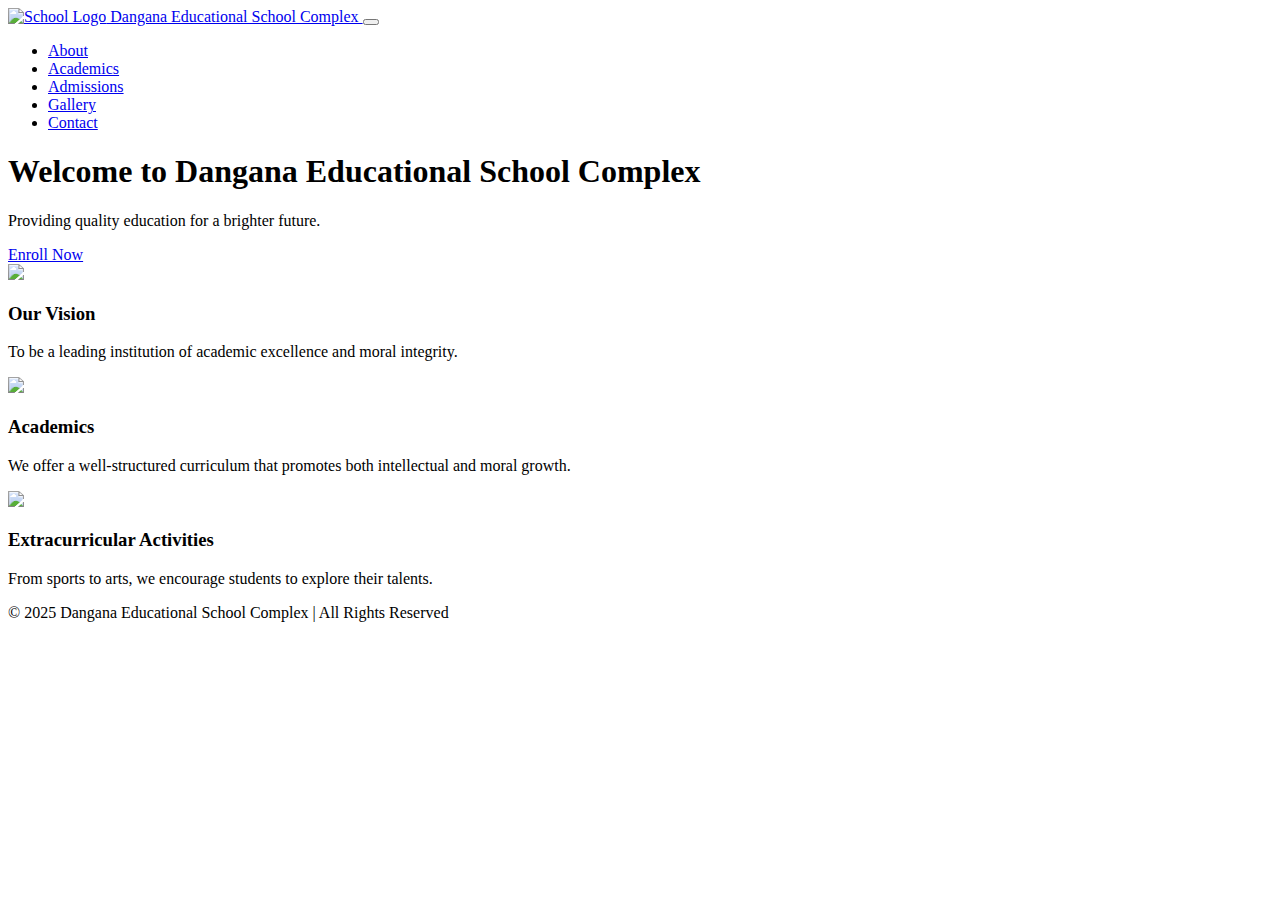
==== commit 80ac2a3f: "index.html" ====
--- a/index.html
+++ b/index.html
@@ -4,48 +4,67 @@
     <meta charset="UTF-8">
     <meta name="viewport" content="width=device-width, initial-scale=1.0">
     <title>Dangana Educational School Complex</title>
-    <link rel="stylesheet" href="bootstrap/css/bootstrap.min.css">
+    <link rel="stylesheet" href="assets/css/bootstrap.min.css">
     <link rel="stylesheet" href="assets/css/style.css">
 </head>
 <body>
 
+    <!-- Navigation Bar -->
     <nav class="navbar navbar-expand-lg navbar-dark bg-primary">
         <div class="container">
             <a class="navbar-brand" href="index.html">
-                <img src="assets/images/logo.png" alt="School Logo" width="50"> Dangana Educational School Complex
+                <img src="assets/images/logo.png" alt="School Logo" height="50"> Dangana Educational School Complex
             </a>
             <button class="navbar-toggler" type="button" data-bs-toggle="collapse" data-bs-target="#navbarNav">
                 <span class="navbar-toggler-icon"></span>
             </button>
             <div class="collapse navbar-collapse" id="navbarNav">
                 <ul class="navbar-nav ms-auto">
-                    <li class="nav-item"><a class="nav-link" href="about.html">About Us</a></li>
-                    <li class="nav-item"><a class="nav-link" href="academics.html">Academics</a></li>
+                    <li class="nav-item"><a class="nav-link" href="about.html">About</a></li>
+                    <li class="nav-item"><a class="nav-link" href="academic.html">Academics</a></li>
                     <li class="nav-item"><a class="nav-link" href="admissions.html">Admissions</a></li>
-                    <li class="nav-item"><a class="nav-link" href="staff.html">Staff</a></li>
-                    <li class="nav-item"><a class="nav-link" href="news.html">News & Events</a></li>
                     <li class="nav-item"><a class="nav-link" href="gallery.html">Gallery</a></li>
-                    <li class="nav-item"><a class="nav-link" href="contact.html">Contact Us</a></li>
+                    <li class="nav-item"><a class="nav-link" href="contact.html">Contact</a></li>
                 </ul>
             </div>
         </div>
     </nav>
 
-    <header class="text-center py-5 bg-light">
-        <h1>Welcome to Dangana Educational School Complex</h1>
-        <p>"Building a brighter future through education"</p>
+    <!-- Hero Section -->
+    <header class="hero-section text-center">
+        <div class="container">
+            <h1>Welcome to Dangana Educational School Complex</h1>
+            <p>Providing quality education for a brighter future.</p>
+            <a href="admissions.html" class="btn btn-lg btn-light">Enroll Now</a>
+        </div>
     </header>
 
+    <!-- Sections -->
     <section class="container mt-5">
-        <h2>Latest Announcements</h2>
-        <p>Stay updated with school news and events.</p>
-        <a href="news.html" class="btn btn-primary">View News</a>
+        <div class="row">
+            <div class="col-md-4 text-center">
+                <img src="assets/images/school-building.jpg" class="img-fluid rounded">
+                <h3>Our Vision</h3>
+                <p>To be a leading institution of academic excellence and moral integrity.</p>
+            </div>
+            <div class="col-md-4 text-center">
+                <img src="assets/images/students.jpg" class="img-fluid rounded">
+                <h3>Academics</h3>
+                <p>We offer a well-structured curriculum that promotes both intellectual and moral growth.</p>
+            </div>
+            <div class="col-md-4 text-center">
+                <img src="assets/images/sports.jpg" class="img-fluid rounded">
+                <h3>Extracurricular Activities</h3>
+                <p>From sports to arts, we encourage students to explore their talents.</p>
+            </div>
+        </div>
     </section>
 
+    <!-- Footer -->
     <footer class="text-center py-4 bg-dark text-white mt-5">
         <p>&copy; 2025 Dangana Educational School Complex | All Rights Reserved</p>
     </footer>
 
-    <script src="bootstrap/js/bootstrap.bundle.min.js"></script>
+    <script src="assets/js/bootstrap.bundle.min.js"></script>
 </body>
 </html>
